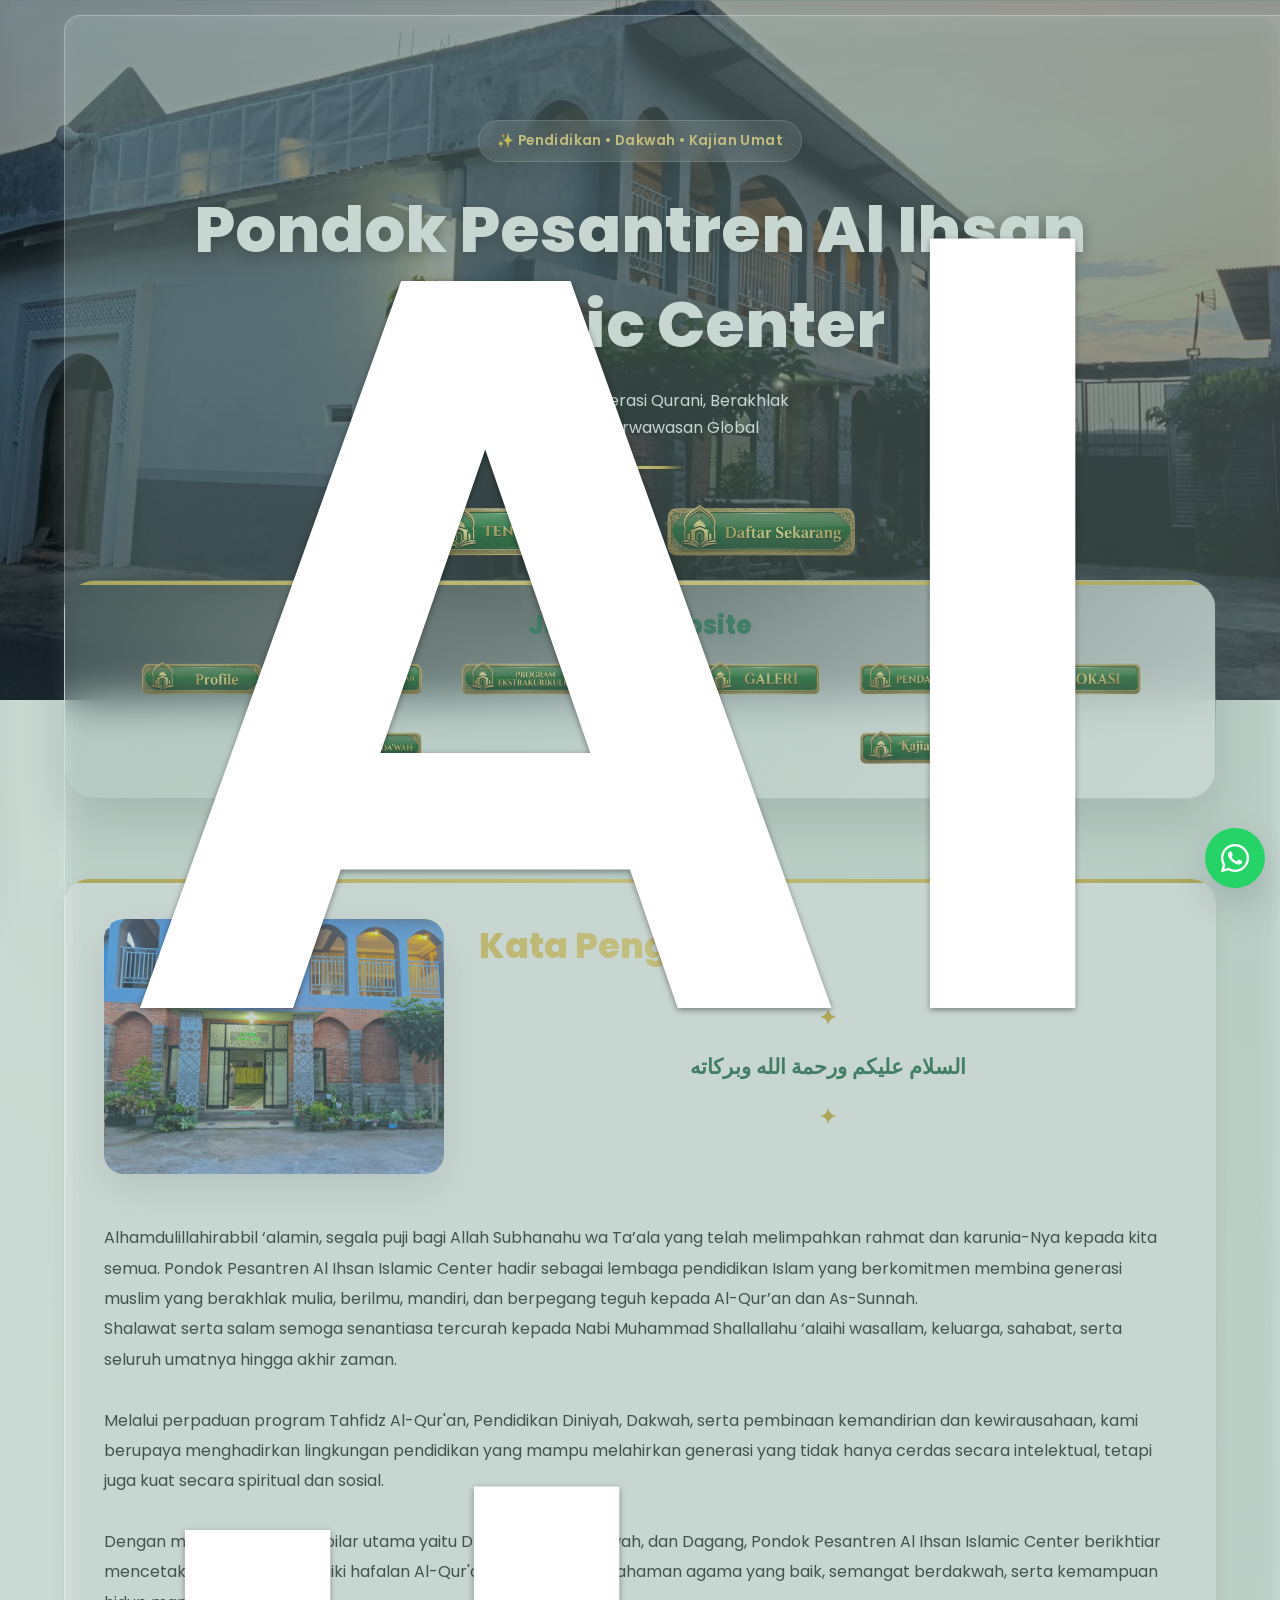
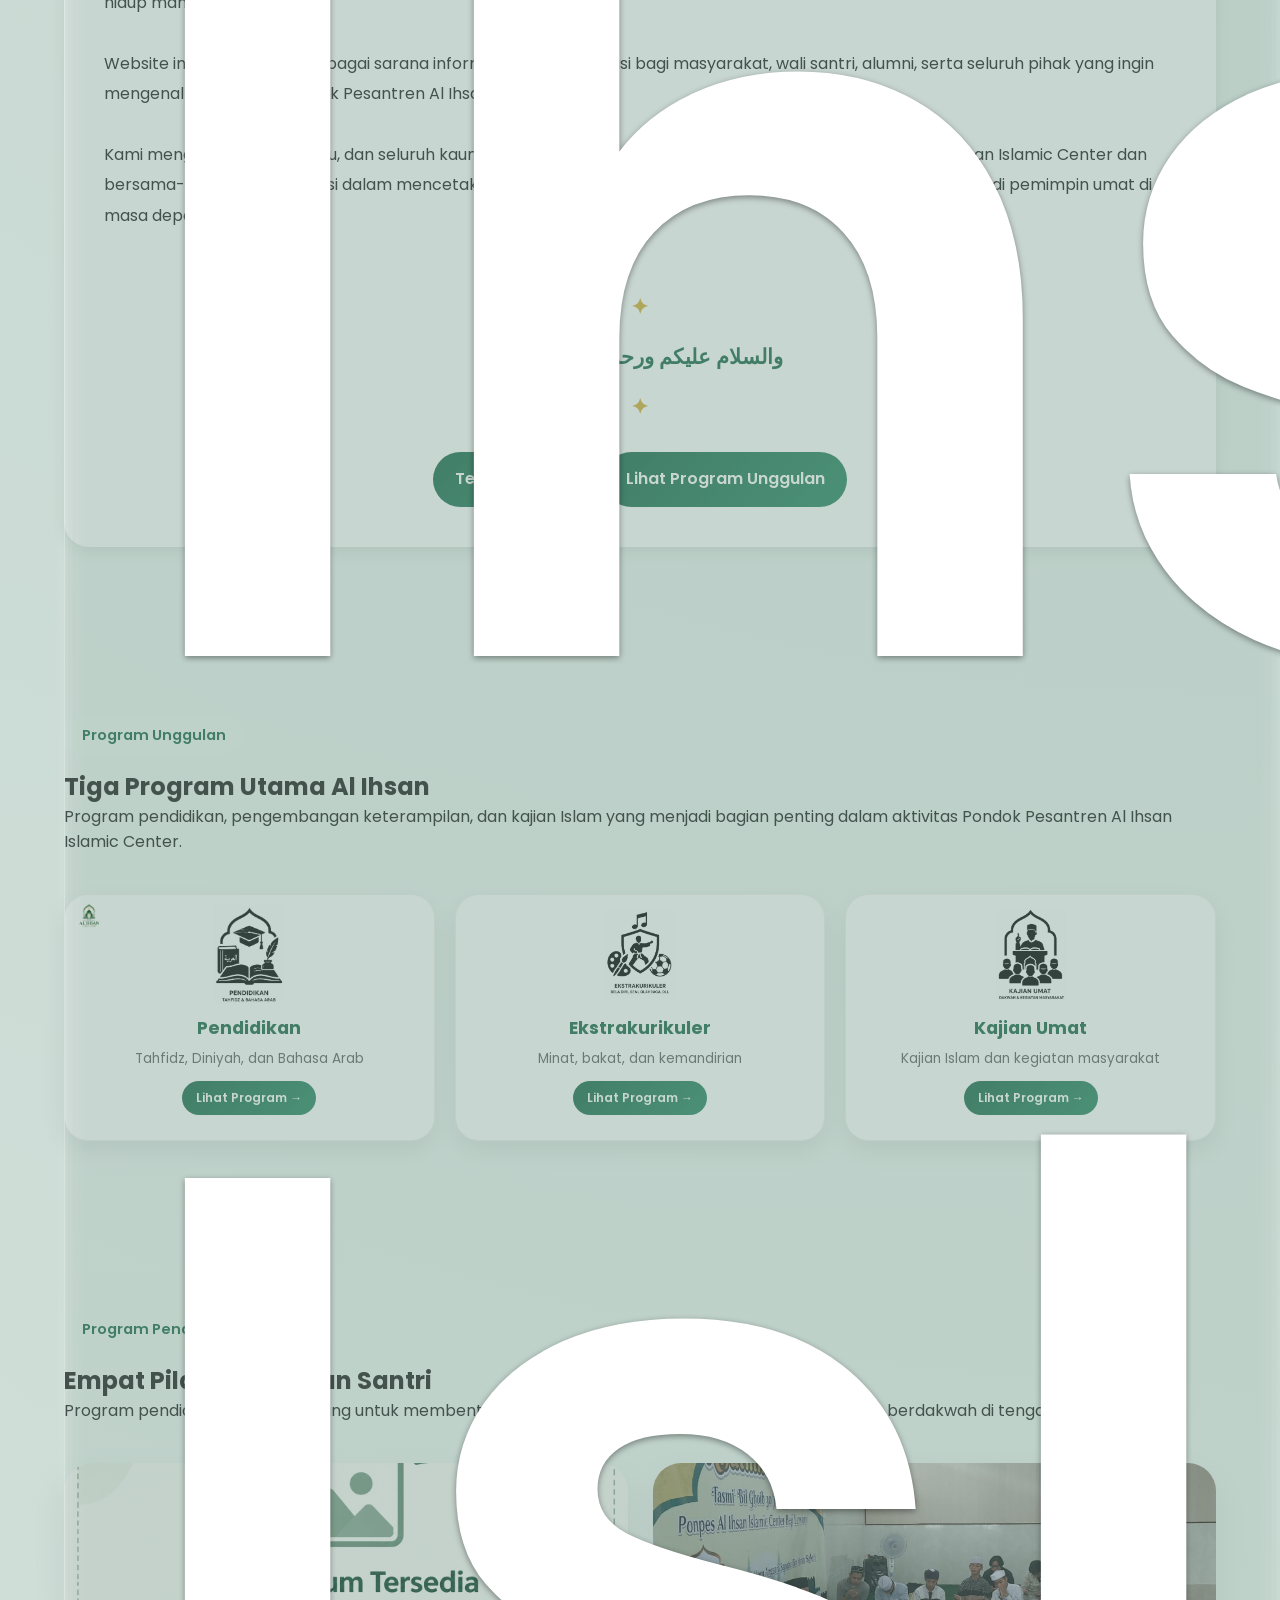
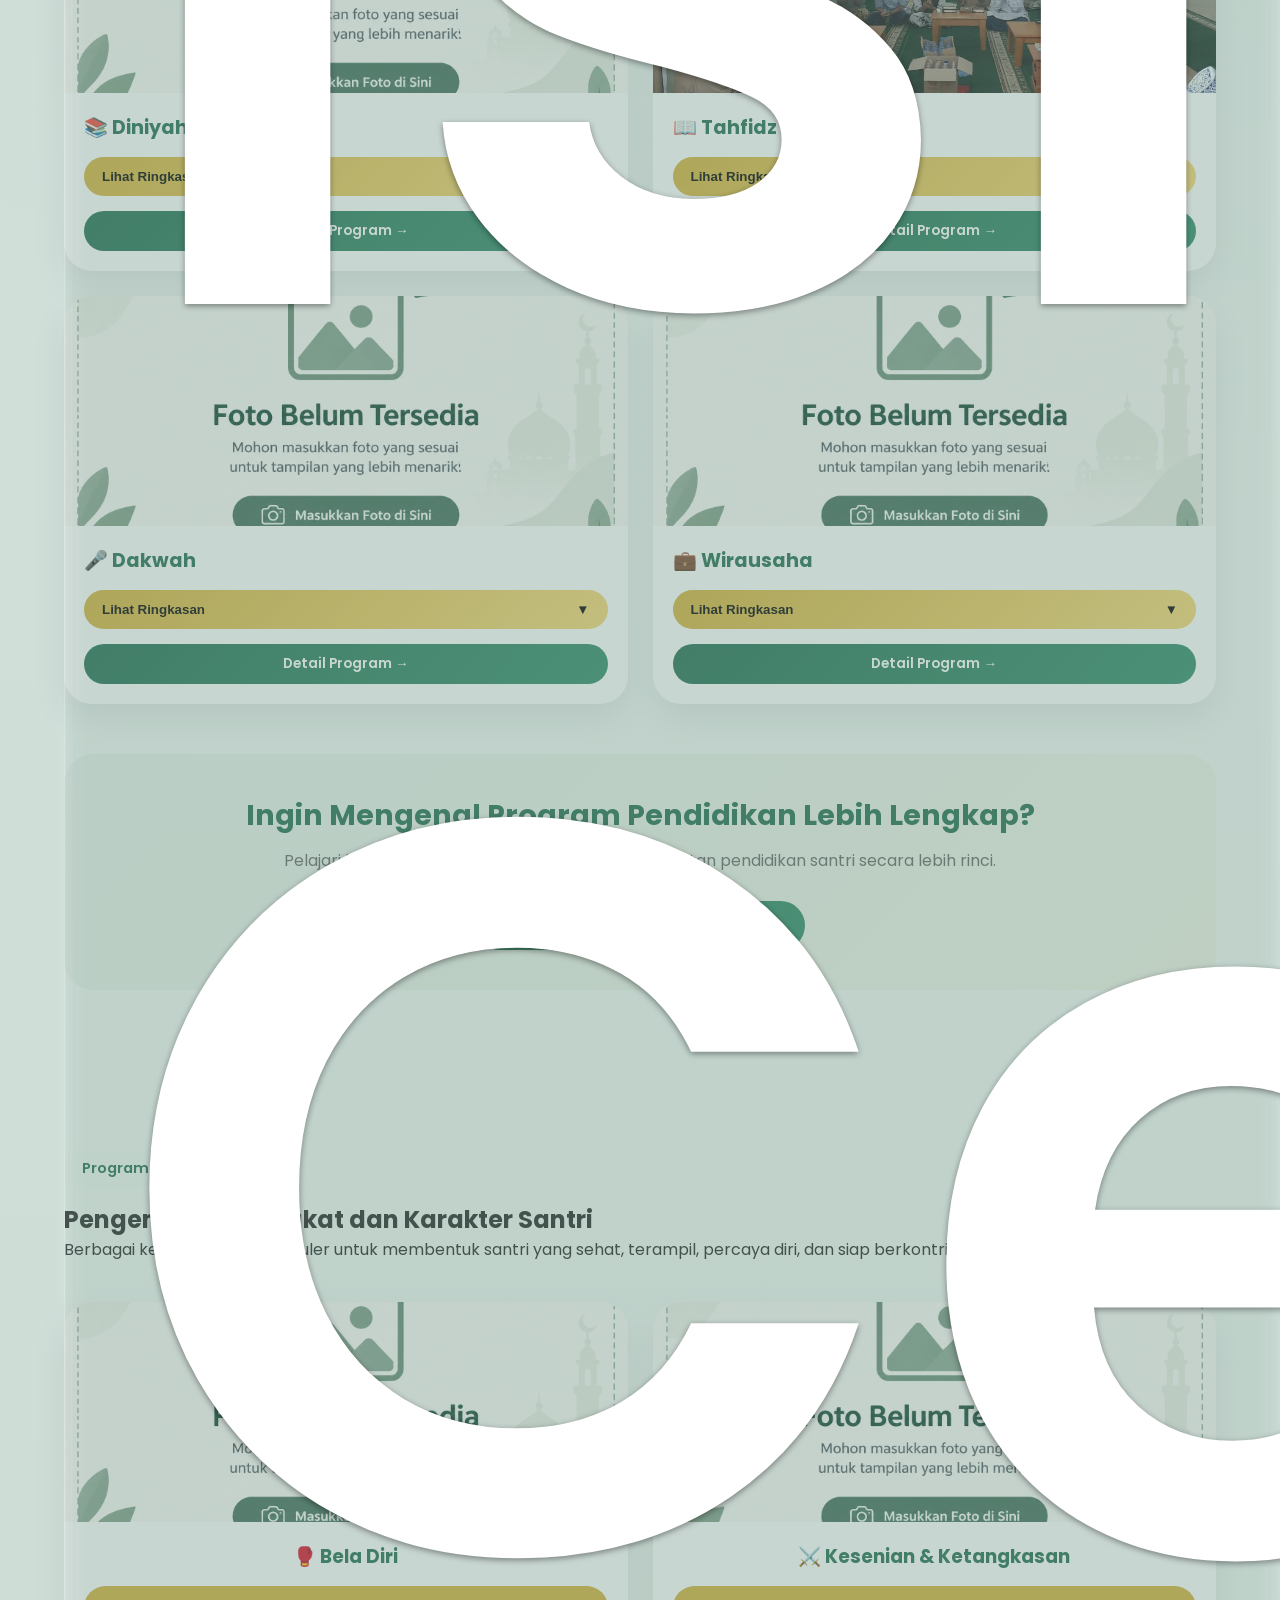
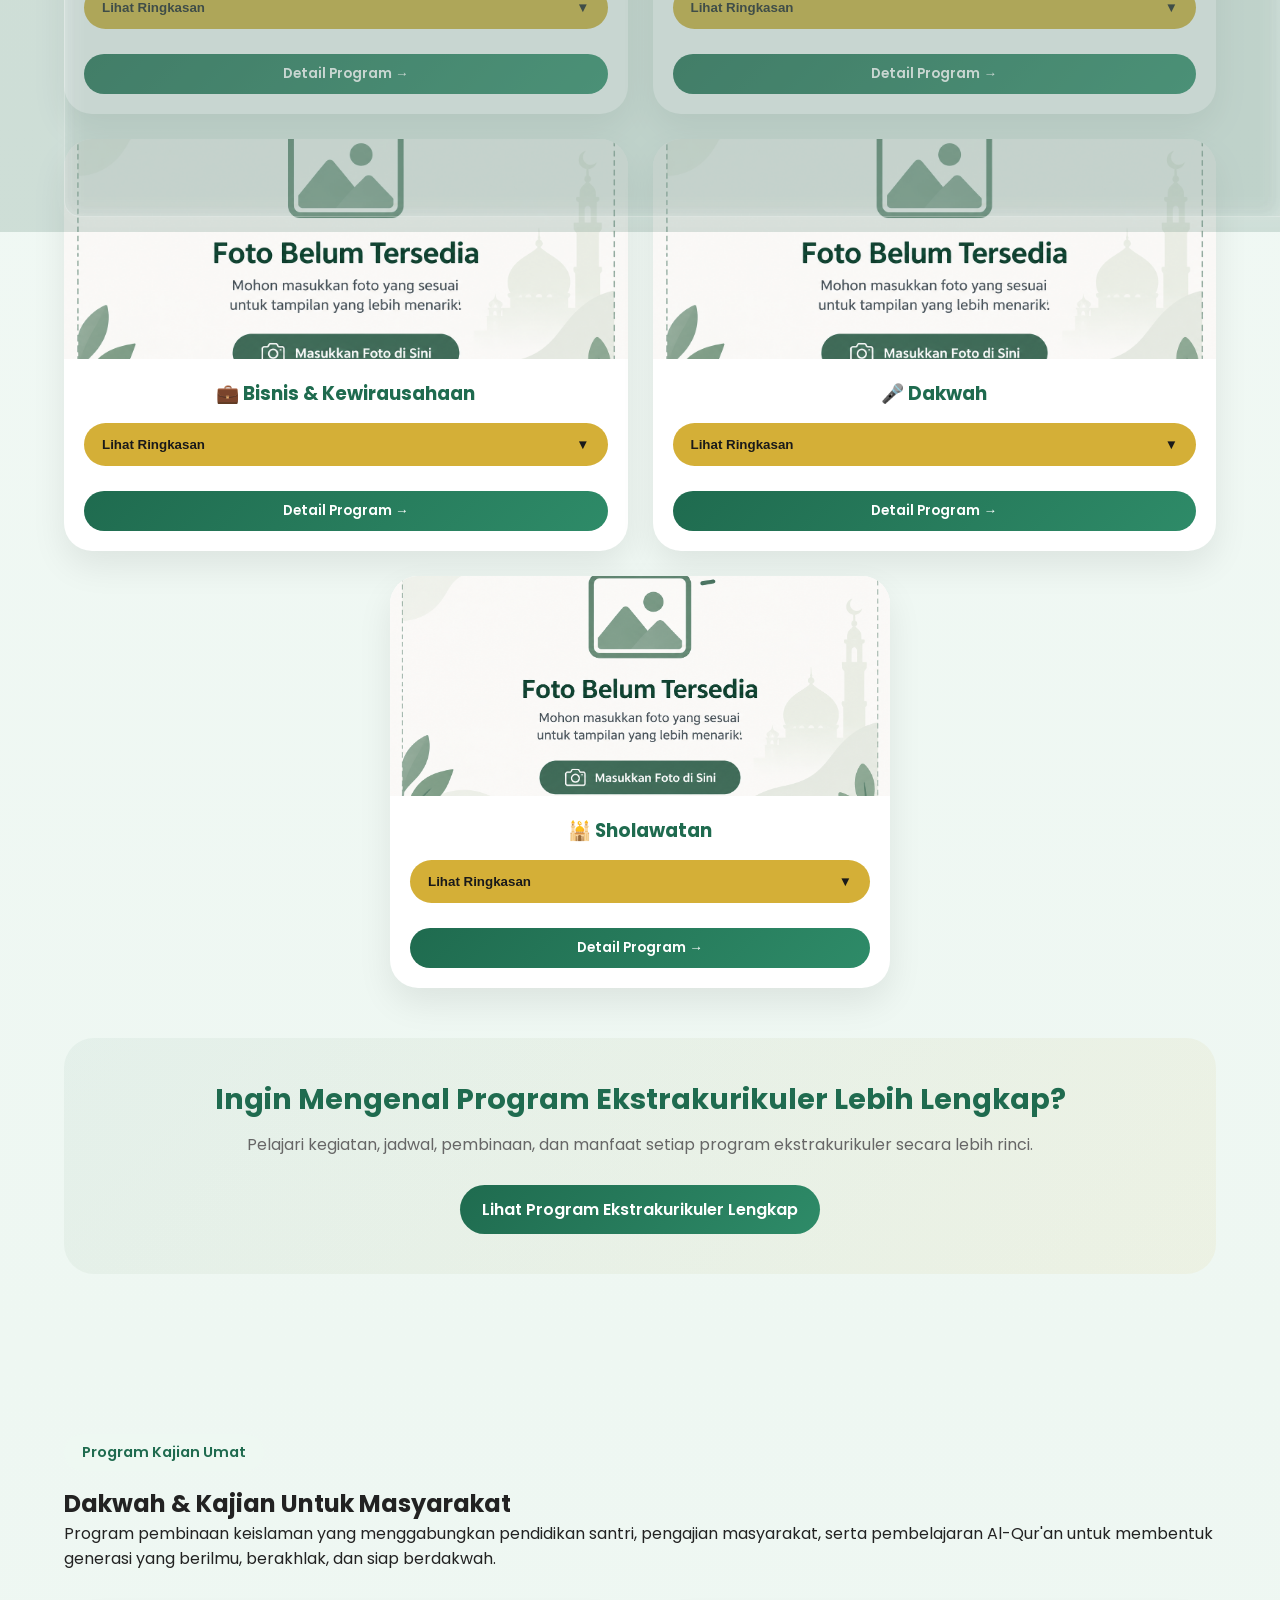
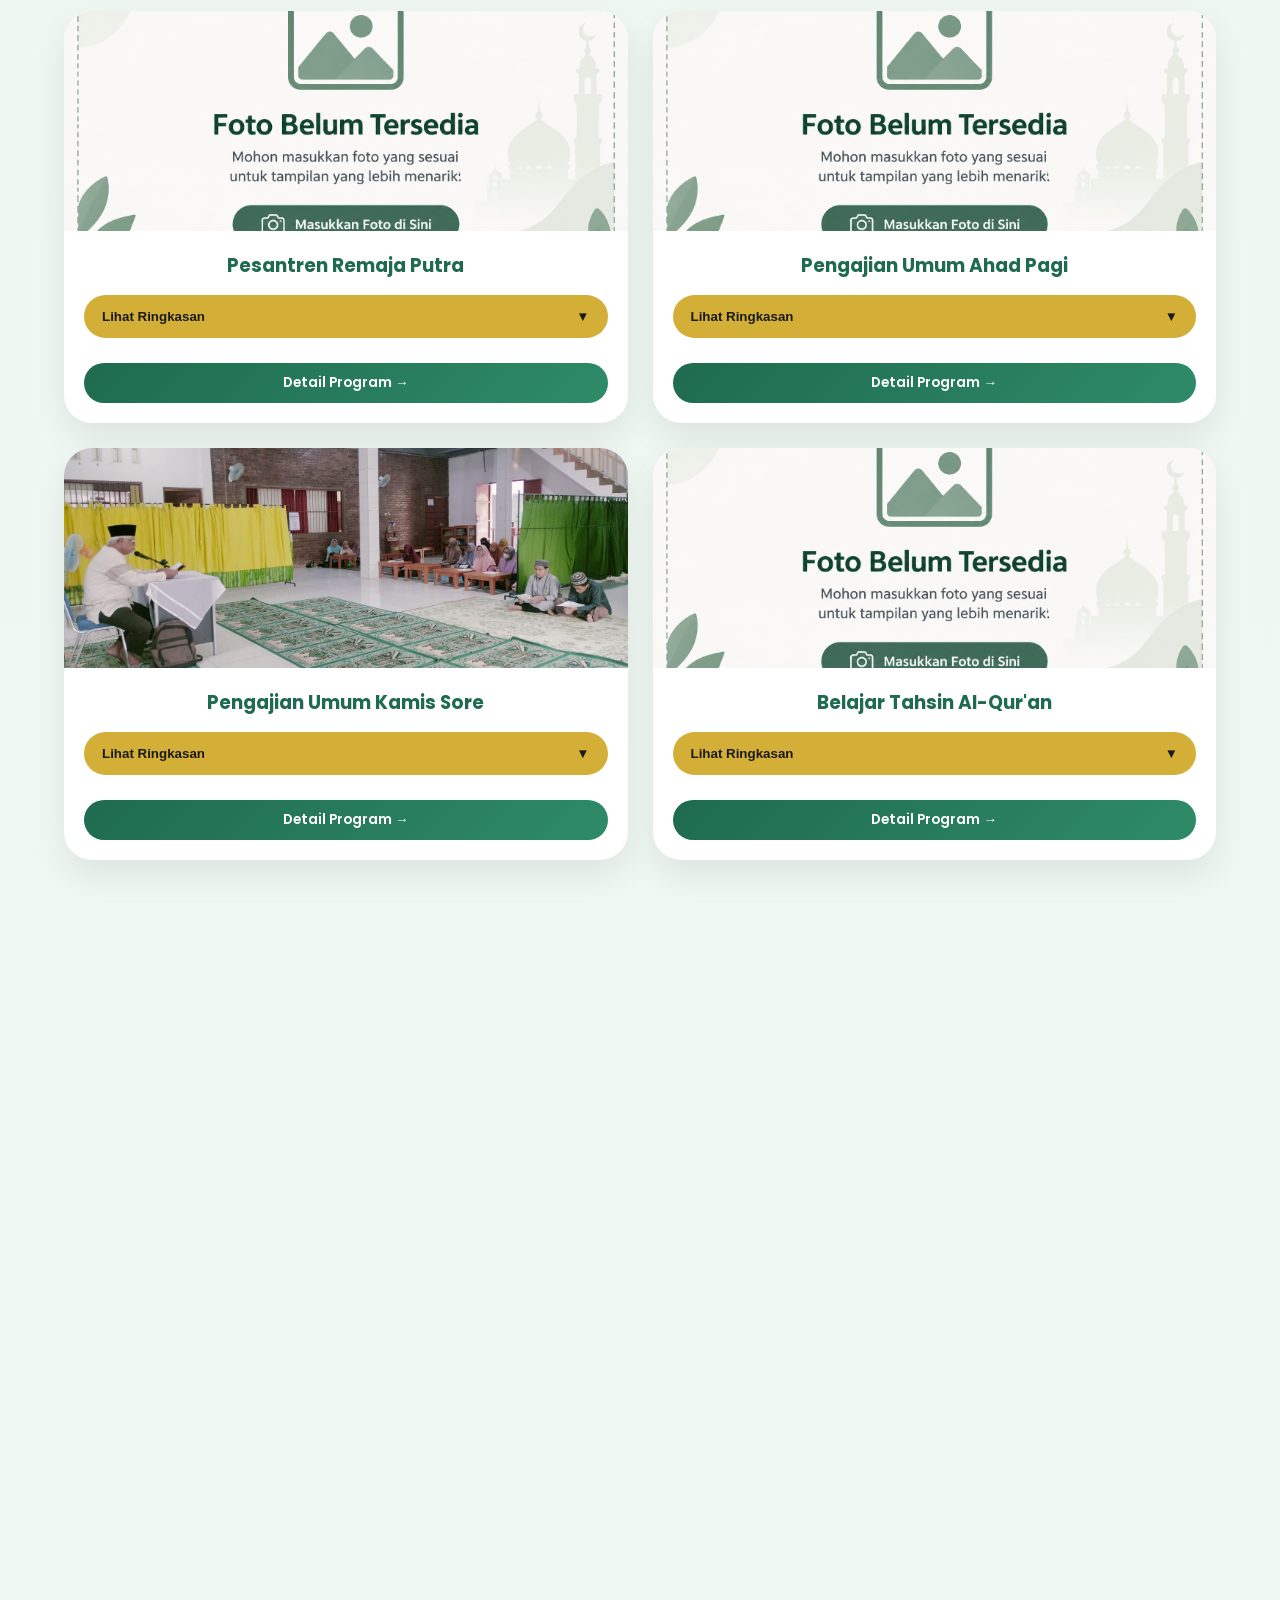
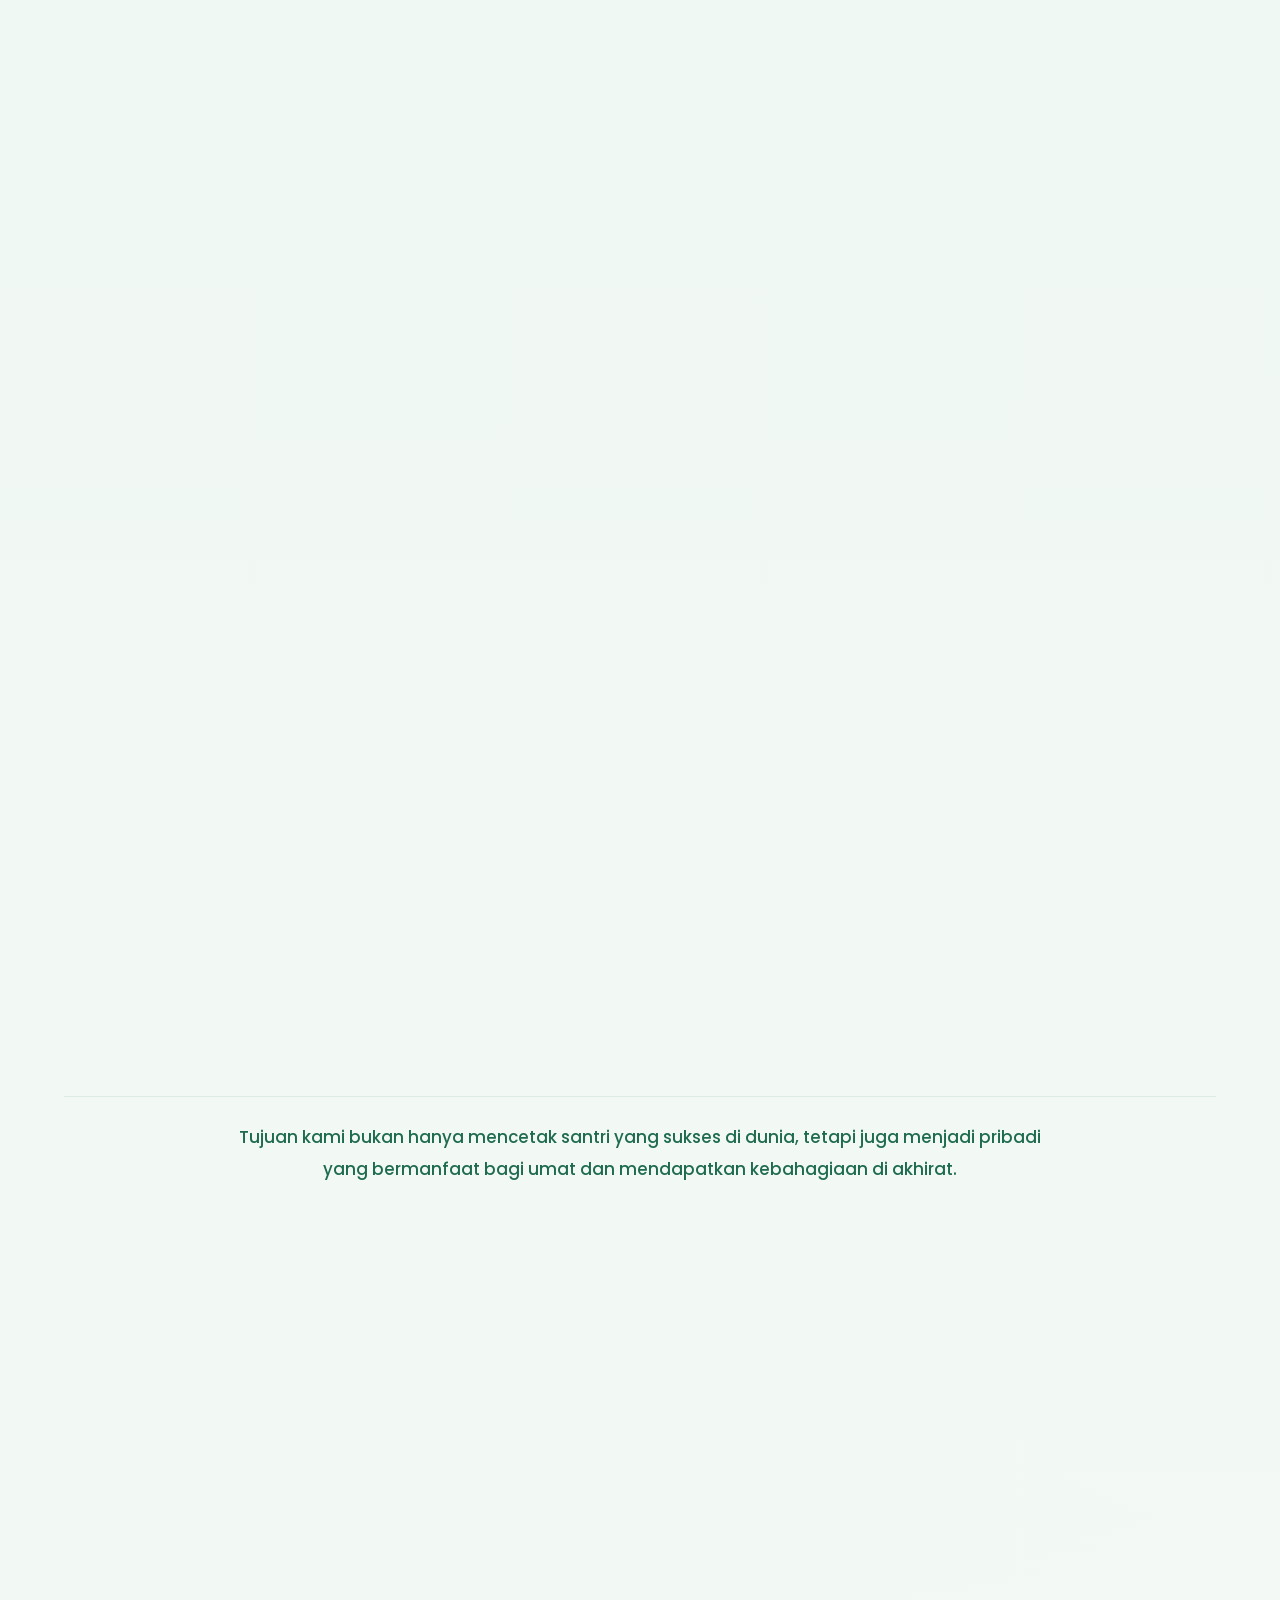
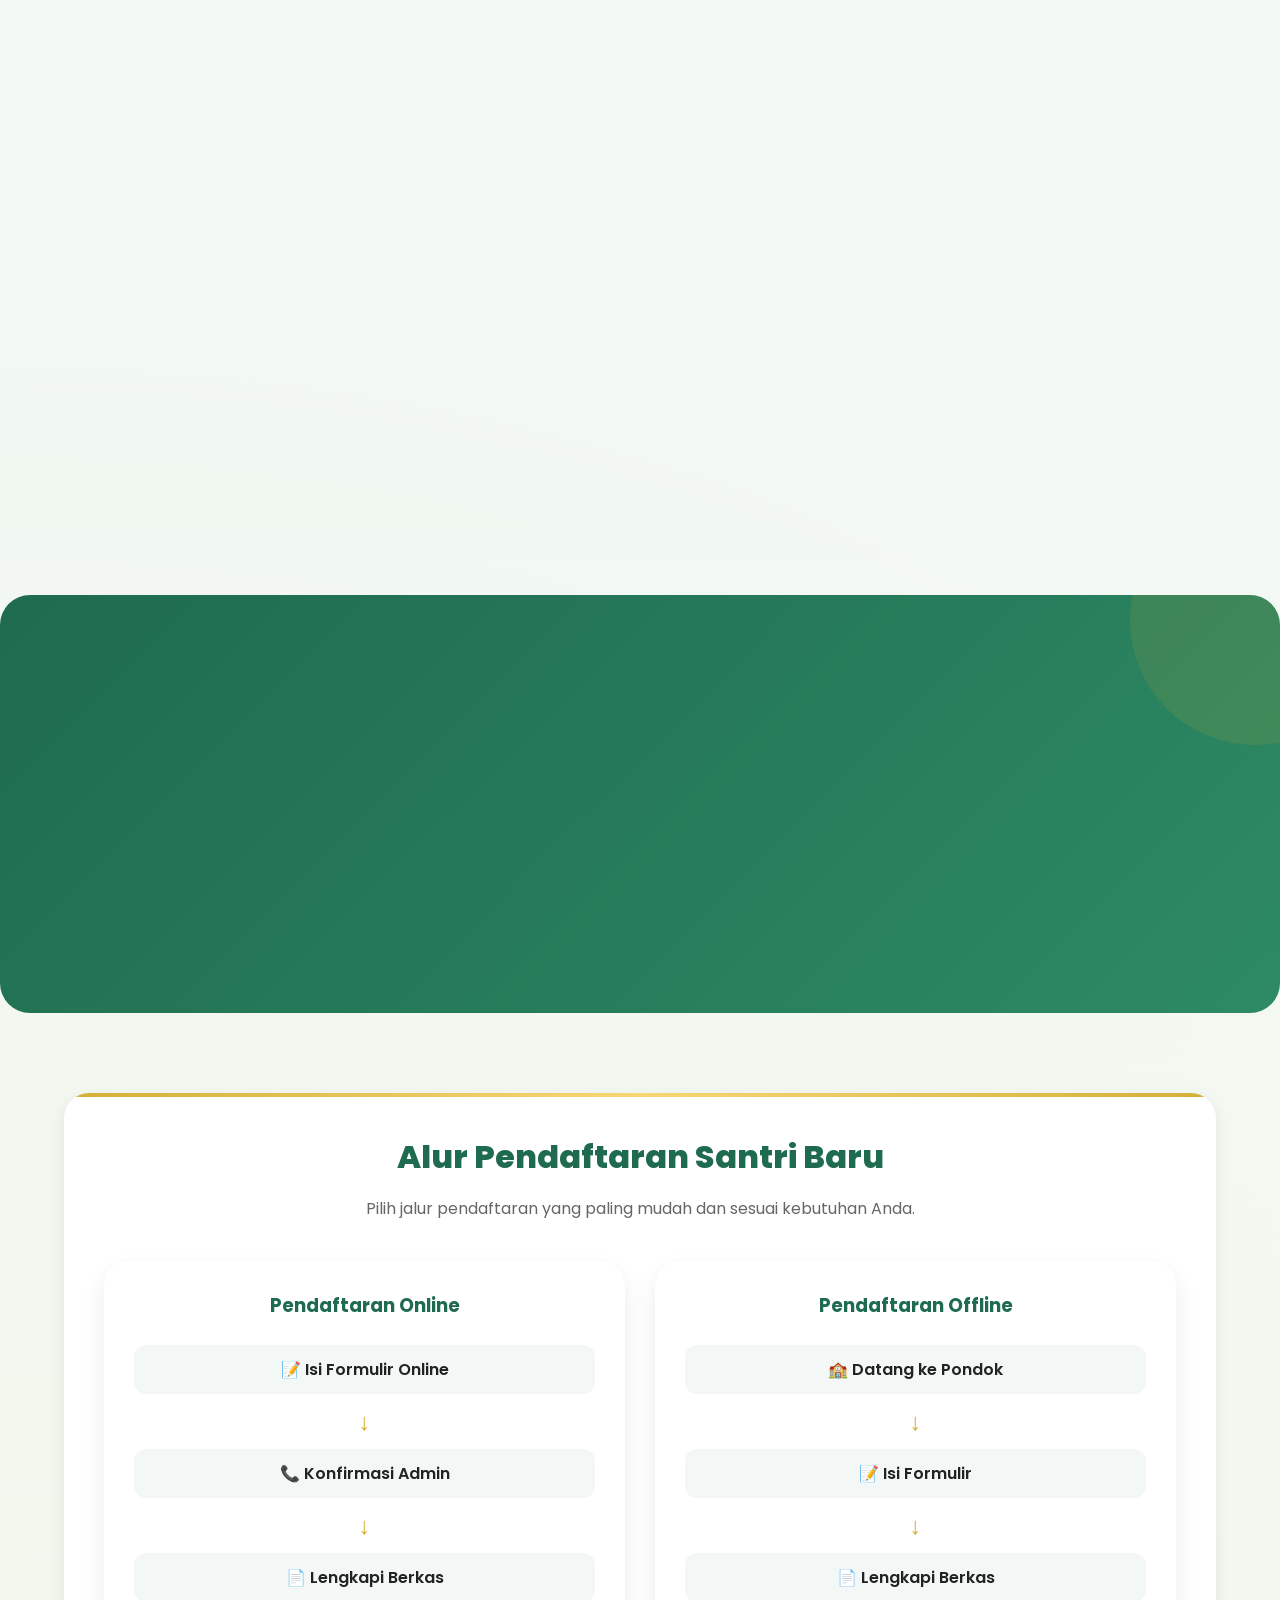
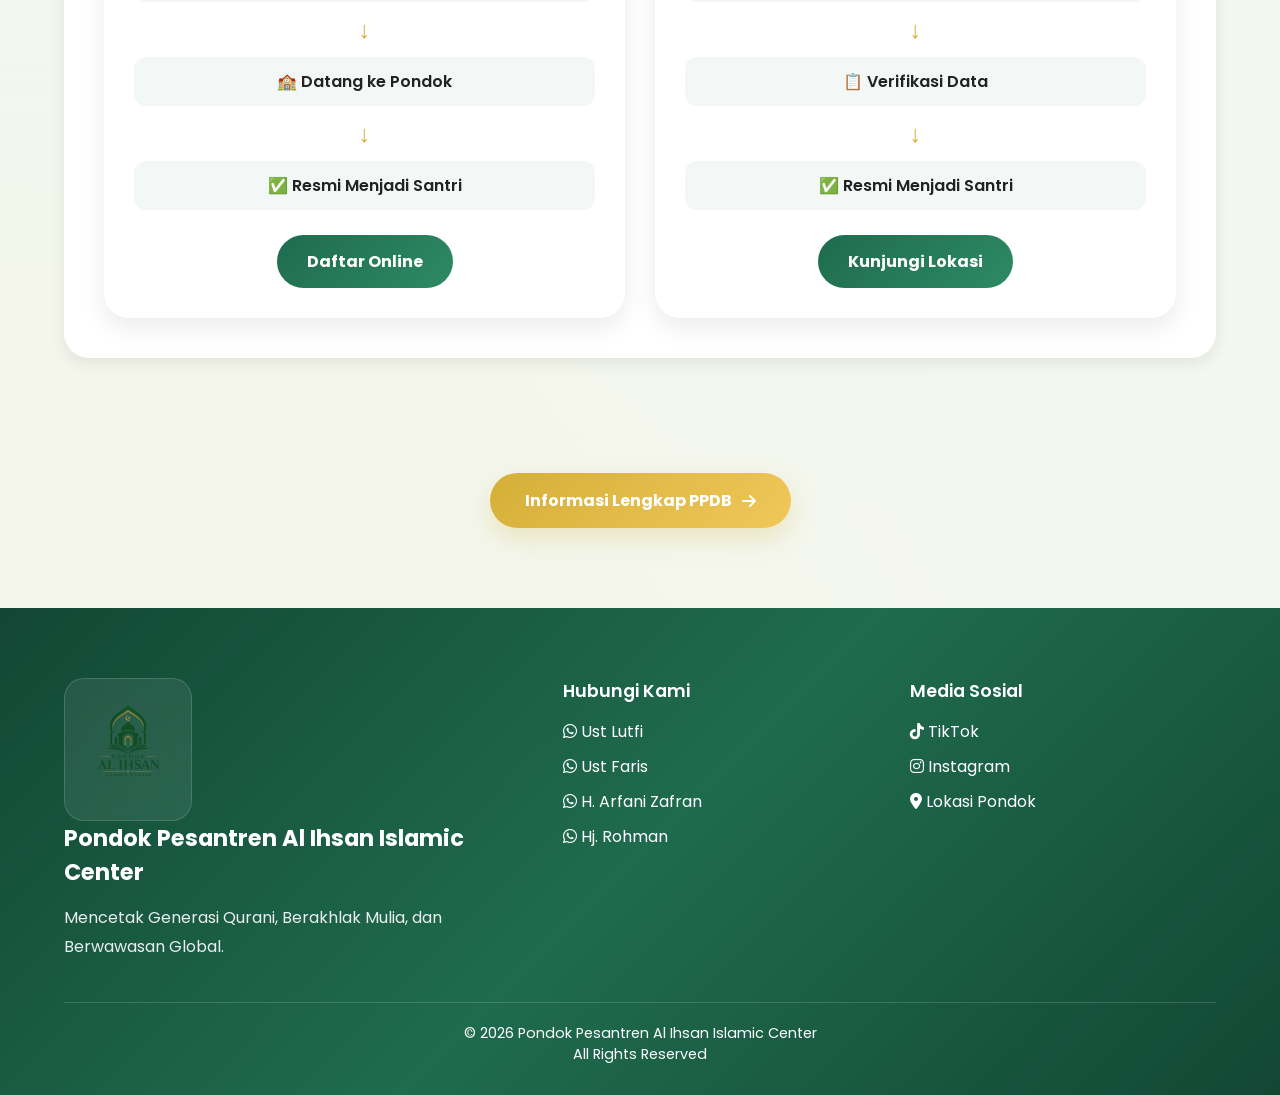
==== index.html @ 88467202 "Update index.html" ====
<!DOCTYPE html>
<html lang="id">
<head>

 <link rel="icon" type="image/png" href="assets/images/logo.png">

<link rel="stylesheet"
href="https://cdnjs.cloudflare.com/ajax/libs/font-awesome/6.5.1/css/all.min.css">
     
<meta charset="UTF-8">
<meta name="viewport" content="width=device-width, initial-scale=1.0">

<title>Pondok Pesantren Al Ihsan Islamic Center</title>

<meta name="description"
content="Website resmi Pondok Pesantren Al Ihsan Islamic Center">

<link rel="stylesheet"
href="assets/css/style.css">
<link rel="stylesheet"
href="assets/css/home.css">

</head>
<body>

<!-- =====================================
     LOADING SCREEN
===================================== -->

<div id="loader">

    <img
    src="assets/images/logo.png"
    alt="Logo">

    <h2>
        Pondok Pesantren<br>
        Al Ihsan Islamic Center
    </h2>

</div>


<!-- =====================================
     MOBILE MENU
===================================== -->

<div class="mobile-menu"
id="mobileMenu">

    <div class="mobile-menu-header">

        <img
        src="assets/images/logo.png"
        alt="Logo Al Ihsan">

        <div class="mobile-menu-title">

            <h3>
                Al Ihsan Islamic Center
            </h3>

        </div>

    </div>
    <a href="index.html" class="active">Home</a>

    <a href="profile.html">Profile
    </a>

    <a href="pendidikan.html">
        Program Pendidikan
    </a>

     <a href="pembinaan-umat.html">
        Kajian Umat
    </a>

    <a href="ekstrakurikuler.html">
        Program Ekstrakurikuler
    </a>

    <a href="dakwah.html">
        Program Dakwah
    </a>

    <a href="galeri.html">
        Galeri
    </a>

    <a href="ppdb.html">
        PPDB
    </a>

    <a href="lokasi.html">
        Lokasi
    </a>

</div>


<!-- =====================================
     HEADER
===================================== -->

<header>

    <div class="navbar">

        <div class="logo-area">

            <img
            src="assets/images/logo.png"
            alt="Logo">

            <div class="logo-text">

                Al Ihsan
                Islamic Center

            </div>

        </div>

        <div class="nav-menu">

            <a href="index.html" class="active">Home</a>

            <a href="profile.html">
                Profile
            </a>

            <a href="pendidikan.html">
                Pendidikan
            </a>

             <a href="pembinaan-umat.html">
                  Kajian
             </a>

            <a href="ekstrakurikuler.html">
                Ekstrakurikuler
            </a>

            <a href="dakwah.html">
                Dakwah
            </a>

            <a href="galeri.html">
                Galeri
            </a>

            <a href="ppdb.html">
                PPDB
            </a>

            <a href="lokasi.html">
                Lokasi
            </a>

        </div>

        <div
class="menu-toggle"
onclick="toggleMenu()">

<span></span>
<span></span>
<span></span>

</div>

    </div>

</header>


<!-- =====================================
     HERO HOME
===================================== -->

<section
class="hero"
style="
background:url('assets/images/header-home.jpg')
center/cover no-repeat;
">

    <div class="hero-content">

<div class="hero-badge">

    ✨ Pendidikan • Dakwah • Kajian Umat

</div>

<h1>

    Pondok Pesantren
    Al Ihsan Islamic Center

</h1>

<p>

    Mencetak Generasi Qurani,
    Berakhlak Mulia,
    dan Berwawasan Global

</p>
         <div class="hero-line"></div>

        <div class="hero-buttons">

            <a href="profile.html">

                <img
                src="assets/tombol/btn-tentang-kami.png"
                alt="Tentang Kami">

            </a>

            <a
            href="https://docs.google.com/forms/d/1VJquIYR7g2zJ16CMGCcabTGNx1hxiT7hfkZnSbhOvvA/viewform?chromeless=1&edit_requested=true"
            target="_blank">

                <img
                src="assets/tombol/btn-daftar-sekarang.png"
                alt="Daftar">

            </a>

        </div>
         <div class="hero-explore">

    <a href="#kata-pengantar" class="explore-link">

        <span class="explore-arrow">

            ↓

        </span>

        <span>

            Jelajahi Website

        </span>

    </a>

</div>

    </div>

</section>


<!-- =====================================
     JELAJAHI WEBSITE
===================================== -->

<section class="explore">

    <div class="container">

        <div
        class="explore-card fade-up">

            <div class="explore-title">

                Jelajahi Website

            </div>

            <div class="explore-grid">
                 <div class="row-top">

                <a href="profile.html">

                    <img
                    src="assets/tombol/btn-profile.png"
                    alt="Profile">

                </a>

                <a href="pendidikan.html">

                    <img
                    src="assets/tombol/btn-pendidikan.png"
                    alt="Pendidikan">

                </a>

                <a href="ekstrakurikuler.html">

                    <img
                    src="assets/tombol/btn-ekstrakurikuler.png"
                    alt="Ekstrakurikuler">

                </a>

                <a href="dakwah.html">

                    <img
                    src="assets/tombol/btn-dakwah.png"
                    alt="Dakwah">

                </a>
               </div>

               <div class="row-bottom">

                <a href="galeri.html">

                    <img
                    src="assets/tombol/btn-galeri.png"
                    alt="Galeri">

                </a>

                <a href="ppdb.html">

                    <img
                    src="assets/tombol/btn-ppdb.png"
                    alt="PPDB">

                </a>

                <a href="lokasi.html">

                    <img
                    src="assets/tombol/btn-lokasi.png"
                    alt="Lokasi">

                </a>
               <a href="pembinaan-umat.html">

                    <img
                    src="assets/tombol/btn-kajian-umat.png"
                    alt="Kajian">

                </a>
               </div>

            </div>

        </div>

    </div>

</section>


<!-- =====================================
     AREA KONTEN HOME
===================================== -->

<!-- KATA PENGANTAR -->

<section
class="section"
id="kata-pengantar">
<div class="container">

<div class="content-box fade-up welcome-box">

<div class="welcome-grid">

<div class="welcome-image">

<img
src="assets/images/header-profile.jpg"
alt="Pondok Pesantren Al Ihsan">

</div>

<div class="welcome-content">

<h2 class="welcome-title">
Kata Pengantar
</h2>

<div class="welcome-text">

<p class="intro-short">

<div class="islamic-greeting">

السلام عليكم ورحمة الله وبركاته

</div>

<br><br>

Alhamdulillahirabbil ‘alamin, segala puji bagi Allah Subhanahu wa Ta’ala yang telah melimpahkan rahmat dan karunia-Nya kepada kita semua.

Pondok Pesantren Al Ihsan Islamic Center hadir sebagai lembaga pendidikan Islam yang berkomitmen membina generasi muslim yang berakhlak mulia, berilmu, mandiri, dan berpegang teguh kepada Al-Qur’an dan As-Sunnah.

</p>

<div class="full-text">

<p>
Shalawat serta salam semoga senantiasa tercurah kepada Nabi Muhammad Shallallahu ‘alaihi wasallam, keluarga, sahabat, serta seluruh umatnya hingga akhir zaman.
</p>

<br>

<p>
Melalui perpaduan program Tahfidz Al-Qur'an, Pendidikan Diniyah, Dakwah, serta pembinaan kemandirian dan kewirausahaan, kami berupaya menghadirkan lingkungan pendidikan yang mampu melahirkan generasi yang tidak hanya cerdas secara intelektual, tetapi juga kuat secara spiritual dan sosial.
</p>

<br>

<p>
Dengan mengusung empat pilar utama yaitu Dzikir, Dirasah, Dakwah, dan Dagang, Pondok Pesantren Al Ihsan Islamic Center berikhtiar mencetak santri yang memiliki hafalan Al-Qur'an yang kuat, pemahaman agama yang baik, semangat berdakwah, serta kemampuan hidup mandiri.
</p>

<br>

<p>
Website ini kami hadirkan sebagai sarana informasi dan komunikasi bagi masyarakat, wali santri, alumni, serta seluruh pihak yang ingin mengenal lebih dekat Pondok Pesantren Al Ihsan Islamic Center.
</p>

<br>

<p>
Kami mengundang Bapak, Ibu, dan seluruh kaum muslimin untuk mengenal lebih dekat Pondok Pesantren Al Ihsan Islamic Center dan bersama-sama berkontribusi dalam mencetak generasi Qur’ani yang berakhlak mulia, cinta ilmu, dan siap menjadi pemimpin umat di masa depan.
</p>

<br>

<p>
<div class="islamic-closing">

والسلام عليكم ورحمة الله وبركاته

</div>
</p>

</div>

<div class="welcome-buttons">

<button
class="welcome-readmore-btn"
id="welcomeReadMoreBtn"
onclick="toggleWelcome()">

<span id="welcomeBtnText">

Baca Selengkapnya

</span>

<span
class="welcome-arrow"
id="welcomeArrow">

▼

</span>

</button>

<a
href="profile.html"
class="welcome-btn">

Tentang Kami

</a>

<a
href="#program-unggulan"
class="welcome-btn">

Lihat Program Unggulan

</a>

</div>

</div>

</div>

</div>

</div>

</div>

</section>
<!-- =====================================
PROGRAM UNGGULAN PESANTREN
===================================== -->

<section
class="section program-section"
id="program-unggulan">

<div class="container">

<div class="section-header fade-up">

<span class="section-badge">

Program Unggulan

</span>

<h2>

Tiga Program Utama Al Ihsan

</h2>

<p>

Program pendidikan, pengembangan keterampilan, dan kajian Islam yang menjadi bagian penting dalam aktivitas Pondok Pesantren Al Ihsan Islamic Center.

</p>

</div>

<div class="program-grid fade-up">

<a
href="#pendidikan-home"
class="program-card">

<div class="program-icon">

<img
src="assets/Icon 3 Program Utama Al Ihsan/Pendidikan, Tahfidz, & B. Arab.png"
alt="Pendidikan, Tahfidz, & B. Arab">

</div>

<h3>

Pendidikan

</h3>

<p>

Tahfidz, Diniyah, dan Bahasa Arab

</p>
<span class="program-link">

Lihat Program →

</span>

</a>

<a
href="#ekstrakurikuler-home"
class="program-card">

<div class="program-icon">

<img
src="assets/Icon 3 Program Utama Al Ihsan/Ekstrakurikuler.png"
alt="Ekstrakurikuler">

</div>

<h3>

Ekstrakurikuler

</h3>

<p>

Minat, bakat, dan kemandirian

</p>
<span class="program-link">

Lihat Program →

</span>
</a>

<a
href="#kajian-home"
class="program-card">

<div class="program-icon">


<img
src="assets/Icon 3 Program Utama Al Ihsan/Kajian Umat.png"
alt="Kajian Umat">

</div>

<h3>

Kajian Umat

</h3>

<p>

Kajian Islam dan kegiatan masyarakat

</p>
<span class="program-link">

Lihat Program →

</span>
</a>

</div>

</div>

</section>
<!-- =====================================
PROGRAM PENDIDIKAN SANTRI
===================================== -->

<section
class="section pendidikan-home-section"
id="pendidikan-home">

<div class="container">

<div class="section-header fade-up">

<span class="section-badge">

Program Pendidikan

</span>

<h2>

Empat Pilar Pendidikan Santri

</h2>

<p>

Program pendidikan yang dirancang untuk membentuk santri yang berilmu, berakhlak, mandiri, dan siap berdakwah di tengah masyarakat.

</p>

</div>

<div class="pendidikan-home-grid">

<!-- DINIYAH -->

<div class="pendidikan-card fade-up">

<img
src="assets/images/conto2.png"
alt="Program Diniyah">

<div class="pendidikan-content">

<h3>

📚 Diniyah

</h3>

<button
class="accordion-btn">

Lihat Ringkasan

<span>▼</span>

</button>

<div class="accordion-content">

<p>

Pembelajaran Nahwu, Sharaf, Fikih, Tauhid, Hadits, Tajwid, dan ilmu-ilmu dasar keislaman sebagai bekal memahami agama secara benar.

</p>

</div>

<a
href="pendidikan.html#program-diniyah"
class="detail-program-btn">

Detail Program →

</a>

</div>

</div>

<!-- TAHFIDZ -->

<div class="pendidikan-card fade-up">

<img
src="assets/images/galeri/Tahfidz/kubro 30 juz.jpg"
alt="Program Tahfidz">

<div class="pendidikan-content">

<h3>

📖 Tahfidz

</h3>

<button
class="accordion-btn">

Lihat Ringkasan

<span>▼</span>

</button>

<div class="accordion-content">

<p>

Program hafalan Al-Qur'an menggunakan metode Sabaq, Sabqi, Manzil, dan evaluasi berkala untuk menjaga kualitas hafalan.

</p>

</div>

<a
href="pendidikan.html#program-tahfidz"
class="detail-program-btn">

Detail Program →

</a>

</div>

</div>

<!-- DAKWAH -->

<div class="pendidikan-card fade-up">

<img
src="assets/images/conto2.png"
alt="Program Dakwah">

<div class="pendidikan-content">

<h3>

🎤 Dakwah

</h3>

<button
class="accordion-btn">

Lihat Ringkasan

<span>▼</span>

</button>

<div class="accordion-content">

<p>

Pelatihan dakwah, public speaking, kultum, khutbah, dan kegiatan syiar Islam agar santri siap terjun di masyarakat.

</p>

</div>

<a
href="pendidikan.html#program-dakwah"
class="detail-program-btn">

Detail Program →

</a>

</div>

</div>

<!-- WIRAUSAHA -->

<div class="pendidikan-card fade-up">

<img
src="assets/images/conto2.png"
alt="Program Wirausaha">

<div class="pendidikan-content">

<h3>

💼 Wirausaha

</h3>

<button
class="accordion-btn">

Lihat Ringkasan

<span>▼</span>

</button>

<div class="accordion-content">

<p>

Pembinaan jiwa mandiri melalui praktik usaha, pengelolaan bisnis sederhana, dan pembelajaran kewirausahaan Islami.

</p>

</div>

<a
href="pendidikan.html#program-wirausaha"
class="detail-program-btn">

Detail Program →

</a>

</div>

</div>

</div>

<!-- CTA -->

<div class="pendidikan-cta fade-up">

<h3>

Ingin Mengenal Program Pendidikan Lebih Lengkap?

</h3>

<p>

Pelajari kurikulum, metode pembelajaran, dan kegiatan pendidikan santri secara lebih rinci.

</p>

<a
href="pendidikan.html"
class="welcome-btn">

Lihat Program Pendidikan Lengkap

</a>

</div>

</div>

</section>
<!-- =====================================
PROGRAM EKSTRAKURIKULER SANTRI
===================================== -->

<section
class="section ekstrakurikuler-home-section"
id="ekstrakurikuler-home">

<div class="container">

<div class="section-header fade-up">

<span class="section-badge">

Program Ekstrakurikuler

</span>

<h2>

Pengembangan Bakat dan Karakter Santri

</h2>

<p>

Berbagai kegiatan ekstrakurikuler untuk membentuk santri yang sehat, terampil, percaya diri, dan siap berkontribusi di tengah masyarakat.

</p>

</div>

<div class="ekstrakurikuler-home-grid">

<!-- Bela Diri -->

<div class="ekstrakurikuler-card fade-up">

<img
src="assets/images/conto2.png"
alt="Program Memanah">

<div class="ekstrakurikuler-content">

<h3>

🥊 Bela Diri

</h3>

<button
class="ekstrakurikuler-accordion-btn">

Lihat Ringkasan

<span>▼</span>

</button>

<div class="ekstrakurikuler-accordion-content">

<p>
Pelatihan bela diri untuk membentuk keberanian, kedisiplinan,  dan ketahanan fisik.
</p>

</div>

<a
href="ekstrakurikuler.html#detail-bela-diri"
class="detail-program-btn">

Detail Program →

</a>

</div>

</div>

<!-- ⚔️ Kesenian & Ketangkasan -->

<div class="ekstrakurikuler-card fade-up">

<img
src="assets/images/conto2.png"
alt="Program Hadroh">

<div class="ekstrakurikuler-content">

<h3>

⚔️ Kesenian & Ketangkasan

</h3>

<button
class="ekstrakurikuler-accordion-btn">

Lihat Ringkasan

<span>▼</span>

</button>

<div class="ekstrakurikuler-accordion-content">

<p>
Kegiatan yang melatih keterampilan, konsentrasi, koordinasi gerak, serta kepercayaan diri santri melalui berbagai latihan ketangkasan.
</p>

</div>

<a
href="ekstrakurikuler.html#detail-bela-diri"
class="detail-program-btn">

Detail Program →

</a>

</div>

</div>

<!-- 💼 Bisnis & Kewirausahaan -->

<div class="ekstrakurikuler-card fade-up">

<img
src="assets/images/conto2.png"
alt="Program Kewirausahaan">

<div class="ekstrakurikuler-content">

<h3>

💼 Bisnis & Kewirausahaan

</h3>

<button
class="ekstrakurikuler-accordion-btn">

Lihat Ringkasan

<span>▼</span>

</button>

<div class="ekstrakurikuler-accordion-content">

<p>

Program untuk menumbuhkan jiwa mandiri dan kemampuan berwirausaha melalui pembelajaran teori dan praktik langsung.
</p>

</div>

<a
href="ekstrakurikuler.html#detail-bisnis"
class="detail-program-btn">

Detail Program →

</a>

</div>

</div>

<!-- DAKWAH -->

<div class="ekstrakurikuler-card fade-up">

<img
src="assets/images/conto2.png"
alt="Program Dakwah">

<div class="ekstrakurikuler-content">

<h3>

🎤 Dakwah

</h3>

<button
class="ekstrakurikuler-accordion-btn">

Lihat Ringkasan

<span>▼</span>

</button>

<div class="ekstrakurikuler-accordion-content">

<p>

Pelatihan dakwah, public speaking, kultum, dan berbagai kegiatan syiar Islam di masyarakat.

</p>

</div>

<a
href="ekstrakurikuler.html#detail-rihlah"
class="detail-program-btn">

Detail Program →

</a>

</div>

</div>

<!-- 🕌 Sholawatan -->

<div class="ekstrakurikuler-card ekstrakurikuler-card-center fade-up">

<img
src="assets/images/conto2.png"
alt="Program Komputer">

<div class="ekstrakurikuler-content">

<h3>

🕌 Sholawatan

</h3>

<button
class="ekstrakurikuler-accordion-btn">

Lihat Ringkasan

<span>▼</span>

</button>

<div class="ekstrakurikuler-accordion-content">

<p>

Kegiatan seni islami yang menumbuhkan kecintaan kepada Rasulullah ﷺ serta melatih kekompakan dan kemampuan tampil di depan umum.

</p>

</div>

<a
href="ekstrakurikuler.html#detail-rihlah"
class="detail-program-btn">

Detail Program →

</a>

</div>

</div>

</div>

<!-- CTA -->

<div class="ekstrakurikuler-cta fade-up">

<h3>

Ingin Mengenal Program Ekstrakurikuler Lebih Lengkap?

</h3>

<p>

Pelajari kegiatan, jadwal, pembinaan, dan manfaat setiap program ekstrakurikuler secara lebih rinci.

</p>

<a
href="ekstrakurikuler.html"
class="welcome-btn">

Lihat Program Ekstrakurikuler Lengkap

</a>

</div>

</div>

</section>
<!-- =====================================
PROGRAM KAJIAN UMAT
===================================== -->

<section
class="section ekstrakurikuler-home-section"
id="kajian-home"">

<div class="container">

<div class="section-header fade-up">

<span class="section-badge">

Program Kajian Umat

</span>

<h2>

Dakwah & Kajian Untuk Masyarakat

</h2>

<p>

Program pembinaan keislaman yang menggabungkan pendidikan santri, pengajian masyarakat, serta pembelajaran Al-Qur'an untuk membentuk generasi yang berilmu, berakhlak, dan siap berdakwah.

</p>

</div>

<div class="ekstrakurikuler-home-grid">

<!-- 👦 Pesantren Remaja Putra -->

<div class="ekstrakurikuler-card fade-up">

<img
src="assets/images/conto2.png"
alt="Program Memanah">

<div class="ekstrakurikuler-content">

<h3>

Pesantren Remaja Putra

</h3>

<button
class="ekstrakurikuler-accordion-btn">

Lihat Ringkasan

<span>▼</span>

</button>

<div class="ekstrakurikuler-accordion-content">

<p>

Program pembinaan remaja melalui pendidikan agama, pembentukan karakter, dan pendampingan ibadah dalam suasana pesantren yang kondusif.

</p>

</div>

<a
href="pembinaan-umat.html#detail-pesantren"
class="detail-program-btn">

Detail Program →

</a>

</div>

</div>

<!-- 📖 Pengajian Umum Pekanan (Ahad Pagi) -->

<div class="ekstrakurikuler-card fade-up">

<img
src="assets/images/conto2.png"
alt="Program Hadroh">

<div class="ekstrakurikuler-content">

<h3>

Pengajian Umum Ahad Pagi

</h3>

<button
class="ekstrakurikuler-accordion-btn">

Lihat Ringkasan

<span>▼</span>

</button>

<div class="ekstrakurikuler-accordion-content">

<p>

Kajian rutin yang terbuka untuk masyarakat umum dengan materi akidah, ibadah, akhlak, dan berbagai tema keislaman.

</p>

</div>

<a
href="pembinaan-umat.html#detail-ahad"
class="detail-program-btn">

Detail Program →

</a>

</div>

</div>

<!-- 🌅 Pengajian Umum Pekanan (Kamis Sore) -->

<div class="ekstrakurikuler-card fade-up">

<img
src="assets/images/conto1.jpg"
alt="Program Kewirausahaan">

<div class="ekstrakurikuler-content">

<h3>

Pengajian Umum Kamis Sore

</h3>

<button
class="ekstrakurikuler-accordion-btn">

Lihat Ringkasan

<span>▼</span>

</button>

<div class="ekstrakurikuler-accordion-content">

<p>

Majelis ilmu pekanan yang menghadirkan pembelajaran agama secara ringan dan aplikatif untuk berbagai kalangan masyarakat.
</p>

</div>

<a
href="pembinaan-umat.html#detail-kamis"
class="detail-program-btn">

Detail Program →

</a>

</div>

</div>

<!-- 📚 Belajar Tahsin Al-Qur'an -->

<div class="ekstrakurikuler-card fade-up">

<img
src="assets/images/conto2.png"
alt="Program Dakwah">

<div class="ekstrakurikuler-content">

<h3>

Belajar Tahsin Al-Qur'an

</h3>

<button
class="ekstrakurikuler-accordion-btn">

Lihat Ringkasan

<span>▼</span>

</button>

<div class="ekstrakurikuler-accordion-content">

<p>

Program perbaikan bacaan Al-Qur'an yang fokus pada makharijul huruf, sifat huruf, dan penerapan kaidah tajwid secara bertahap.
</p>

</div>

<a
href="pembinaan-umat.html#detail-tahsin"
class="detail-program-btn">

Detail Program →

</a>

</div>

</div>

<!-- 📜 Talqin & Talaqi Al-Qur'an -->

<div class="ekstrakurikuler-card ekstrakurikuler-card-center fade-up">

<img
src="assets/images/conto2.png"
alt="Program Komputer">

<div class="ekstrakurikuler-content">

<h3>

Talqin & Talaqi Al-Qur'a

</h3>

<button
class="ekstrakurikuler-accordion-btn">

Lihat Ringkasan

<span>▼</span>

</button>

<div class="ekstrakurikuler-accordion-content">

<p>
Pembelajaran membaca Al-Qur'an secara langsung bersama pembimbing dengan metode talqin dan talaqi untuk menjaga ketepatan bacaan serta kualitas pembelajaran.
</p>

</div>

<a
href="pembinaan-umat.html#detail-talqin"
class="detail-program-btn">

Detail Program →

</a>

</div>

</div>

</div>

<!-- CTA -->

<div class="ekstrakurikuler-cta fade-up">

<h3>

Ingin Mengikuti Program Dakwah dan Pembinaan Umat?

</h3>

<p>
Bergabunglah bersama berbagai program pembinaan, pengajian, dan pembelajaran Al-Qur'an yang dirancang untuk meningkatkan ilmu, ibadah, dan kedekatan kepada Allah.
</p>

<a
href="pembinaan-umat.html"
class="welcome-btn">

Lihat Program Kajian Lengkap

</a>

</div>

</div>

</section>
<!-- =====================================
     TARGET LULUSAN
===================================== -->

<section class="section">

    <div class="container">

        <div class="content-box fade-up">

            <h2 class="lulusan-title">

                Target Lulusan

            </h2>

            <p class="lulusan-subtitle">

                Kami tidak hanya mendidik santri agar berilmu, tetapi juga membentuk pribadi yang siap menjadi penerang bagi keluarga, masyarakat, dan umat.

            </p>

            <div class="lulusan-grid">

                <!-- 01 -->

                <div class="lulusan-card fade-left">

                    <span class="lulusan-number">
                        01
                    </span>

                    <div class="lulusan-icon">
                    <div class="lulusan-icon">

<img
src="assets/Icon Target Lulusan/Hafidz Al Qur'an.png"
alt="Hafidz Al-Quran">

</div>
                    </div>

                    <h3>
                        Hafidz Al-Qur'an
                    </h3>

                    <p>
                        Memiliki hafalan Al-Qur'an yang kuat, terjaga, serta mampu mengamalkan nilai-nilainya dalam kehidupan sehari-hari.
                    </p>

                </div>

                <!-- 02 -->

                <div class="lulusan-card fade-right">

                    <span class="lulusan-number">
                        02
                    </span>

                    <div class="lulusan-icon">
                    <div class="lulusan-icon">

<img
src="assets/Icon Target Lulusan/Da'i aktif.png"
alt="Da'i aktif">

</div>
                    </div>

                    <h3>
                        Da'i Aktif
                    </h3>

                    <p>
                        Mampu menyampaikan dakwah dengan santun, bijak, dan relevan sesuai kebutuhan masyarakat.
                    </p>

                </div>

                <!-- 03 -->

                <div class="lulusan-card fade-left">

                    <span class="lulusan-number">
                        03
                    </span>

                    <div class="lulusan-icon">
                    <div class="lulusan-icon">

<img
src="assets/Icon Target Lulusan/wirausahawan muslim.png"
alt="Wirausahawan Muslim">

</div>
                    </div>

                    <h3>
                        Wirausahawan Muslim
                    </h3>

                    <p>
                        Berjiwa mandiri, kreatif, serta memiliki keterampilan usaha yang dapat menjadi bekal masa depan.
                    </p>

                </div>

                <!-- 04 -->

                <div class="lulusan-card fade-right">

                    <span class="lulusan-number">
                        04
                    </span>

                    <div class="lulusan-icon">
                    <div class="lulusan-icon">

<img
src="assets/Icon Target Lulusan/pimpinan umat.png"
alt="Pemimpin Umat">

</div>
                    </div>
                    </div>

                    <h3>
                        Pemimpin Umat
                    </h3>

                    <p>
                        Memiliki akhlak mulia, jiwa kepemimpinan, tanggung jawab, dan siap menjadi teladan di masyarakat.
                    </p>

                </div>

            </div>

            <div class="lulusan-footer">

                <p>

                    Tujuan kami bukan hanya mencetak santri yang sukses di dunia, tetapi juga menjadi pribadi yang bermanfaat bagi umat dan mendapatkan kebahagiaan di akhirat.

                </p>

            </div>

        </div>

    </div>

</section>

<!-- =====================================
     MENGAPA MEMILIH AL IHSAN
===================================== -->

<section class="section">

    <div class="container">

        <div class="content-box fade-up">

            <div class="why-grid">

                <!-- FOTO -->

                <div class="why-image">

                    <img
                    src="assets/images/conto2.png"
                    alt="Pondok Pesantren">

                </div>

                <!-- ISI -->

                <div class="why-content">

                    <h2>

                        Mengapa Memilih
                        Al Ihsan Islamic Center?

                    </h2>

                    <p class="why-desc">

                        Kami berkomitmen menghadirkan pendidikan Islam yang tidak hanya berfokus pada ilmu, tetapi juga pembentukan akhlak, kemandirian, dan kesiapan menghadapi masa depan.

                    </p>

                    <div class="why-list">

                        <div class="why-item">
                            ✓ Tahfidz Al-Qur'an Terarah
                        </div>

                        <div class="why-item">
                            ✓ Pendidikan Diniyah Terstruktur
                        </div>

                        <div class="why-item">
                            ✓ Pembinaan Akhlak dan Adab
                        </div>

                        <div class="why-item">
                            ✓ Program Dakwah Lapangan
                        </div>

                        <div class="why-item">
                            ✓ Pembinaan Jiwa Wirausaha
                        </div>

                        <div class="why-item">
                            ✓ Lingkungan Islami dan Kondusif
                        </div>

                        <div class="why-item">
                            ✓ Ekstrakurikuler Berkualitas
                        </div>

                        <div class="why-item">
                            ✓ Pengajar Berpengalaman
                        </div>

                    </div>

                    <div class="why-button">

                        <a href="https://docs.google.com/forms/d/1VJquIYR7g2zJ16CMGCcabTGNx1hxiT7hfkZnSbhOvvA/viewform?chromeless=1&edit_requested=true"
                        target="_blank">

                            Daftar Santri Baru

                            <i class="fas fa-arrow-right"></i>

                        </a>

                    </div>

                </div>

            </div>

        </div>

    </div>

</section>

<!-- =====================================
     CTA SANTRI BARU
===================================== -->

<section class="cta-section">

    <div class="cta-content fade-up">

        <h2>
            Mari Bergabung Bersama Al Ihsan Islamic Center
        </h2>

        <p>

            Bersama Pondok Al Ihsan Islamic Center, mari tumbuh menjadi generasi yang berakhlak mulia, berilmu, mandiri, dan berpegang teguh kepada Al-Qur'an dan Sunnah.

        </p>

        <a href="#alur-pendaftaran" class="cta-btn">

            Pelajari Cara Pendaftaran

        </a>

    </div>

</section>

<!-- =====================================
     ALUR PENDAFTARAN
===================================== -->

<section
id="alur-pendaftaran"
class="section">

<div class="container">

<div class="content-box">

<h2 class="alur-title">

Alur Pendaftaran Santri Baru

</h2>

<p class="alur-subtitle">

Pilih jalur pendaftaran yang paling mudah dan sesuai kebutuhan Anda.

</p>

<div class="alur-grid">

<!-- ONLINE -->

<div class="alur-card">

<h3>

Pendaftaran Online

</h3>

<div class="step">
📝 Isi Formulir Online
</div>

<div class="arrow">↓</div>

<div class="step">
📞 Konfirmasi Admin
</div>

<div class="arrow">↓</div>

<div class="step">
📄 Lengkapi Berkas
</div>

<div class="arrow">↓</div>

<div class="step">
🏫 Datang ke Pondok
</div>

<div class="arrow">↓</div>

<div class="step">
✅ Resmi Menjadi Santri
</div>

<a
href="LINK_GOOGLE_FORM"
target="_blank"
class="alur-btn">

Daftar Online

</a>

</div>

<!-- OFFLINE -->

<div class="alur-card">

<h3>

Pendaftaran Offline

</h3>

<div class="step">
🏫 Datang ke Pondok
</div>

<div class="arrow">↓</div>

<div class="step">
📝 Isi Formulir
</div>

<div class="arrow">↓</div>

<div class="step">
📄 Lengkapi Berkas
</div>

<div class="arrow">↓</div>

<div class="step">
📋 Verifikasi Data
</div>

<div class="arrow">↓</div>

<div class="step">
✅ Resmi Menjadi Santri
</div>

<a
href="LINK_GOOGLE_MAPS"
target="_blank"
class="alur-btn">

Kunjungi Lokasi

</a>

</div>

</div>

</div>

</div>

</section>
<div class="ppdb-more">

<a href="ppdb.html">

Informasi Lengkap PPDB

<i class="fas fa-arrow-right"></i>

</a>

</div>
<!-- =====================================
     FOOTER PREMIUM
===================================== -->

<footer class="footer">

    <div class="container">

        <div class="footer-grid">

            <!-- KOLOM 1 -->

            <div>
                 <div class="footer-logo-box">

                <img
                src="assets/images/logo.png"
                alt="Logo"
                class="footer-logo">
               </div>

                <div class="footer-title">

                    Pondok Pesantren
                    Al Ihsan Islamic Center

                </div>

                <div class="footer-text">

                    Mencetak Generasi Qurani,
                    Berakhlak Mulia,
                    dan Berwawasan Global.

                </div>


            </div>

            <!-- KOLOM 2 -->

            <div>

                <div class="footer-heading">

                    Hubungi Kami

                </div>

                <div class="footer-links">

                    <a href="https://wa.me/6285756236204" target="_blank">
                    <i class="fab fa-whatsapp"></i>
                        Ust Lutfi
                    </a>

                    <a href="https://wa.me/6285723703863" target="_blank">
                    <i class="fab fa-whatsapp"></i>
                        Ust Faris
                    </a>

                    <a href="https://wa.me/6282137483685" target="_blank">
                    <i class="fab fa-whatsapp"></i>
                        H. Arfani Zafran
                    </a>

                    <a href="https://wa.me/6285727021777" target="_blank">
                    <i class="fab fa-whatsapp"></i>
                        Hj. Rohman
                    </a>

                </div>

            </div>

            <!-- KOLOM 3 -->

            <div>

                <div class="footer-heading">

                    Media Sosial

                </div>

                <div class="footer-links">

                    <a
                    href="https://www.tiktok.com/@ponpes.al.ihsan.i?_r=1&_t=ZS-95zTMFK17ht"
                    target="_blank">
                    <i class="fab fa-tiktok"></i>

                        TikTok

                    </a>

                    <a
                    href="https://www.instagram.com/ponpesalihsanislamiccenter"
                    target="_blank">
                    <i class="fab fa-instagram"></i>

                        Instagram

                    </a>

                    <a
                    href="https://maps.app.goo.gl/oBTCsYF4KMuaQLrFA?g_st=aw"
                    target="_blank">
                    <i class="fas fa-location-dot"></i>

                        Lokasi Pondok

                    </a>

                </div>

            </div>

        </div>

        <div class="footer-bottom">

            © 2026 Pondok Pesantren Al Ihsan Islamic Center
            <br>
            All Rights Reserved

        </div>

    </div>

</footer>


<!-- =====================================
     FLOATING WHATSAPP
===================================== -->

<div class="floating-wa">

    <div
    class="wa-list"
    id="waList">

        <a
        href="https://wa.me/6285756236204"
        target="_blank">

            Ust Lutfi

        </a>

        <a
        href="https://wa.me/6285723703863"
        target="_blank">

            Ust Faris

        </a>

        <a
        href="https://wa.me/6282137483685"
        target="_blank">

            H. Arfani Zafran

        </a>

        <a
        href="https://wa.me/6285727021777"
        target="_blank">

            Hj. Rohman

        </a>

    </div>

    <div
class="wa-main"
onclick="toggleWA()">

<i class="fab fa-whatsapp"></i>

</div>

</div>


<!-- =====================================
     BACK TO TOP
===================================== -->

<div
class="back-top"
id="backTop"
onclick="scrollTopPage()">

<i class="fas fa-chevron-up"></i>

</div>


<!-- =====================================
     SCRIPT
===================================== -->

<script src="assets/js/script.js"></script>
<div
id="menuOverlay"
class="menu-overlay"
onclick="closeMenu()">
</div>
<div
id="waOverlay"
class="wa-overlay"
onclick="closeWA()">
</div>
</body>
</html>
---- assets/css/style.css ----
/* =====================================
PONDOK PESANTREN AL IHSAN ISLAMIC CENTER
PREMIUM ISLAMIC MODERN V1.0
===================================== */

/* GOOGLE FONT */
@import url('https://fonts.googleapis.com/css2?family=Poppins:wght@300;400;500;600;700;800&display=swap');

/* RESET */
*{
margin:0;
padding:0;
box-sizing:border-box;
}

html{
scroll-behavior:smooth;
}

body{
font-family:'Poppins',sans-serif;
background:#ffffff;
color:#222;
overflow-x:hidden;

background:
radial-gradient(
circle at top right,
rgba(31,107,79,.10) 0%,
transparent 30%
),

radial-gradient(
circle at bottom left,
rgba(212,175,55,.08) 0%,
transparent 25%
),

linear-gradient(
180deg,
#f8fcfa 0%,
#eef7f2 50%,
#f6fbf8 100%
);

color:#222;
overflow-x:hidden;

}

/* =====================================
COLOR SYSTEM
===================================== */

:root{
--primary:#1f6b4f;
--primary-dark:#164d39;
--secondary:#d4af37;
--white:#ffffff;
--light:#f8faf8;
--dark:#1a1a1a;
--gray:#6b7280;

--radius:20px;  

--shadow-sm:0 5px 15px rgba(0,0,0,.08);  
--shadow-md:0 10px 25px rgba(0,0,0,.12);  
--shadow-lg:0 15px 40px rgba(0,0,0,.15);  

--transition:.3s ease;

}

.nav-menu a.active{

background:
linear-gradient(
135deg,
#d4af37,
#f5d77b
);

color:#164d39;

padding:9px 18px;

border-radius:999px;

font-weight:700;

box-shadow:
0 5px 15px rgba(212,175,55,.35);
}
/* =====================================
GLOBAL
===================================== */

.container{
width:90%;
max-width:1200px;
margin:auto;
}

.section{
padding:80px 0;
}

img{
max-width:100%;
display:block;
}

a{
text-decoration:none;
}

ul{
list-style:none;
}

.hidden{
display:none;
}
*{
margin:0;
padding:0;
box-sizing:border-box;
}

html,
body{
overflow-x:hidden;
}

/* =====================================
LOADING SCREEN
===================================== */

#loader{
position:fixed;
inset:0;
background:#ffffff;
display:flex;
flex-direction:column;
justify-content:center;
align-items:center;
z-index:99999;
transition:.5s;
}

#loader img{
width:100px;
margin-bottom:20px;
}

#loader h2{
color:var(--primary);
font-size:1.2rem;
text-align:center;
}

.loader-hide{
opacity:0;
visibility:hidden;
}

/* =====================================
HEADER
===================================== */

header{
position:fixed;
top:0;
left:0;
width:100%;
z-index:999;
border-bottom:
1px solid rgba(212,175,55,.25);
transition:.4s ease;

background:
rgba(15,77,57,.20);

backdrop-filter:blur(12px);

-webkit-backdrop-filter:blur(12px);

border-bottom:
1px solid rgba(255,255,255,.12);
}

header.scrolled{

background:
rgba(31,107,79,.96);

backdrop-filter:blur(18px);

-webkit-backdrop-filter:blur(18px);

box-shadow:
0 8px 25px rgba(0,0,0,.18);

border-bottom:
1px solid rgba(255,255,255,.10);
}

.navbar{
display:flex;
justify-content:space-between;
align-items:center;
padding:6px 4%;
}

.logo-area{

display:flex;
align-items:center;
gap:10px;

padding:4px 10px;

background:
rgba(255,255,255,.18);

backdrop-filter:blur(10px);

border-radius:16px;

border:
1px solid rgba(255,255,255,.25);

box-shadow:
0 4px 20px rgba(255,255,255,.10);

transition:.3s ease;
}

.logo-area:hover{

transform:translateY(-2px);

box-shadow:
0 8px 25px rgba(255,255,255,.18);

}

.logo-area img{
width:28px;
height:28px;
object-fit:contain;
}

.logo-text{
font-weight:600;
color:white;
font-size:65rem;
line-height:1.2;
}

.logo-text{
text-shadow:
0 2px 6px rgba(0,0,0,.4);
}

header.scrolled .logo-text{
color:white;
}

header{

animation:
navbarFade .6s ease;
}
/* =====================================
HAMBURGER PREMIUM
===================================== */

.menu-toggle{

display:none;

width:32px;
height:26px;

position:relative;

cursor:pointer;

z-index:1001;

}

.menu-toggle span{

position:absolute;

left:0;

width:100%;
height:3px;

background:#fff;

border-radius:10px;

transition:.35s ease;

}

.menu-toggle span:nth-child(1){

top:0;

}

.menu-toggle span:nth-child(2){

top:11px;

}

.menu-toggle span:nth-child(3){

top:22px;

}

/* MENU TERBUKA */

.menu-toggle.active span:nth-child(1){

top:11px;

transform:rotate(45deg);

}

.menu-toggle.active span:nth-child(2){

opacity:0;

}

.menu-toggle.active span:nth-child(3){

top:11px;

transform:rotate(-45deg);

}
/* =====================================
MENU OVERLAY
===================================== */

.menu-overlay{

position:fixed;

top:0;
left:0;

width:100%;
height:100%;

background:
rgba(0,0,0,.45);

opacity:0;

visibility:hidden;

transition:.3s ease;

z-index:998;

}

.menu-overlay.active{

opacity:1;

visibility:visible;

}

@keyframes navbarFade{

from{
opacity:0;
transform:translateY(-20px);
}

to{
opacity:1;
transform:translateY(0);
}

}

/* =====================================
DESKTOP MENU
===================================== */

.nav-menu{
display:flex;
gap:18px;
}

.nav-menu a{
color:white;
font-weight:500;
transition:var(--transition);
font-size:.9rem;
position:relative;
padding:8px 14px;
border-radius:999px;
}
/* =====================================
MENU AKTIF
===================================== */

.nav-menu a.active{

background:
linear-gradient(
135deg,
#d4af37,
#f7d774
);

color:#1f6b4f;

font-weight:700;

box-shadow:
0 4px 15px rgba(212,175,55,.35);

}
/* =====================================
MENU AKTIF MOBILE
===================================== */

.mobile-menu a.active{

display:flex;
justify-content:center;
align-items:center;
text-align:center;
background:
linear-gradient(
135deg,
#d4af37,
#f4d978
);
color:#1f6b4f;
font-weight:700;
border-radius:14px;
padding:10px 14px;
height:44px;
min-height:48px;
box-shadow:
0 0 20px rgba(212,175,55,.25);
height:56px;

}
/*===================================== */

header.scrolled .nav-menu a{
color:white;
}

.nav-menu a:hover{
color:var(--secondary);
background:
rgba(255,255,255,.12);
backdrop-filter:blur(6px);
transform:translateY(-2px);
}
.welcome-readmore-btn{
display:none !important;
}

/* =====================================
MOBILE MENU
===================================== */

.menu-toggle{
display:none;
font-size:28px;
color:#ffffff;
cursor:pointer;

text-shadow:
0 2px 8px rgba(0,0,0,.35);
}

header.scrolled .menu-toggle{
color:#ffffff;

text-shadow:
0 2px 8px rgba(0,0,0,.35);
}

.mobile-menu{
position:fixed;
top:0;
left:-300px;
width:280px;
height:100vh;
background: #f5f0e6;
backdrop-filter:blur(18px);
-webkit-backdrop-filter:blur(18px);
box-shadow:var(--shadow-lg);
z-index:9999;
padding:15px 20px 20px;
transition:.4s;
}
.mobile-menu-header{
display:flex;
align-items:center;
gap:14px;
padding:14px 16px;
background:rgba(255,255,255,.06);
margin-bottom:10px;
border-radius:20px;
padding-bottom:18px;
border:1px solid rgba(255,255,255,.1);
border-bottom:
1px solid rgba(255,255,255,.12);
}

.mobile-menu-header img{
width:55px;
height:55px;
object-fit:contain;
flex-shrink:0;
padding:8px;
background:rgba(15,77,57,.12);
backdrop-filter:blur(12px);
border-radius:16px;

}

.mobile-menu-title h3{
    color:#0f4d39;
    text-shadow:0 1px 2px rgba(255,255,255,.3);
    font-size:18px;
    font-weight:800;
    line-height:1.2;
    margin:0;
}

.mobile-menu-title p{

margin:3px 0 0;

font-size:.9rem;

color:rgba(255,255,255,.7);

}

.mobile-menu.active{
left:0;
}

.mobile-menu a{
display:block;
padding:12px 0;
margin-bottom:4px;
color:#1f3d32;
font-weight:600;
border-bottom:1px solid rgba(15,77,57,.25);
display:flex;
padding-left:20px;
align-items:center;
text-align:left;
white-space:nowrap;
font-size:14px;
}
/* =====================================
NAVBAR
===================================== */

.navbar{

position:fixed;
top:0;
left:0;

width:100%;

display:flex;
justify-content:space-between;
align-items:center;

padding:15px 5%;

background:
rgba(15,77,57,.15);

backdrop-filter:blur(18px);
-webkit-backdrop-filter:blur(18px);

transition:
all .35s ease;

z-index:999;

animation:
navbarFade .6s ease;

}

/* =====================================
NAVBAR SAAT SCROLL
===================================== */

.navbar.scrolled{

background:
#0f4d39;

box-shadow:
0 8px 25px rgba(0,0,0,.15);

}
/* =====================================
HERO SECTION
===================================== */

.hero{
min-height:700px;
height:auto;
position:relative;
display:flex;
justify-content:flex-start;
align-items:center;
text-align:center;
color:white;
overflow:hidden;
background-size:cover !important;
background-position:center center !important;
background-repeat:no-repeat !important;
padding-top:100px;
animation:
heroFloat 18s ease-in-out infinite;
}
@keyframes heroFloat{

0%{

background-position:
center center;

}

50%{

background-position:
center 55%;

}

100%{

background-position:
center center;

}

}

.hero::before{
content:"";
position:absolute;
inset:0;
background:linear-gradient(
to bottom,
rgba(0,0,0,.30),
rgba(0,0,0,.45)
);
}

.hero-content{
position:relative;
z-index:2;
width:90%;
max-width:900px;
text-align:center;
margin:auto;
display:flex;
flex-direction:column;
align-items:center;
}

/* =====================================
HERO BADGE
===================================== */

.hero-badge{

display:inline-flex;

align-items:center;

justify-content:center;

padding:10px 18px;

margin-bottom:20px;

border-radius:999px;

background:
rgba(255,255,255,.12);

backdrop-filter:blur(12px);

-webkit-backdrop-filter:blur(12px);

border:
1px solid rgba(255,255,255,.20);

color:#f7d774;

font-size:.85rem;

font-weight:600;

letter-spacing:.4px;

box-shadow:
0 8px 25px rgba(0,0,0,.15);

animation:
badgeGlow 4s ease-in-out infinite;

}
@keyframes badgeGlow{

0%{

box-shadow:
0 8px 20px rgba(0,0,0,.15);

}

50%{

box-shadow:
0 8px 25px rgba(212,175,55,.30);

}

100%{

box-shadow:
0 8px 20px rgba(0,0,0,.15);

}

}

.hero h1{
font-size:clamp(2rem,5vw,4rem);
font-weight:800;
margin-bottom:15px;
text-shadow:
0 4px 15px rgba(0,0,0,.45);
}

.hero p{
font-size:1rem;
line-height:1.7;
max-width:320px;
margin:auto;
}

.hero-line{
width:90px;
height:3px;
margin:25px auto;
border-radius:50px;

background:linear-gradient(
90deg,
transparent,
#d4af37,
#f7d774,
#d4af37,
transparent
);
animation:
goldGlow 3s ease-in-out infinite;
}
@keyframes goldGlow{

0%{

opacity:.7;

box-shadow:
0 0 8px rgba(212,175,55,.2);

}

50%{

opacity:1;

box-shadow:
0 0 20px rgba(212,175,55,.5);

}

100%{

opacity:.7;

box-shadow:
0 0 8px rgba(212,175,55,.2);

}

}

.hero-buttons{
display:flex;
justify-content:center;
align-items:center;
flex-direction:row;
gap:20px;
flex-wrap:wrap;
}

.hero-buttons img{
width:220px;
height:auto;
filter:
drop-shadow(0 8px 15px rgba(0,0,0,.25));
}

/* =====================================
BUTTON AREA
===================================== */

.quick-links .button-grid{
display:flex;
flex-direction:column;
align-items:center;
gap:15px;
}

.row-top,
.row-bottom{
display:flex;
justify-content:center;
gap:20px;
flex-wrap:wrap;
}

.row-top a,
.row-bottom a{
width:140px;
display:flex;
justify-content:center;
}

.row-top img,
.row-bottom img{
width:140px;
height:auto;
transition:0.3s;
}

.row-top img:hover,
.row-bottom img:hover{
transform:translateY(-3px);
}
/* =====================================
JELAJAHI WEBSITE PANAH
===================================== */

.hero-explore{

margin-top:35px;

display:flex;

justify-content:center;

}

.explore-link{

display:flex;

flex-direction:column;

align-items:center;

gap:8px;

color:white;

font-size:.95rem;

font-weight:600;

letter-spacing:.5px;

text-decoration:none;

transition:.3s ease;

}

.explore-link:hover{

transform:translateY(-3px);

}

.explore-arrow{

font-size:1.8rem;

color:#f7d774;

animation:
arrowFloat 2s ease-in-out infinite;

text-shadow:
0 0 15px rgba(247,215,116,.5);

}
@keyframes arrowFloat{

0%{
transform:translateY(0);
}

50%{
transform:translateY(8px);
}

100%{
transform:translateY(0);
}

}
/* =====================================
JELAJAHI WEBSITE
===================================== */

.explore{
margin-top:-120px;
position:relative;
z-index:5;
}

.explore-card{
padding:20px;
background:
linear-gradient(
135deg,
rgba(31,107,79,.08),
rgba(255,255,255,.92)
);
backdrop-filter:blur(20px);
border:1px solid rgba(31,107,79,.15);
border-radius:30px;  
padding:25px;  
box-shadow:  
0 25px 50px rgba(0,0,0,.15);
overflow:hidden;
position:relative;
transform:none;
}

.explore-title{
text-align:center;
color:#1f6b4f;
margin-bottom:10px;
font-size:1.6rem;
font-weight:800;
text-shadow:
0 3px 10px rgba(31,107,79,.15);
}

.explore-grid{
display:grid;
grid-template-columns:repeat(2,1fr);
gap:15px;
justify-items:center;
align-items:center;
}

.explore-grid img{
width:100%;
transition:.3s;
}

.explore-grid img:hover{
transform:translateY(-5px) scale(1.05);
}
.explore-card::before{
content:"";
position:absolute;
top:0;
left:0;
width:100%;
height:4px;

background:linear-gradient(
90deg,
#d4af37,
#f7d774,
#d4af37
);
}

/* =====================================
KATA PENGANTAR
===================================== */

.welcome-grid{
display:block;
grid-template-columns:350px 1fr;
gap:40px;
align-items:center;
}

.welcome-image{
float:left;
width:340px;
margin-right:35px;
margin-bottom:20px;
}

.welcome-image img{
width:100%;
display:block;

border-radius:20px;

box-shadow:
0 15px 40px rgba(0,0,0,.12);
}

.welcome-title{
font-size:2.2rem;
font-weight:800;

background:linear-gradient(
135deg,
#d4af37,
#f7d774,
#d4af37
);

-webkit-background-clip:text;
-webkit-text-fill-color:transparent;

margin-bottom:25px;
}

.islamic-greeting,
.islamic-closing{

text-align:center;

font-size:1.3rem;

font-weight:600;

color:#1f6b4f;

margin:25px 0;

line-height:2;
}

.islamic-greeting::before,
.islamic-closing::before{

content:"✦";

display:block;

color:#d4af37;

font-size:1.3rem;

margin-bottom:8px;
}

.islamic-greeting::after,
.islamic-closing::after{

content:"✦";

display:block;

color:#d4af37;

font-size:1.3rem;

margin-top:8px;
}

.welcome-text{
line-height:1.9;
}

.welcome-buttons{
display:flex;
justify-content:center;
gap:12px;
align-items:center;
margin-top:25px;
flex-wrap:wrap;
}

.welcome-buttons img{
width:180px;
}

.read-more-btn{
padding:12px 24px;

border:none;

border-radius:999px;

background:linear-gradient(
135deg,
#d4af37,
#f7d774
);

color:#164d39;

font-weight:700;

cursor:pointer;

transition:.3s;
}

.read-more-btn:hover{
transform:translateY(-3px);
}
/* =====================================
TOMBOL KATA PENGANTAR HOME
===================================== */

.welcome-btn{

padding:12px 22px;

border-radius:999px;

background:
linear-gradient(
135deg,
#1f6b4f,
#2e8b68
);

color:white;

font-weight:600;

transition:.3s ease;

display:inline-flex;

align-items:center;

justify-content:center;

}

.welcome-btn:hover{

transform:translateY(-3px);

}

.welcome-readmore-btn{

padding:12px 22px;

display:none;

border:none;

border-radius:999px;

background:
linear-gradient(
135deg,
#d4af37,
#f7d774
);

color:#222;

font-weight:700;

cursor:pointer;

align-items:center;

gap:10px;

transition:.3s ease;

}

.welcome-readmore-btn:hover{

transform:translateY(-3px);

}

.welcome-arrow{

transition:
transform .35s ease;

}

.welcome-arrow.rotate{

transform:rotate(180deg);

}

/* =====================================
KEUNGGULAN PONDOK
===================================== */

.advantages-box{
text-align:center;
}

.advantages-title{

font-size:2rem;
font-weight:800;
margin-bottom:10px;

background:
linear-gradient(
90deg,
#d4af37,
#f7d774,
#d4af37
);

-webkit-background-clip:text;
-webkit-text-fill-color:transparent;
}

.advantages-subtitle{

max-width:700px;
margin:0 auto 35px;

color:#666;
line-height:1.8;
}

.advantages-grid{

display:grid;

grid-template-columns:
repeat(auto-fit,minmax(250px,1fr));

gap:25px;
}

.advantage-card{

background:#fff;

border-radius:25px;

padding:25px;

position:relative;

overflow:hidden;

box-shadow:
0 10px 25px rgba(0,0,0,.08);

transition:.35s ease;
}

.advantage-card::before{

content:"";

position:absolute;

top:0;
left:0;

width:100%;
height:4px;

background:
linear-gradient(
90deg,
#d4af37,
#f7d774,
#d4af37
);
}

.advantage-card:hover{

transform:translateY(-8px);

box-shadow:
0 20px 35px rgba(0,0,0,.12);
}

.advantage-card img{

width:80px;
height:80px;

object-fit:contain;

margin:0 auto 15px;
}

.advantage-card h3{

color:#1f6b4f;

margin-bottom:10px;
}

.advantage-card p{

line-height:1.8;

color:#555;
}

/* =====================================
PROGRAM UNGGULAN SANTRI
===================================== */

.program-title{
text-align:center;
color:#d4af37;
font-size:2rem;
font-weight:800;
margin-bottom:10px;
}

.program-subtitle{
text-align:center;
color:#666;
line-height:1.8;
max-width:700px;
margin:0 auto 30px;
}

.accordion-item{
margin-bottom:15px;
border-radius:20px;
overflow:hidden;
background:
linear-gradient(
135deg,
rgba(31,107,79,.04),
rgba(255,255,255,.95)
);

border:
1px solid rgba(31,107,79,.12);

transition:.3s;
}

.accordion-item:hover{

transform:translateY(-2px);

box-shadow:
0 10px 25px rgba(0,0,0,.08);

}

.accordion-header{

width:100%;
border:none;
background:none;

padding:20px 24px;

display:flex;
justify-content:space-between;
align-items:center;

cursor:pointer;

font-size:1.05rem;
font-weight:700;

color:#1f6b4f;

font-family:'Poppins',sans-serif;
}

.accordion-header i{
transition:.3s;
color:#d4af37;
}

.accordion-item.active i{
transform:rotate(180deg);
}

.accordion-content{

max-height:0;

overflow:hidden;

transition:max-height .4s ease;

background:white;
}

.accordion-content p{

padding:0 24px 24px;

line-height:1.9;
color:#555;
}

.program-divider{

width:120px;
height:2px;

margin:35px auto 25px;

background:
linear-gradient(
90deg,
transparent,
#d4af37,
transparent
);

}

.program-cta-text{

text-align:center;

max-width:700px;

margin:auto;

line-height:1.8;

color:#666;

margin-bottom:25px;

}

.program-button{

text-align:center;

margin-top:10px;

}

.program-button a{

display:inline-flex;

align-items:center;

gap:10px;

padding:14px 28px;

border-radius:999px;

background:
linear-gradient(
135deg,
#d4af37,
#f7d774
);

color:#164d39;

font-weight:700;

box-shadow:
0 8px 20px rgba(212,175,55,.35);

transition:.3s;

}

.program-button a:hover{

transform:translateY(-3px);

box-shadow:
0 15px 30px rgba(212,175,55,.45);

}

/* =====================================
PROGRAM EKSTRAKURIKULER
===================================== */

.ekskul-title{
text-align:center;
color:#d4af37;
font-size:2rem;
font-weight:800;
margin-bottom:10px;
}

.ekskul-subtitle{
text-align:center;
max-width:800px;
margin:auto;
line-height:1.8;
color:#666;
margin-bottom:35px;
}

.ekskul-grid{
display:grid;
grid-template-columns:repeat(2,1fr);
gap:25px;
}

.ekskul-card{

background:white;

border-radius:25px;

overflow:hidden;

border:
1px solid rgba(31,107,79,.10);

box-shadow:
0 10px 30px rgba(0,0,0,.08);

transition:.35s ease;
}

.ekskul-card:hover{

transform:translateY(-8px);

box-shadow:
0 20px 40px rgba(0,0,0,.12);

}

.ekskul-card img{

width:100%;

height:230px;

object-fit:cover;
}

.ekskul-content{
padding:25px;
}

.ekskul-content h3{

color:#1f6b4f;

font-size:1.2rem;

margin-bottom:15px;
}

.ekskul-content ul{
padding-left:18px;
}

.ekskul-content li{

margin-bottom:10px;

line-height:1.6;

color:#555;
}

/* =====================================
TARGET LULUSAN
===================================== */

.lulusan-title{

text-align:center;

font-size:2rem;

font-weight:800;

color:#d4af37;

margin-bottom:10px;
}

.lulusan-subtitle{

text-align:center;

max-width:850px;

margin:auto;

line-height:1.8;

color:#666;

margin-bottom:40px;
}

.lulusan-grid{

display:grid;

grid-template-columns:
repeat(2,1fr);

gap:25px;
}

.lulusan-card{

position:relative;

background:white;

padding:35px;

border-radius:25px;

overflow:hidden;

border:
1px solid rgba(31,107,79,.10);

box-shadow:
0 10px 30px rgba(0,0,0,.08);

transition:.35s ease;
}

.lulusan-card:hover{

transform:
translateY(-8px);

box-shadow:
0 20px 40px rgba(0,0,0,.12);
}

.lulusan-number{

position:absolute;

top:15px;

right:20px;

font-size:3rem;

font-weight:800;

color:
rgba(212,175,55,.15);
}

.lulusan-icon{

margin-bottom:15px;
}

.lulusan-icon img{

width:70px;

height:70px;

object-fit:contain;

display:block;
}

.lulusan-card h3{

color:#1f6b4f;

margin-bottom:12px;

font-size:1.3rem;
}

.lulusan-card p{

line-height:1.8;

color:#555;
}

.lulusan-footer{

margin-top:40px;

padding-top:25px;

border-top:
1px solid rgba(31,107,79,.10);

text-align:center;
}

.lulusan-footer p{

max-width:850px;

margin:auto;

font-size:1.05rem;

line-height:1.9;

font-weight:500;

color:#1f6b4f;
}

/* =====================================
MENGAPA MEMILIH AL IHSAN
===================================== */

.why-grid{

display:grid;

grid-template-columns:
1fr 1.2fr;

gap:40px;

align-items:center;
}

.why-image img{

width:100%;

height:100%;

min-height:420px;

object-fit:cover;

border-radius:25px;

box-shadow:
0 15px 35px rgba(0,0,0,.12);
}

.why-content h2{

color:#d4af37;

font-size:2rem;

font-weight:800;

margin-bottom:20px;
}

.why-desc{

line-height:1.9;

color:#555;

margin-bottom:25px;
}

.why-list{

display:grid;

grid-template-columns:
repeat(2,1fr);

gap:15px;
}

.why-item{

background:
rgba(31,107,79,.06);

padding:14px 18px;

border-radius:14px;

font-weight:600;

color:#1f6b4f;

transition:.3s;
}

.why-item:hover{

transform:translateY(-4px);

background:
rgba(31,107,79,.10);
}

.why-button{

margin-top:35px;
}

.why-button a{

display:inline-flex;

align-items:center;

gap:10px;

padding:15px 30px;

background:
linear-gradient(
135deg,
#1f6b4f,
#2d8a64
);

color:white;

font-weight:700;

border-radius:50px;

box-shadow:
0 10px 25px rgba(31,107,79,.25);

transition:.3s;
}

.why-button a:hover{

transform:translateY(-4px);

box-shadow:
0 15px 35px rgba(31,107,79,.35);
}
/* =====================================
CTA SECTION
===================================== */

.cta-section{

margin-top:40px;

padding:70px 30px;

border-radius:30px;

background:
linear-gradient(
135deg,
#1f6b4f,
#2d8a64
);

position:relative;

overflow:hidden;

text-align:center;

color:white;
}

.cta-section::before{

content:"";

position:absolute;

top:-100px;
right:-100px;

width:250px;
height:250px;

border-radius:50%;

background:
rgba(212,175,55,.12);
}

.cta-content{

position:relative;
z-index:2;
}

.cta-content h2{

font-size:2.2rem;

font-weight:800;

margin-bottom:20px;
}

.cta-content p{

max-width:800px;

margin:auto;

line-height:1.9;

margin-bottom:30px;
}

.cta-btn{

display:inline-block;

padding:15px 35px;

border-radius:50px;

background:#d4af37;

color:white;

font-weight:700;

transition:.3s;
}

.cta-btn:hover{

transform:translateY(-5px);

background:#c79f22;
}

/* =====================================
ALUR PENDAFTARAN
===================================== */

.alur-title{

text-align:center;

font-size:2rem;

font-weight:800;

color:#d4af37;

margin-bottom:10px;
}

.alur-subtitle{

text-align:center;

margin-bottom:40px;

color:#666;
}

.alur-grid{

display:grid;

grid-template-columns:
repeat(2,1fr);

gap:30px;
}

.alur-card{

background:white;

padding:30px;

border-radius:25px;

box-shadow:
0 10px 25px rgba(0,0,0,.08);

text-align:center;
}

.alur-card h3{

color:#1f6b4f;

margin-bottom:25px;
}

.step{

padding:12px;

border-radius:12px;

background:
rgba(31,107,79,.05);

font-weight:600;
}

.arrow{

font-size:1.5rem;

margin:10px 0;

color:#d4af37;
}

.alur-btn{

display:inline-block;

margin-top:25px;

padding:14px 30px;

border-radius:50px;

background:
linear-gradient(
135deg,
#1f6b4f,
#2d8a64
);

color:white;

font-weight:700;
}

.ppdb-more{

text-align:center;

margin-top:35px;
}

.ppdb-more a{

display:inline-flex;

align-items:center;

gap:10px;

padding:15px 35px;

border-radius:50px;

background:
linear-gradient(
135deg,
#d4af37,
#f0c75a
);

color:white;

font-weight:700;

box-shadow:
0 10px 25px rgba(212,175,55,.25);

transition:.3s;
}

.ppdb-more a:hover{

transform:translateY(-4px);
}
/* =====================================
HALAMAN PROFILE
===================================== */
/* =====================================
SEJARAH BERDIRI PONDOK
===================================== */

.history-title{

text-align:center;
font-size:2rem;
font-weight:800;
color:#d4af37;
margin-bottom:10px;

}

.history-subtitle{

text-align:center;
color:#666;
margin-bottom:40px;

}

.history-wrapper{

display:block;

}

.history-image{

float:left;

width:380px;

margin-right:30px;

margin-bottom:15px;

}

.history-image img{

width:100%;

border-radius:20px;

display:block;

}

.history-wrapper::after{

content:"";

display:block;

clear:both;

}

.history-image img{

width:100%;
height:100%;
object-fit:cover;

border-radius:20px;

box-shadow:
0 10px 30px rgba(0,0,0,.12);

}

.history-content{

line-height:1.9;
color:#444;

}

.history-content p{

margin-bottom:15px;

}

.history-full{

display:none;

}

.history-btn{

display:none;

margin-top:20px;

padding:12px 25px;

border:none;

border-radius:50px;

background:
linear-gradient(
135deg,
#d4af37,
#f7d774
);

font-weight:700;
cursor:pointer;

transition:.3s;

}

.history-btn:hover{

transform:translateY(-3px);

}

/* =====================================
VISI & MISI
===================================== */

.vision-section-title{

text-align:center;
font-size:2rem;
font-weight:800;
color:#d4af37;
margin-bottom:10px;

}

.vision-section-subtitle{

text-align:center;
color:#666;
max-width:800px;
margin:0 auto 40px;

}

.vision-grid{

display:grid;
grid-template-columns:1fr 1fr;
gap:30px;

}

.vision-card{

background:#fff;

padding:35px;

border-radius:24px;

box-shadow:
0 10px 30px rgba(0,0,0,.08);

transition:.35s ease;

position:relative;

overflow:hidden;

}

.vision-card:hover{

transform:translateY(-6px);

box-shadow:
0 18px 40px rgba(0,0,0,.12);

}

.vision-card::before{

content:"";

position:absolute;

top:0;
left:0;

width:100%;
height:4px;

background:linear-gradient(
90deg,
#d4af37,
#f7d774,
#d4af37
);

}

.vision-icon{

width:90px;
height:90px;

margin:0 auto 20px;

border-radius:50%;

background:#f8f4e6;

border:2px solid #d4af37;

display:flex;
align-items:center;
justify-content:center;

overflow:hidden;

}

.vision-icon img{

width:55px;
height:55px;
object-fit:contain;

}

.vision-card h3{

text-align:center;

font-size:1.5rem;

color:#1f6b4f;

margin-bottom:20px;

}

.vision-card p{

line-height:1.9;
color:#444;
text-align:center;

}

.vision-card ul{

padding-left:20px;

}

.vision-card li{

margin-bottom:12px;
line-height:1.8;
color:#444;

}

.vision-card ul{

list-style:none;

padding:0;
margin:0;

}

.vision-card li{

position:relative;

padding-left:24px;

margin-bottom:14px;

line-height:1.7;

}

.vision-card li::before{

content:"◆";

position:absolute;

left:0;

color:#d4af37;

font-size:.9rem;

font-weight:bold;

}
/* =====================================
PILAR UTAMA PENDIDIKAN (4D)
===================================== */

.pillar-title{

text-align:center;
font-size:2rem;
font-weight:800;
color:#d4af37;
margin-bottom:10px;

}

.pillar-subtitle{

text-align:center;
max-width:800px;
margin:0 auto 40px;
color:#666;

}

.pillar-grid{

display:grid;
grid-template-columns:repeat(4,1fr);
gap:20px;

}

.pillar-card{

background:#fff;

padding:25px;

border-radius:24px;

text-align:center;

box-shadow:
0 10px 30px rgba(0,0,0,.08);

transition:.35s ease;

position:relative;

overflow:hidden;

}

.pillar-card::before{

content:"";

position:absolute;

top:0;
left:0;

width:100%;
height:4px;

background:linear-gradient(
90deg,
#d4af37,
#f7d774,
#d4af37
);

}

.pillar-card:hover{

transform:translateY(-8px);

box-shadow:
0 18px 40px rgba(0,0,0,.12);

}

.pillar-icon{

width:90px;
height:90px;

margin:0 auto 18px;

background:#f8f4e6;

border:2px solid #d4af37;

border-radius:50%;

display:flex;
align-items:center;
justify-content:center;

overflow:hidden;

}

.pillar-icon img{

width:50px;
height:50px;
object-fit:contain;

}

.pillar-card h3{

color:#1f6b4f;

font-size:1.25rem;

margin-bottom:10px;

}

.pillar-card p{

color:#555;

line-height:1.8;

font-size:.95rem;

}
/* =====================================
TARGET LULUSAN SANTRI
===================================== */

.graduate-title{

text-align:center;
font-size:2rem;
font-weight:800;
color:#d4af37;
margin-bottom:10px;

}

.graduate-subtitle{

text-align:center;
max-width:800px;
margin:0 auto 40px;
color:#666;

}

.graduate-grid{

display:grid;
grid-template-columns:
repeat(3,1fr);

gap:20px;

}

.graduate-card{

background:#fff;

padding:25px;

border-radius:24px;

text-align:center;

position:relative;

overflow:hidden;

box-shadow:
0 10px 30px rgba(0,0,0,.08);

transition:.35s ease;

}

.graduate-card::before{

content:"";

position:absolute;

top:0;
left:0;

width:100%;
height:4px;

background:linear-gradient(
90deg,
#d4af37,
#f7d774,
#d4af37
);

}

.graduate-card:hover{

transform:translateY(-8px);

box-shadow:
0 18px 40px rgba(0,0,0,.12);

}

.graduate-icon{

width:85px;
height:85px;

margin:0 auto 15px;

background:#f8f4e6;

border:2px solid #d4af37;

border-radius:50%;

display:flex;
align-items:center;
justify-content:center;

overflow:hidden;

}

.graduate-icon img{

width:45px;
height:45px;

object-fit:contain;

}

.graduate-card h3{

font-size:1.15rem;
color:#1f6b4f;

margin-bottom:10px;

}

.graduate-card p{

font-size:.92rem;
line-height:1.7;
color:#555;

}
/* =====================================
CTA PROFIL
===================================== */

.cta-profile{

background:
linear-gradient(
135deg,
#1f6b4f,
#2d8763
);

padding:60px 40px;

border-radius:30px;

text-align:center;

position:relative;

overflow:hidden;

box-shadow:
0 15px 40px rgba(31,107,79,.20);

}

.cta-profile::before{

content:"";

position:absolute;

top:0;
left:0;

width:100%;
height:4px;

background:linear-gradient(
90deg,
#d4af37,
#f7d774,
#d4af37
);

}

.cta-profile h2{

color:white;

font-size:2rem;

margin-bottom:15px;

font-weight:800;

}

.cta-profile p{

color:
rgba(255,255,255,.9);

max-width:700px;

margin:0 auto 30px;

line-height:1.8;

}

.cta-profile-buttons{

display:flex;

justify-content:center;

gap:15px;

flex-wrap:wrap;

}

.cta-program,
.cta-daftar{

padding:14px 28px;

border-radius:999px;

font-weight:700;

text-decoration:none;

transition:.3s ease;

}

.cta-program{

background:white;

color:#1f6b4f;

}

.cta-program:hover{

transform:translateY(-4px);

}

.cta-daftar{

background:#d4af37;

color:white;

}

.cta-daftar:hover{

transform:translateY(-4px);

}
/* =====================================
HALAMAN PROGRAM PENDIDIKAN
===================================== */
/* =====================================
KATA PENGANTAR PROGRAM PENDIDIKAN
===================================== */

.program-intro-grid{

display:grid;
grid-template-columns:320px 1fr;
gap:35px;
align-items:center;

}

.program-intro-image img{

width:100%;
height:100%;

object-fit:cover;

border-radius:24px;

box-shadow:
0 10px 30px rgba(0,0,0,.1);

}

.program-intro-title{

font-size:2rem;
font-weight:800;

color:#1f6b4f;

margin-bottom:20px;

line-height:1.4;

}

.program-intro-content p{

line-height:1.9;

color:#555;

margin-bottom:15px;

}

.program-highlight{

display:flex;

gap:15px;

margin-top:25px;

flex-wrap:wrap;

}

.highlight-item{

background:#f7f9f8;

border:1px solid #e5e5e5;

padding:10px 18px;

border-radius:999px;

font-weight:600;

display:flex;
align-items:center;
gap:8px;

}
/* =========================================
PROGRAM UNGGULAN
========================================= */

.program-section{

    padding:80px 0;

}

.section-heading{

    text-align:center;

    max-width:700px;

    margin:0 auto 50px;

}

.section-badge{

    display:inline-block;

    padding:8px 18px;

    border-radius:999px;

    background:#eef8f2;

    color:#1f6b4f;

    font-size:.9rem;

    font-weight:600;

    margin-bottom:15px;

}

.section-heading h2{

    font-size:2.2rem;

    color:#1f6b4f;

    margin-bottom:15px;

    font-weight:800;

}

.section-heading p{

    color:#666;

    line-height:1.8;

}

/* GRID */

.program-grid{

    display:grid;

    grid-template-columns:repeat(2,1fr);

    gap:30px;

}

/* CARD */

.program-card{
    background:#fff;
    border-radius:28px;
    overflow:hidden;
    border:1px solid rgba(0,0,0,.05);
    box-shadow:
    0 10px 30px rgba(0,0,0,.06);
    transition:.4s ease;
    position:relative;
    animation-duration:.8s;
    animation-fill-mode:both;
    transition:
    .4s ease;
    position:relative;
    overflow:hidden;
}

.program-card:hover{

    transform:translateY(-8px);

    box-shadow:
    0 20px 45px rgba(0,0,0,.12);
    transform:
    translateY(-10px);

}

.program-image{

    height:220px;

    overflow:hidden;

}

.program-image img{

    width:100%;

    height:100%;

    object-fit:cover;

    transition:.5s;

}

.program-card:hover img{

    transform:scale(1.08);

}

.program-card h3{

    text-align:center;

    font-size:1.4rem;

    color:#1f6b4f;

    margin:25px 20px;

    font-weight:700;
    display:flex;
    flex-direction:column;

    gap:2px;

}
.program-card h3 span{

    font-weight:800;

}
.program-card::after{

    content:"";

    position:absolute;

    inset:0;

    background:

    linear-gradient(
    135deg,
    rgba(212,175,55,.12),
    transparent
    );
    pointer-events:none;
    opacity:0;

    transition:.4s;

}
.program-card:hover::after{

    opacity:1;

}

.program-card::before{

    content:"";

    position:absolute;

    inset:0;

    background:
    linear-gradient(
    135deg,
    rgba(212,175,55,.08),
    transparent
    );

    opacity:0;

    transition:.4s;

}

.program-card:hover::before{

    opacity:1;

}

/* BUTTON */

.program-btn{

    display:block;

    width:fit-content;

    margin:0 auto 30px;

    padding:12px 24px;

    border-radius:999px;

    text-decoration:none;

    background:
    linear-gradient(
    135deg,
    #1f6b4f,
    #2d8a63
    );
    color:#fff;
    font-weight:600;
    transition:.3s;
    white-space:nowrap;
    text-align:center;
    display:flex;
    justify-content:center;
    align-items:center;
    position:relative;
    overflow:hidden;
}

.program-btn::before{

    content:"";

    position:absolute;

    top:0;

    left:-100%;

    width:100%;

    height:100%;

    background:

    linear-gradient(
    90deg,
    transparent,
    rgba(255,255,255,.3),
    transparent
    );

    transition:.6s;

}

.program-btn:hover::before{

    left:100%;

}

.program-btn:hover{

    transform:translateY(-2px);
    transform:
    translateY(-3px)
    scale(1.03);
}

/* FOOTER */

.program-footer{

    text-align:center;

    margin-top:50px;

}

.education-btn{

    display:inline-block;

    padding:16px 32px;

    border-radius:999px;

    text-decoration:none;

    background:
    linear-gradient(
    135deg,
    #d4af37,
    #f3d57a
    );

    color:#222;

    font-weight:700;

    box-shadow:
    0 10px 25px rgba(212,175,55,.25);

    transition:.3s;

}

.education-btn:hover{
    transform:translateY(-3px);
    transform:
    translateY(-4px)
    scale(1.03);
}
/* =========================================
DETAIL PROGRAM
========================================= */

.detail-program-section{

    padding:80px 0;

}

.detail-program-card{

    background:#fff;

    border-radius:30px;

    padding:40px;

    box-shadow:
    0 10px 35px rgba(0,0,0,.06);

    border:1px solid rgba(0,0,0,.05);

}

/* HEADER */

.detail-program-header{

    display:grid;

    grid-template-columns:350px 1fr;

    gap:35px;

    align-items:start;

    margin-bottom:30px;

}

.detail-program-photo{

    overflow:hidden;

    border-radius:24px;

}

.detail-program-photo img{

    width:100%;

    display:block;

    transition:.5s;

}

.detail-program-card:hover .detail-program-photo img{

    transform:scale(1.05);

}

/* LABEL */

.program-label{

    display:inline-block;

    padding:8px 16px;

    border-radius:999px;

    background:#eef8f2;

    color:#1f6b4f;

    font-size:.85rem;

    font-weight:600;

    margin-bottom:15px;

}

/* TITLE */

.detail-program-intro h2{

    color:#1f6b4f;

    font-size:2rem;

    margin-bottom:15px;

    font-weight:800;

}

/* PARAGRAF */

.detail-program-intro p,
.detail-program-content p{

    color:#555;

    line-height:1.9;

}

/* MATERIAL */

.program-materials{

    display:grid;

    grid-template-columns:
    repeat(2,1fr);

    gap:15px;

    margin-top:30px;

}

.material-item{

    background:#f8faf8;

    padding:15px 18px;

    border-radius:15px;

    border:1px solid #eee;

    transition:.3s;

}

.material-item:hover{

    transform:translateY(-3px);

    border-color:#d4af37;

}

/* BUTTON */

.program-action{

    margin-top:35px;

    text-align:center;

}

.detail-btn{

    display:inline-flex;

    align-items:center;

    justify-content:center;

    padding:14px 28px;

    border-radius:999px;

    text-decoration:none;

    background:
    linear-gradient(
    135deg,
    #d4af37,
    #f3d57a
    );

    color:#222;

    font-weight:700;

    transition:.3s;

    box-shadow:
    0 10px 25px rgba(212,175,55,.25);

}

.detail-btn:hover{

    transform:
    translateY(-4px)
    scale(1.03);

}
/* =========================================
TAHAPAN PENDIDIKAN
========================================= */

.education-section{

padding:90px 0;

}

.education-grid{

display:grid;

grid-template-columns:
repeat(3,1fr);

gap:25px;

margin-top:50px;

}

.education-card{

background:#fff;

padding:25px;

border-radius:24px;

border:1px solid rgba(0,0,0,.05);

box-shadow:
0 10px 30px rgba(0,0,0,.06);

transition:.4s;

}

.education-card:hover{
transform:translateY(-8px);
box-shadow:
0 20px 40px rgba(0,0,0,.10);
scale(1.02);
}

.education-level{

display:inline-block;

padding:8px 16px;

border-radius:999px;

background:#eef8f2;

color:#1f6b4f;

font-size:.8rem;

font-weight:700;

margin-bottom:15px;

}

.education-card h3{

color:#1f6b4f;

margin-bottom:15px;

font-size:1.3rem;

}

.education-card ul{

padding:0;

margin:0;

list-style:none;

}

.education-card li{

padding:8px 0;

line-height:1.7;

color:#555;

}

.education-final{

    border:2px solid #d4af37;
    background:
    linear-gradient(
    135deg,
    #fff,
    #fff8e6
    );
}
/* =========================================
CTA PENDAFTARAN
========================================= */

.cta-section{

padding:100px 0;

}

.cta-box{

text-align:center;

padding:60px 40px;

border-radius:32px;

background:

linear-gradient(
135deg,
#1f6b4f,
#2d8a63
);

color:#fff;

position:relative;

overflow:hidden;

}

.cta-badge{

display:inline-block;

padding:10px 20px;

border-radius:999px;

background:
rgba(255,255,255,.15);

backdrop-filter:blur(10px);

margin-bottom:20px;

font-size:.85rem;

font-weight:600;

}

.cta-box h2{

font-size:2.3rem;

margin-bottom:20px;

font-weight:800;

}

.cta-box p{

max-width:700px;

margin:auto;

line-height:1.9;

opacity:.95;

}

.cta-buttons{

margin-top:35px;

display:flex;

justify-content:center;

gap:15px;

flex-wrap:wrap;

}

.cta-primary{

padding:15px 30px;

border-radius:999px;

background:#d4af37;

color:#222;

text-decoration:none;

font-weight:700;

transition:.3s;

}

.cta-primary:hover{

transform:
translateY(-4px)
scale(1.03);

}

.cta-secondary{

padding:15px 30px;

border-radius:999px;

border:1px solid rgba(255,255,255,.3);

color:#fff;

text-decoration:none;

font-weight:600;

transition:.3s;

}

.cta-secondary:hover{

background:
rgba(255,255,255,.1);

}
/* =====================================
CONTENT SECTION
===================================== */

.content-placeholder{
padding:100px 0;
}

.content-box{
background:white;
border-radius:25px;
padding:40px;
box-shadow:var(--shadow-sm);

position:relative;
overflow:hidden;
}

.content-box::before{
content:"";
position:absolute;
top:0;
left:0;
width:100%;
height:4px;

background:linear-gradient(
90deg,
#d4af37,
#f7d774,
#d4af37
);
}

.content-box h2{
color:var(--primary);
margin-bottom:15px;
}

/* =====================================
FOOTER PREMIUM
===================================== */

.footer{
background:
linear-gradient(
135deg,
#124734 0%,
#1f6b4f 50%,
#124734 100%
);
color:white;
padding:70px 0 30px;
margin-top:80px;
}

.footer-grid{
display:grid;
grid-template-columns:1.5fr 1fr 1fr;
gap:40px;
}

.footer-logo{
width:90px;
margin-bottom:15px;
}

.footer-title{
font-size:1.4rem;
font-weight:700;
margin-bottom:15px;
}

.footer-text{
opacity:.9;
line-height:1.8;
}

.footer-heading{
font-size:1.1rem;
font-weight:600;
margin-bottom:15px;
}

.footer-links a{
display:block;
color:white;
margin-bottom:10px;
transition:.3s;
}

.footer-links a:hover{
transform:translateX(5px);
color:var(--secondary);
}

.footer-bottom{
border-top:1px solid rgba(255,255,255,.15);
margin-top:40px;
padding-top:20px;
text-align:center;
font-size:.9rem;
}

.footer-logo-box{
display:inline-flex;
padding:18px;

background:
rgba(255,255,255,.08);

backdrop-filter:blur(10px);

border-radius:20px;

border:
1px solid rgba(255,255,255,.15);
}

/* =====================================
FLOATING WHATSAPP
===================================== */

.floating-wa{
position:fixed;
bottom:12px;
right:15px;
z-index:999;
transition:.3s ease;
}

.floating-wa.move-up{
bottom:90px;
}

.wa-main{
width:60px;
height:60px;
border-radius:50%;
background:#25D366;
display:flex;
align-items:center;
justify-content:center;
color:white;
font-size:32px;
cursor:pointer;
box-shadow:var(--shadow-lg);
animation: waPulse 2.5s infinite;
transition:.3s ease;
}

.wa-main:hover{
transform:translateY(-4px);
backdrop-filter:blur(10px);
border:2px solid rgba(255,255,255,.25);
box-shadow:
0 10px 25px rgba(37,211,102,.35),
0 0 25px rgba(37,211,102,.25);
}

.floating-wa.move-up{
bottom:95px;
}

.wa-list{
position:absolute;
right:0;
bottom:75px;
display:none;
flex-direction:column;
gap:10px;
}

.wa-list.active{
display:flex;
}

.wa-list a{
background:white;
color:var(--primary);
padding:12px 16px;
border-radius:12px;
box-shadow:var(--shadow-sm);
white-space:nowrap;
font-size:.9rem;
font-weight:500;
}

@keyframes waPulse{

0%{
transform:scale(1);
box-shadow:0 0 0 0 rgba(37,211,102,.5);
}

70%{
transform:scale(1.05);
box-shadow:0 0 0 15px rgba(37,211,102,0);
}

100%{
transform:scale(1);
box-shadow:0 0 0 0 rgba(37,211,102,0);
}

}
/* =====================================
WA OVERLAY
===================================== */

.wa-overlay{

position:fixed;

top:0;
left:0;

width:100%;
height:100%;

background:transparent;

opacity:0;

visibility:hidden;

transition:.3s ease;

z-index:998;

}

.wa-overlay.active{

opacity:1;

visibility:visible;

}

/* =====================================
BACK TO TOP
===================================== */

.back-top{
position:fixed;
right:20px;
bottom:20px;
width:55px;
height:55px;
border-radius:50%;
background:var(--secondary);
color:white;
display:flex;
align-items:center;
justify-content:center;
font-size:20px;
cursor:pointer;
opacity:0;
visibility:hidden;
transform:translateY(20px);
transition:.4s ease;
z-index:998;
transition:.3s ease;
transform:translateY(20px);
backdrop-filter:blur(10px);
border:2px solid rgba(255,255,255,.25);
box-shadow:
0 10px 25px rgba(212,175,55,.35),
0 0 20px rgba(212,175,55,.25);
}

.back-top:hover{
transform:translateY(-4px);
}

.back-top.show{
opacity:1;
visibility:visible;
transform:translateY(0);
}

.back-top{
z-index:1000;
}

/* =====================================
ANIMATION
===================================== */
.fade-up{
opacity:0;
transform:translateY(40px);
transition:all .8s ease;
}

.fade-up.show{
opacity:1;
transform:translateY(0);
}

.fade-left{
opacity:0;
transform:translateX(-40px);
transition:all .8s ease;
}

.fade-left.show{
opacity:1;
transform:translateX(0);
}

.fade-right{
opacity:0;
transform:translateX(40px);
transition:all .8s ease;
}

.fade-right.show{
opacity:1;
transform:translateX(0);
}

.hero-buttons img,
.explore-grid img{

transition:
transform .3s ease,
filter .3s ease,
box-shadow .3s ease;

cursor:pointer;
}

.hero-buttons img:hover,
.explore-grid img:hover{

transform:
translateY(-6px)
scale(1.05);

filter:
brightness(1.08);

box-shadow:
0 12px 25px rgba(0,0,0,.25);
}

.hero-buttons img:active,
.explore-grid img:active{

transform:
scale(.96);
}
/* =========================================
ANIMASI GLOBAL
========================================= */

/* Delay */

.delay-1{
    transition-delay:.1s;
}

.delay-2{
    transition-delay:.2s;
}

.delay-3{
    transition-delay:.3s;
}

.delay-4{
    transition-delay:.4s;
}

.delay-5{
    transition-delay:.5s;
}

.delay-6{
    transition-delay:.6s;
}

.delay-7{
    transition-delay:.7s;
}
/* =====================================
ANIMATION KEUNGGULAN PONDOK
===================================== */

.reveal-left,
.reveal-right{

opacity:0;

transition:.8s ease;
}

.reveal-left{

transform:
translateX(-80px);
}

.reveal-right{

transform:
translateX(80px);
}

.reveal-active{

opacity:1;

transform:
translateX(0);
}

=====================================
@keyframes heroZoomDesktop{

0%{
background-size:100%;
}

50%{
background-size:108%;
}

100%{
background-size:100%;
}

}

/* =====================================
HOVER EFFECT PREMIUM
===================================== */

.card-hover{
transition:.3s;
}

.card-hover:hover{
transform:translateY(-8px);
box-shadow:var(--shadow-lg);
}

/* =====================================
TABLET
===================================== */
@media (max-width:992px){

.footer-grid{
grid-template-columns:1fr;
}

.navbar{
padding:10px 4%;
}

.logo-area img{
width:40px;
height:40px;
}

.logo-text{
font-size:.8rem;
}

.nav-menu{
gap:15px;
}

.nav-menu a{
font-size:.85rem;
}

.hero{
min-height:700px;
overflow:hidden;
}

.hero h1{
font-size:2rem;
line-height:1.2;
margin-bottom:10px;
}

.hero p{
font-size:.9rem;
max-width:700px;
margin:auto;
}

.hero-buttons{
display:flex;
justify-content:center;
align-items:center;
gap:20px;
margin-top:30px;
flex-wrap:wrap;
width:100%;
}

.hero-buttons img{
width:45vw;
max-width:170px;
filter:
drop-shadow(0 8px 15px rgba(0,0,0,.25));
}

.explore{
margin-top:-75px;
}

}

@keyframes heroZoomTablet{

0%{
background-size:100%;
}

50%{
background-size:105%;
}

100%{
background-size:100%;
}

}

/* =====================================
MOBILE
===================================== */

@media (max-width:768px){

/* ===== NAVBAR ===== */

.nav-menu{
display:none;
}

.menu-toggle{
display:block;
color:#fff;
}

.logo-area{
max-width:80%;
}

.logo-area img{
object-fit:contain;
}

.logo-text{
line-height:1.2;
}

/* ===== HERO ===== */

.hero{
height:68vh;
padding:95px 20px 60px;
}

.hero-content{
transform:none !important;
}
/* =====================================
HERO BADGE
===================================== */
.hero-badge{

font-size:.75rem;

padding:8px 14px;

margin-bottom:15px;

}

.hero h1{
font-size:2.2rem;
line-height:1.15;
margin-bottom:15px;
}

.hero p{
font-size:1rem;
line-height:1.7;
margin-bottom:20px;
}

.hero-buttons{
margin-top:35px;
display:flex;
flex-direction:row;
justify-content:center;
align-items:center;
gap:12px;
flex-wrap:nowrap;
}

.hero-buttons img{
width:42vw;
max-width:150px;
filter:
drop-shadow(0 8px 15px rgba(0,0,0,.25));
}

/* ===== JELAJAHI ===== */

.explore{
margin-top:-90px;
}

.explore-title{
font-size:2.2rem;
margin-bottom:25px;
}

.explore-grid{
grid-template-columns:repeat(2,1fr);
gap:18px;
justify-items:center;
}

.welcome-image{
float:none;
width:100%;
margin:0 0 20px 0;
}

.welcome-image{
order:1;
}

.welcome-content{
order:2;
}

.welcome-title{
font-size:1.8rem;
text-align:center;
}

.full-text{
display:none;
}

.full-text.show{
display:block;
}

.welcome-buttons{
justify-content:center;
flex-direction:column;
}

.welcome-btn,
.welcome-readmore-btn{

width:100%;
max-width:320px;

justify-content:center;

}

.welcome-buttons img{
width:160px;
}

.welcome-readmore-btn{

display:inline-flex;

}

.full-text{

display:none;

}

/* ===== KEUNGGULAN PONDOK ===== */
.advantages-grid{

grid-template-columns:
repeat(2,1fr);

gap:15px;
}

.advantage-card{

padding:18px;
}

.advantage-card img{

width:55px;
height:55px;
}

.advantage-card h3{

font-size:.9rem;
}

.advantage-card p{

font-size:.8rem;
line-height:1.5;
}

/* ===== PROGRAM UNGGULAN SANTRI ===== */

.program-title{
font-size:1.6rem;
}

.program-subtitle{
font-size:.92rem;
}

.accordion-header{
font-size:.95rem;
padding:18px;
}

.accordion-content p{
padding:0 18px 18px;
}

/* ===== PROGRAM EKSTRAKURIKULER ===== */
.ekskul-grid{
grid-template-columns:1fr;
gap:20px;
}

.ekskul-title{
font-size:1.6rem;
}

.ekskul-subtitle{
font-size:.92rem;
}

.ekskul-card img{
height:200px;
}

/* ===== TARGET LULUSAN ===== */
.lulusan-grid{

grid-template-columns:1fr;

gap:20px;
}

.lulusan-title{
font-size:1.6rem;
}

.lulusan-subtitle{
font-size:.92rem;
}

.lulusan-card{

padding:25px;
}

.lulusan-number{

font-size:2.4rem;
}

/* ===== MENGAPA MEMILIH AL IHSAN ===== */
.why-grid{

grid-template-columns:1fr;

gap:25px;
}

.why-image img{

min-height:240px;
}

.why-content h2{

font-size:1.6rem;

text-align:center;
}

.why-desc{

text-align:center;
}

.why-list{

grid-template-columns:1fr;
}

.why-button{

text-align:center;
}

/* ===== CTA SECTION & ALUR PENDAFTARAN===== */
.cta-content h2{
font-size:1.7rem;
}

.alur-grid{

grid-template-columns:
repeat(2,1fr);

gap:12px;
}

.alur-title{
font-size:1.6rem;
}

.alur-card{

padding:18px;
}

.alur-card h3{

font-size:.95rem;

margin-bottom:15px;
}

.step{

font-size:.75rem;

padding:8px;
}

.arrow{

font-size:1rem;

margin:5px 0;
}

.alur-btn{

padding:10px 14px;

font-size:.75rem;
}
    /* =====================================
    HALAMAN PROFILE HP
    ===================================== */
/* =====================================
SEJARAH PONDOK HP
===================================== */

.history-wrapper{

grid-template-columns:1fr;

}

.history-image{

float:none;

width:100%;

margin-right:0;

margin-bottom:20px;

}

.history-title{

font-size:1.6rem;

}

.history-subtitle{

font-size:.92rem;

}

.history-image img{

height:240px;

}

.history-btn{

display:inline-block;

}

/* =====================================
VISI MISI HP
===================================== */

.vision-grid{
grid-template-columns:1fr;
}

.vision-section-title{

font-size:1.6rem;

}

.vision-card{
padding:25px;
}

.vision-icon{

width:80px;
height:80px;

}

.vision-icon img{

width:50px;
height:50px;

}
/* =====================================
PILAR 4D HP
===================================== */

.pillar-grid{

grid-template-columns:
repeat(2,1fr);

gap:15px;

}

.pillar-card{

padding:18px;

}

.pillar-icon{

width:70px;
height:70px;

}

.pillar-icon img{

width:38px;
height:38px;

}

.pillar-title{

font-size:1.6rem;

}

.pillar-card h3{

font-size:1rem;

}

.pillar-card p{

font-size:.85rem;
line-height:1.6;

}
/* =====================================
TARGET LULUSAN HP
===================================== */

.graduate-grid{

grid-template-columns:
repeat(2,1fr);

gap:15px;

}

.graduate-title{

font-size:1.6rem;

}

.graduate-card{

padding:15px;

}

.graduate-icon{

width:65px;
height:65px;

margin-bottom:10px;

}

.graduate-icon img{

width:34px;
height:34px;

}

.graduate-card h3{

font-size:.95rem;

margin-bottom:6px;

}

.graduate-card p{

font-size:.75rem;

line-height:1.4;

}
/* =====================================
CTA PROFIL HP
===================================== */

.cta-profile{

padding:40px 20px;

}

.cta-profile h2{

font-size:1.5rem;

}

.cta-profile-buttons{

flex-direction:column;

}

.cta-program,
.cta-daftar{

width:100%;

text-align:center;

}
/* =====================================
HAHLAMAN PROGRAM PENDIDIKAN
===================================== */
/* =====================================
KATA PENGANTAR PROGRAM HP
===================================== */

.program-intro-grid{

grid-template-columns:1fr;

}

.program-intro-title{

font-size:1.5rem;

text-align:center;

}

.program-highlight{

justify-content:center;

}

.welcome-readmore-btn{
display:inline-flex !important;
}
/* =========================================
PROGRAM UNGGULAN HP
========================================= */

.program-grid{

    gap:15px;

}

.program-card{

    border-radius:20px;

}

.program-image{

    height:110px;

}

.program-card h3{

    font-size:.95rem;

    margin:15px 10px;

}

.program-btn{

    padding:9px 14px;

    font-size:.75rem;

    margin-bottom:18px;

}

.education-btn{

    width:100%;

    max-width:320px;

    font-size:.9rem;
}
/* =========================================
DETAIL PROGRAM HP
========================================= */

.detail-program-card{

    padding:20px;

}

.detail-program-header{

    grid-template-columns:1fr;

    gap:20px;

}

.detail-program-intro h2{

    font-size:1.6rem;

}

.program-materials{

    grid-template-columns:1fr;

}

.material-item{

    font-size:.9rem;

}
/* =========================================
TAHAPAN PENDIDIKAN HP
========================================= */

@media(max-width:768px){

.education-grid{

grid-template-columns:
repeat(2,1fr);

gap:15px;

}

.education-card{

padding:18px;

}

.education-card h3{

font-size:1rem;

}

.education-card li{

font-size:.8rem;

line-height:1.5;

}

}
/* =========================================
CTA PENDAFTARAN HP
========================================= */

@media(max-width:768px){

.cta-box{

padding:40px 25px;

}

.cta-box h2{

font-size:1.6rem;

}

.cta-box p{

font-size:.9rem;

}

.cta-buttons{

flex-direction:column;

}

.cta-primary,
.cta-secondary{

width:100%;

text-align:center;

}

}
/* ===== FOTER PREMIUM ===== */
.footer-section h3{
margin-bottom:10px;
}

.footer-section a{
padding:5px 0;
}
}
/* =====================================
SMALL MOBILE
===================================== */

@media (max-width:480px){

.explore-grid{  
    grid-template-columns:repeat(2,1fr);  
}  

.hero h1{  
    font-size:1.7rem;  
}

}

/* GALERI PREMIUM */

.gallery-grid{
display:grid;
grid-template-columns:repeat(auto-fit,minmax(250px,1fr));
gap:20px;
}

.gallery-grid img{
width:100%;
height:250px;
object-fit:cover;
border-radius:20px;
cursor:pointer;
transition:0.4s;
box-shadow:0 10px 25px rgba(0,0,0,.1);
}

.gallery-grid img:hover{
transform:scale(1.05);
}

/* =====================================
TABLET LANDSCAPE FIX
===================================== */

@media (min-width:769px) and (max-width:1200px){

.navbar{
padding:10px 4%;
}

.logo-area img{
width:40px;
height:40px;
}

.logo-text{
font-size:.8rem;
}

.nav-menu{
gap:15px;
}

.nav-menu a{
font-size:.85rem;
}

.hero{
height:100vh;
min-height:100vh;
overflow:hidden;
}

.hero h1{
font-size:3rem;
line-height:1.2;
margin-bottom:15px;
}

.hero p{
font-size:1rem;
max-width:700px;
margin:auto;
}

.hero-buttons{
display:flex;
justify-content:center;
align-items:center;
flex-direction:row;
gap:20px;
flex-wrap:wrap;
}

.hero-buttons img{
width:220px;
height:auto;
filter:
drop-shadow(0 8px 15px rgba(0,0,0,.25));
}

.read-more-btn{
display:none;
}

.full-text{
display:block !important;
}

.history-full{
display:block !important;
}

}
---- assets/css/home.css ----
/* =====================================
PROGRAM UNGGULAN PESANTREN
===================================== */

.program-section{

padding:90px 0;

}

.program-grid{

display:grid;

grid-template-columns:
repeat(3,1fr);

gap:20px;

margin-top:40px;

}

.program-card{

background:white;

padding:25px 15px;

border-radius:24px;

text-align:center;

box-shadow:
0 10px 25px rgba(0,0,0,.08);

transition:.3s ease;

color:inherit;

position:relative;

overflow:hidden;

}

.program-card::before{

content:"";

position:absolute;

top:0;

left:0;

width:100%;

height:4px;

background:
linear-gradient(
90deg,
#d4af37,
#f7d774,
#d4af37
);

}

.program-card:hover{

transform:translateY(-5px);

box-shadow:
0 20px 40px rgba(0,0,0,.12);

}

.program-icon{

width:70px;

height:70px;

margin:0 auto 15px;

display:flex;

align-items:center;

justify-content:center;

font-size:2.2rem;

border-radius:50%;

background:
linear-gradient(
135deg,
rgba(31,107,79,.08),
rgba(212,175,55,.12)
);

}

.program-card h3{

color:#1f6b4f;

font-size:1.1rem;

margin-bottom:8px;

font-weight:700;

}

.program-card p{

font-size:.85rem;

line-height:1.5;

color:#666;

}
.program-link{

display:inline-block;

margin-top:12px;

padding:8px 14px;

border-radius:999px;

background:
linear-gradient(
135deg,
#1f6b4f,
#2e8b68
);

color:white;

font-size:.75rem;

font-weight:600;

transition:.3s ease;

}

.program-card:hover .program-link{

transform:translateY(-2px);

}
/* =====================================
TOMBOL DETAIL PROGRAM
===================================== */

.detail-program-btn{

display:inline-flex;

align-items:center;

justify-content:center;

margin-top:15px;

padding:10px 18px;

border-radius:999px;

background:
linear-gradient(
135deg,
#1f6b4f,
#2e8b68
);

color:white;

font-size:.85rem;

font-weight:600;

transition:.3s ease;

}

.detail-program-btn:hover{

transform:translateY(-3px);

box-shadow:
0 8px 20px rgba(31,107,79,.25);

}
/* =====================================
PENDIDIKAN HOME
===================================== */

.pendidikan-home-grid{

display:grid;

grid-template-columns:
repeat(2,1fr);

gap:25px;

margin-top:40px;

}

.pendidikan-card{

background:white;

border-radius:28px;

overflow:hidden;

box-shadow:
0 15px 35px rgba(0,0,0,.08);

transition:.3s ease;

display:flex;

flex-direction:column;

}

.pendidikan-card:hover{

transform:translateY(-5px);

}

.pendidikan-card img{

width:100%;

height:230px;

object-fit:cover;

display:block;

}

.pendidikan-content{

padding:20px;

display:flex;

flex-direction:column;

height:100%;

}

.pendidikan-content h3{

color:#1f6b4f;

margin-bottom:15px;

font-size:1.2rem;

}

/* ACCORDION */

.accordion-btn{

width:100%;

border:none;

cursor:pointer;

padding:12px 18px;

border-radius:999px;

background:
linear-gradient(
135deg,
#d4af37,
#f7d774
);

font-weight:700;

display:flex;

justify-content:space-between;

align-items:center;

transition:.3s ease;

}

.accordion-btn:hover{

transform:translateY(-2px);

}

.accordion-btn span{

transition:.35s ease;

}

.accordion-btn.active span{

transform:rotate(180deg);

}

.accordion-content{

max-height:0;

overflow:hidden;

transition:
max-height .4s ease;

}

.accordion-content p{

padding:15px 5px;

line-height:1.8;

color:#666;

font-size:.95rem;

}

/* CTA BAWAH */

.pendidikan-cta{

margin-top:50px;

text-align:center;

padding:40px;

background:
linear-gradient(
135deg,
rgba(31,107,79,.05),
rgba(212,175,55,.08)
);

border-radius:30px;

}

.pendidikan-cta h3{

color:#1f6b4f;

margin-bottom:10px;

font-size:1.8rem;

}

.pendidikan-cta p{

margin-bottom:25px;

color:#666;

line-height:1.8;

}
/* =====================================
PROGRAM UNGGULAN HP
===================================== */

@media(max-width:768px){

.program-grid{

grid-template-columns:
repeat(3,1fr);

gap:10px;

}

.program-card{

padding:15px 8px;

border-radius:18px;

}

.program-icon{

width:50px;

height:50px;

font-size:1.5rem;

margin-bottom:8px;

text-align:center;

word-break:normal;

overflow-wrap:break-word;

}

.program-card h3{

font-size:.68rem;

line-height:1.3;

margin-bottom:6px;

min-height:36px;

display:flex;

align-items:center;

justify-content:center;

}

.program-card p{

font-size:.62rem;

line-height:1.3;

}

}
/* =====================================
EKSTRAKURIKULER HOME
===================================== */

.ekstrakurikuler-home-grid{

display:grid;

grid-template-columns:
repeat(2,1fr);

gap:25px;

margin-top:40px;

}

.ekstrakurikuler-card{

background:white;

border-radius:28px;

overflow:hidden;

box-shadow:
0 15px 35px rgba(0,0,0,.08);

transition:
all .35s ease;

display:flex;

flex-direction:column;

}

.ekstrakurikuler-card:hover{

transform:
translateY(-8px);

box-shadow:
0 25px 50px rgba(0,0,0,.12);

}

.ekstrakurikuler-card img{

width:100%;

height:220px;

object-fit:cover;

transition:
transform .5s ease;

}

.ekstrakurikuler-card:hover img{

transform:scale(1.05);

}

.ekstrakurikuler-content{

padding:20px;

display:flex;

flex-direction:column;

flex:1;

}

.ekstrakurikuler-content h3{

margin-bottom:15px;

color:#1f6b4f;

text-align:center;

}

.ekstrakurikuler-card-center{

grid-column:1 / -1;

max-width:500px;

width:100%;

margin:0 auto;

}

.ekstrakurikuler-accordion-btn{

width:100%;
border:none;
cursor:pointer;
padding:14px 18px;
border-radius:999px;
background:#d4af37;
color:#1a1a1a;
font-weight:600;
display:flex;
align-items:center;
justify-content:space-between;
transition:.3s ease;
margin-bottom:10px;

}

.ekstrakurikuler-accordion-btn:hover{

transform:translateY(-2px);

}

.ekstrakurikuler-accordion-btn span{

transition:
transform .4s ease;

}

.ekstrakurikuler-accordion-btn.active span{

transform:
rotate(180deg);

}

.ekstrakurikuler-accordion-content{

max-height:0;

overflow:hidden;

opacity:0;

transition:
max-height .45s ease,
opacity .35s ease;

}

.ekstrakurikuler-accordion-content.show{

opacity:1;

}

.ekstrakurikuler-accordion-content p{

padding:15px 5px;

line-height:1.8;

color:#666;

font-size:.95rem;

}

/* CTA */

.ekstrakurikuler-cta{

margin-top:50px;

text-align:center;

padding:40px;

background:
linear-gradient(
135deg,
rgba(31,107,79,.05),
rgba(212,175,55,.08)
);

border-radius:30px;

}

.ekstrakurikuler-cta h3{

color:#1f6b4f;

margin-bottom:10px;

font-size:1.8rem;

}

.ekstrakurikuler-cta p{

margin-bottom:25px;

color:#666;

line-height:1.8;

}

/* =====================================
EKSTRAKURIKULER HOME HP
===================================== */

@media(max-width:768px){

.ekstrakurikuler-home-grid{

grid-template-columns:
repeat(2,1fr);

gap:12px;

}

.ekstrakurikuler-card img{

height:120px;

}

.ekstrakurikuler-content{

padding:12px;

}

.ekstrakurikuler-content h3{

font-size:.85rem;

text-align:center;

}

.ekstrakurikuler-accordion-btn{

padding:10px;

font-size:.7rem;

}

.ekstrakurikuler-accordion-content p{

font-size:.72rem;

line-height:1.5;

}

.detail-program-btn{

font-size:.7rem;

padding:8px 12px;

}

.ekstrakurikuler-card-center{

max-width:240px;

}

.ekstrakurikuler-cta{

padding:25px 15px;

}

.ekstrakurikuler-cta h3{

font-size:1.2rem;

}

}
/* =====================================
PENDIDIKAN HOME HP
===================================== */

@media(max-width:768px){

.pendidikan-home-grid{

grid-template-columns:
repeat(2,1fr);

gap:12px;

}

.pendidikan-card img{

height:120px;

}

.pendidikan-content{

padding:12px;

}

.pendidikan-content h3{

font-size:.85rem;

text-align:center;

}

.accordion-btn{

padding:10px;

font-size:.7rem;

}

.accordion-content p{

font-size:.72rem;

line-height:1.5;

}

.detail-program-btn{

font-size:.7rem;

padding:8px 12px;

}

.pendidikan-cta{

padding:25px 15px;

}

.pendidikan-cta h3{

font-size:1.2rem;

}

}
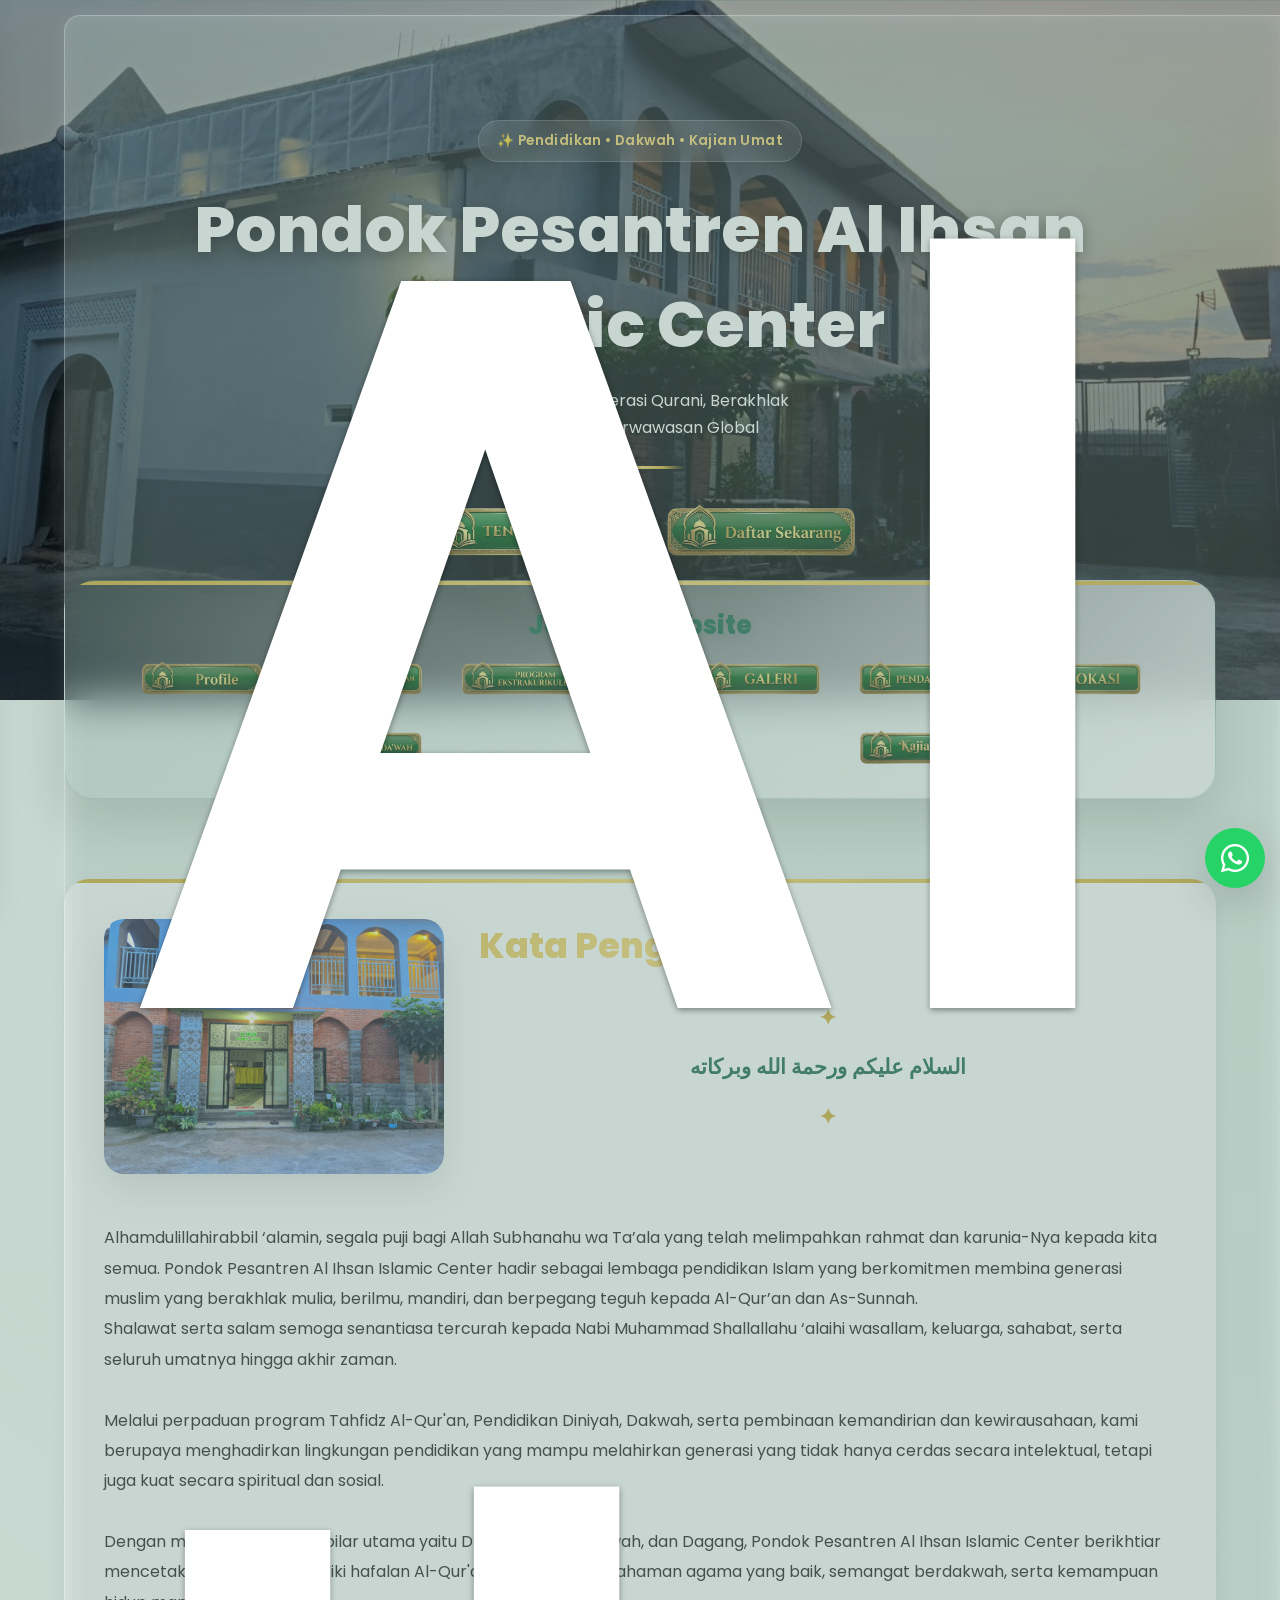
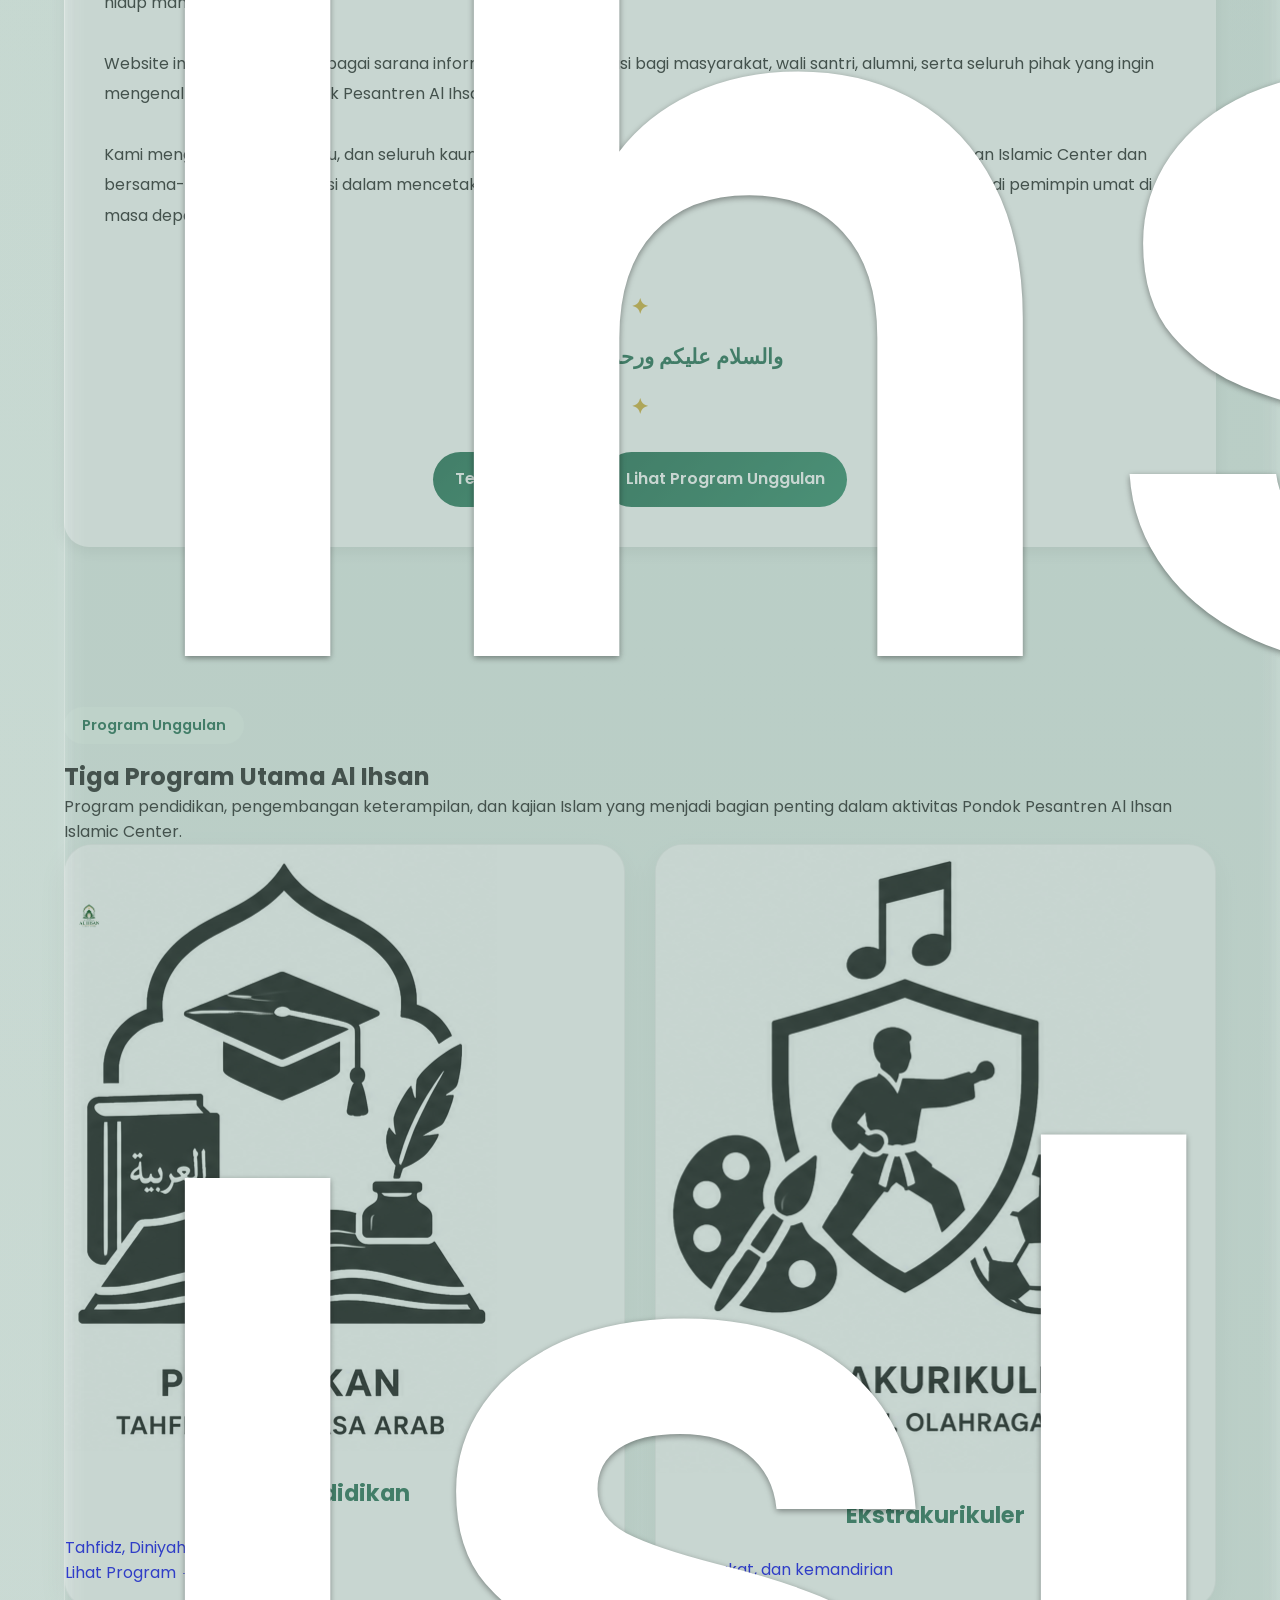
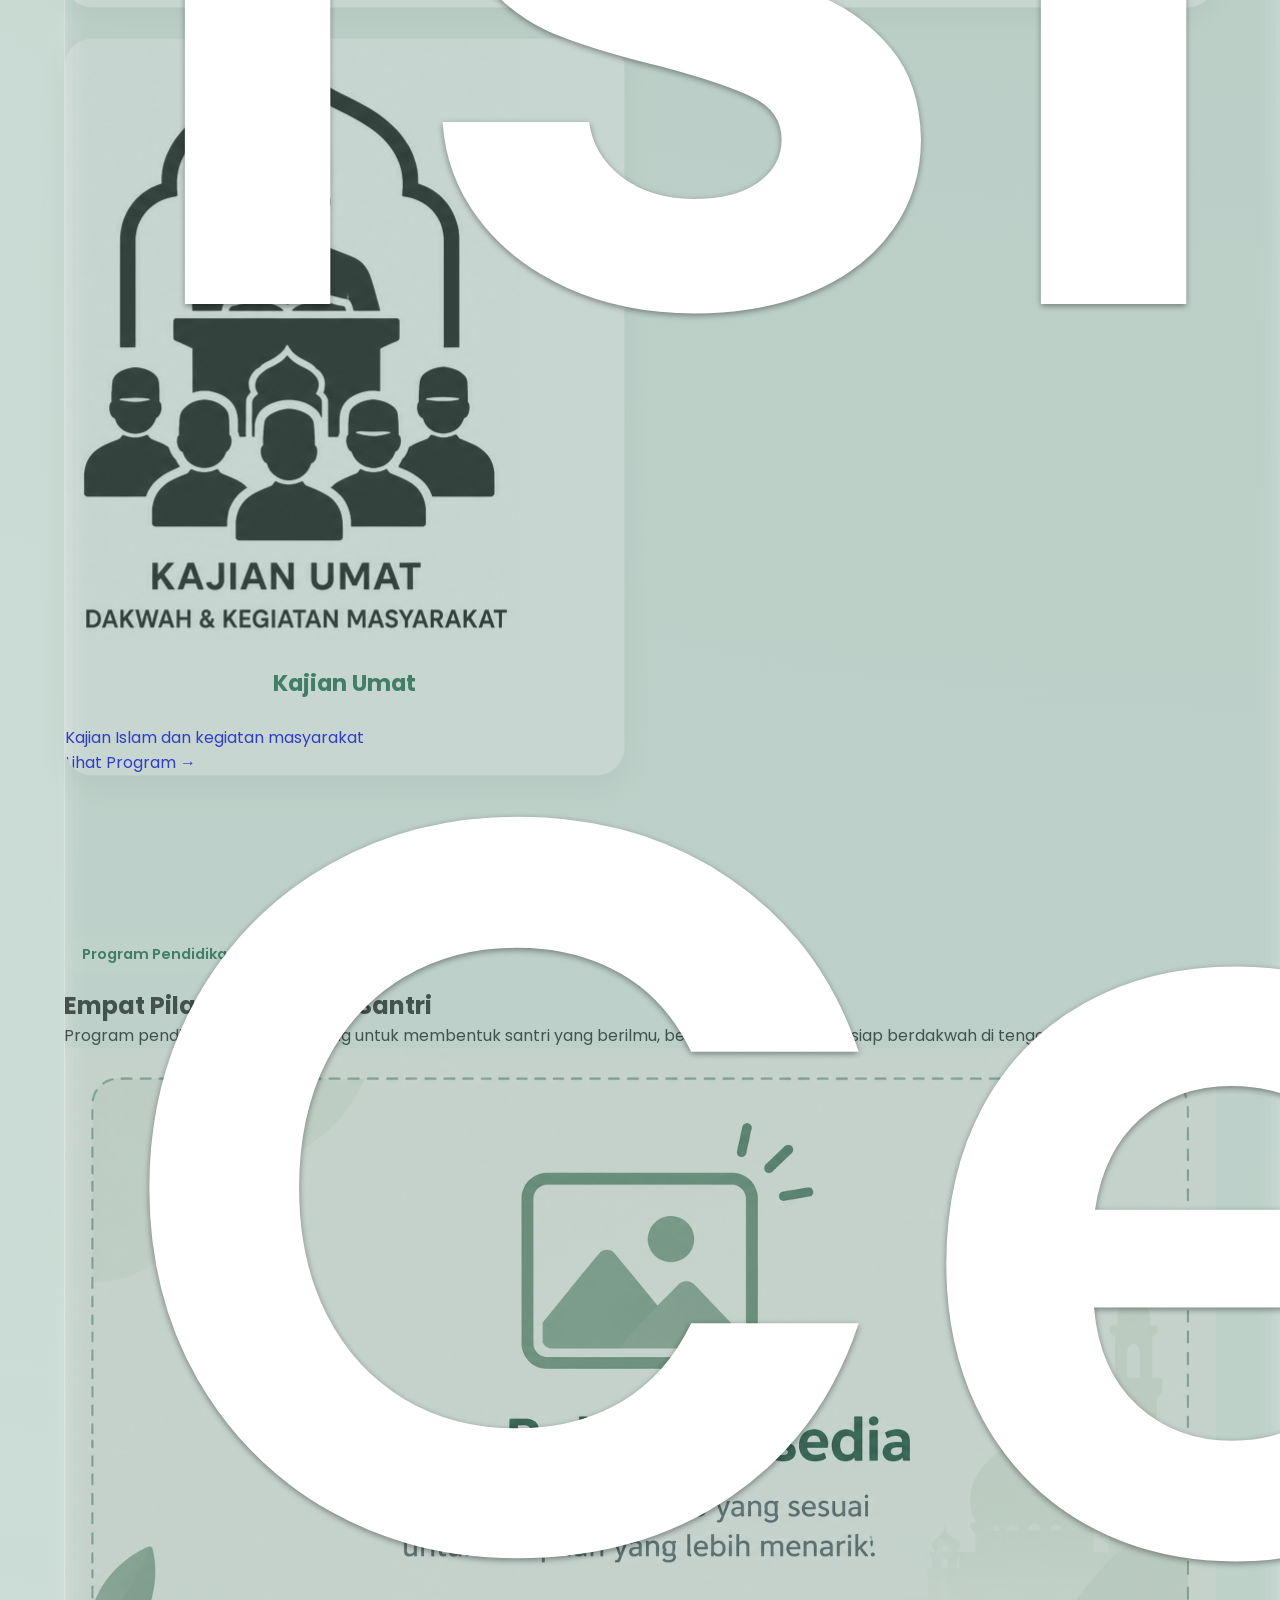
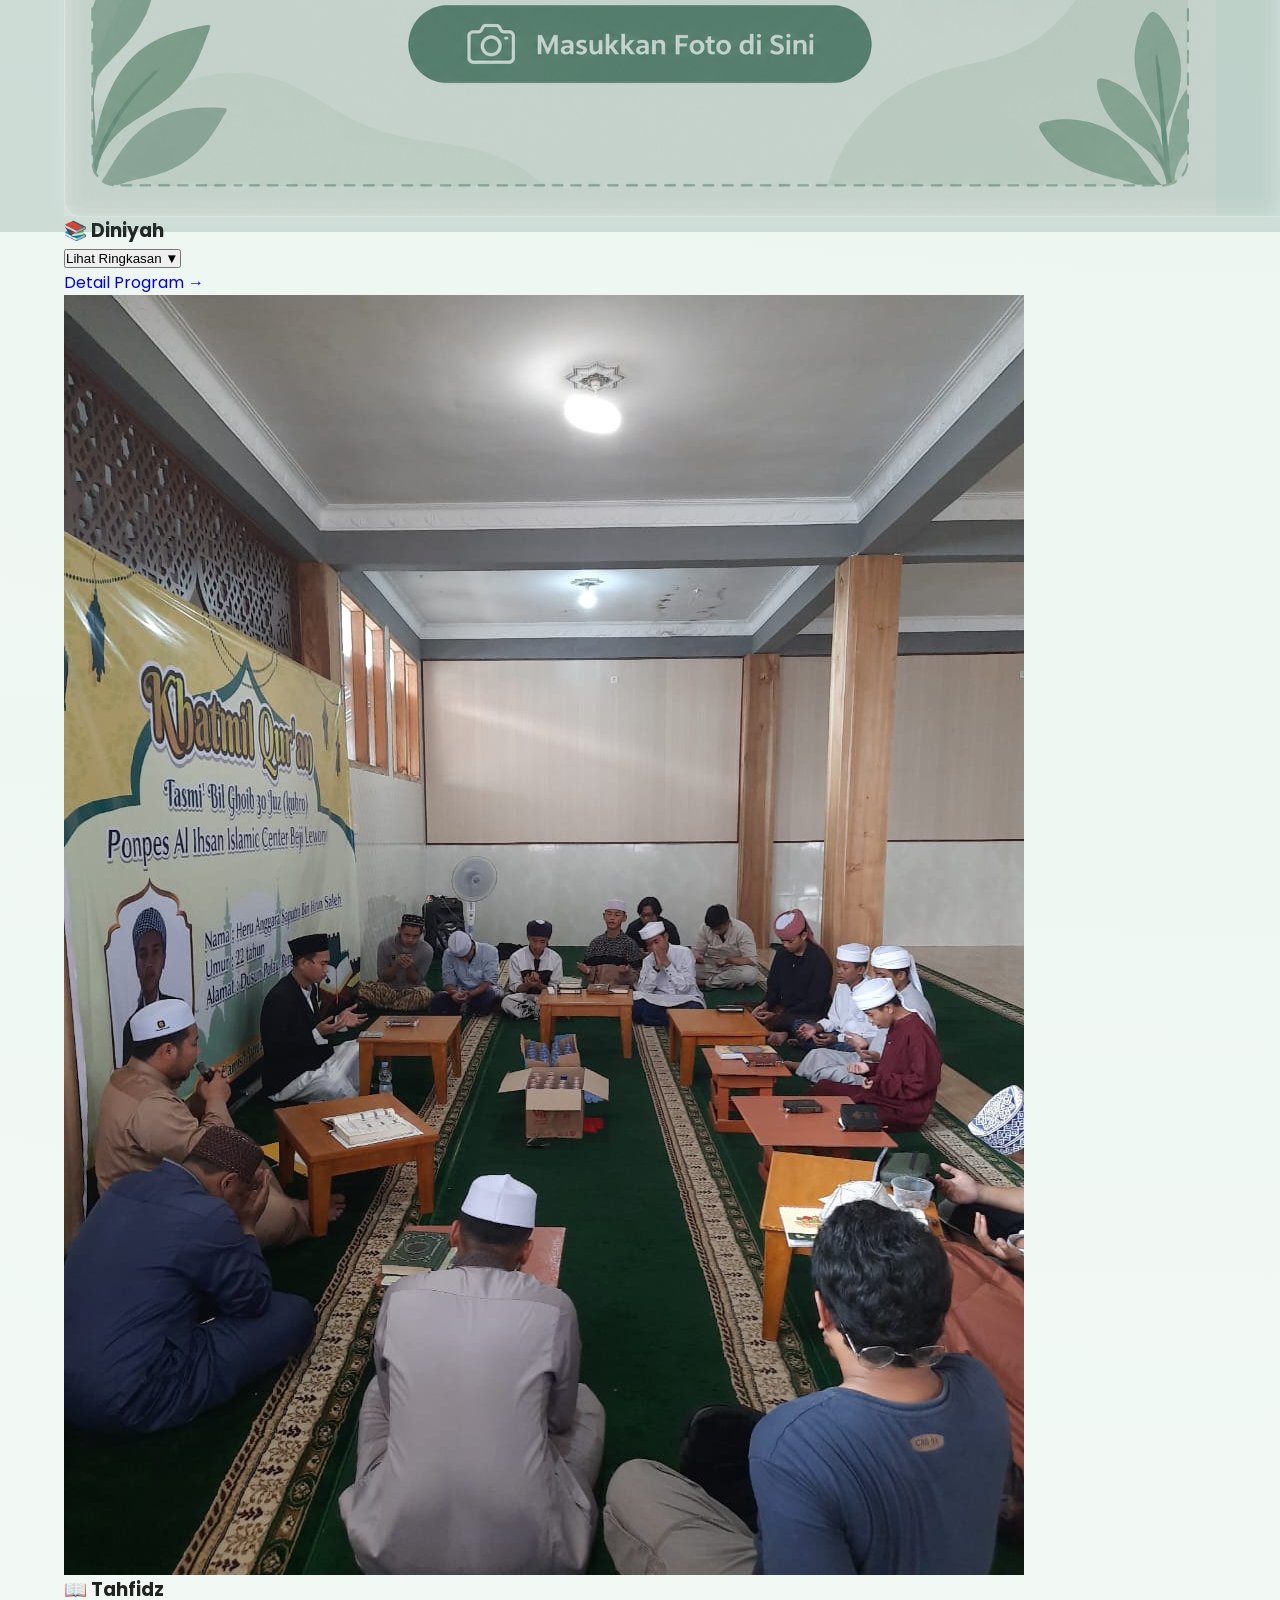
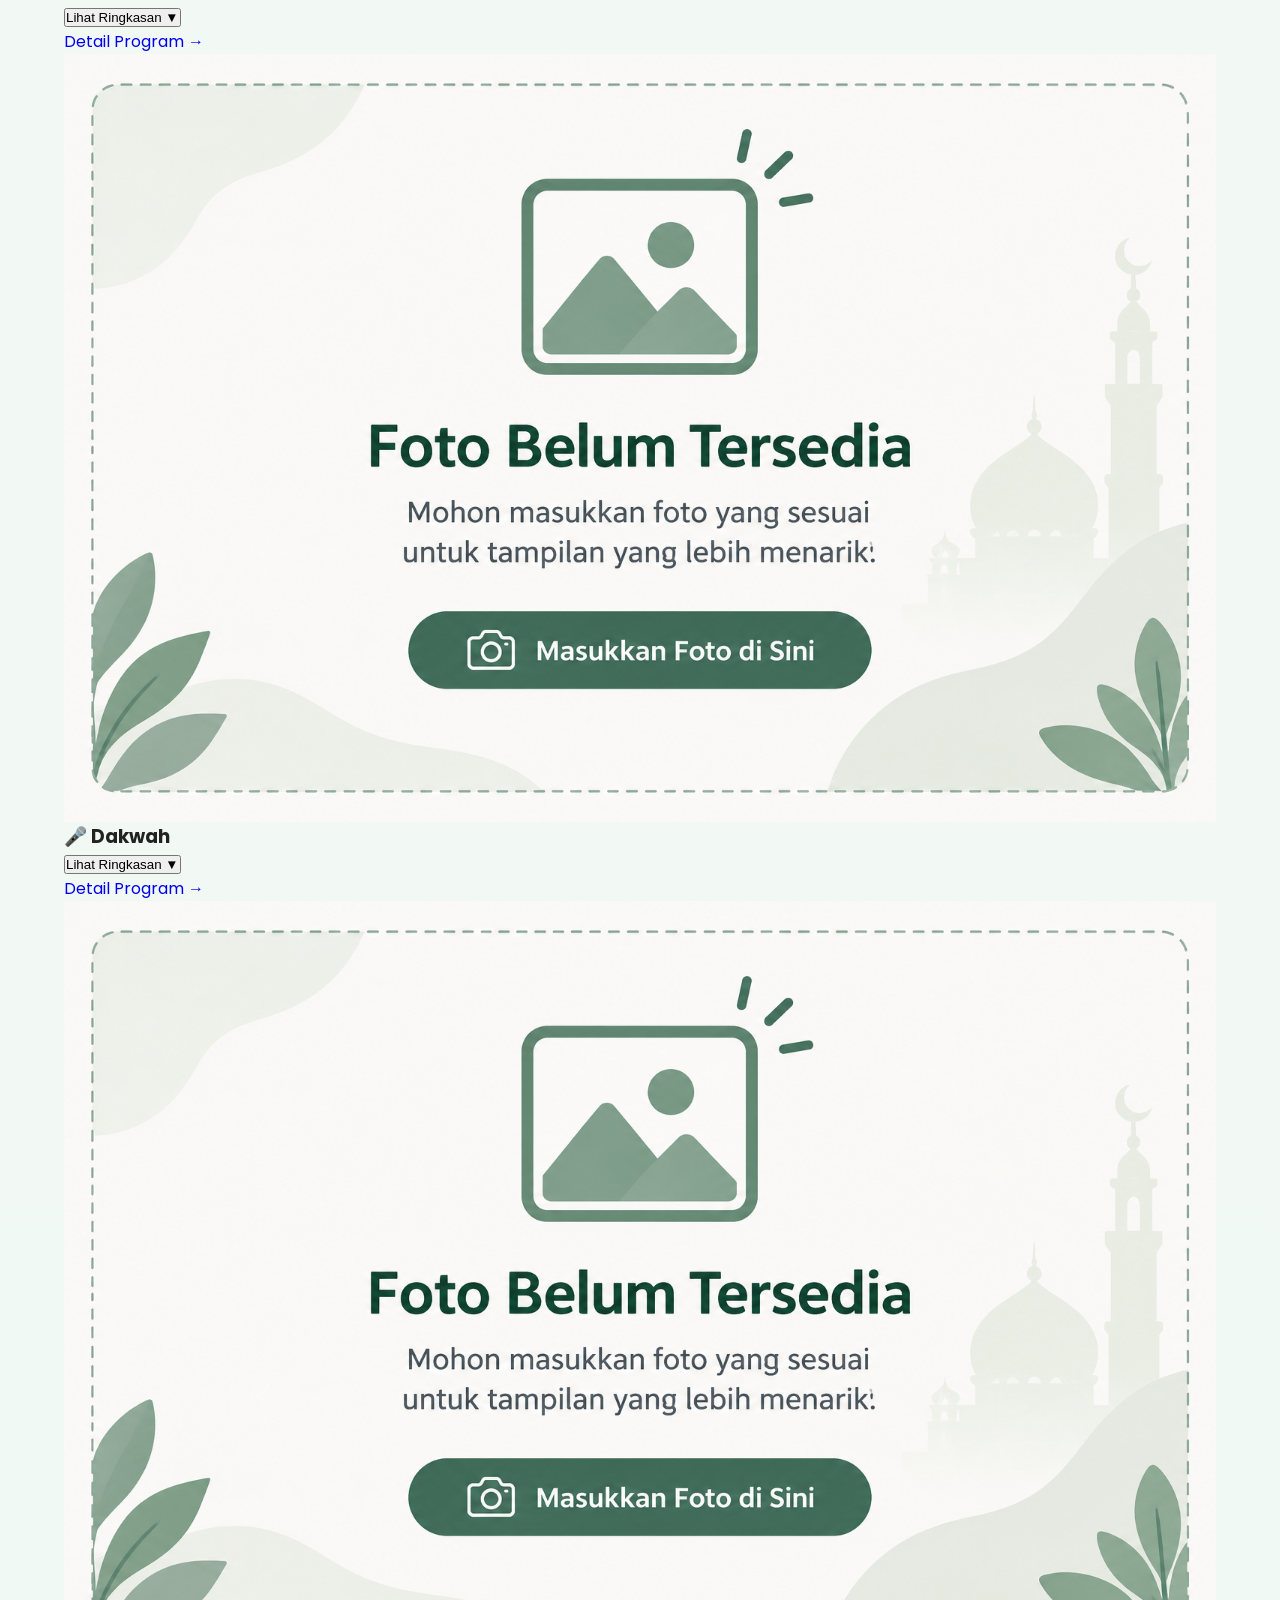
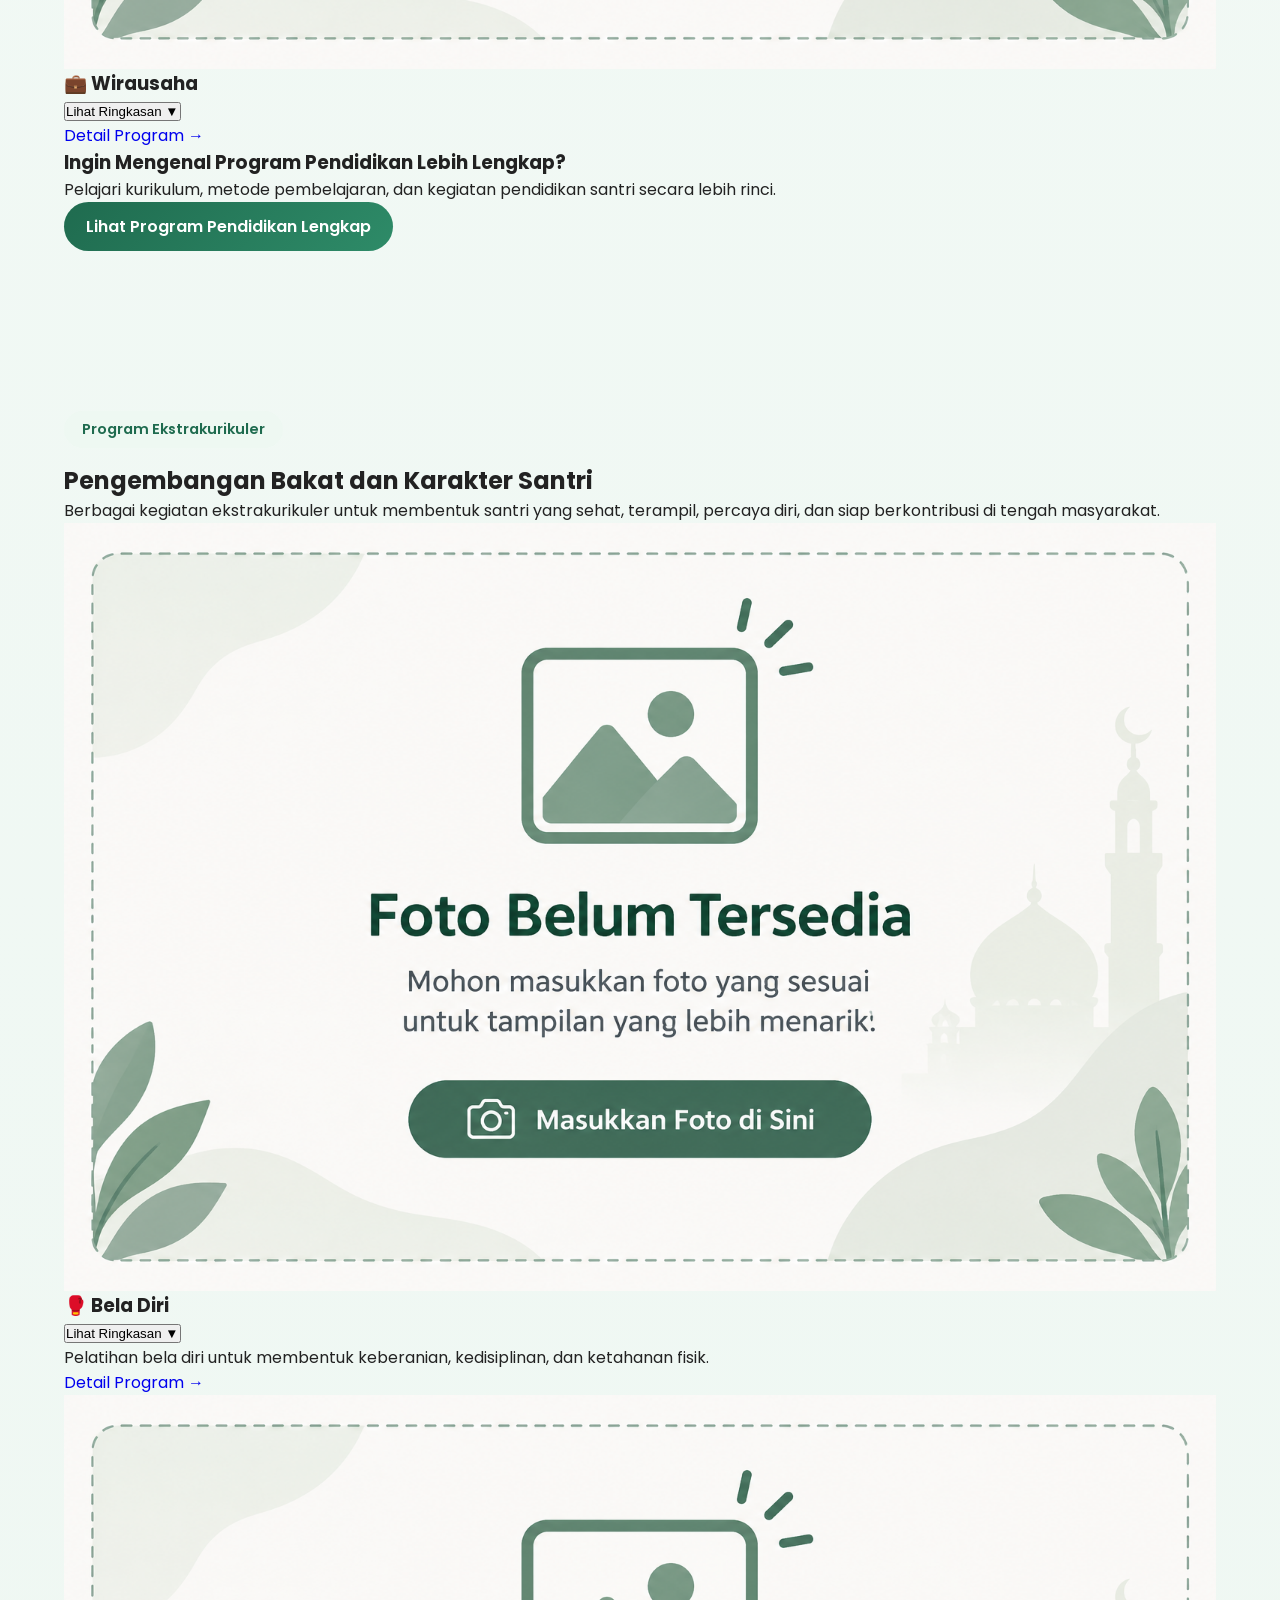
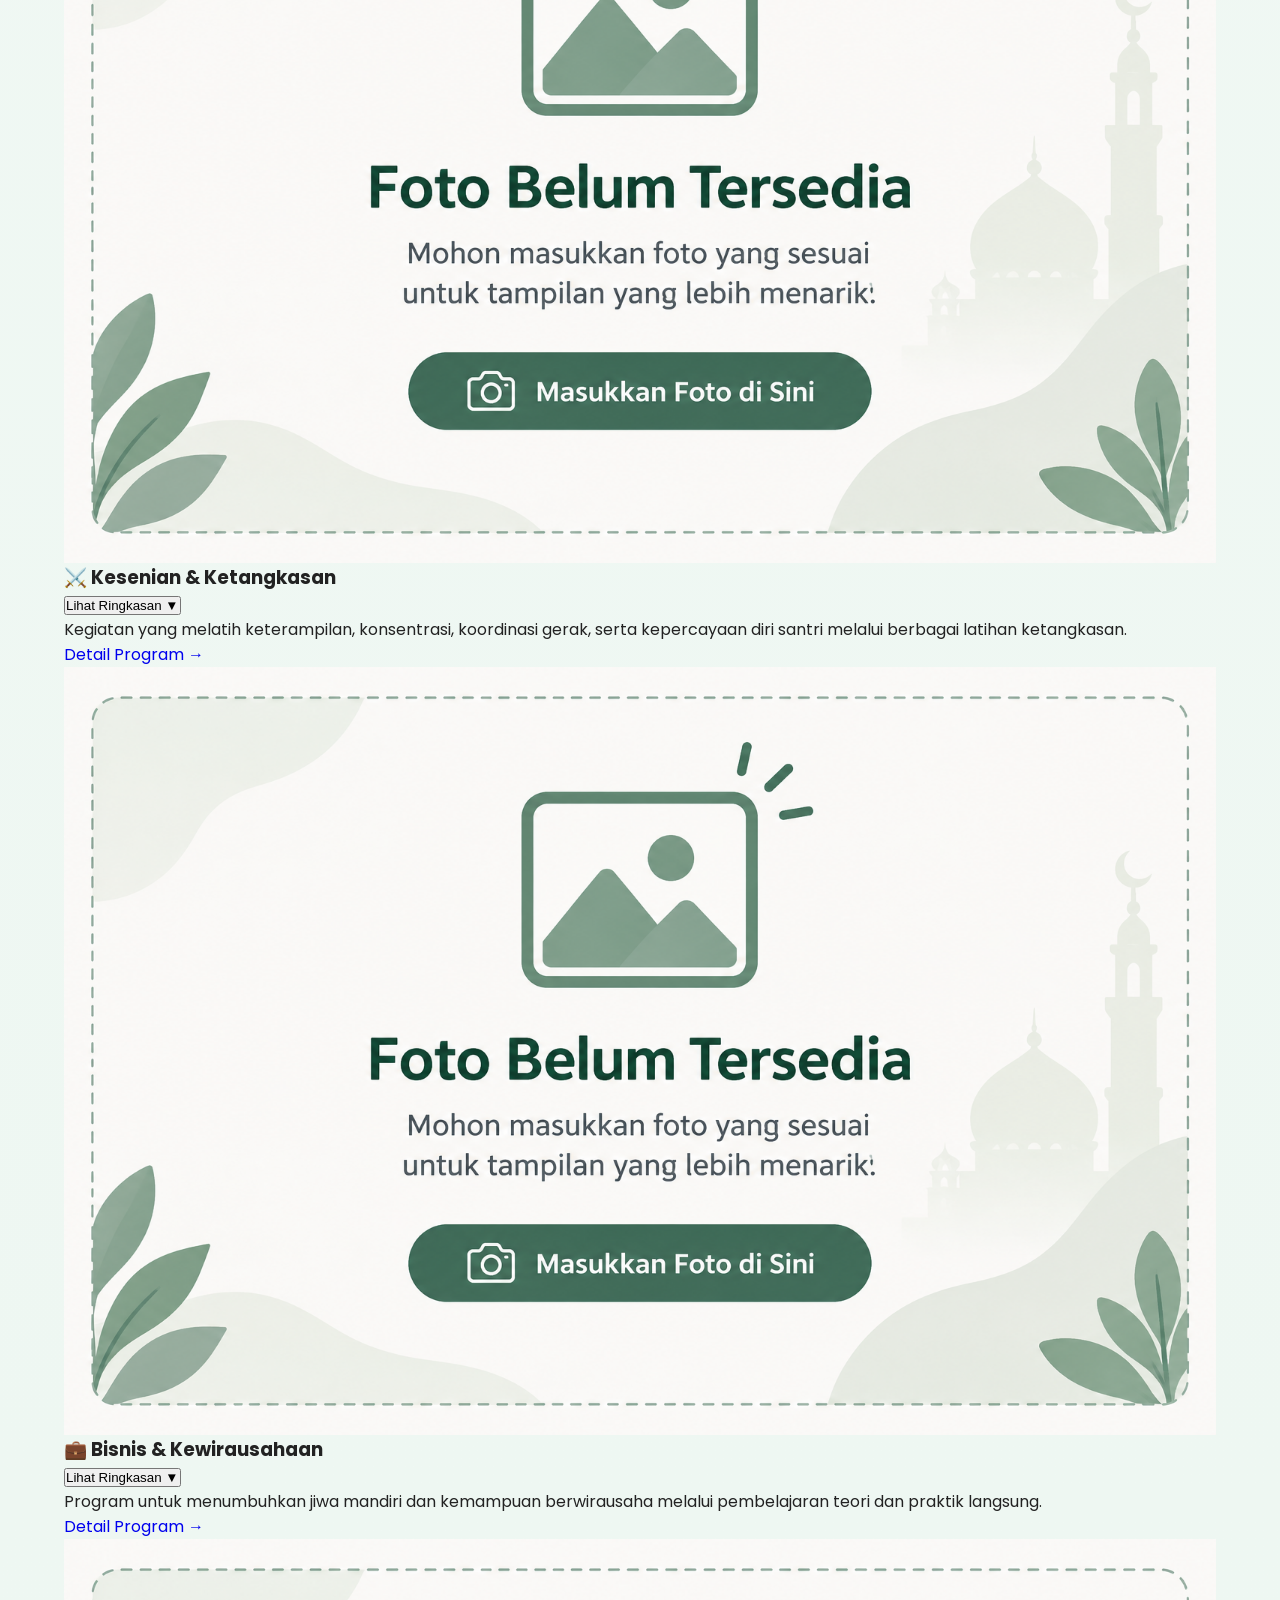
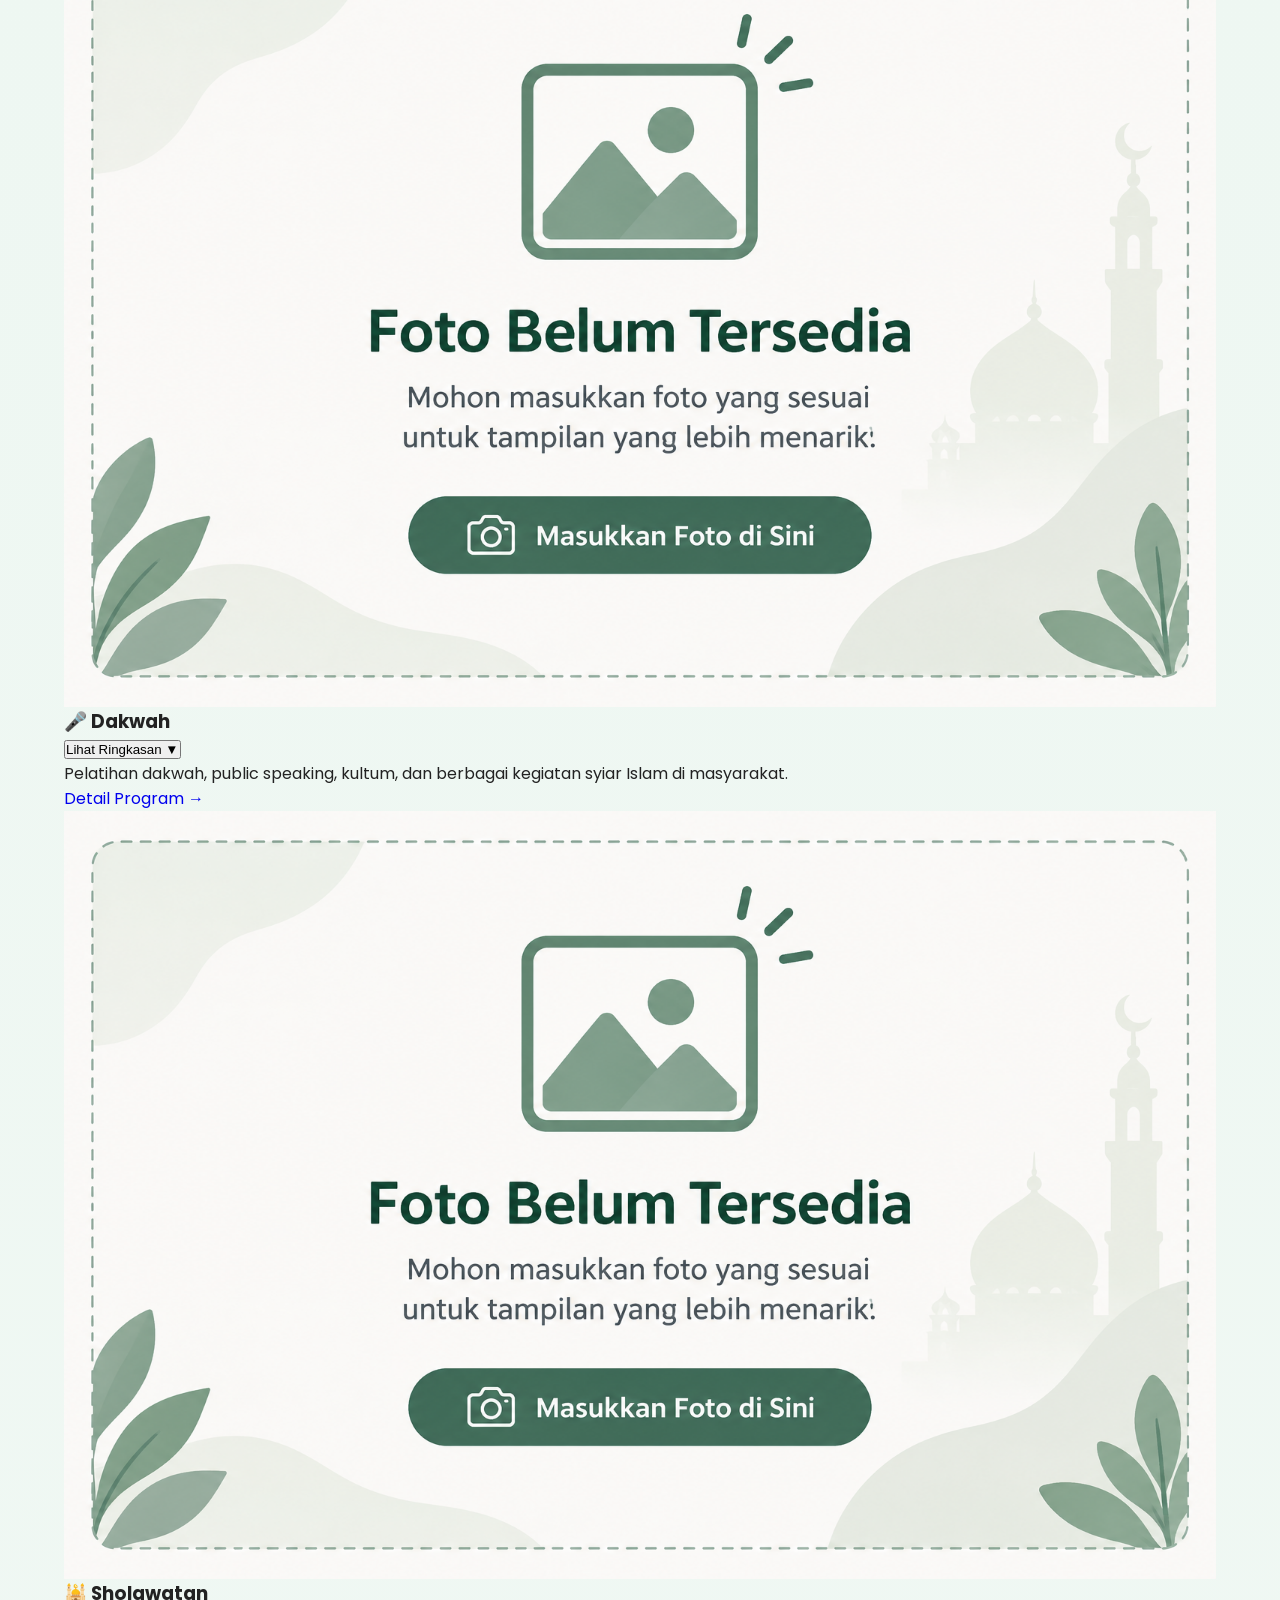
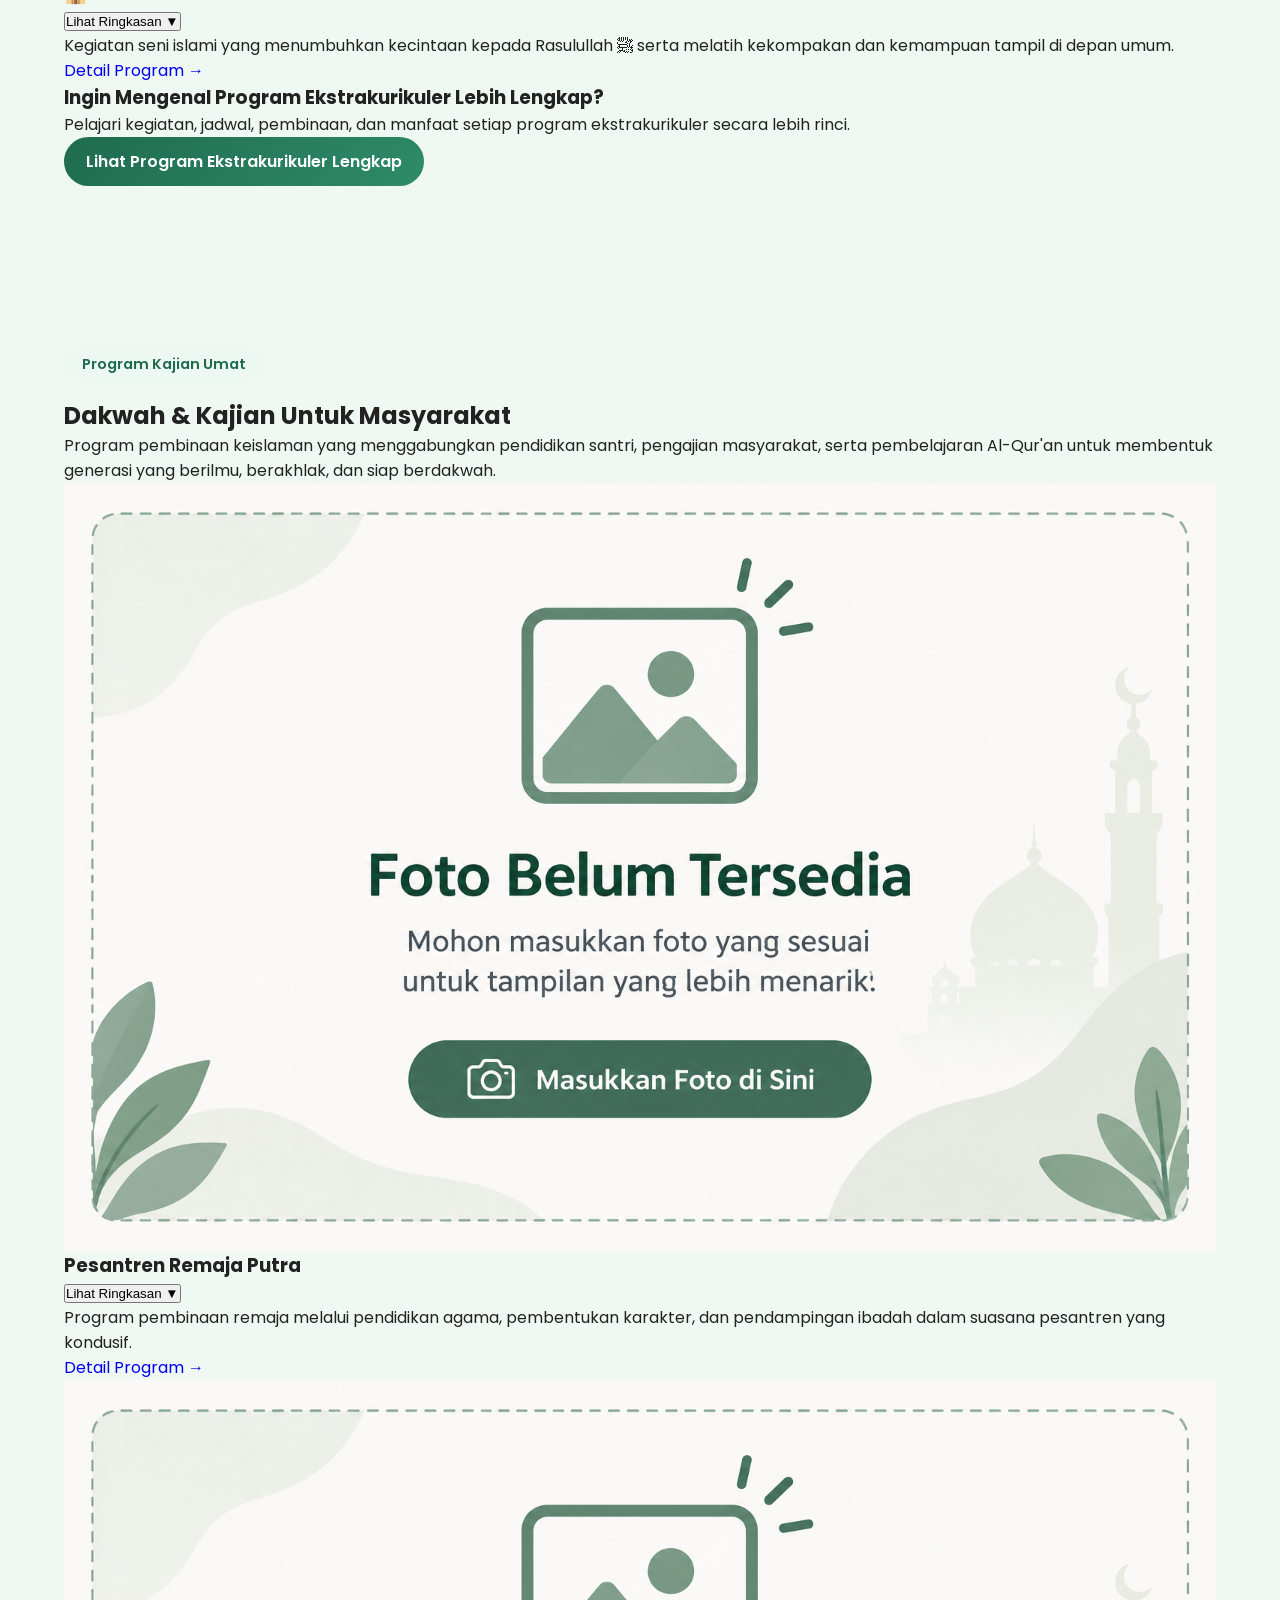
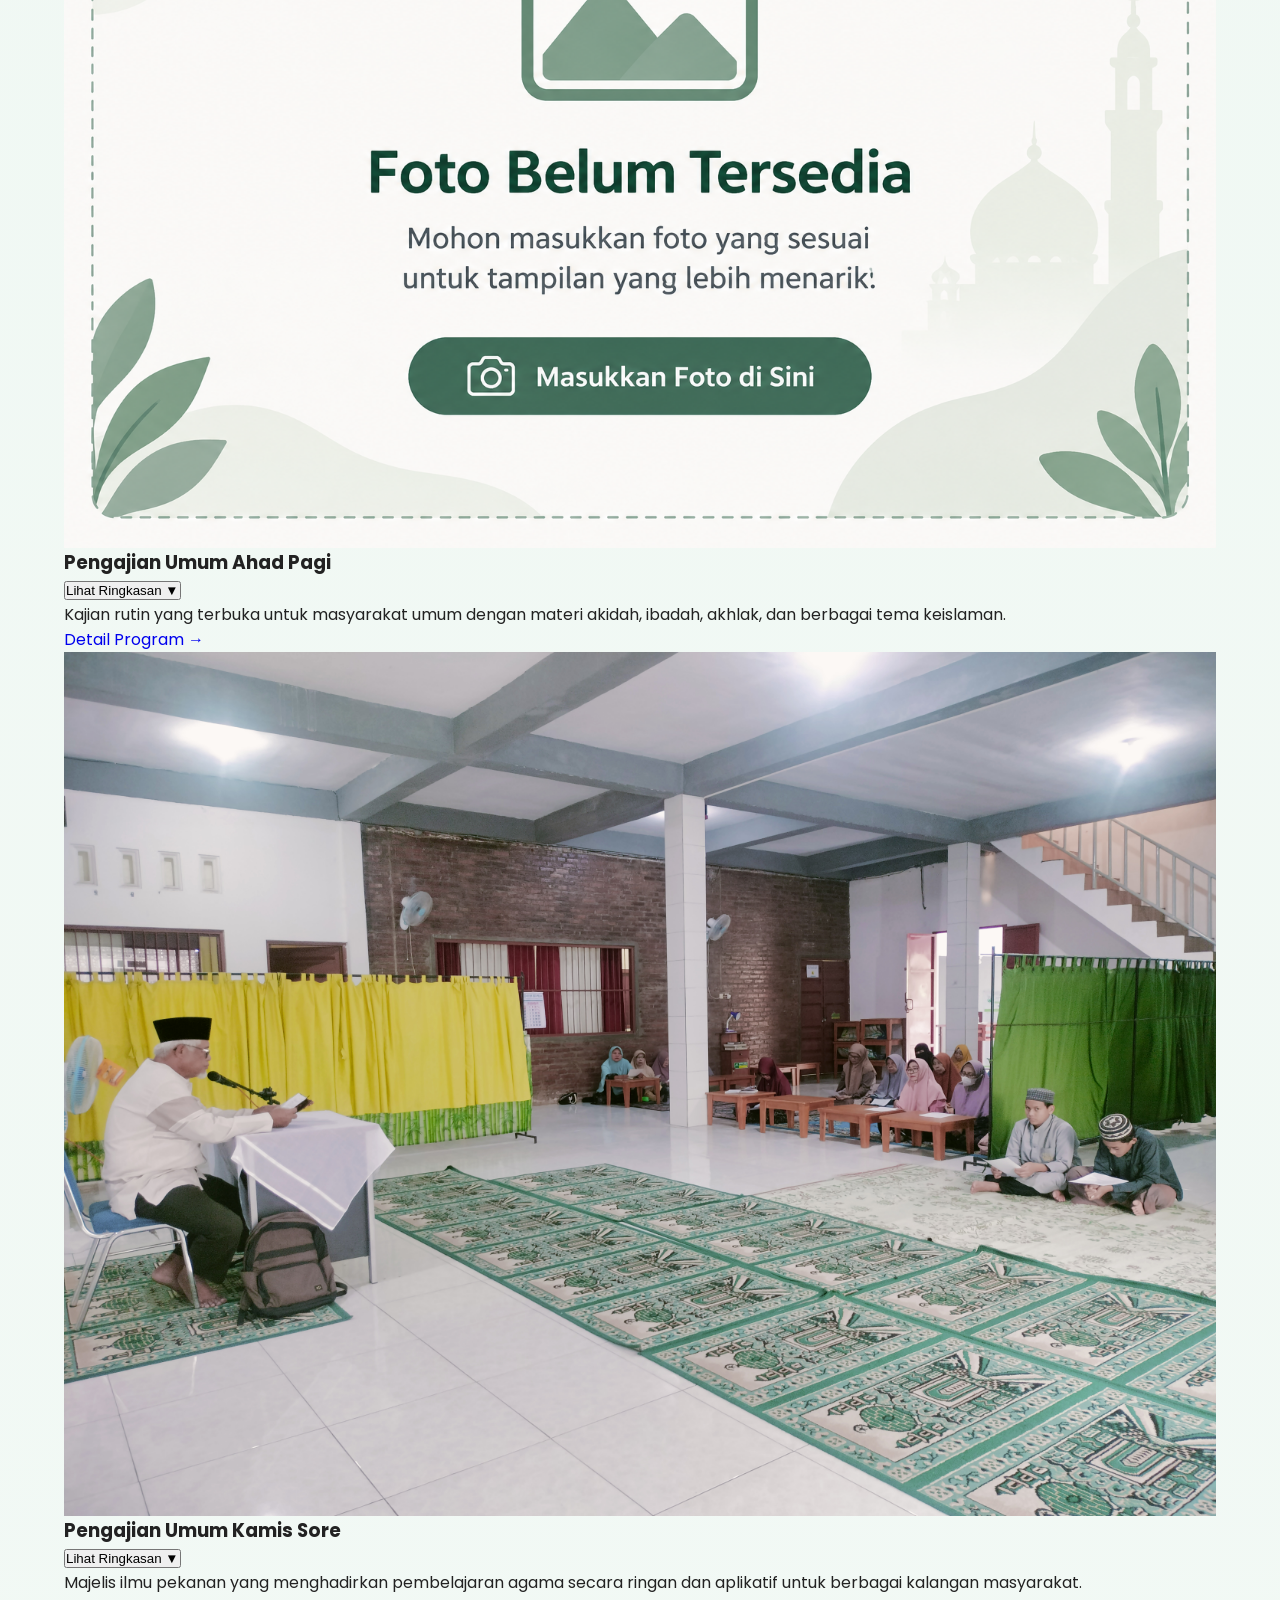
==== commit 310922d5: "Update index.html" ====
--- a/index.html
+++ b/index.html
@@ -2,23 +2,162 @@
 <html lang="id">
 <head>
 
- <link rel="icon" type="image/png" href="assets/images/logo.png">
-
-<link rel="stylesheet"
-href="https://cdnjs.cloudflare.com/ajax/libs/font-awesome/6.5.1/css/all.min.css">
-     
-<meta charset="UTF-8">
-<meta name="viewport" content="width=device-width, initial-scale=1.0">
-
-<title>Pondok Pesantren Al Ihsan Islamic Center</title>
-
-<meta name="description"
-content="Website resmi Pondok Pesantren Al Ihsan Islamic Center">
-
-<link rel="stylesheet"
-href="assets/css/style.css">
-<link rel="stylesheet"
-href="assets/css/home.css">
+    <!-- =========================================
+         BASIC META
+    ========================================== -->
+
+    <meta charset="UTF-8">
+
+    <meta
+        name="viewport"
+        content="width=device-width, initial-scale=1.0"
+    >
+
+    <meta
+        name="theme-color"
+        content="#1f6b4f"
+    >
+
+    <meta
+        name="format-detection"
+        content="telephone=no"
+    >
+
+
+    <!-- =========================================
+         FAVICON
+    ========================================== -->
+
+    <link
+        rel="icon"
+        type="image/png"
+        href="assets/images/logo.png"
+    >
+
+    <link
+        rel="apple-touch-icon"
+        href="assets/images/logo.png"
+    >
+
+
+    <!-- =========================================
+         SEO
+    ========================================== -->
+
+    <title>
+        Pondok Pesantren Al Ihsan Islamic Center
+    </title>
+
+    <meta
+        name="description"
+        content="Website resmi Pondok Pesantren Al Ihsan Islamic Center. Informasi profil, program pendidikan, kegiatan, lokasi, dan pendaftaran pondok."
+    >
+
+    <meta
+        name="robots"
+        content="index, follow"
+    >
+
+    <meta
+        name="author"
+        content="Pondok Pesantren Al Ihsan Islamic Center"
+    >
+
+
+    <!-- =========================================
+         OPEN GRAPH
+         Untuk preview ketika website dibagikan
+    ========================================== -->
+
+    <meta
+        property="og:type"
+        content="website"
+    >
+
+    <meta
+        property="og:title"
+        content="Pondok Pesantren Al Ihsan Islamic Center"
+    >
+
+    <meta
+        property="og:description"
+        content="Website resmi Pondok Pesantren Al Ihsan Islamic Center. Informasi profil, program pendidikan, kegiatan, lokasi, dan pendaftaran pondok."
+    >
+
+    <meta
+        property="og:image"
+        content="https://ponpesalihsanicu.my.id/assets/images/logo.png"
+    >
+
+    <meta
+        property="og:url"
+        content="https://ponpesalihsanicu.my.id/"
+    >
+
+    <meta
+        property="og:site_name"
+        content="Pondok Pesantren Al Ihsan Islamic Center"
+    >
+
+    <meta
+        property="og:locale"
+        content="id_ID"
+    >
+
+
+    <!-- =========================================
+         TWITTER / X CARD
+    ========================================== -->
+
+    <meta
+        name="twitter:card"
+        content="summary"
+    >
+
+    <meta
+        name="twitter:title"
+        content="Pondok Pesantren Al Ihsan Islamic Center"
+    >
+
+    <meta
+        name="twitter:description"
+        content="Website resmi Pondok Pesantren Al Ihsan Islamic Center. Informasi profil, program pendidikan, kegiatan, lokasi, dan pendaftaran pondok."
+    >
+
+    <meta
+        name="twitter:image"
+        content="https://ponpesalihsanicu.my.id/assets/images/logo.png"
+    >
+
+
+    <!-- =========================================
+         CANONICAL
+    ========================================== -->
+
+    <link
+        rel="canonical"
+        href="https://ponpesalihsanicu.my.id/"
+    >
+
+
+    <!-- =========================================
+         FONT AWESOME
+    ========================================== -->
+
+    <link
+        rel="stylesheet"
+        href="https://cdnjs.cloudflare.com/ajax/libs/font-awesome/6.5.1/css/all.min.css"
+    >
+
+
+    <!-- =========================================
+         WEBSITE CSS
+    ========================================== -->
+
+    <link
+        rel="stylesheet"
+        href="assets/css/style.css"
+    >
 
 </head>
 <body>
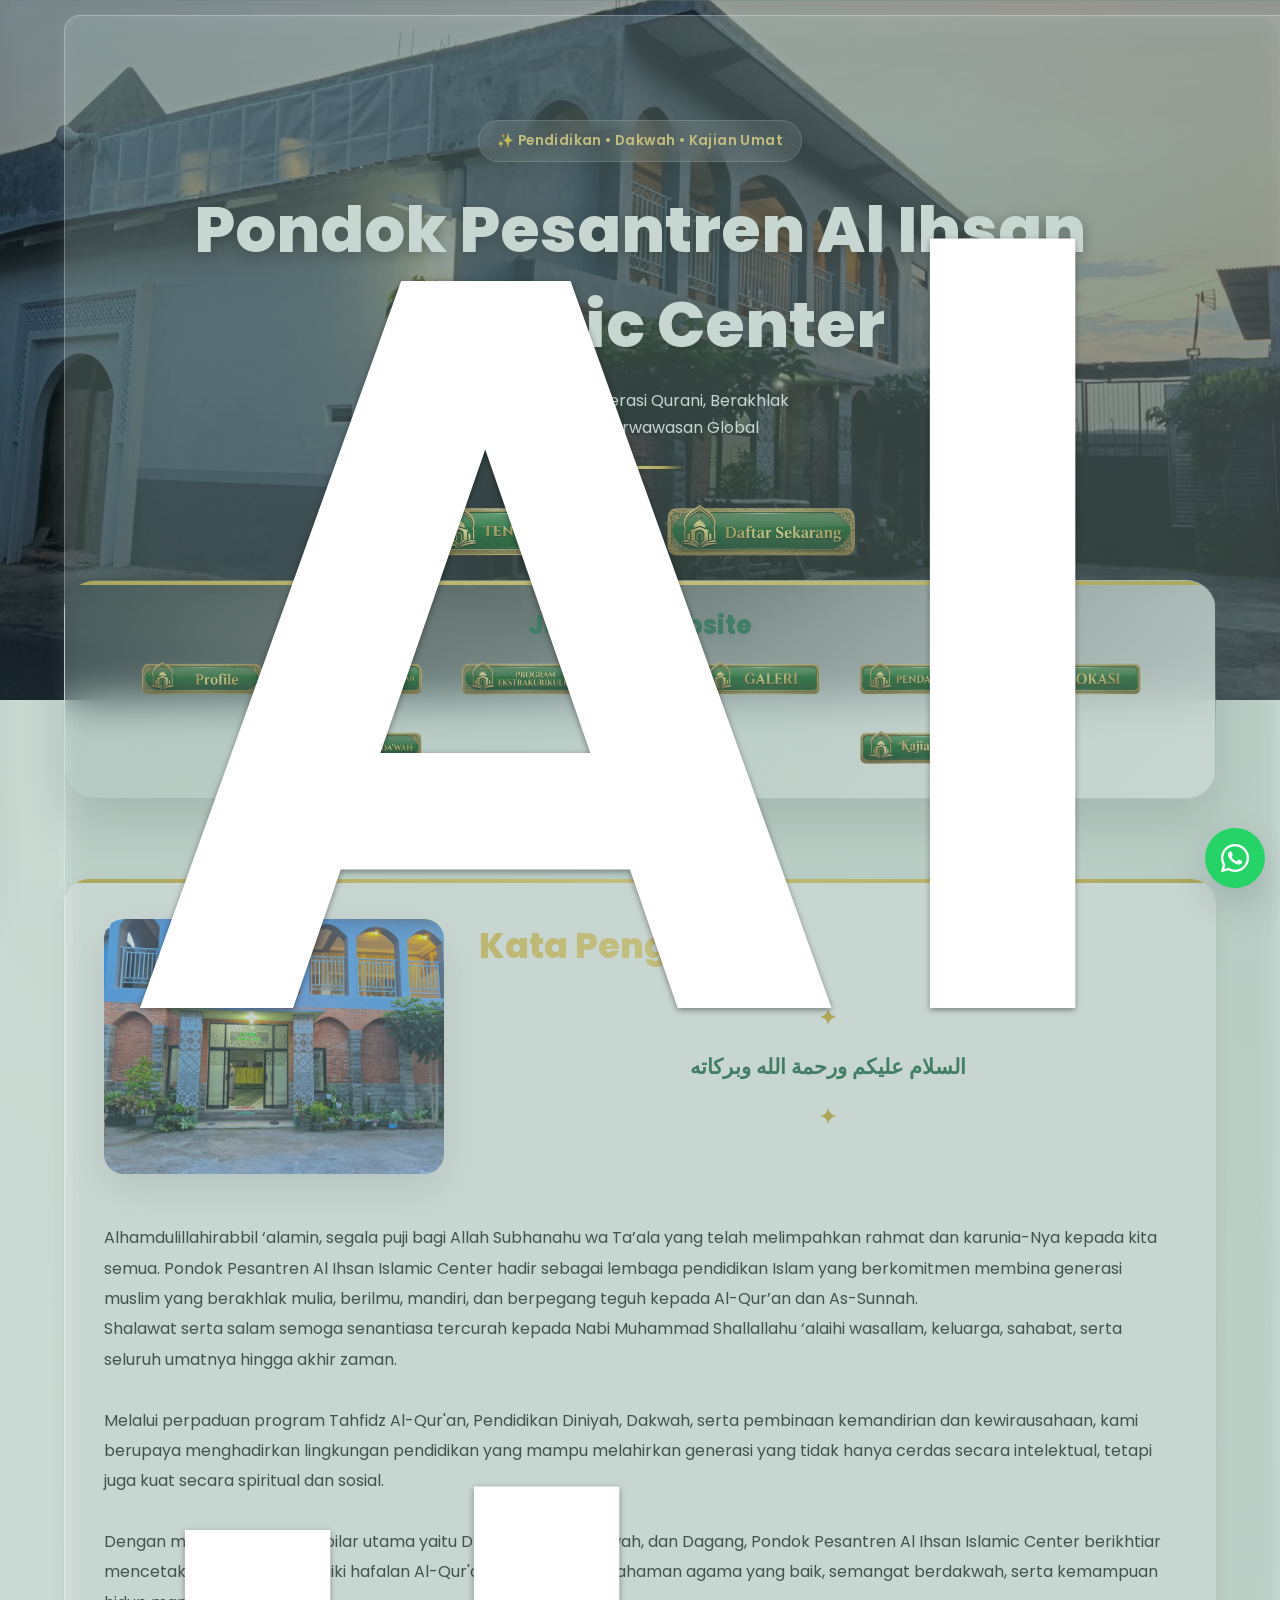
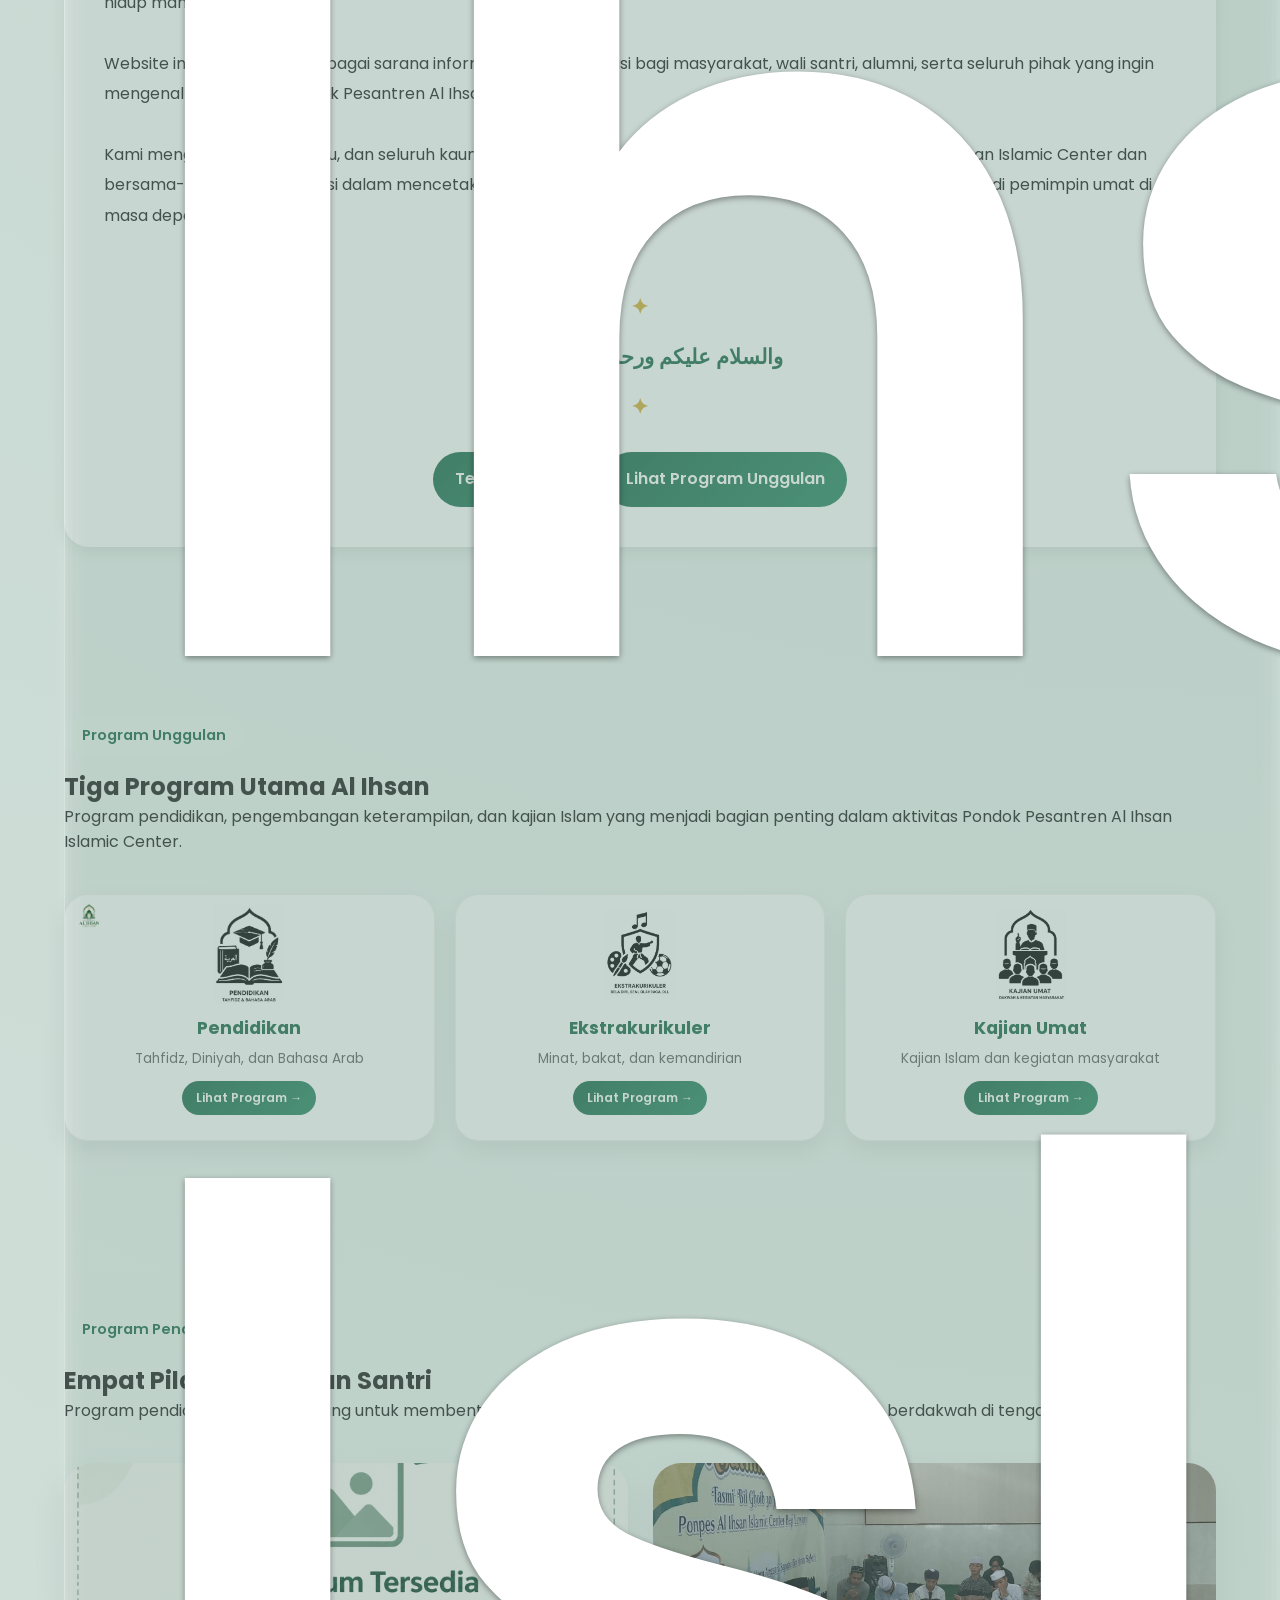
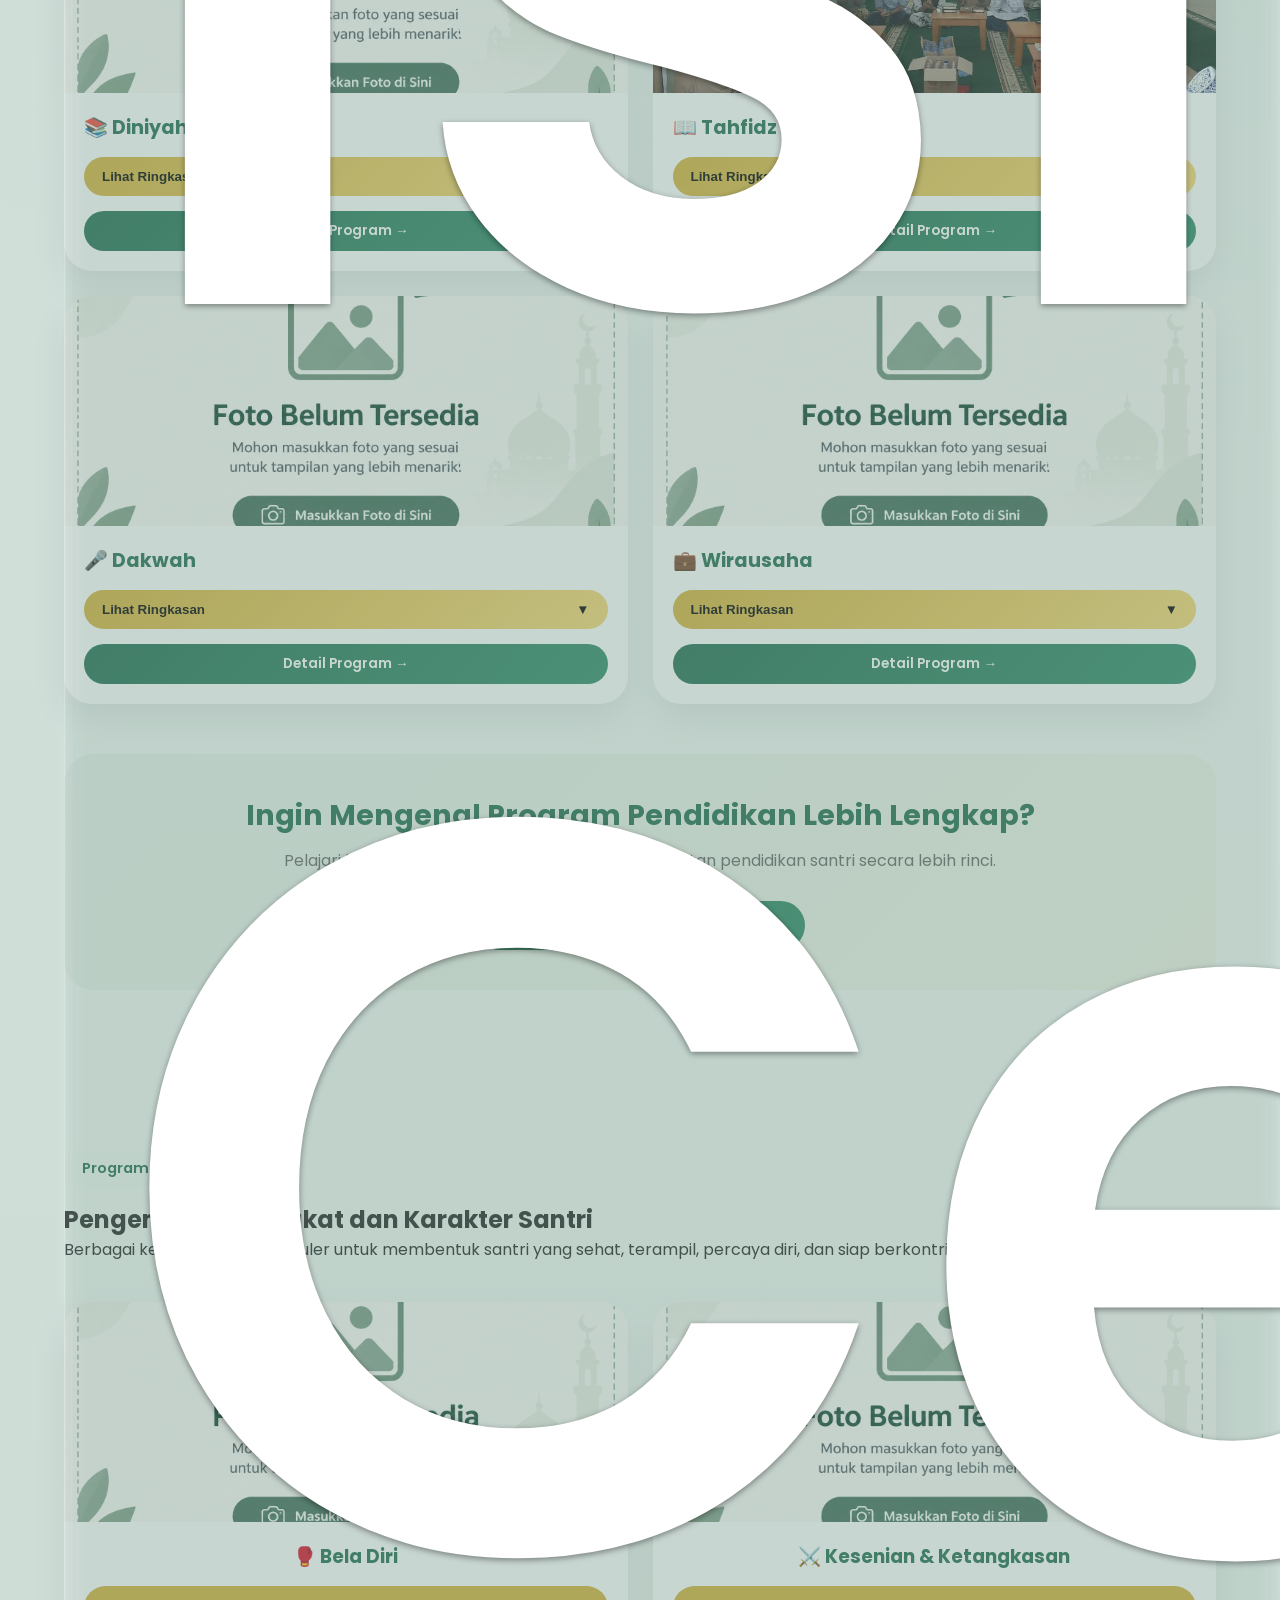
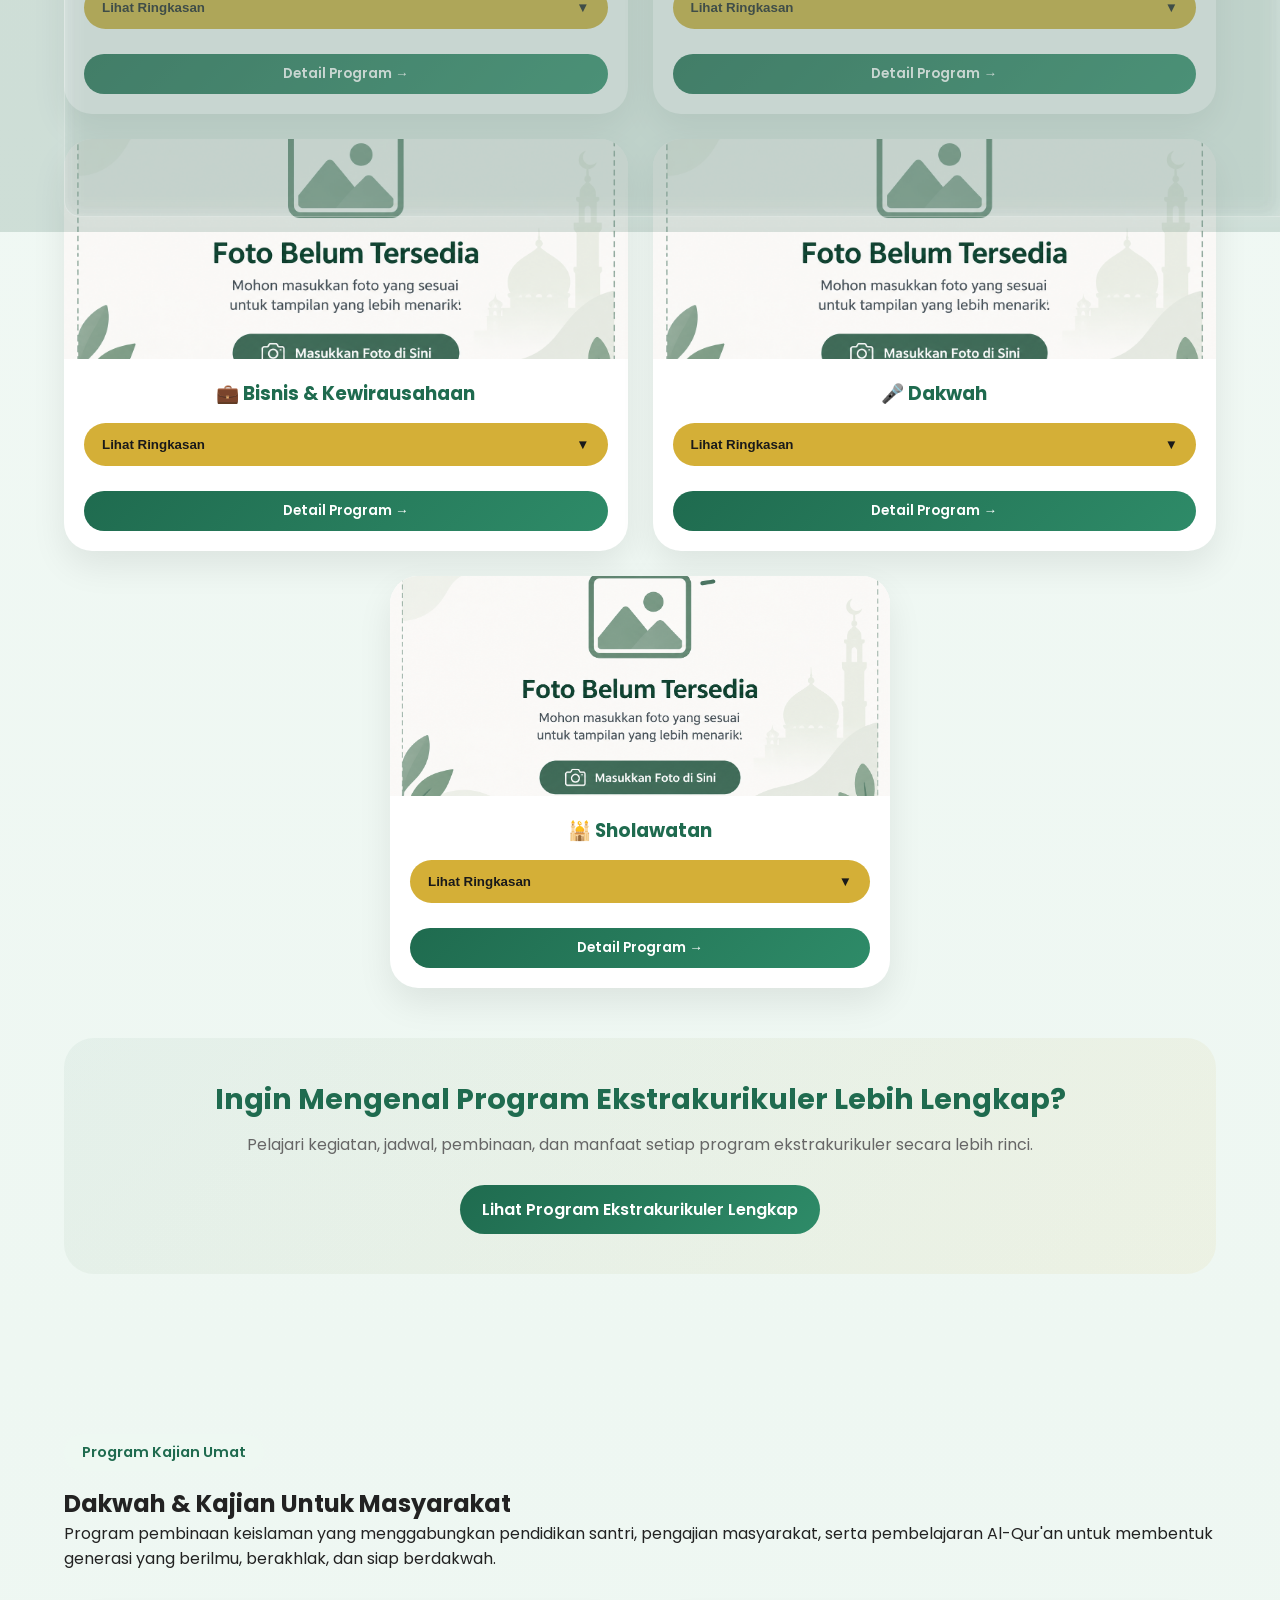
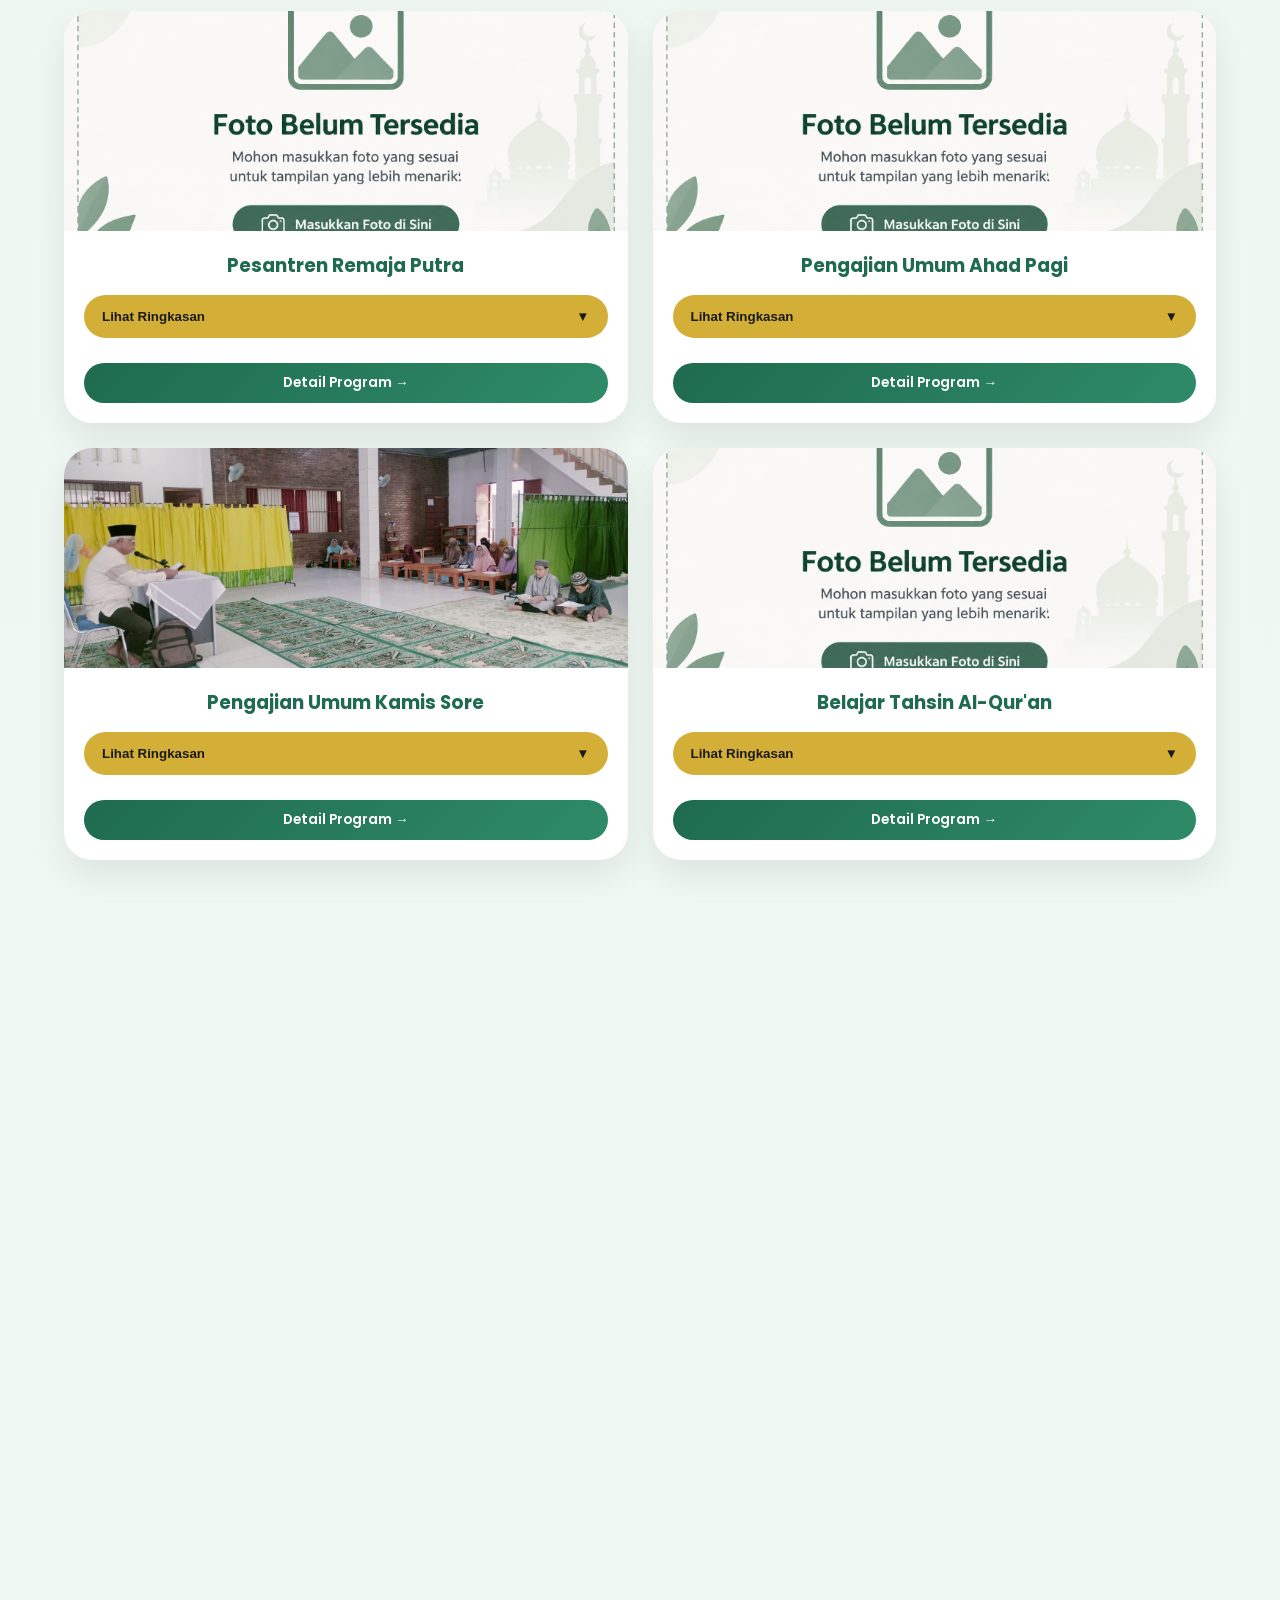
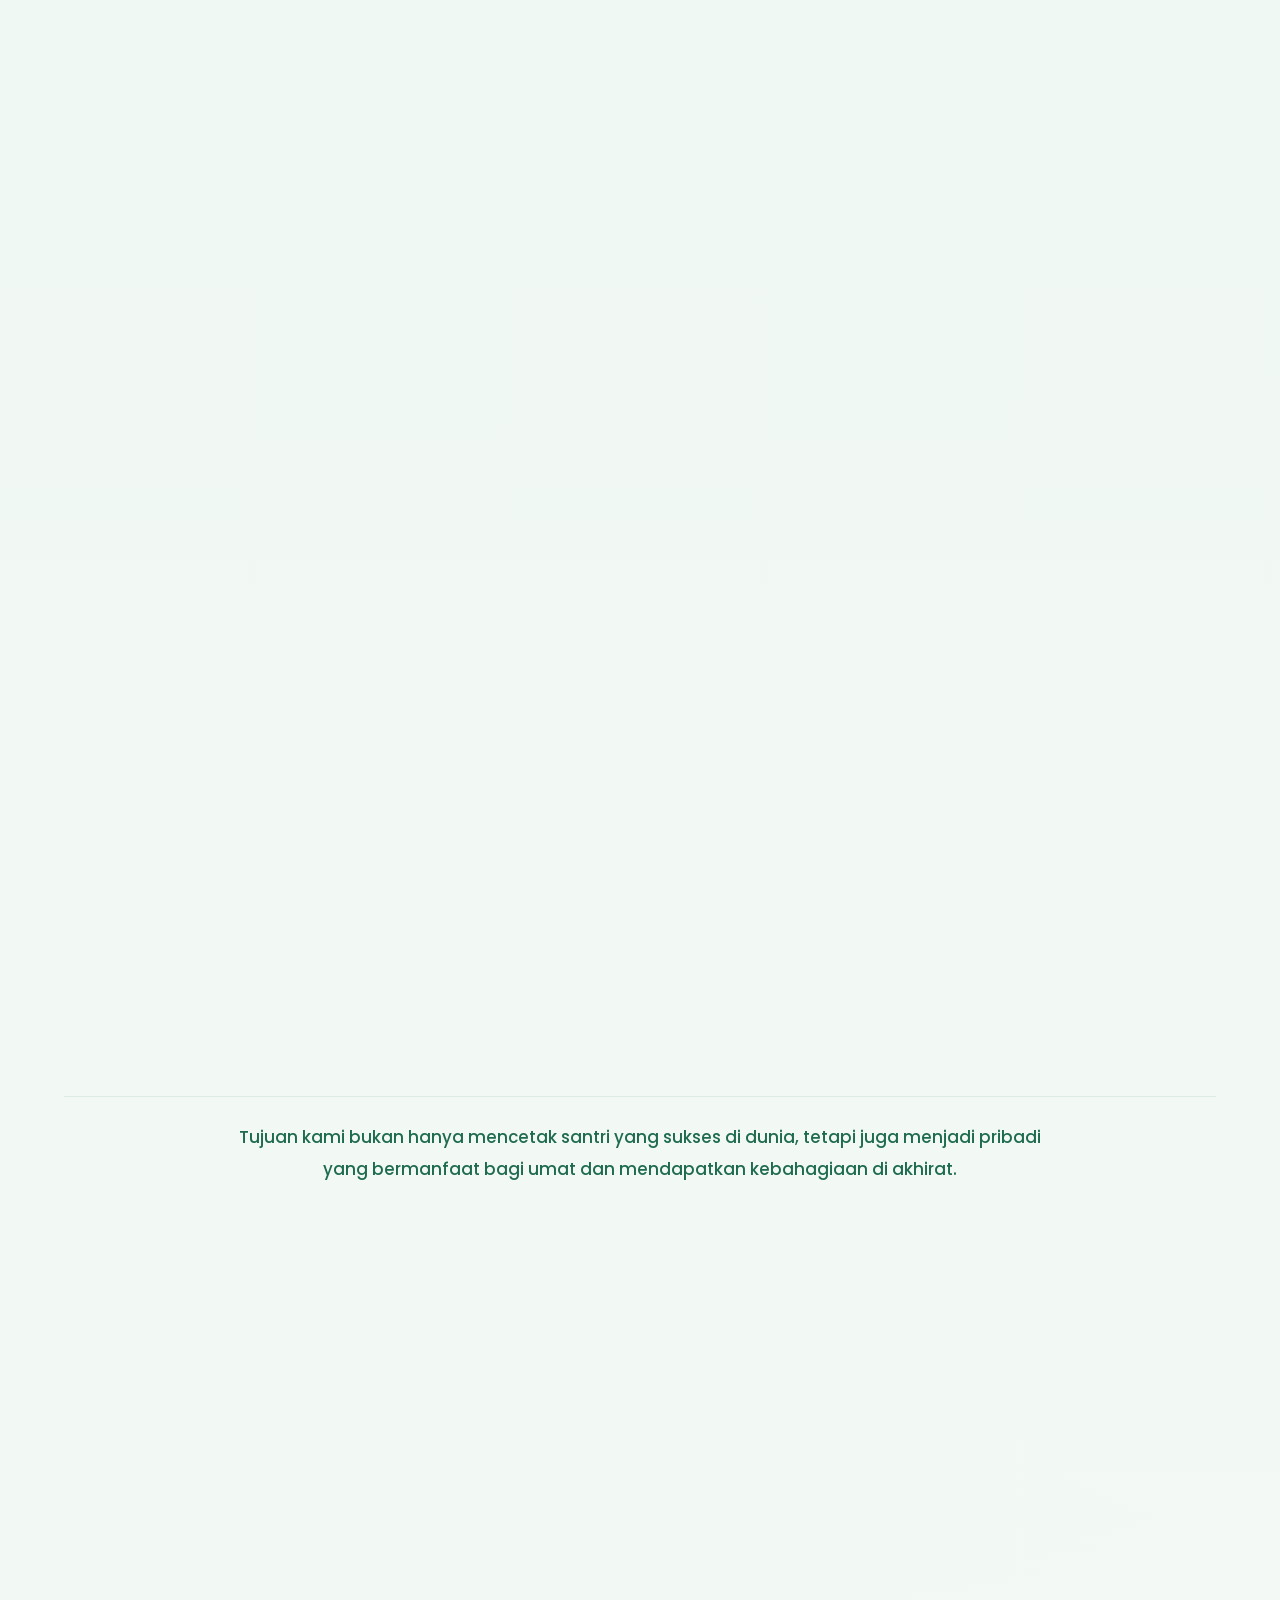
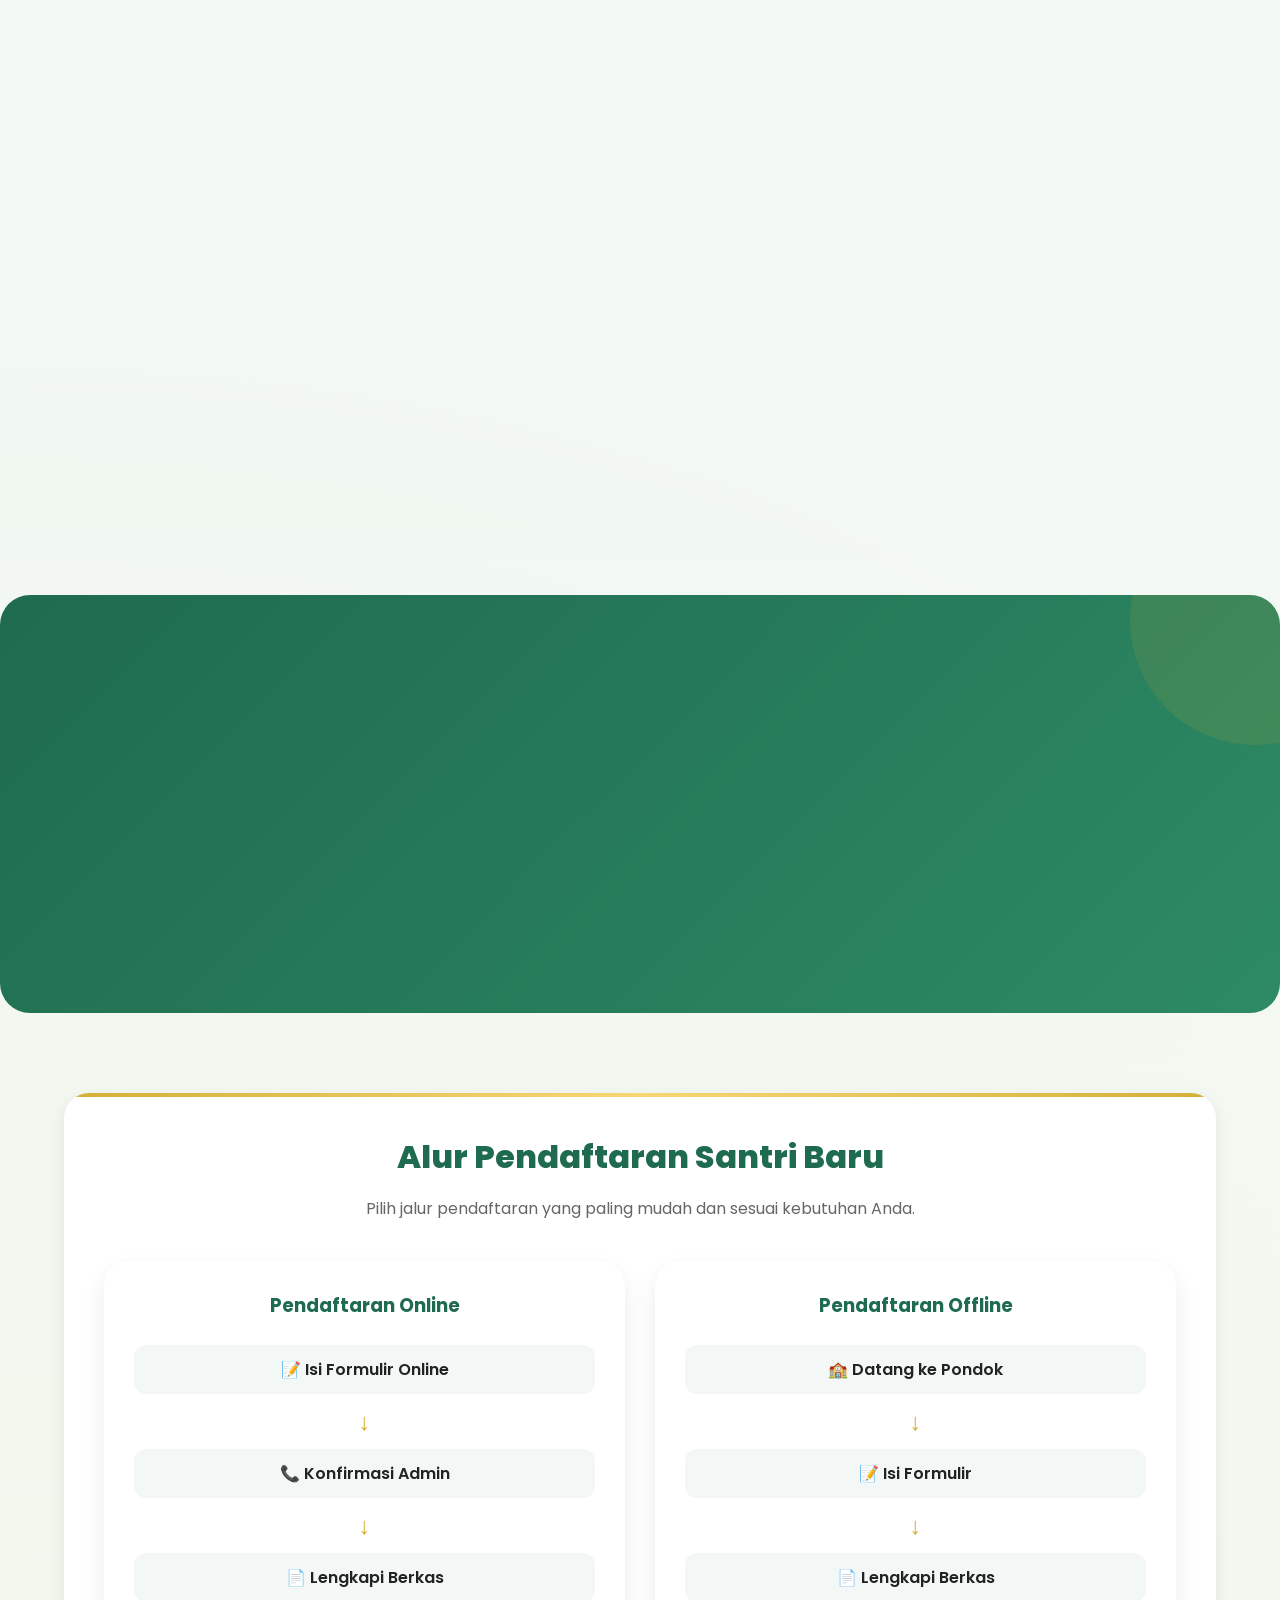
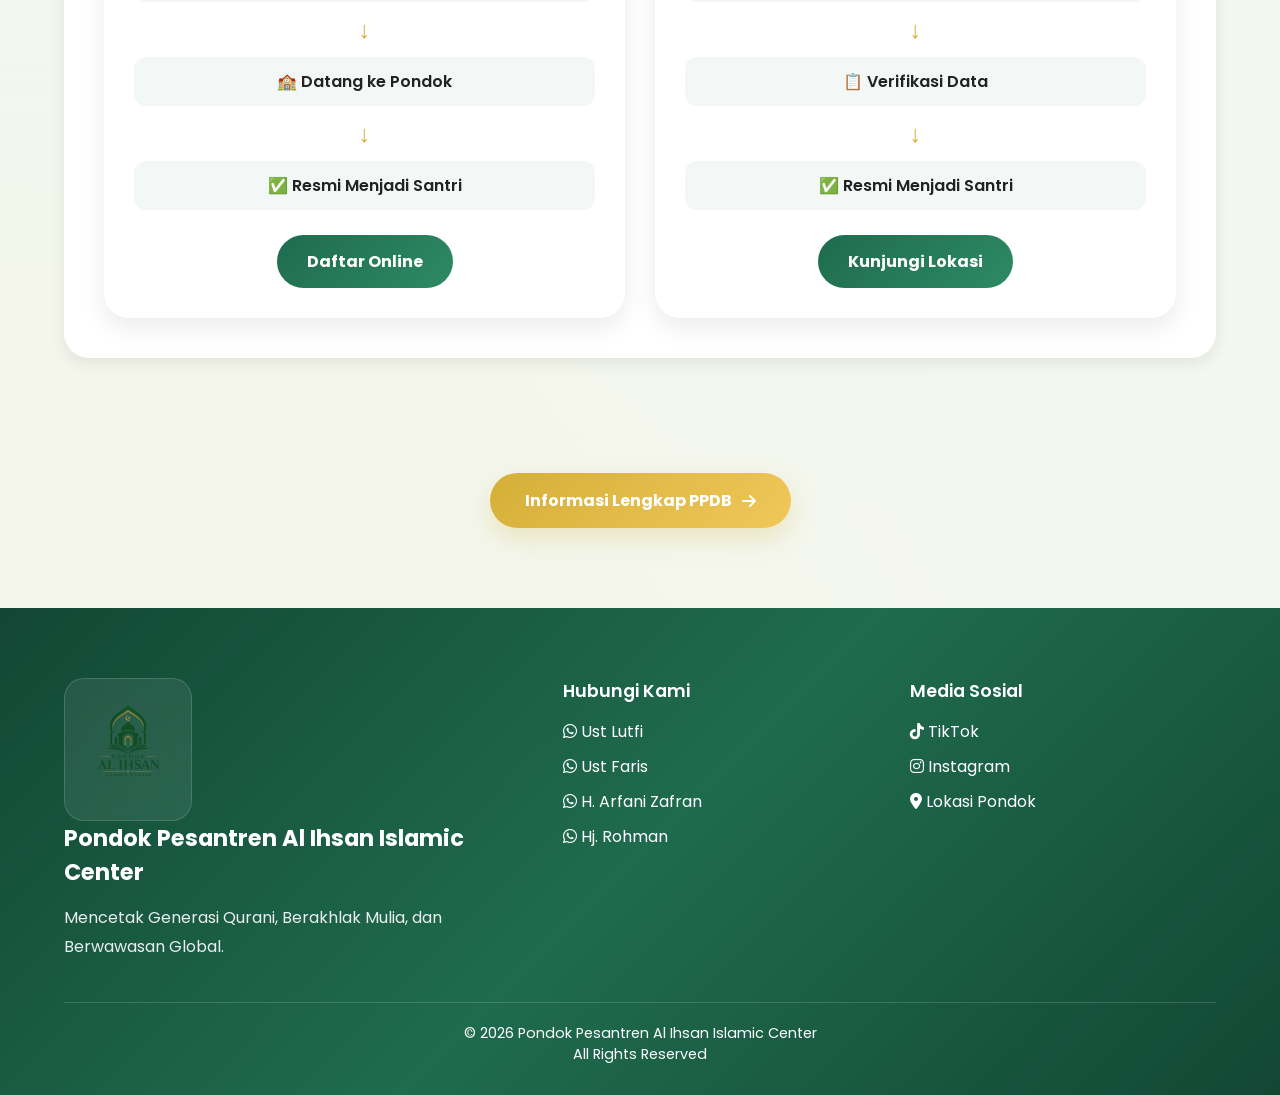
==== commit b0a272cd: "Update index.html" ====
--- a/index.html
+++ b/index.html
@@ -158,6 +158,12 @@
         rel="stylesheet"
         href="assets/css/style.css"
     >
+    
+    <link
+        rel="stylesheet"
+        href="assets/css/home.css"
+    >
+    
 
 </head>
 <body>
--- a/assets/css/home.css
+++ b/assets/css/home.css
@@ -0,0 +1,821 @@
+/* =====================================
+PROGRAM UNGGULAN PESANTREN
+===================================== */
+
+.program-section{
+
+padding:90px 0;
+
+}
+
+.program-grid{
+
+display:grid;
+
+grid-template-columns:
+repeat(3,1fr);
+
+gap:20px;
+
+margin-top:40px;
+
+}
+
+.program-card{
+
+background:white;
+
+padding:25px 15px;
+
+border-radius:24px;
+
+text-align:center;
+
+box-shadow:
+0 10px 25px rgba(0,0,0,.08);
+
+transition:.3s ease;
+
+color:inherit;
+
+position:relative;
+
+overflow:hidden;
+
+}
+
+.program-card::before{
+
+content:"";
+
+position:absolute;
+
+top:0;
+
+left:0;
+
+width:100%;
+
+height:4px;
+
+background:
+linear-gradient(
+90deg,
+#d4af37,
+#f7d774,
+#d4af37
+);
+
+}
+
+.program-card:hover{
+
+transform:translateY(-5px);
+
+box-shadow:
+0 20px 40px rgba(0,0,0,.12);
+
+}
+
+.program-icon{
+
+width:70px;
+
+height:70px;
+
+margin:0 auto 15px;
+
+display:flex;
+
+align-items:center;
+
+justify-content:center;
+
+font-size:2.2rem;
+
+border-radius:50%;
+
+background:
+linear-gradient(
+135deg,
+rgba(31,107,79,.08),
+rgba(212,175,55,.12)
+);
+
+}
+
+.program-card h3{
+
+color:#1f6b4f;
+
+font-size:1.1rem;
+
+margin-bottom:8px;
+
+font-weight:700;
+
+}
+
+.program-card p{
+
+font-size:.85rem;
+
+line-height:1.5;
+
+color:#666;
+
+}
+.program-link{
+
+display:inline-block;
+
+margin-top:12px;
+
+padding:8px 14px;
+
+border-radius:999px;
+
+background:
+linear-gradient(
+135deg,
+#1f6b4f,
+#2e8b68
+);
+
+color:white;
+
+font-size:.75rem;
+
+font-weight:600;
+
+transition:.3s ease;
+
+}
+
+.program-card:hover .program-link{
+
+transform:translateY(-2px);
+
+}
+/* =====================================
+TOMBOL DETAIL PROGRAM
+===================================== */
+
+.detail-program-btn{
+
+display:inline-flex;
+
+align-items:center;
+
+justify-content:center;
+
+margin-top:15px;
+
+padding:10px 18px;
+
+border-radius:999px;
+
+background:
+linear-gradient(
+135deg,
+#1f6b4f,
+#2e8b68
+);
+
+color:white;
+
+font-size:.85rem;
+
+font-weight:600;
+
+transition:.3s ease;
+
+}
+
+.detail-program-btn:hover{
+
+transform:translateY(-3px);
+
+box-shadow:
+0 8px 20px rgba(31,107,79,.25);
+
+}
+/* =====================================
+PENDIDIKAN HOME
+===================================== */
+
+.pendidikan-home-grid{
+
+display:grid;
+
+grid-template-columns:
+repeat(2,1fr);
+
+gap:25px;
+
+margin-top:40px;
+
+}
+
+.pendidikan-card{
+
+background:white;
+
+border-radius:28px;
+
+overflow:hidden;
+
+box-shadow:
+0 15px 35px rgba(0,0,0,.08);
+
+transition:.3s ease;
+
+display:flex;
+
+flex-direction:column;
+
+}
+
+.pendidikan-card:hover{
+
+transform:translateY(-5px);
+
+}
+
+.pendidikan-card img{
+
+width:100%;
+
+height:230px;
+
+object-fit:cover;
+
+display:block;
+
+}
+
+.pendidikan-content{
+
+padding:20px;
+
+display:flex;
+
+flex-direction:column;
+
+height:100%;
+
+}
+
+.pendidikan-content h3{
+
+color:#1f6b4f;
+
+margin-bottom:15px;
+
+font-size:1.2rem;
+
+}
+
+/* ACCORDION */
+
+.accordion-btn{
+
+width:100%;
+
+border:none;
+
+cursor:pointer;
+
+padding:12px 18px;
+
+border-radius:999px;
+
+background:
+linear-gradient(
+135deg,
+#d4af37,
+#f7d774
+);
+
+font-weight:700;
+
+display:flex;
+
+justify-content:space-between;
+
+align-items:center;
+
+transition:.3s ease;
+
+}
+
+.accordion-btn:hover{
+
+transform:translateY(-2px);
+
+}
+
+.accordion-btn span{
+
+transition:.35s ease;
+
+}
+
+.accordion-btn.active span{
+
+transform:rotate(180deg);
+
+}
+
+.accordion-content{
+
+max-height:0;
+
+overflow:hidden;
+
+transition:
+max-height .4s ease;
+
+}
+
+.accordion-content p{
+
+padding:15px 5px;
+
+line-height:1.8;
+
+color:#666;
+
+font-size:.95rem;
+
+}
+
+/* CTA BAWAH */
+
+.pendidikan-cta{
+
+margin-top:50px;
+
+text-align:center;
+
+padding:40px;
+
+background:
+linear-gradient(
+135deg,
+rgba(31,107,79,.05),
+rgba(212,175,55,.08)
+);
+
+border-radius:30px;
+
+}
+
+.pendidikan-cta h3{
+
+color:#1f6b4f;
+
+margin-bottom:10px;
+
+font-size:1.8rem;
+
+}
+
+.pendidikan-cta p{
+
+margin-bottom:25px;
+
+color:#666;
+
+line-height:1.8;
+
+}
+/* =====================================
+PROGRAM UNGGULAN HP
+===================================== */
+
+@media(max-width:768px){
+
+.program-grid{
+
+grid-template-columns:
+repeat(3,1fr);
+
+gap:10px;
+
+}
+
+.program-card{
+
+padding:15px 8px;
+
+border-radius:18px;
+
+}
+
+.program-icon{
+
+width:50px;
+
+height:50px;
+
+font-size:1.5rem;
+
+margin-bottom:8px;
+
+text-align:center;
+
+word-break:normal;
+
+overflow-wrap:break-word;
+
+}
+
+.program-card h3{
+
+font-size:.68rem;
+
+line-height:1.3;
+
+margin-bottom:6px;
+
+min-height:36px;
+
+display:flex;
+
+align-items:center;
+
+justify-content:center;
+
+}
+
+.program-card p{
+
+font-size:.62rem;
+
+line-height:1.3;
+
+}
+
+}
+/* =====================================
+EKSTRAKURIKULER HOME
+===================================== */
+
+.ekstrakurikuler-home-grid{
+
+display:grid;
+
+grid-template-columns:
+repeat(2,1fr);
+
+gap:25px;
+
+margin-top:40px;
+
+}
+
+.ekstrakurikuler-card{
+
+background:white;
+
+border-radius:28px;
+
+overflow:hidden;
+
+box-shadow:
+0 15px 35px rgba(0,0,0,.08);
+
+transition:
+all .35s ease;
+
+display:flex;
+
+flex-direction:column;
+
+}
+
+.ekstrakurikuler-card:hover{
+
+transform:
+translateY(-8px);
+
+box-shadow:
+0 25px 50px rgba(0,0,0,.12);
+
+}
+
+.ekstrakurikuler-card img{
+
+width:100%;
+
+height:220px;
+
+object-fit:cover;
+
+transition:
+transform .5s ease;
+
+}
+
+.ekstrakurikuler-card:hover img{
+
+transform:scale(1.05);
+
+}
+
+.ekstrakurikuler-content{
+
+padding:20px;
+
+display:flex;
+
+flex-direction:column;
+
+flex:1;
+
+}
+
+.ekstrakurikuler-content h3{
+
+margin-bottom:15px;
+
+color:#1f6b4f;
+
+text-align:center;
+
+}
+
+.ekstrakurikuler-card-center{
+
+grid-column:1 / -1;
+
+max-width:500px;
+
+width:100%;
+
+margin:0 auto;
+
+}
+
+.ekstrakurikuler-accordion-btn{
+
+width:100%;
+border:none;
+cursor:pointer;
+padding:14px 18px;
+border-radius:999px;
+background:#d4af37;
+color:#1a1a1a;
+font-weight:600;
+display:flex;
+align-items:center;
+justify-content:space-between;
+transition:.3s ease;
+margin-bottom:10px;
+
+}
+
+.ekstrakurikuler-accordion-btn:hover{
+
+transform:translateY(-2px);
+
+}
+
+.ekstrakurikuler-accordion-btn span{
+
+transition:
+transform .4s ease;
+
+}
+
+.ekstrakurikuler-accordion-btn.active span{
+
+transform:
+rotate(180deg);
+
+}
+
+.ekstrakurikuler-accordion-content{
+
+max-height:0;
+
+overflow:hidden;
+
+opacity:0;
+
+transition:
+max-height .45s ease,
+opacity .35s ease;
+
+}
+
+.ekstrakurikuler-accordion-content.show{
+
+opacity:1;
+
+}
+
+.ekstrakurikuler-accordion-content p{
+
+padding:15px 5px;
+
+line-height:1.8;
+
+color:#666;
+
+font-size:.95rem;
+
+}
+
+/* CTA */
+
+.ekstrakurikuler-cta{
+
+margin-top:50px;
+
+text-align:center;
+
+padding:40px;
+
+background:
+linear-gradient(
+135deg,
+rgba(31,107,79,.05),
+rgba(212,175,55,.08)
+);
+
+border-radius:30px;
+
+}
+
+.ekstrakurikuler-cta h3{
+
+color:#1f6b4f;
+
+margin-bottom:10px;
+
+font-size:1.8rem;
+
+}
+
+.ekstrakurikuler-cta p{
+
+margin-bottom:25px;
+
+color:#666;
+
+line-height:1.8;
+
+}
+
+/* =====================================
+EKSTRAKURIKULER HOME HP
+===================================== */
+
+@media(max-width:768px){
+
+.ekstrakurikuler-home-grid{
+
+grid-template-columns:
+repeat(2,1fr);
+
+gap:12px;
+
+}
+
+.ekstrakurikuler-card img{
+
+height:120px;
+
+}
+
+.ekstrakurikuler-content{
+
+padding:12px;
+
+}
+
+.ekstrakurikuler-content h3{
+
+font-size:.85rem;
+
+text-align:center;
+
+}
+
+.ekstrakurikuler-accordion-btn{
+
+padding:10px;
+
+font-size:.7rem;
+
+}
+
+.ekstrakurikuler-accordion-content p{
+
+font-size:.72rem;
+
+line-height:1.5;
+
+}
+
+.detail-program-btn{
+
+font-size:.7rem;
+
+padding:8px 12px;
+
+}
+
+.ekstrakurikuler-card-center{
+
+max-width:240px;
+
+}
+
+.ekstrakurikuler-cta{
+
+padding:25px 15px;
+
+}
+
+.ekstrakurikuler-cta h3{
+
+font-size:1.2rem;
+
+}
+
+}
+/* =====================================
+PENDIDIKAN HOME HP
+===================================== */
+
+@media(max-width:768px){
+
+.pendidikan-home-grid{
+
+grid-template-columns:
+repeat(2,1fr);
+
+gap:12px;
+
+}
+
+.pendidikan-card img{
+
+height:120px;
+
+}
+
+.pendidikan-content{
+
+padding:12px;
+
+}
+
+.pendidikan-content h3{
+
+font-size:.85rem;
+
+text-align:center;
+
+}
+
+.accordion-btn{
+
+padding:10px;
+
+font-size:.7rem;
+
+}
+
+.accordion-content p{
+
+font-size:.72rem;
+
+line-height:1.5;
+
+}
+
+.detail-program-btn{
+
+font-size:.7rem;
+
+padding:8px 12px;
+
+}
+
+.pendidikan-cta{
+
+padding:25px 15px;
+
+}
+
+.pendidikan-cta h3{
+
+font-size:1.2rem;
+
+}
+
+}
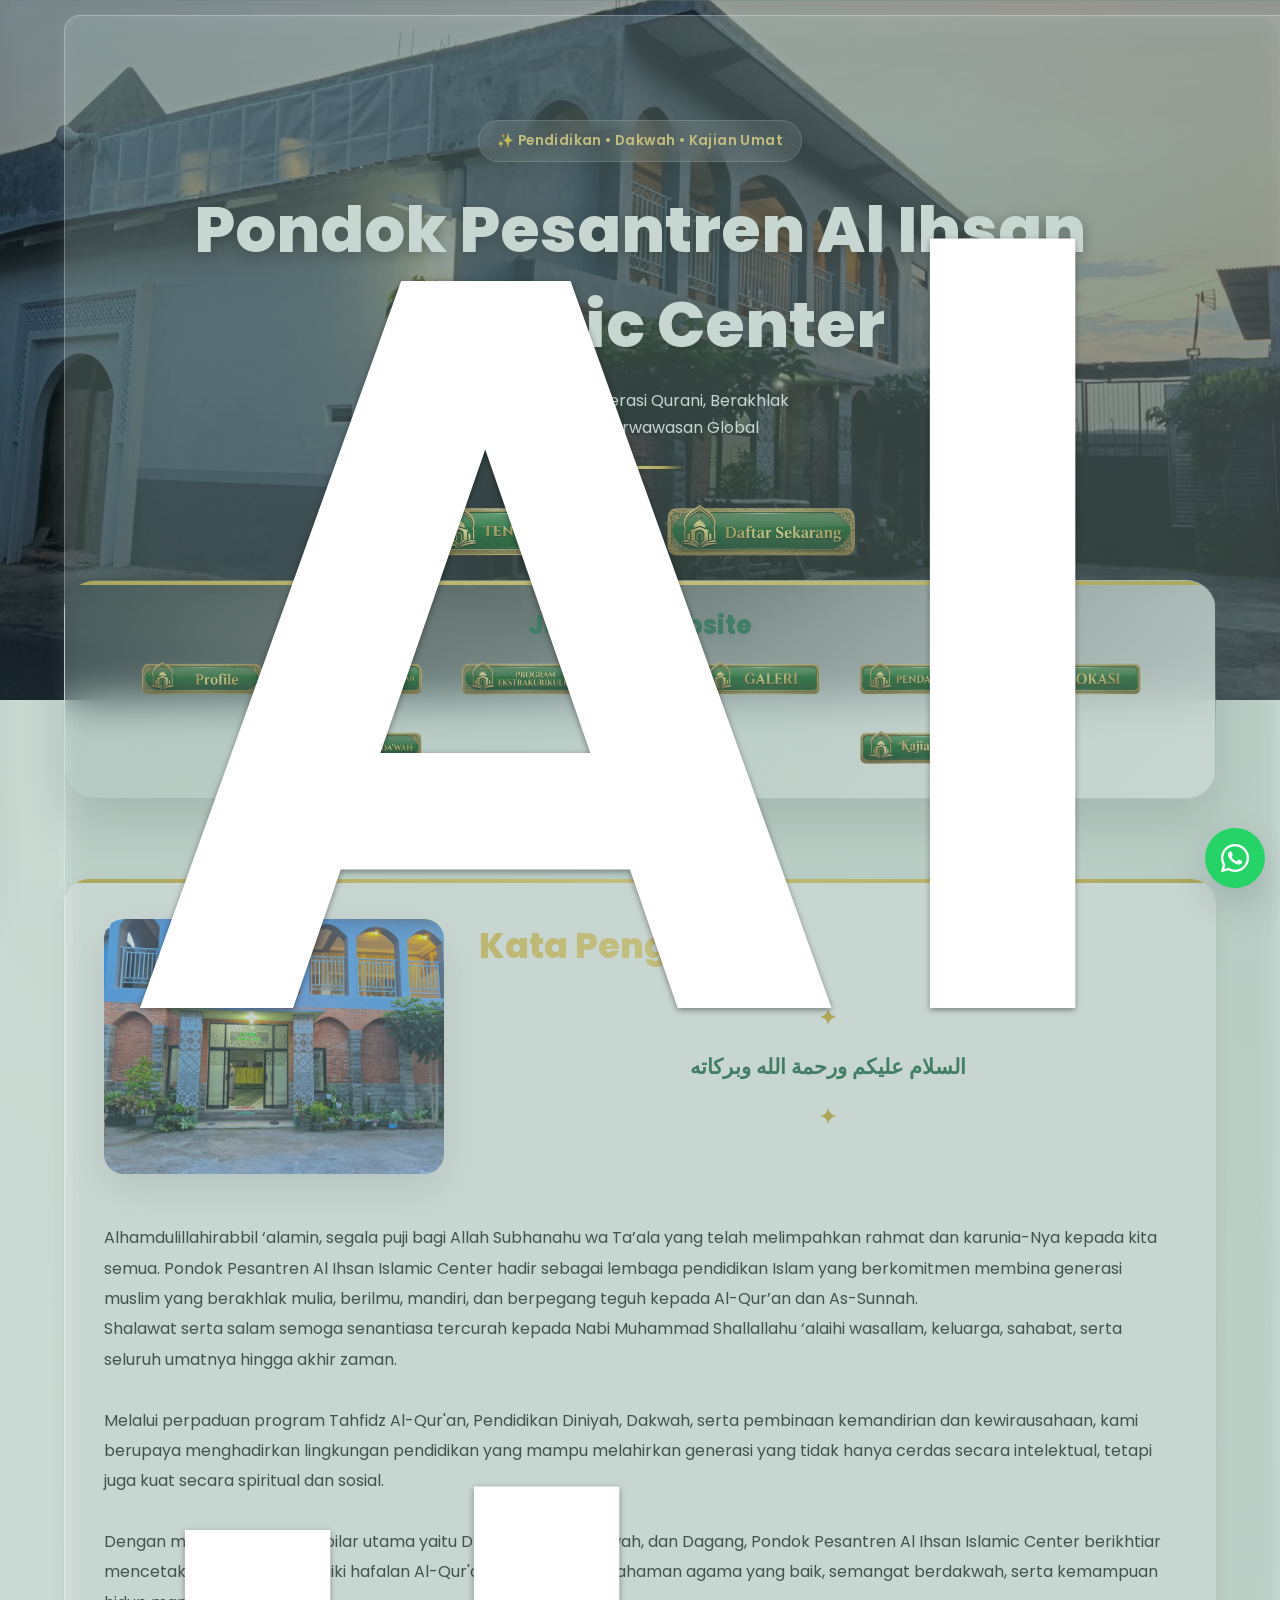
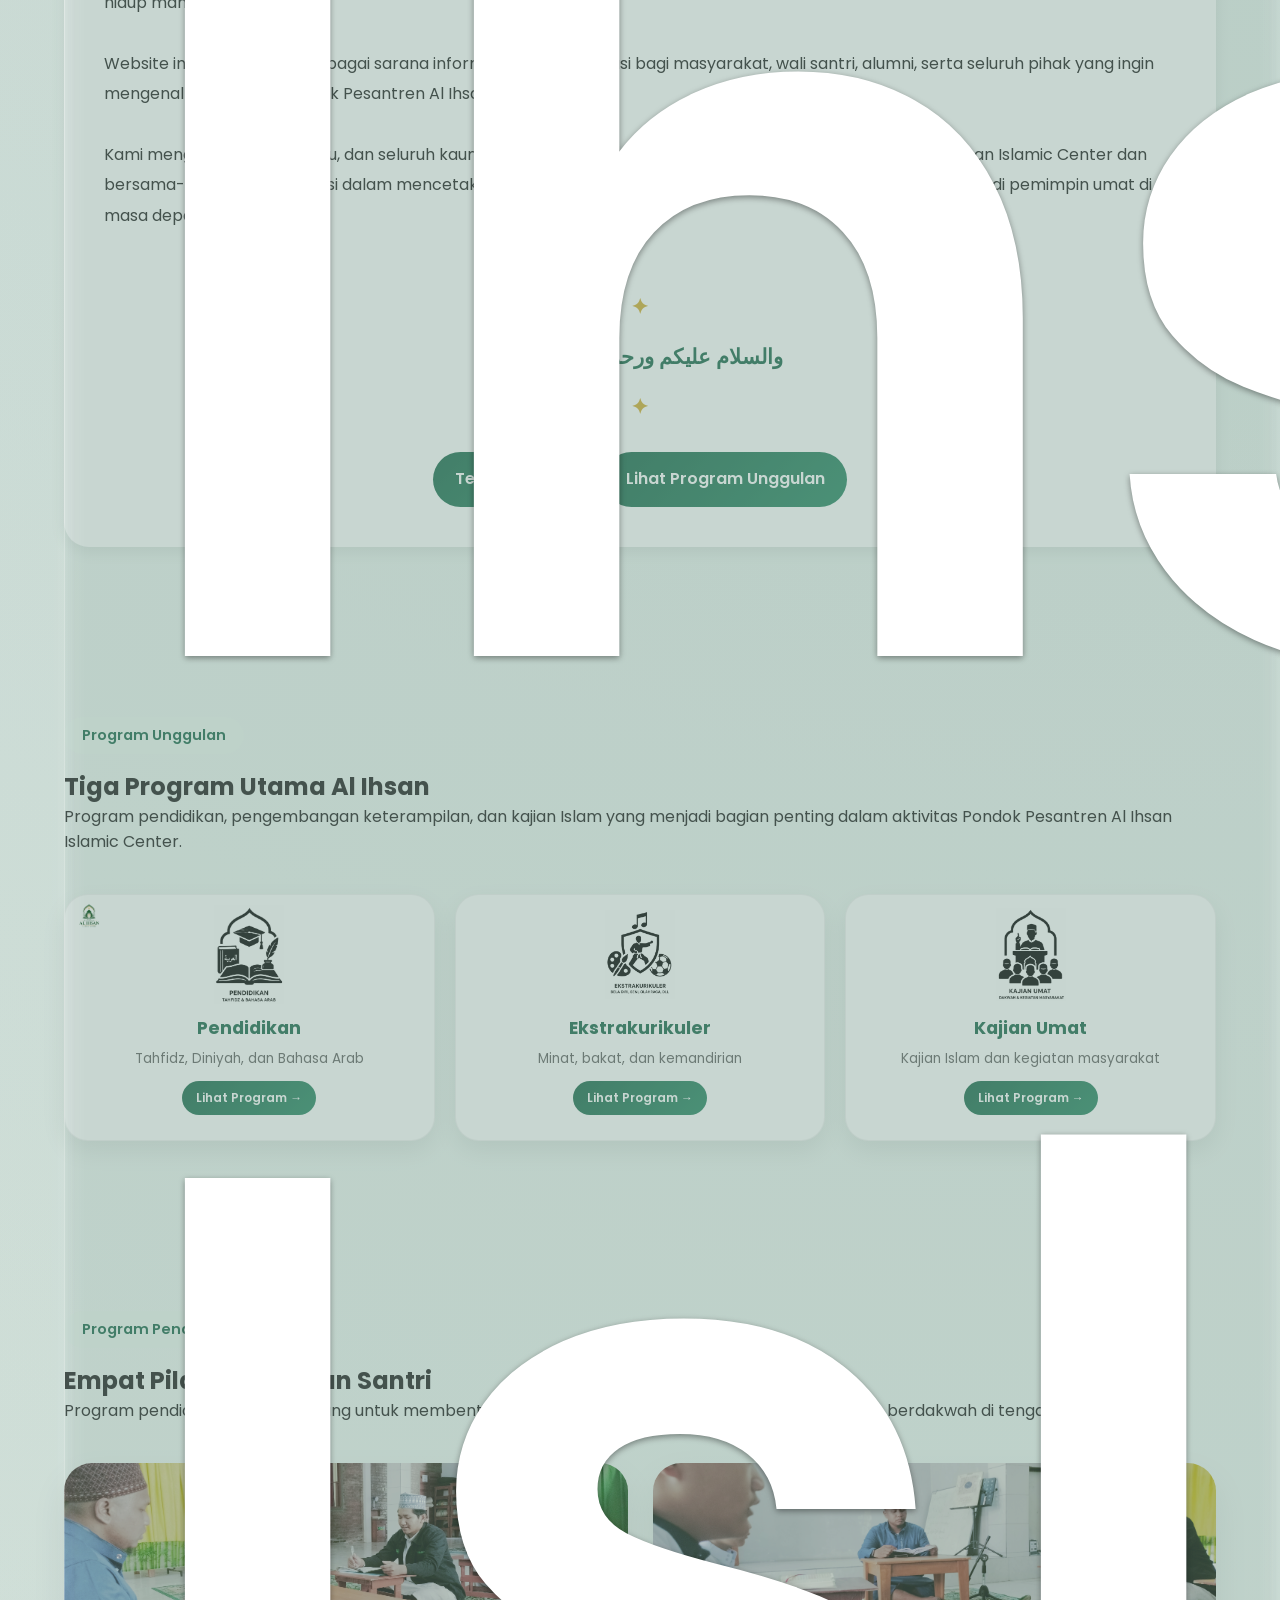
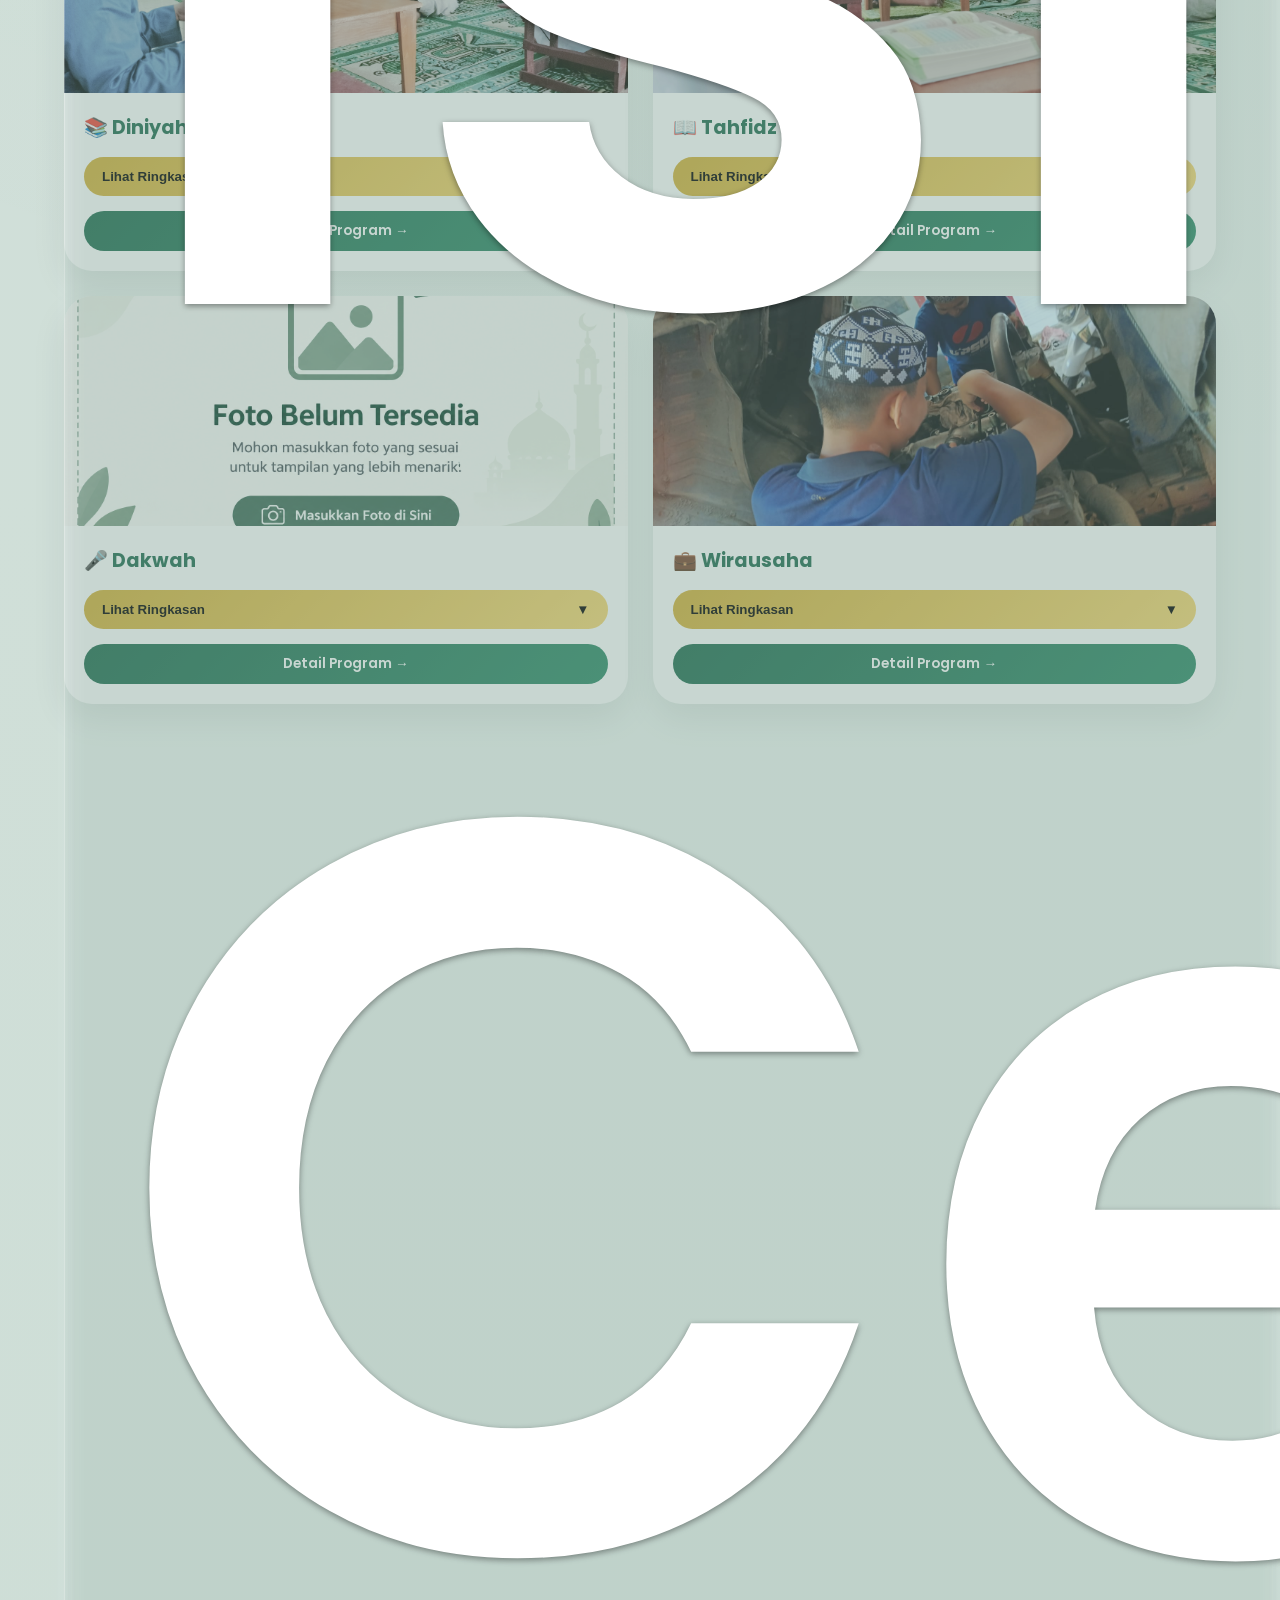
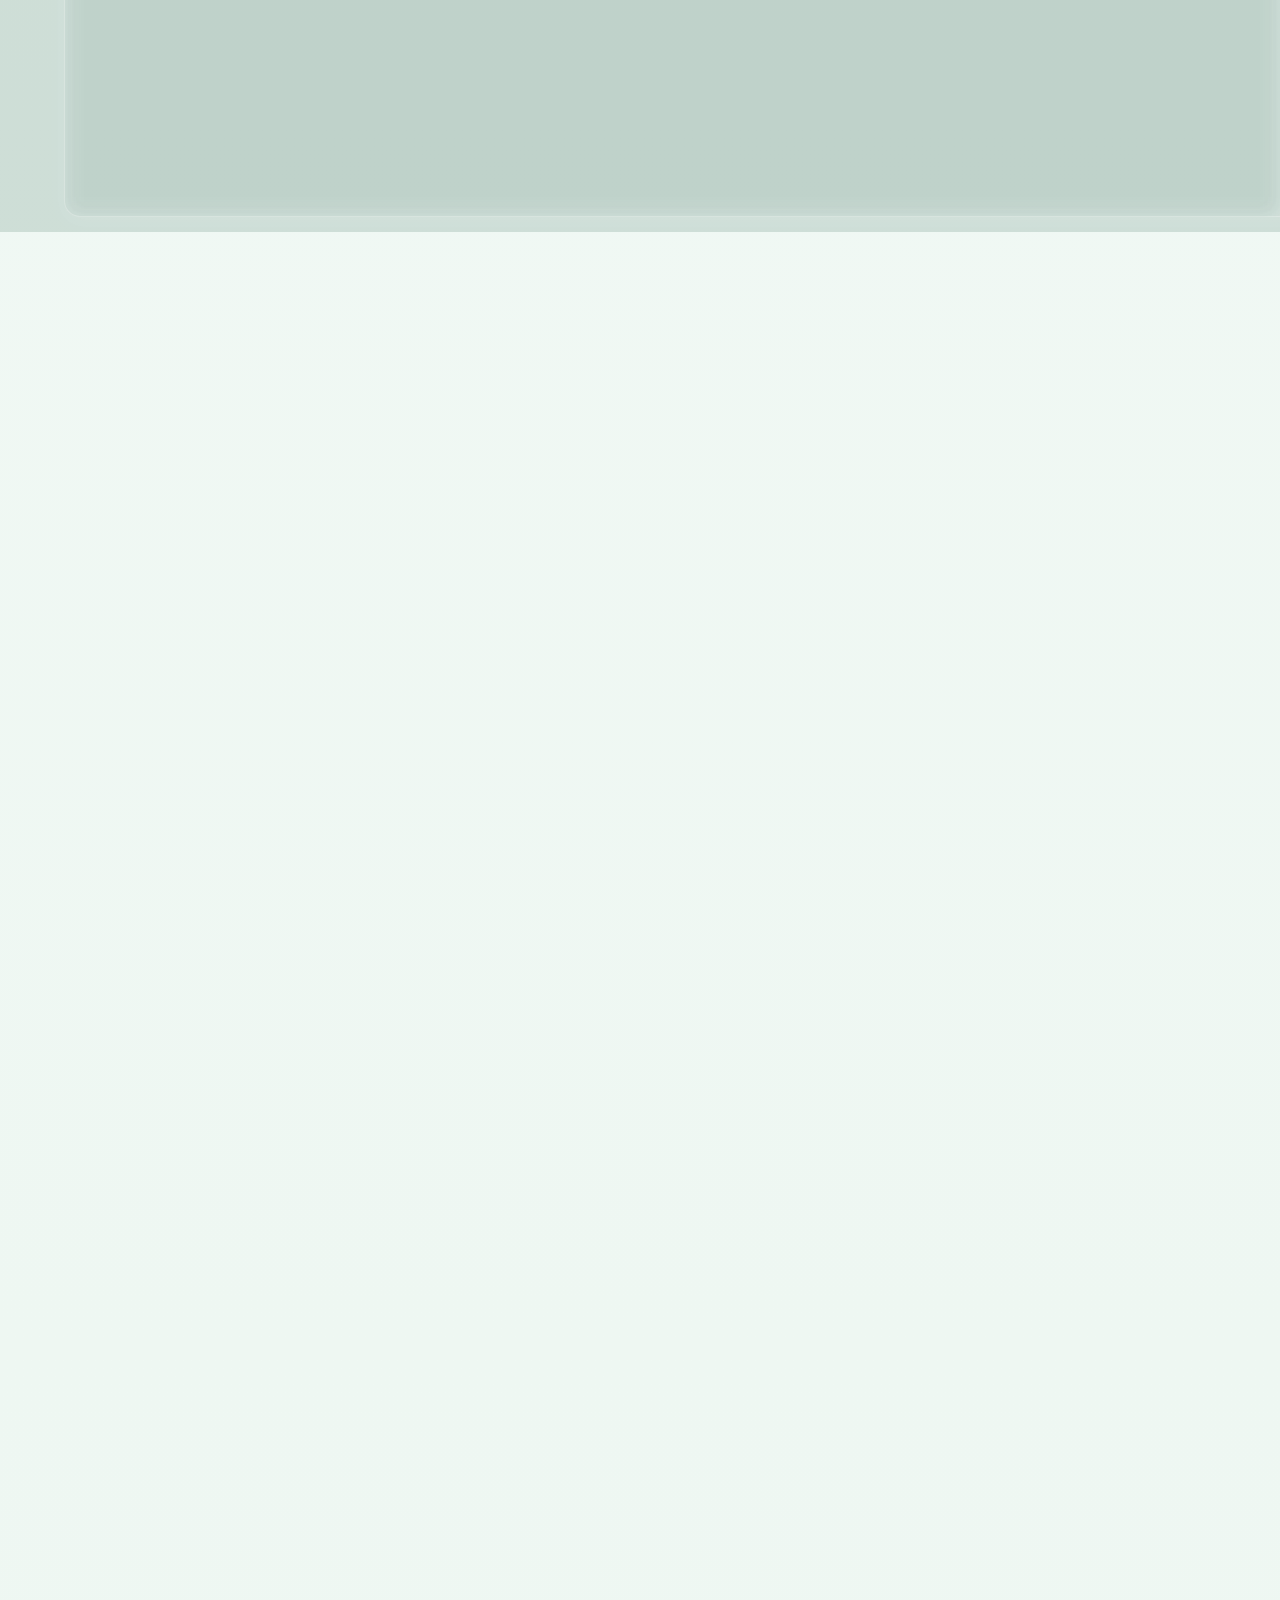
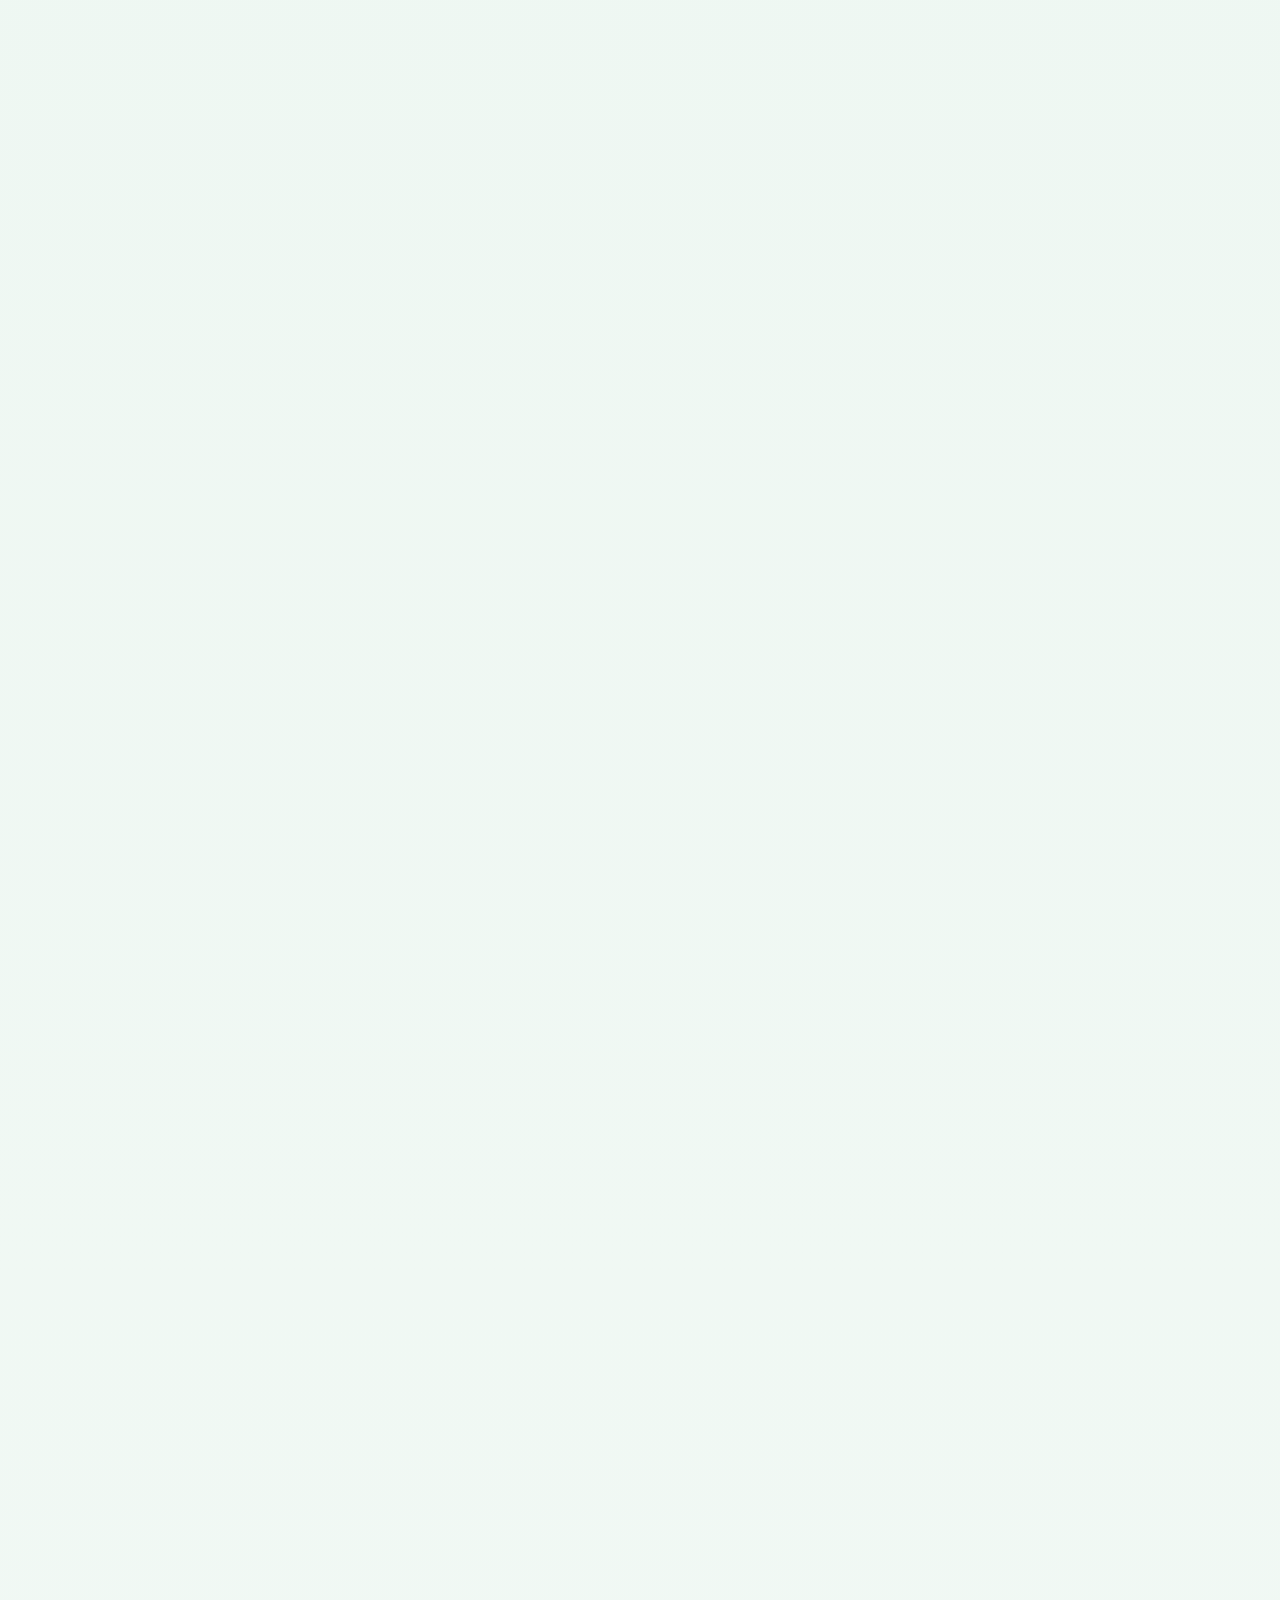
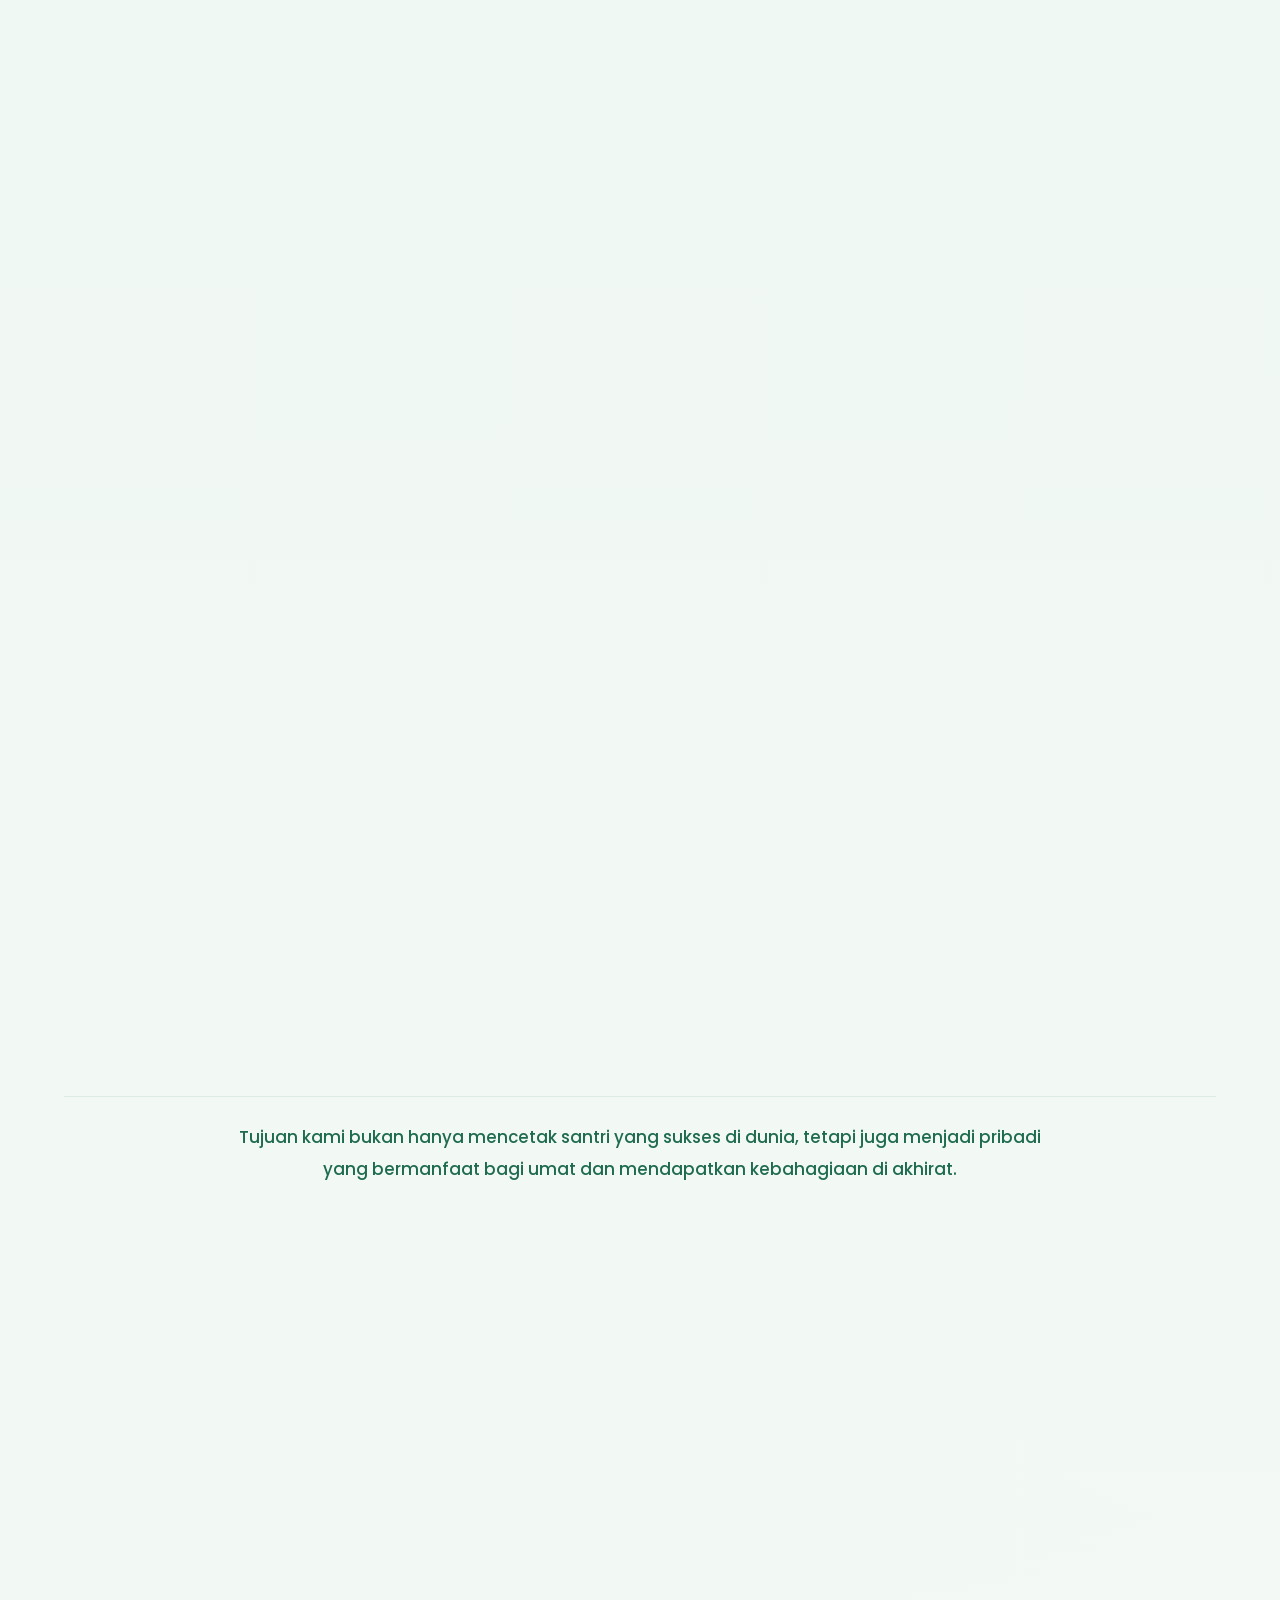
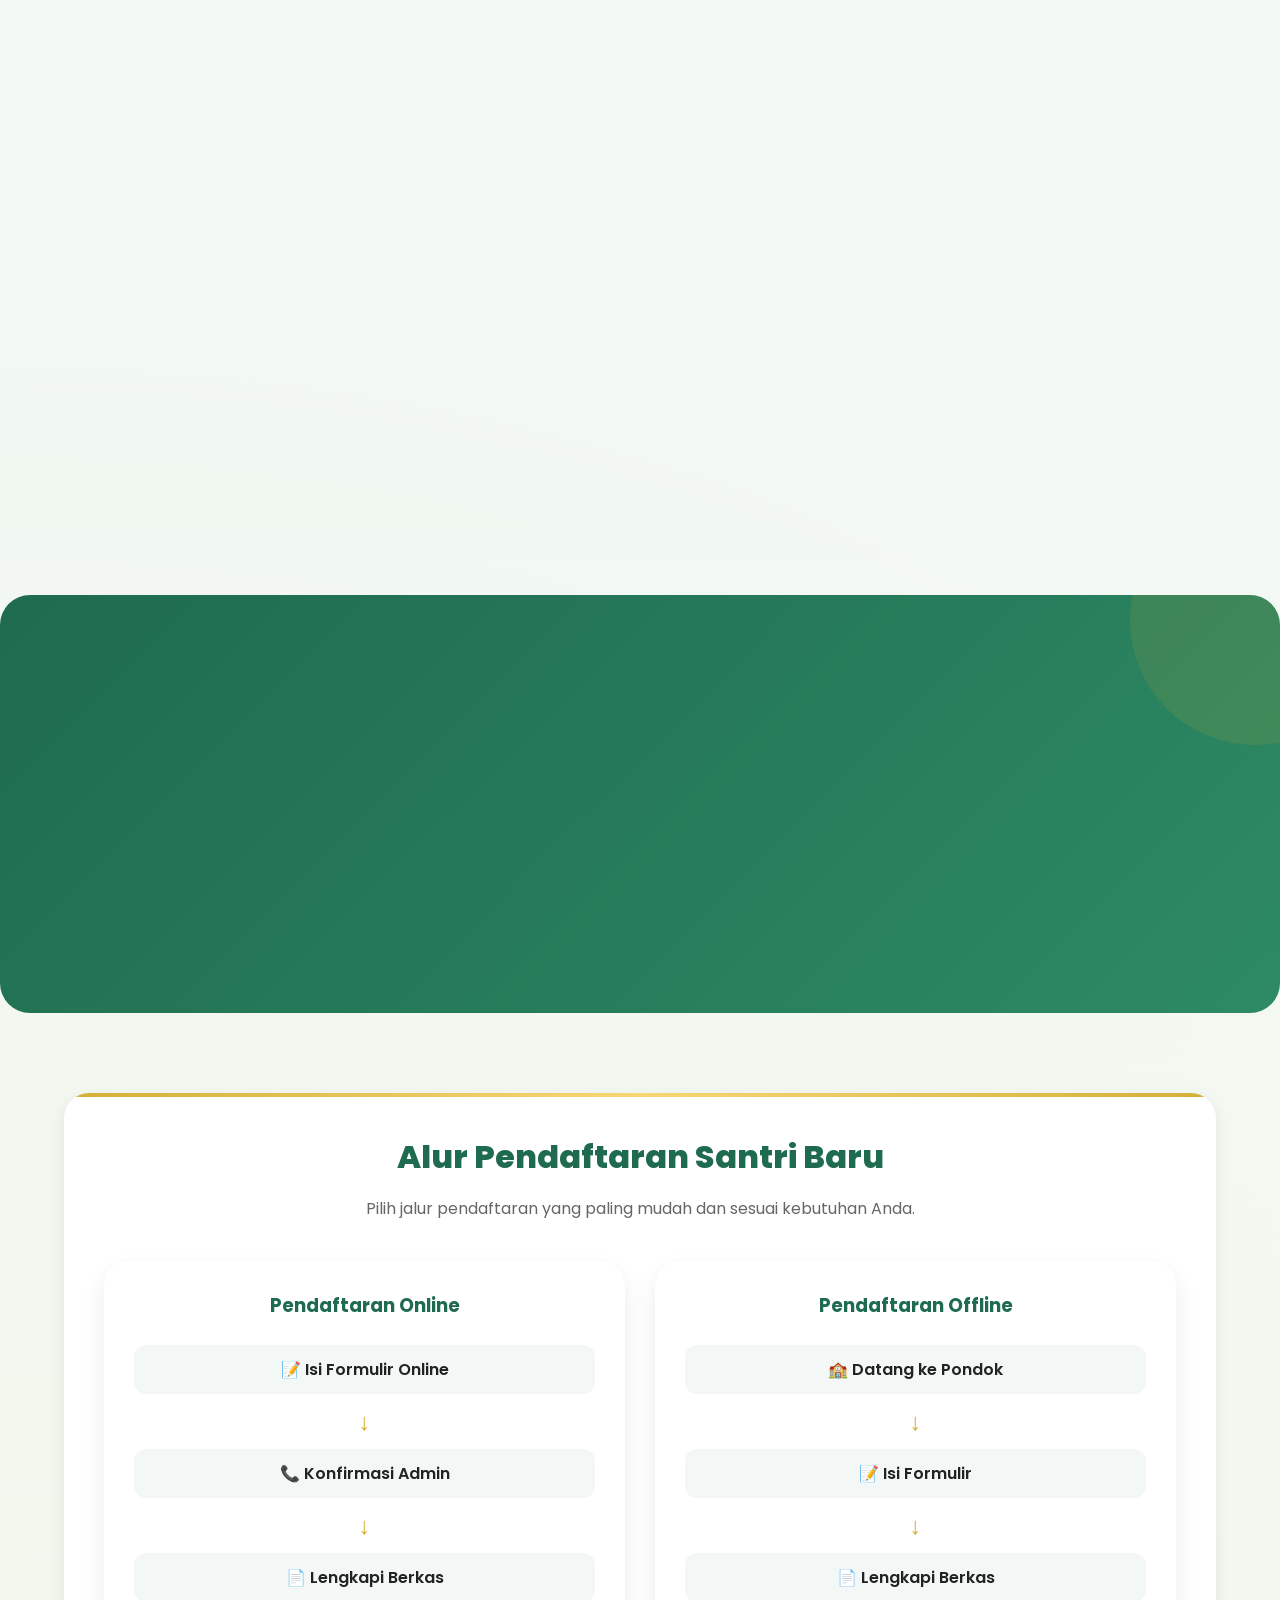
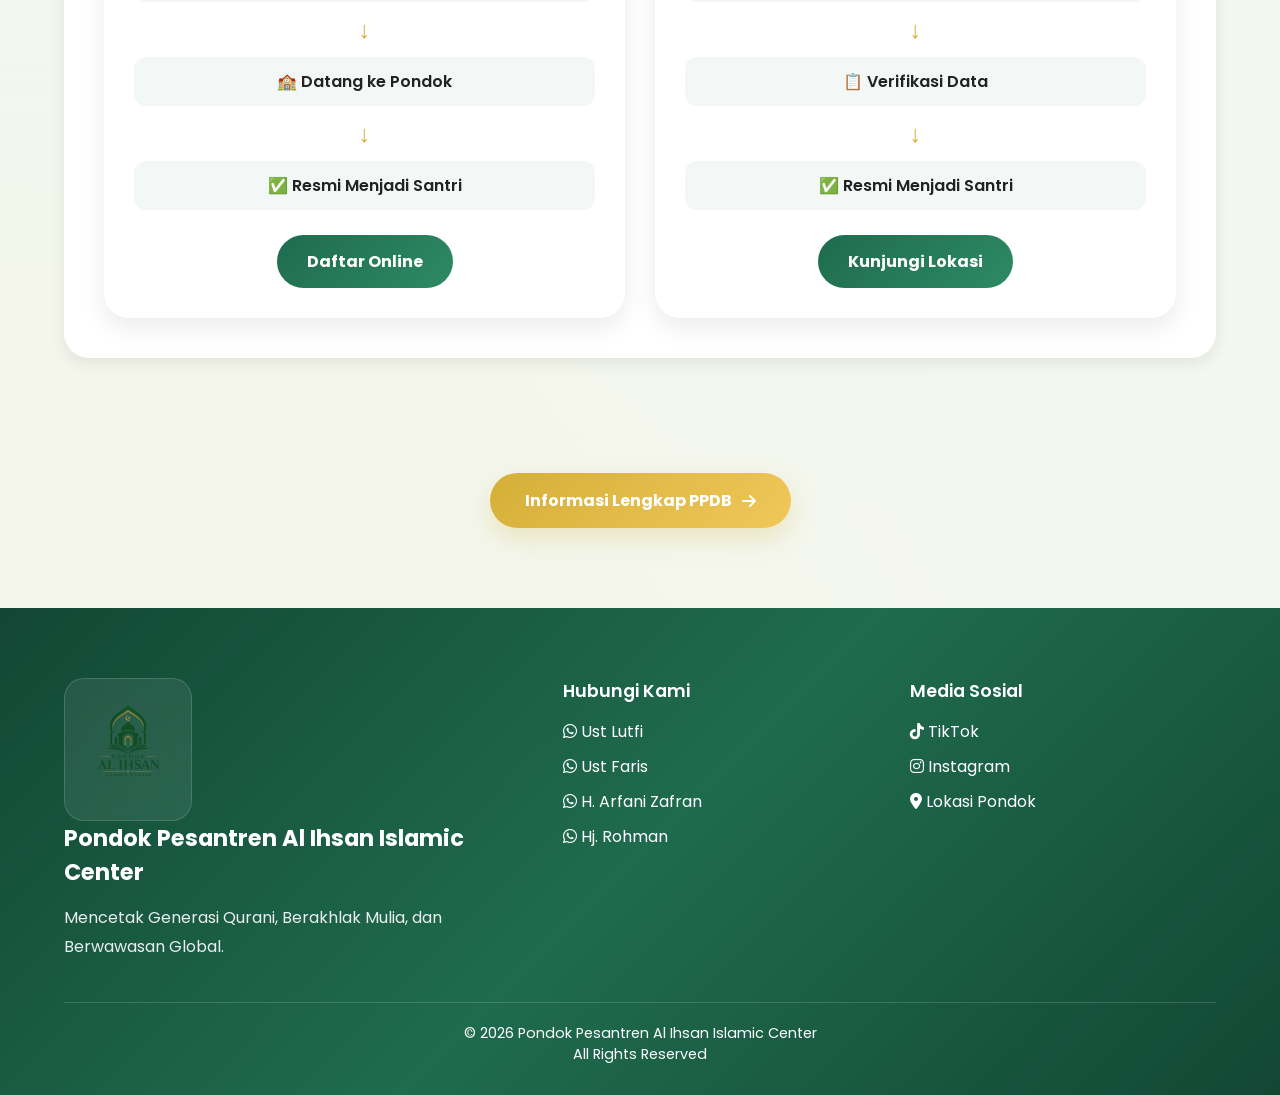
==== commit 96c14f4e: "Update index.html" ====
--- a/index.html
+++ b/index.html
@@ -808,7 +808,7 @@
 <div class="pendidikan-card fade-up">
 
 <img
-src="assets/images/conto2.png"
+src="assets/images/Diniyah.jpg"
 alt="Program Diniyah">
 
 <div class="pendidikan-content">
@@ -855,7 +855,7 @@
 <div class="pendidikan-card fade-up">
 
 <img
-src="assets/images/galeri/Tahfidz/kubro 30 juz.jpg"
+src="assets/images/Program Tahfidz.jpg"
 alt="Program Tahfidz">
 
 <div class="pendidikan-content">
@@ -949,7 +949,7 @@
 <div class="pendidikan-card fade-up">
 
 <img
-src="assets/images/conto2.png"
+src="assets/images/Pembelajaran Mekanik.jpg"
 alt="Program Wirausaha">
 
 <div class="pendidikan-content">
@@ -1106,7 +1106,7 @@
 <div class="ekstrakurikuler-card fade-up">
 
 <img
-src="assets/images/conto2.png"
+src="assets/images/kesenian memanah.jpg"
 alt="Program Hadroh">
 
 <div class="ekstrakurikuler-content">
@@ -1151,7 +1151,7 @@
 <div class="ekstrakurikuler-card fade-up">
 
 <img
-src="assets/images/conto2.png"
+src="assets/images/Pembelajaran Mekanik.jpg"
 alt="Program Kewirausahaan">
 
 <div class="ekstrakurikuler-content">
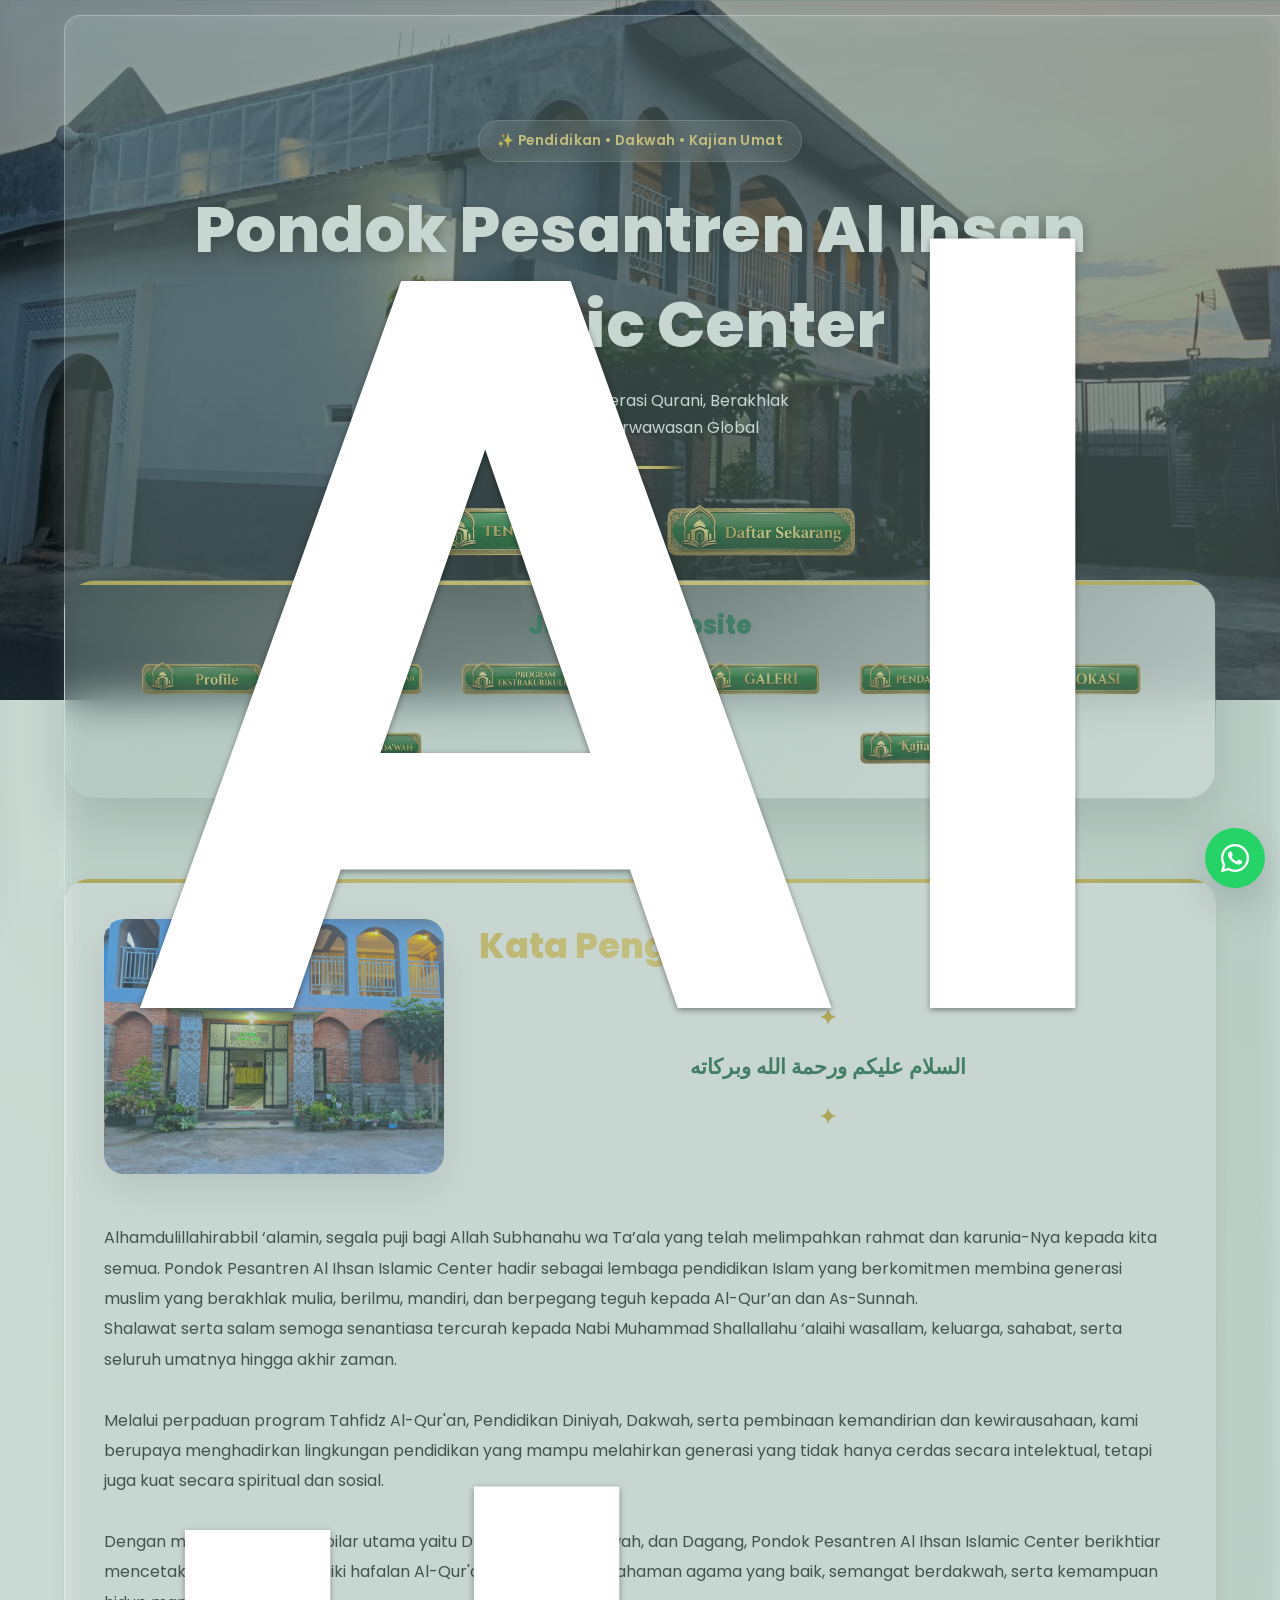
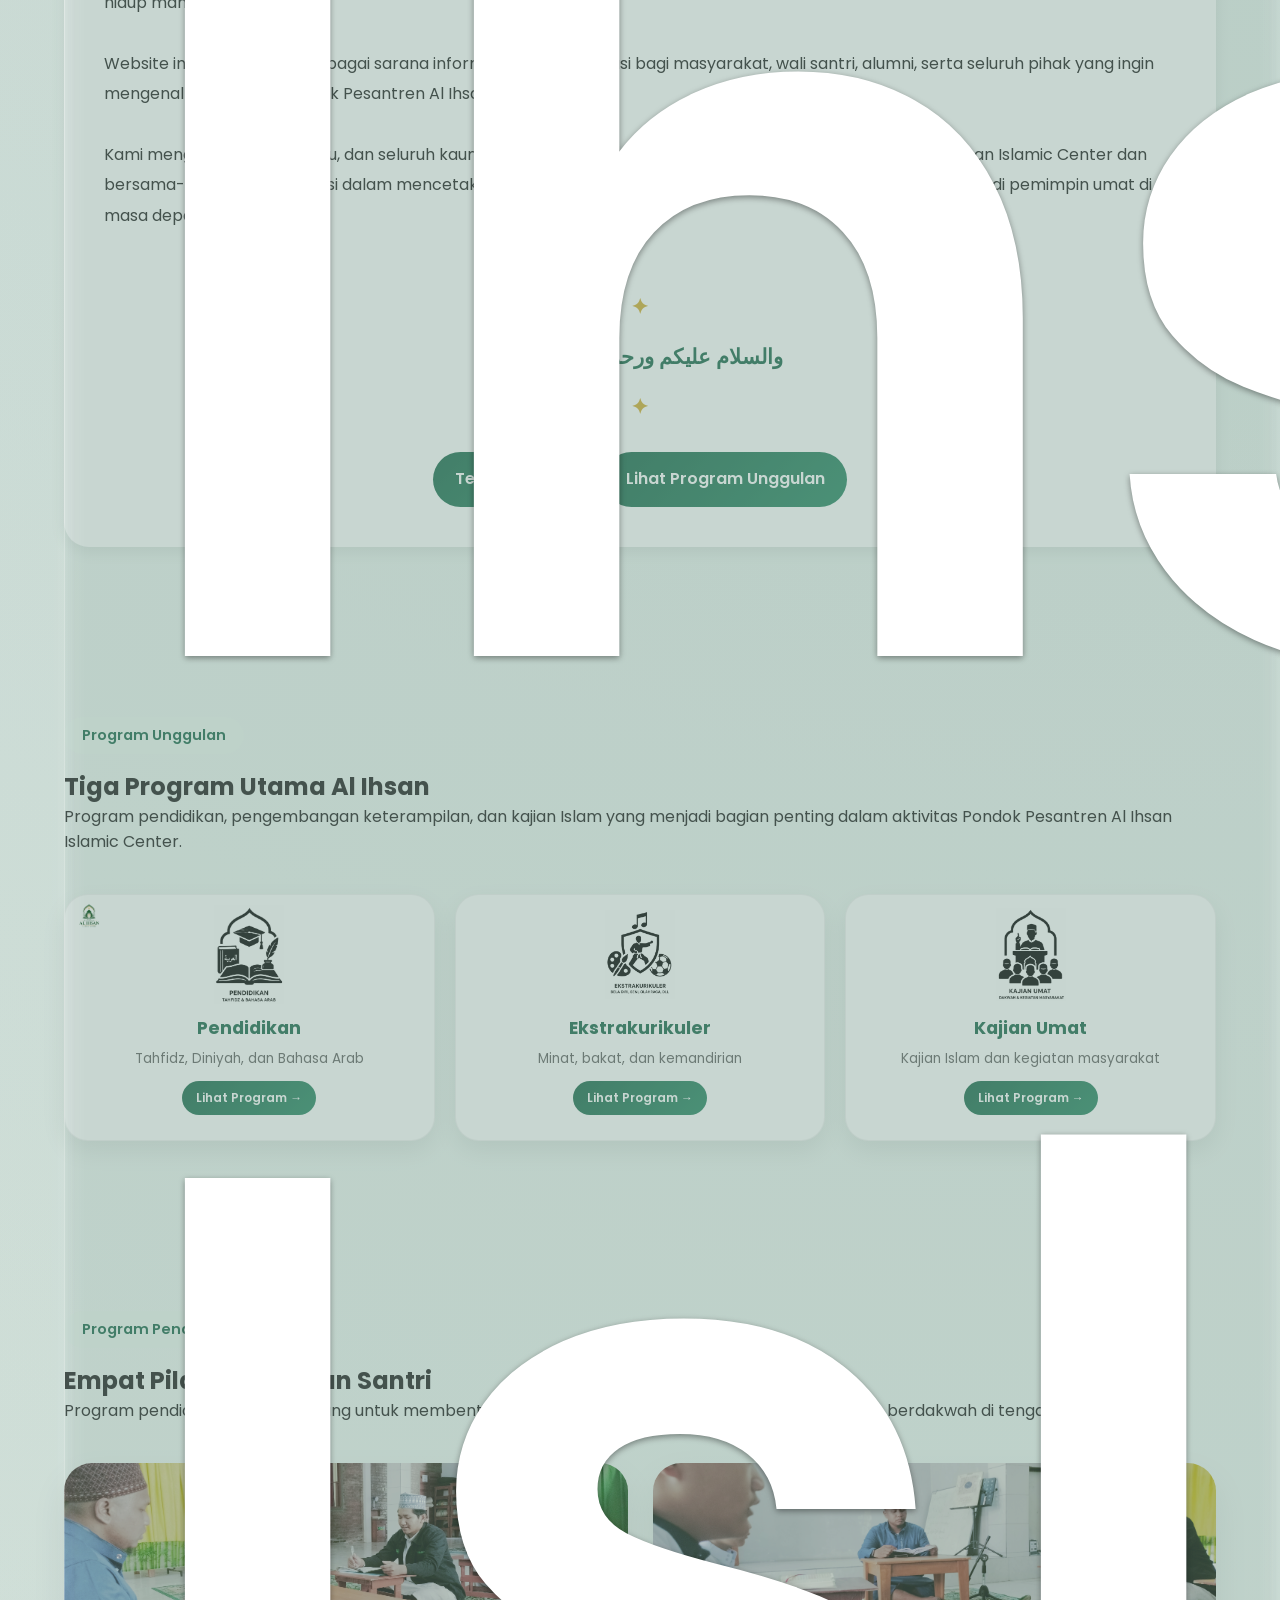
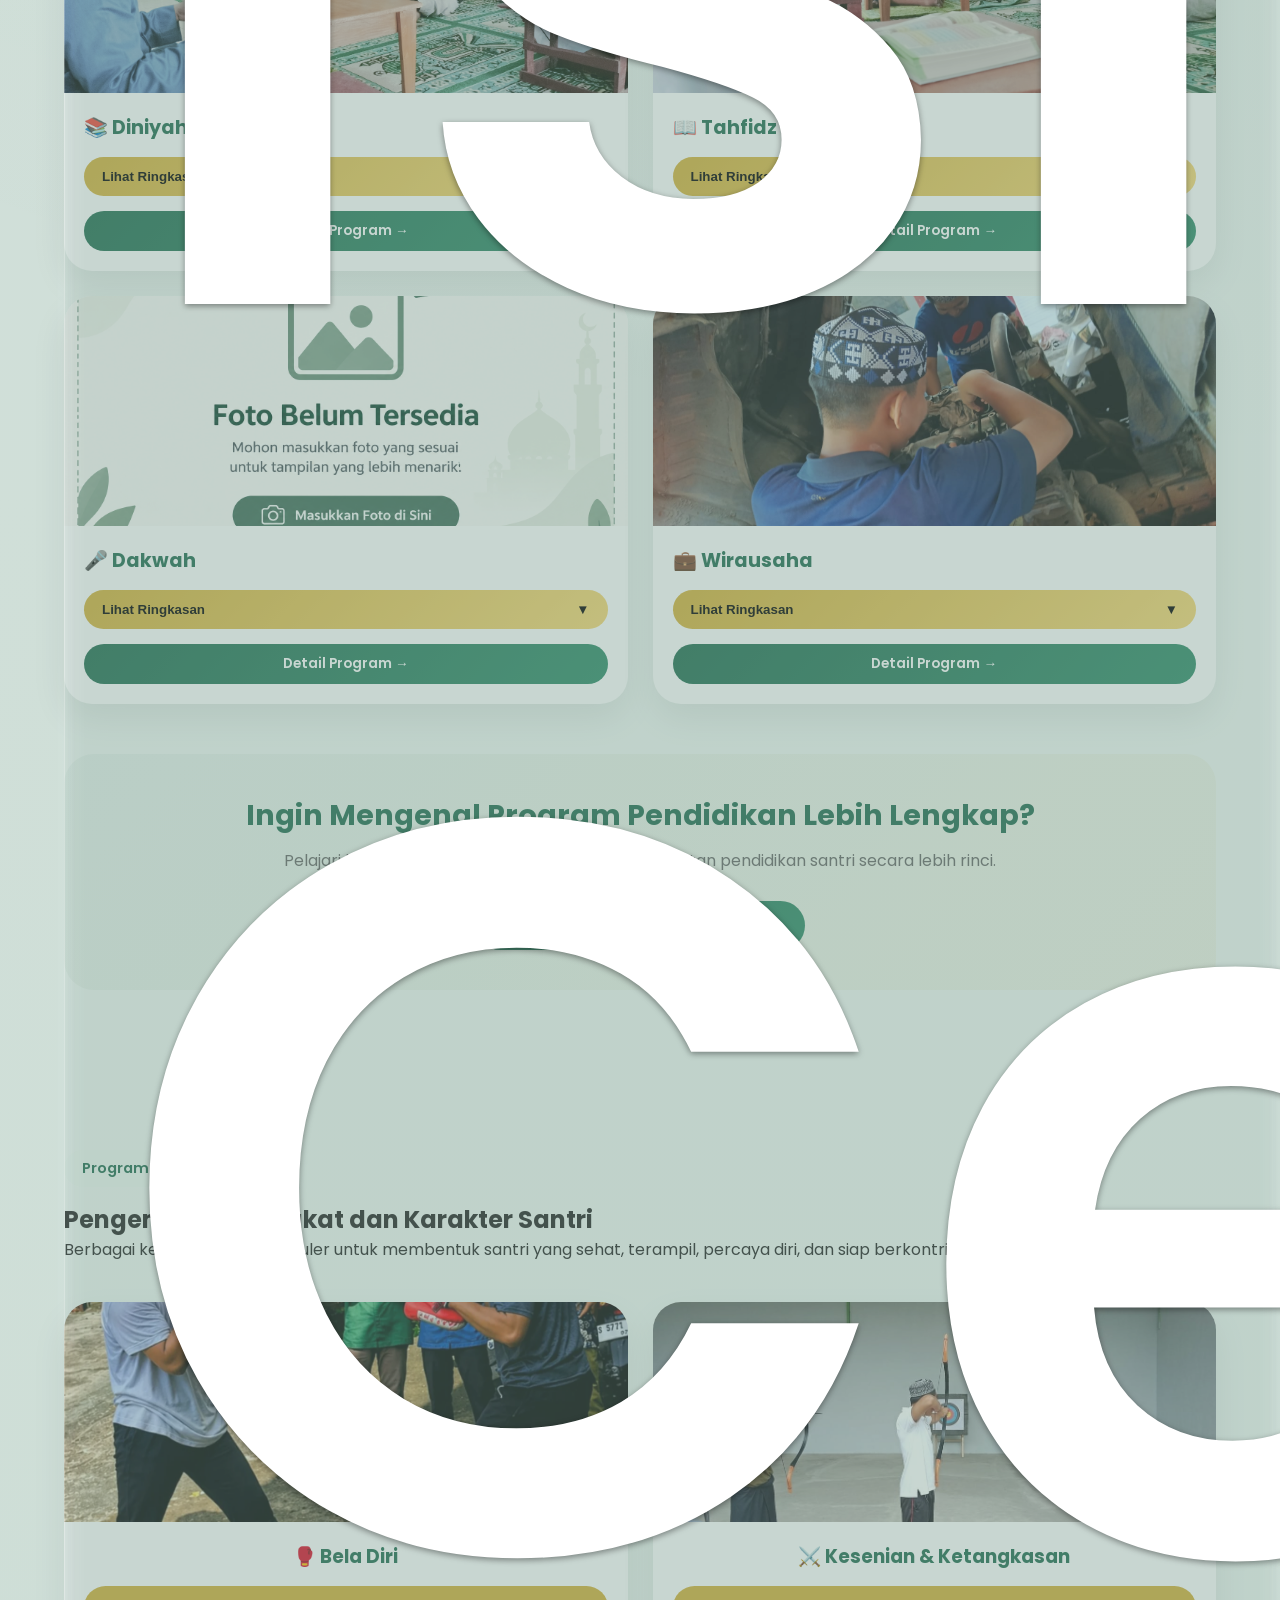
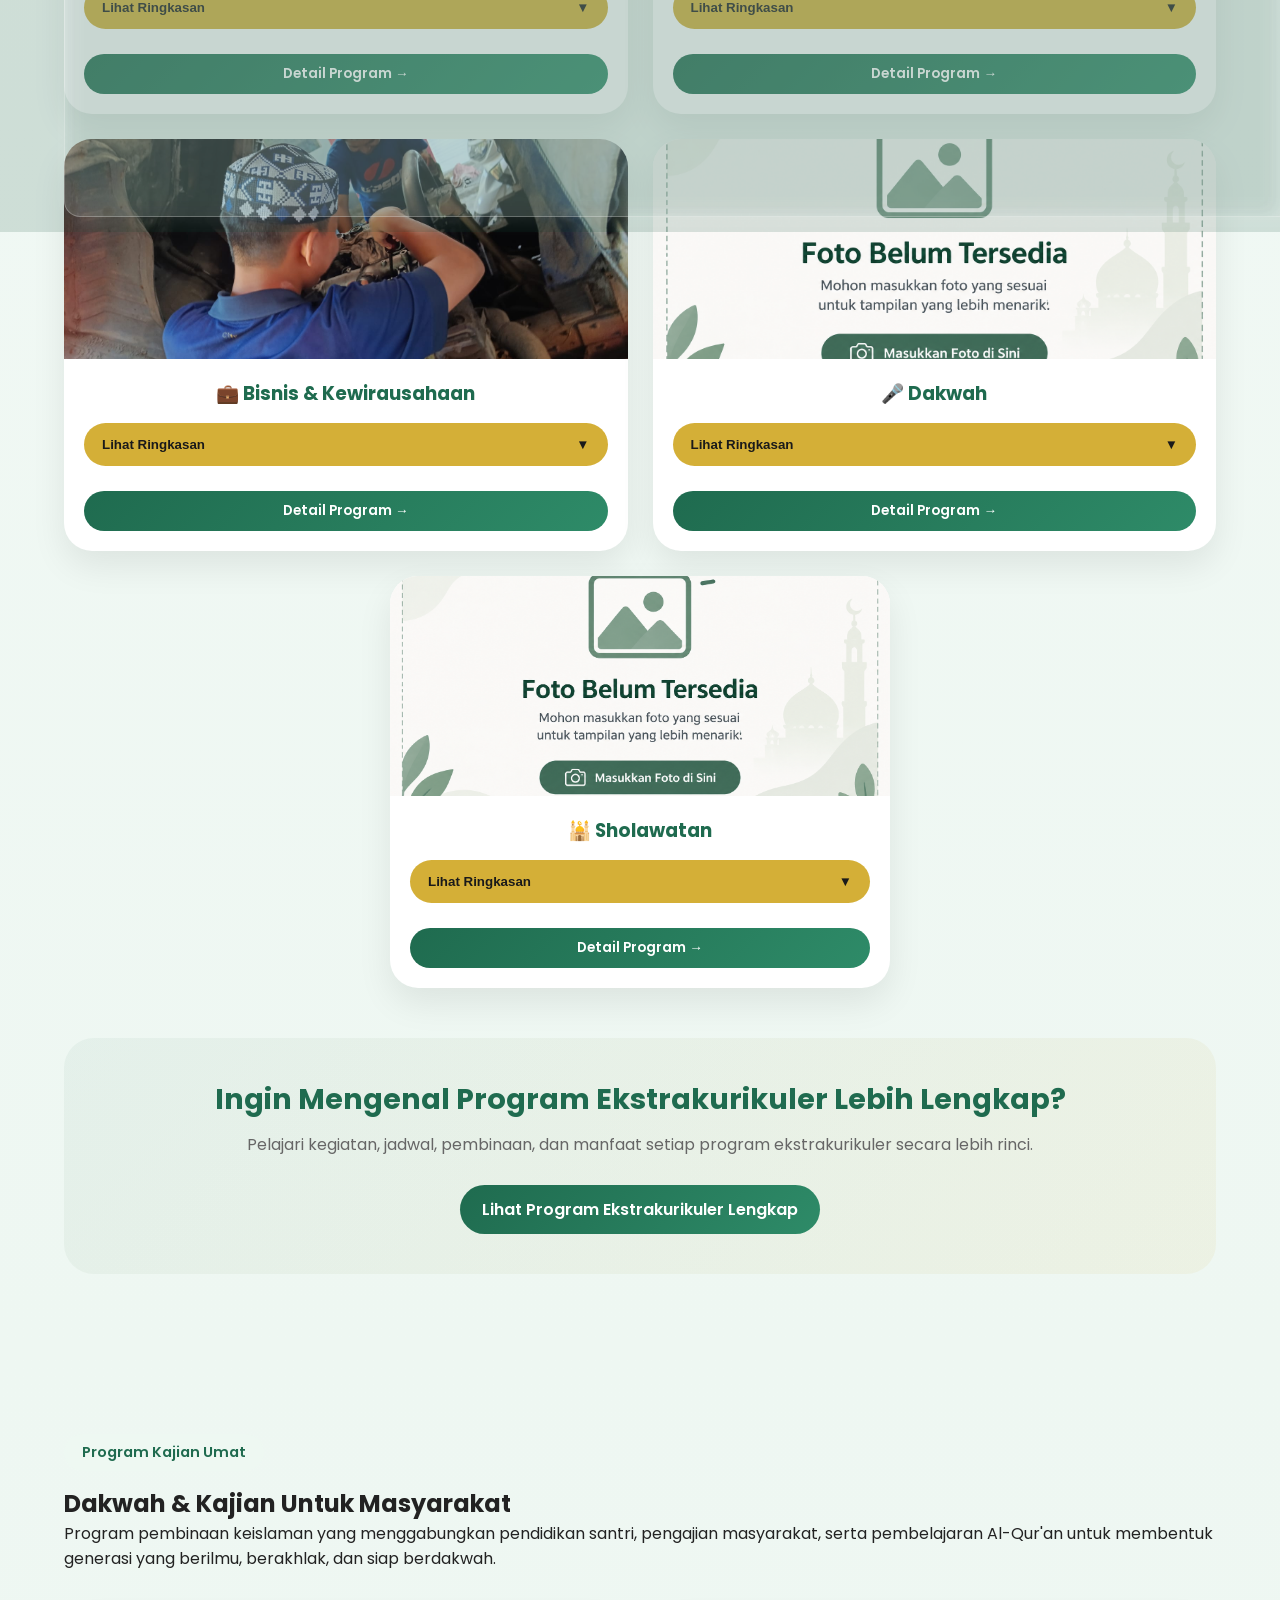
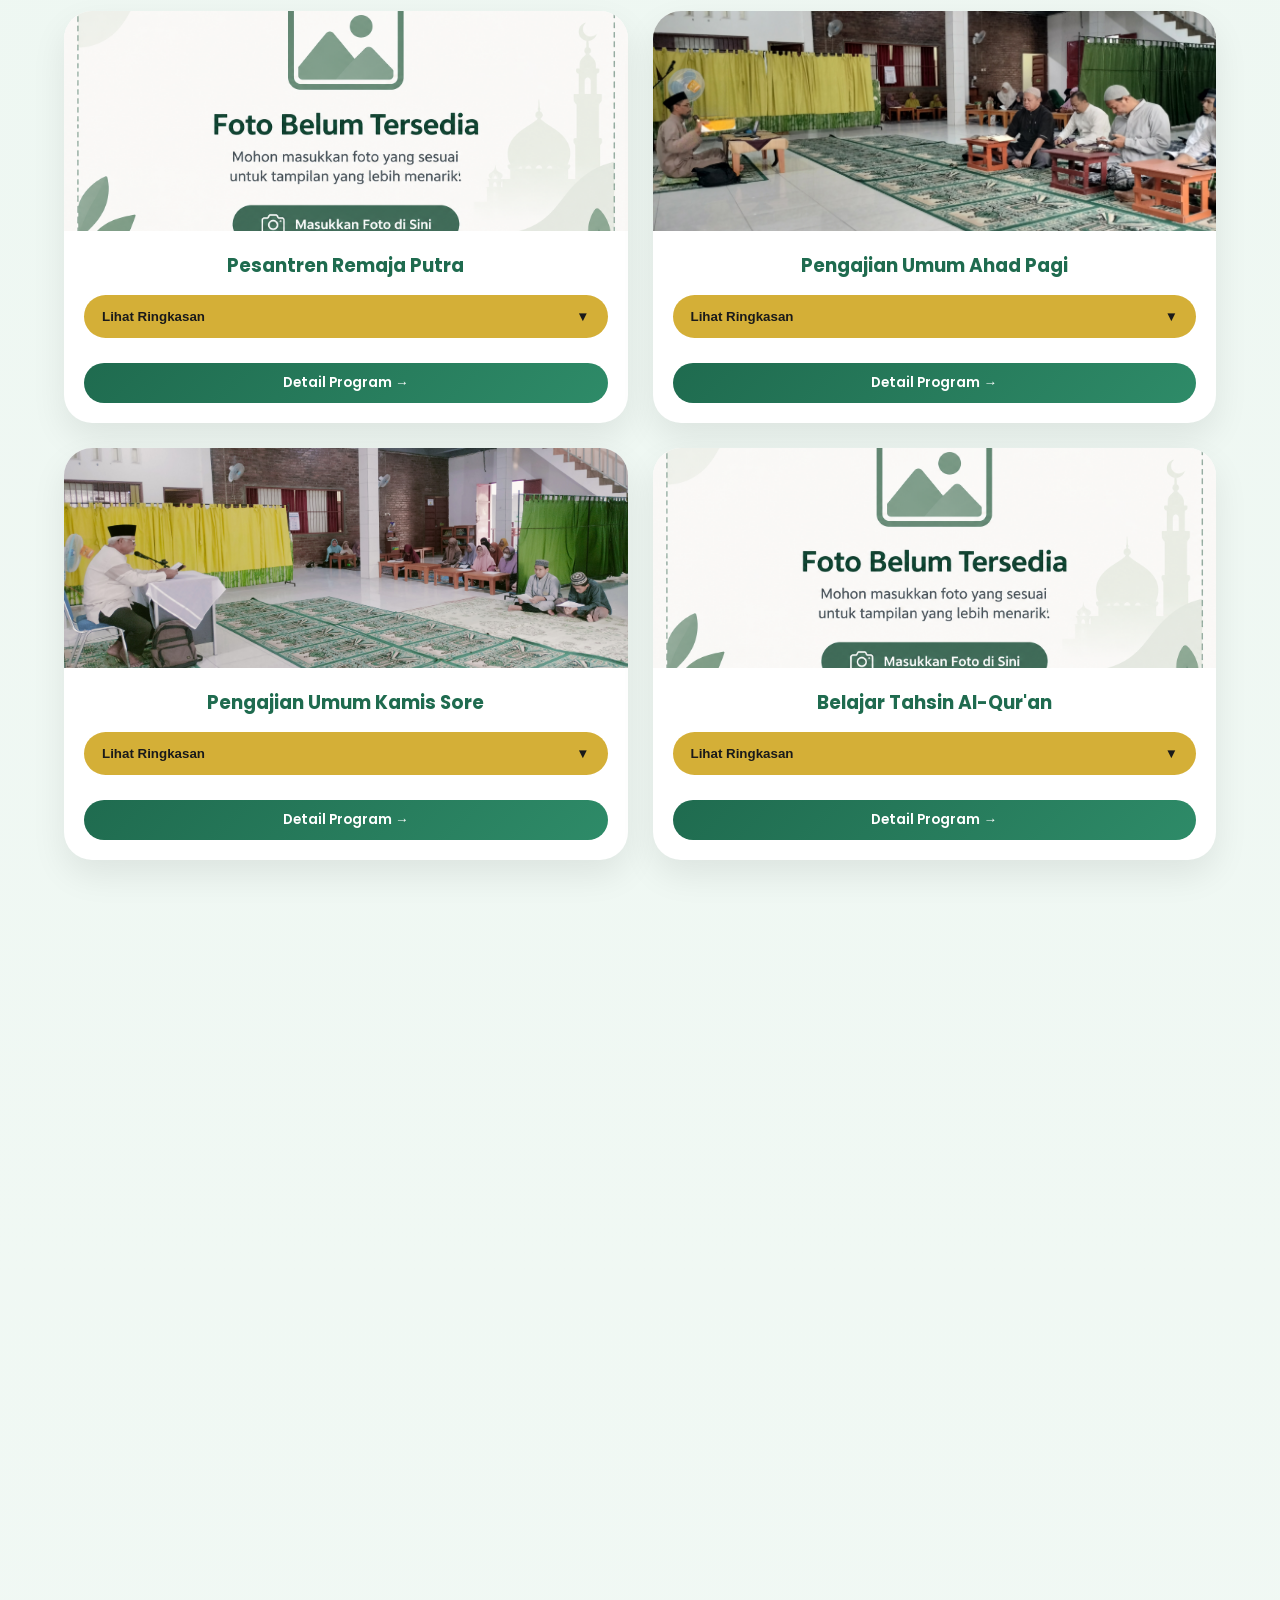
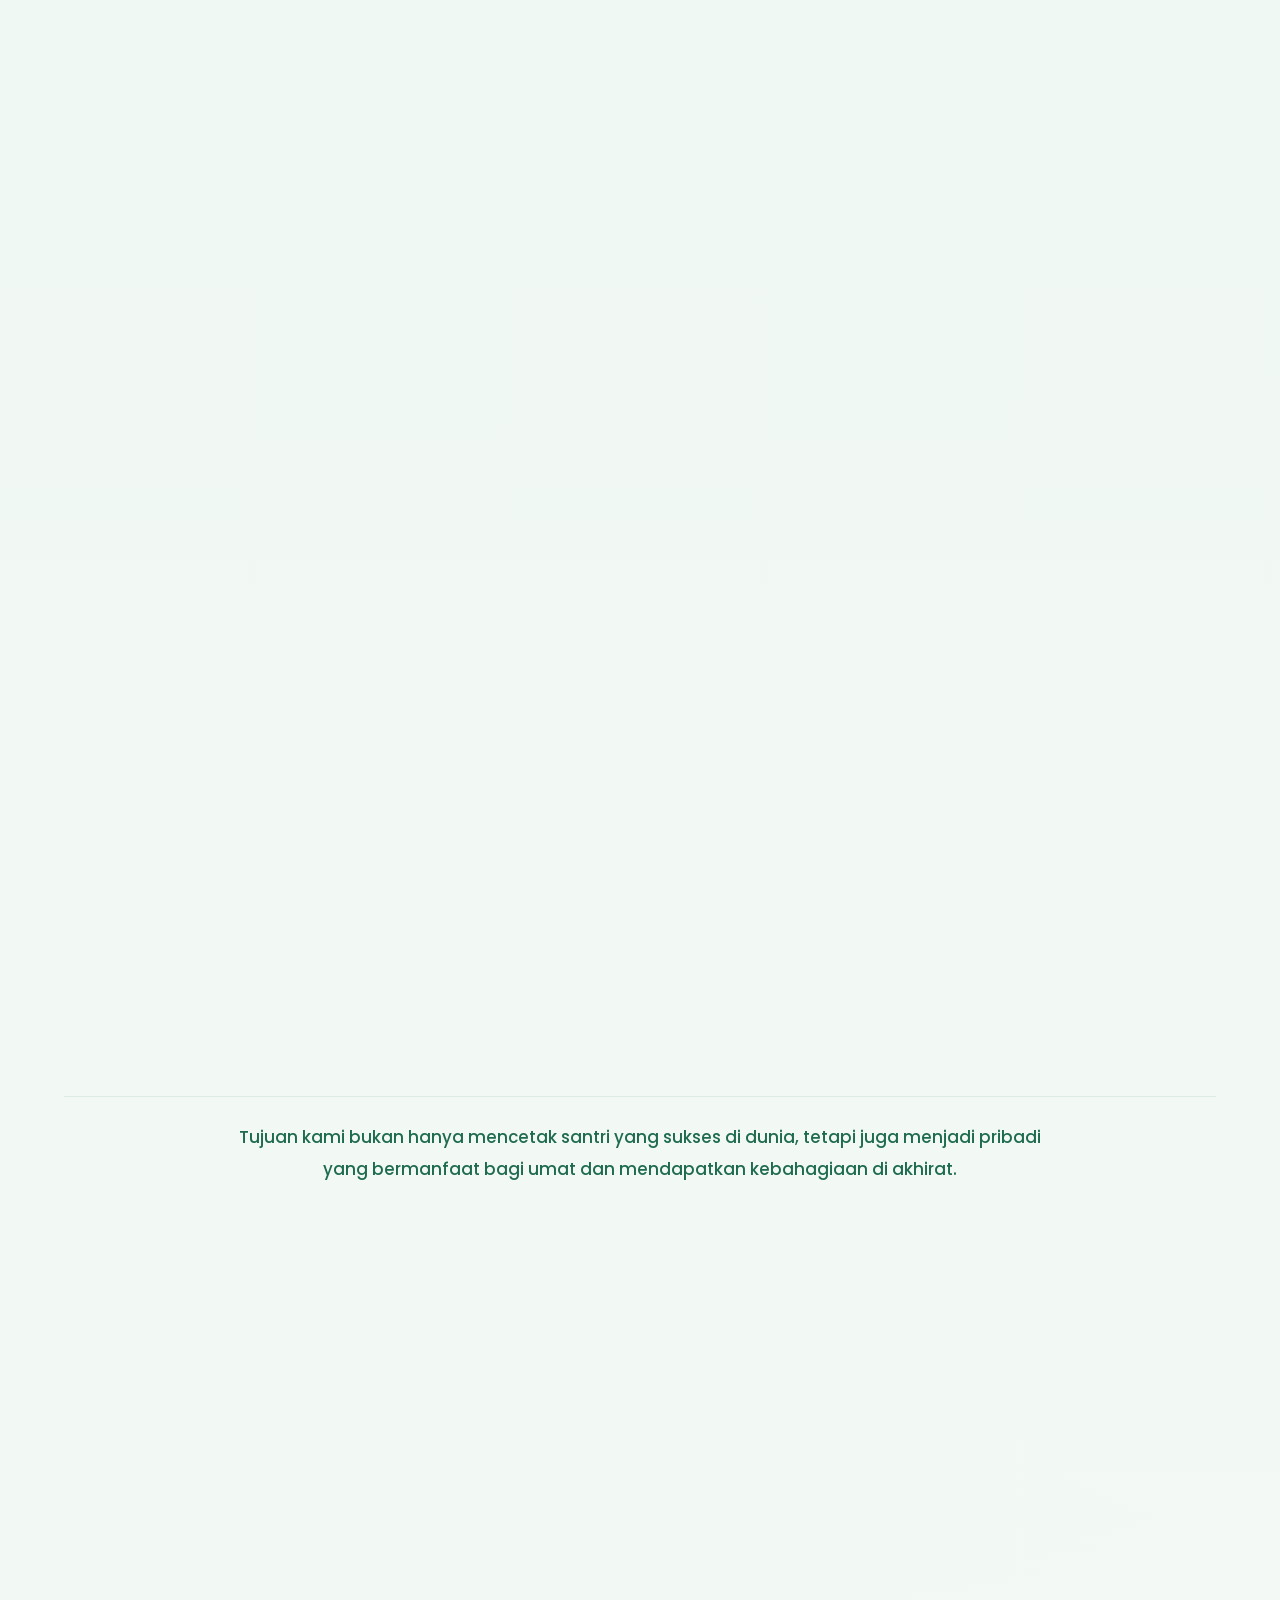
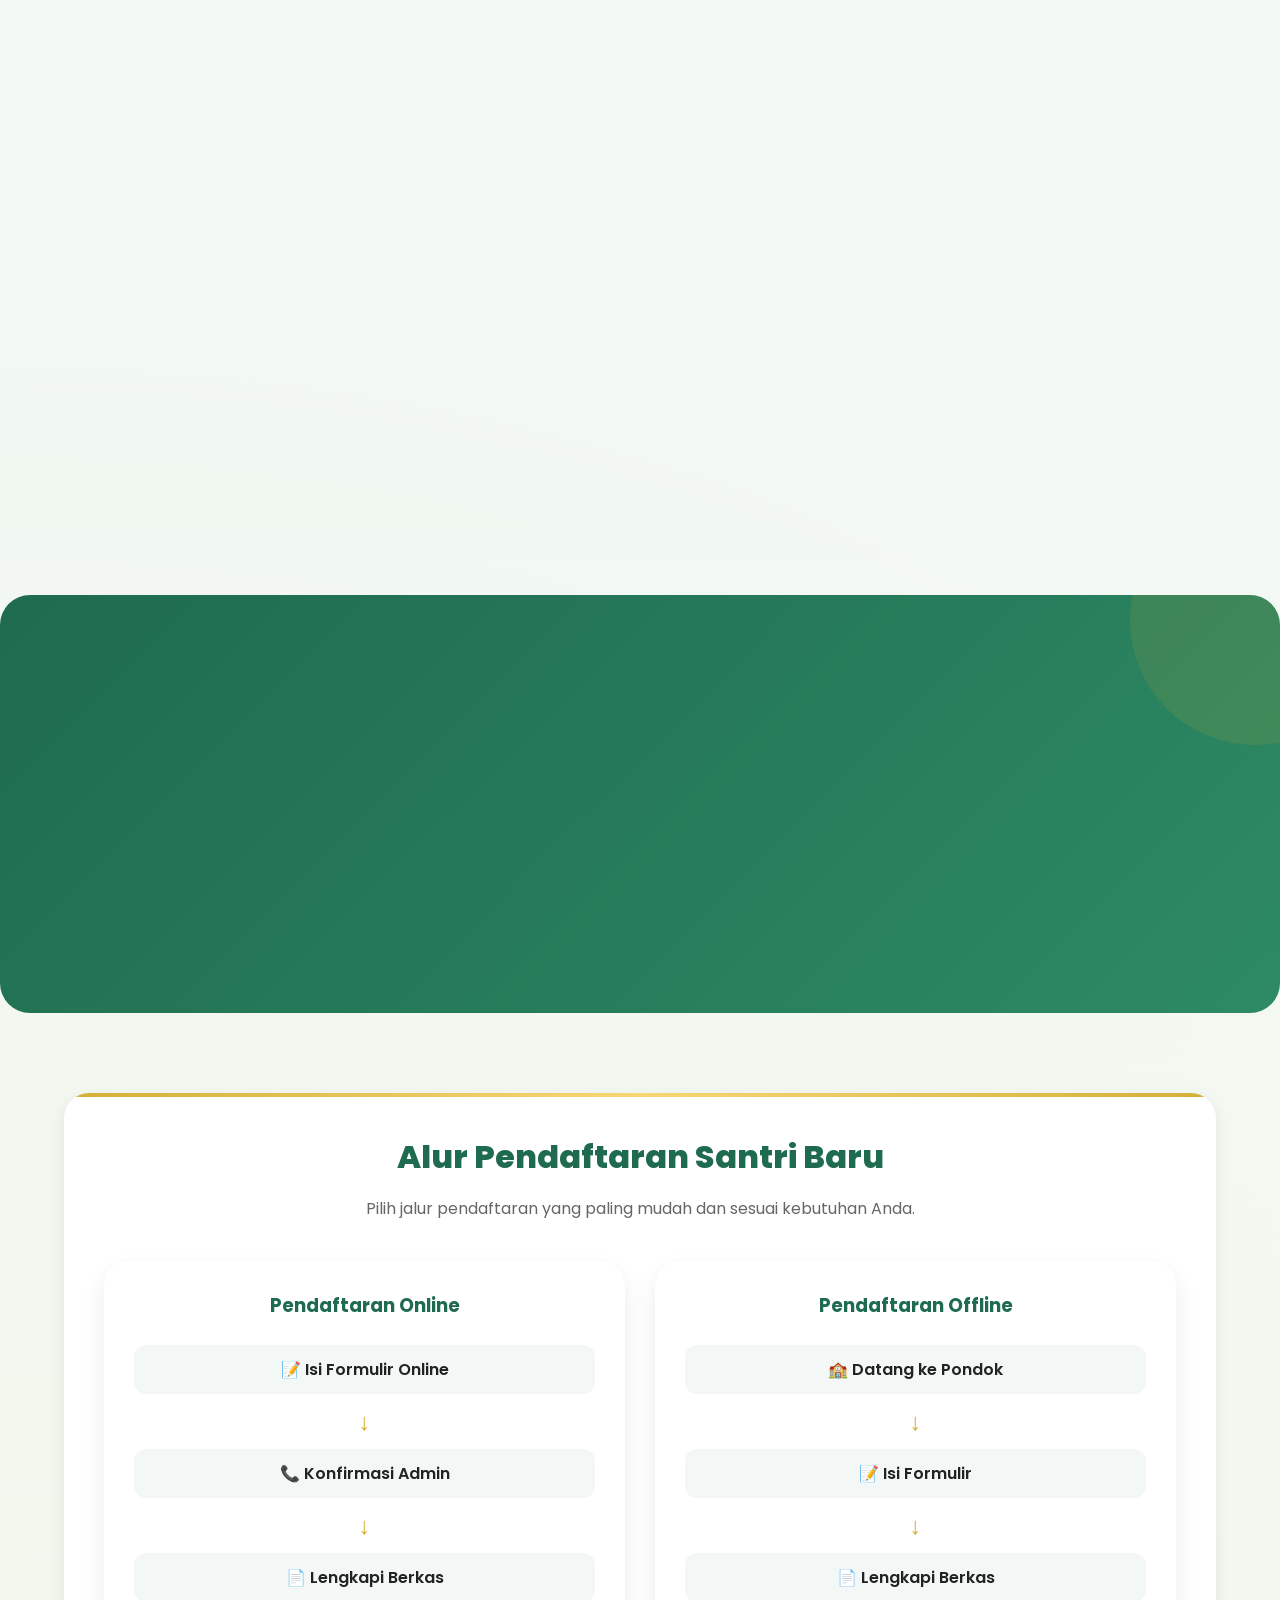
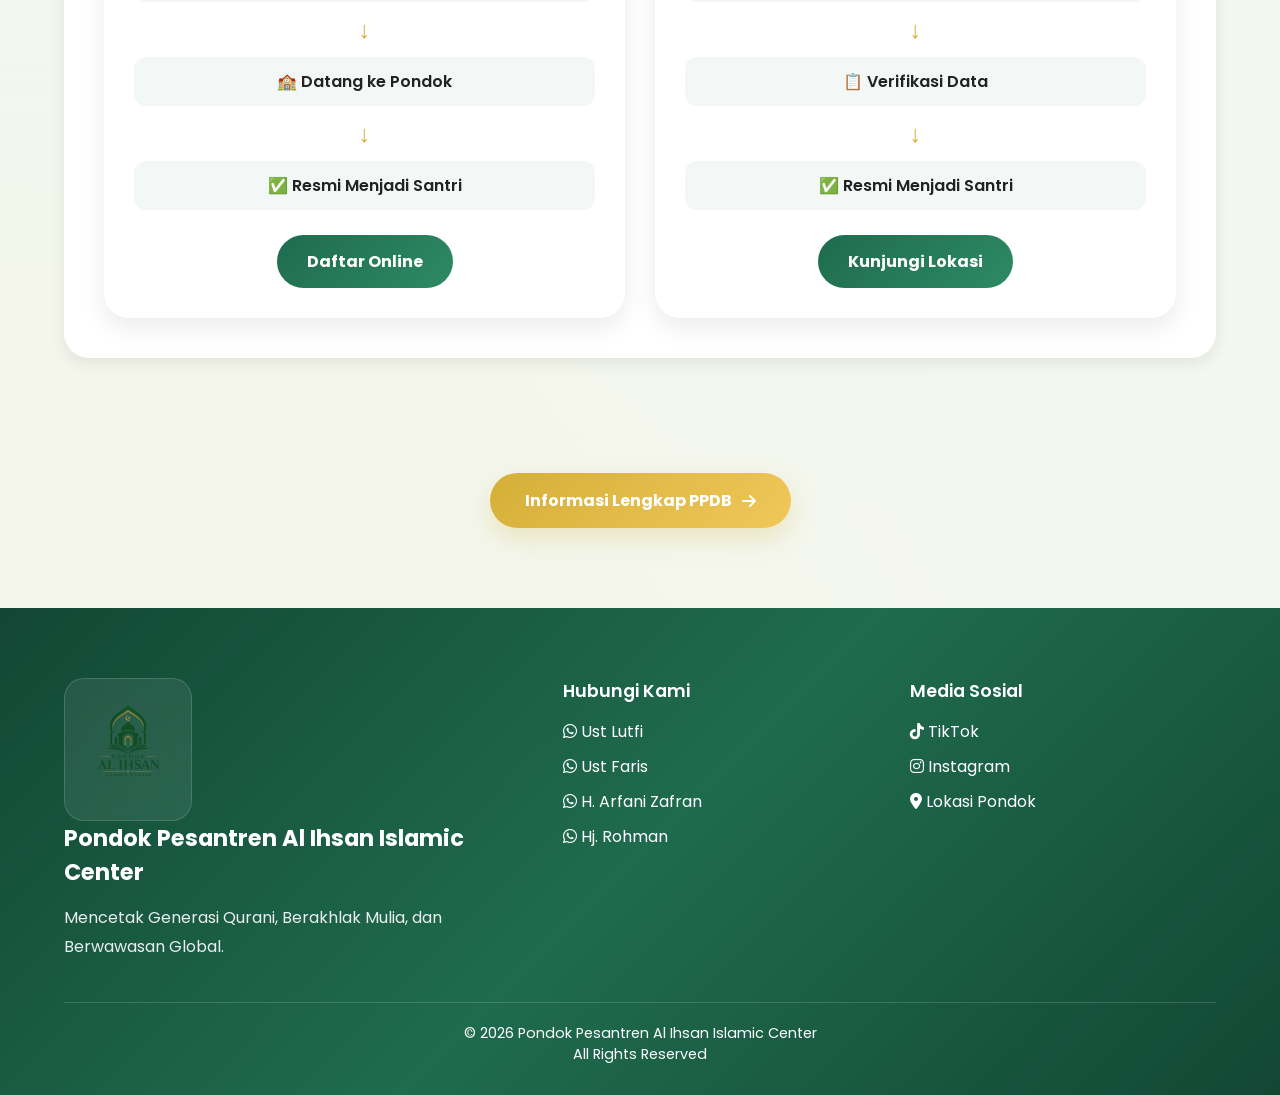
==== commit 12d89493: "Update index.html" ====
--- a/index.html
+++ b/index.html
@@ -1061,7 +1061,7 @@
 <div class="ekstrakurikuler-card fade-up">
 
 <img
-src="assets/images/conto2.png"
+src="assets/images/Bela Diri.jpg"
 alt="Program Memanah">
 
 <div class="ekstrakurikuler-content">
@@ -1403,7 +1403,7 @@
 <div class="ekstrakurikuler-card fade-up">
 
 <img
-src="assets/images/conto2.png"
+src="assets/images/Kajian Ahad Pagi.jpg"
 alt="Program Hadroh">
 
 <div class="ekstrakurikuler-content">
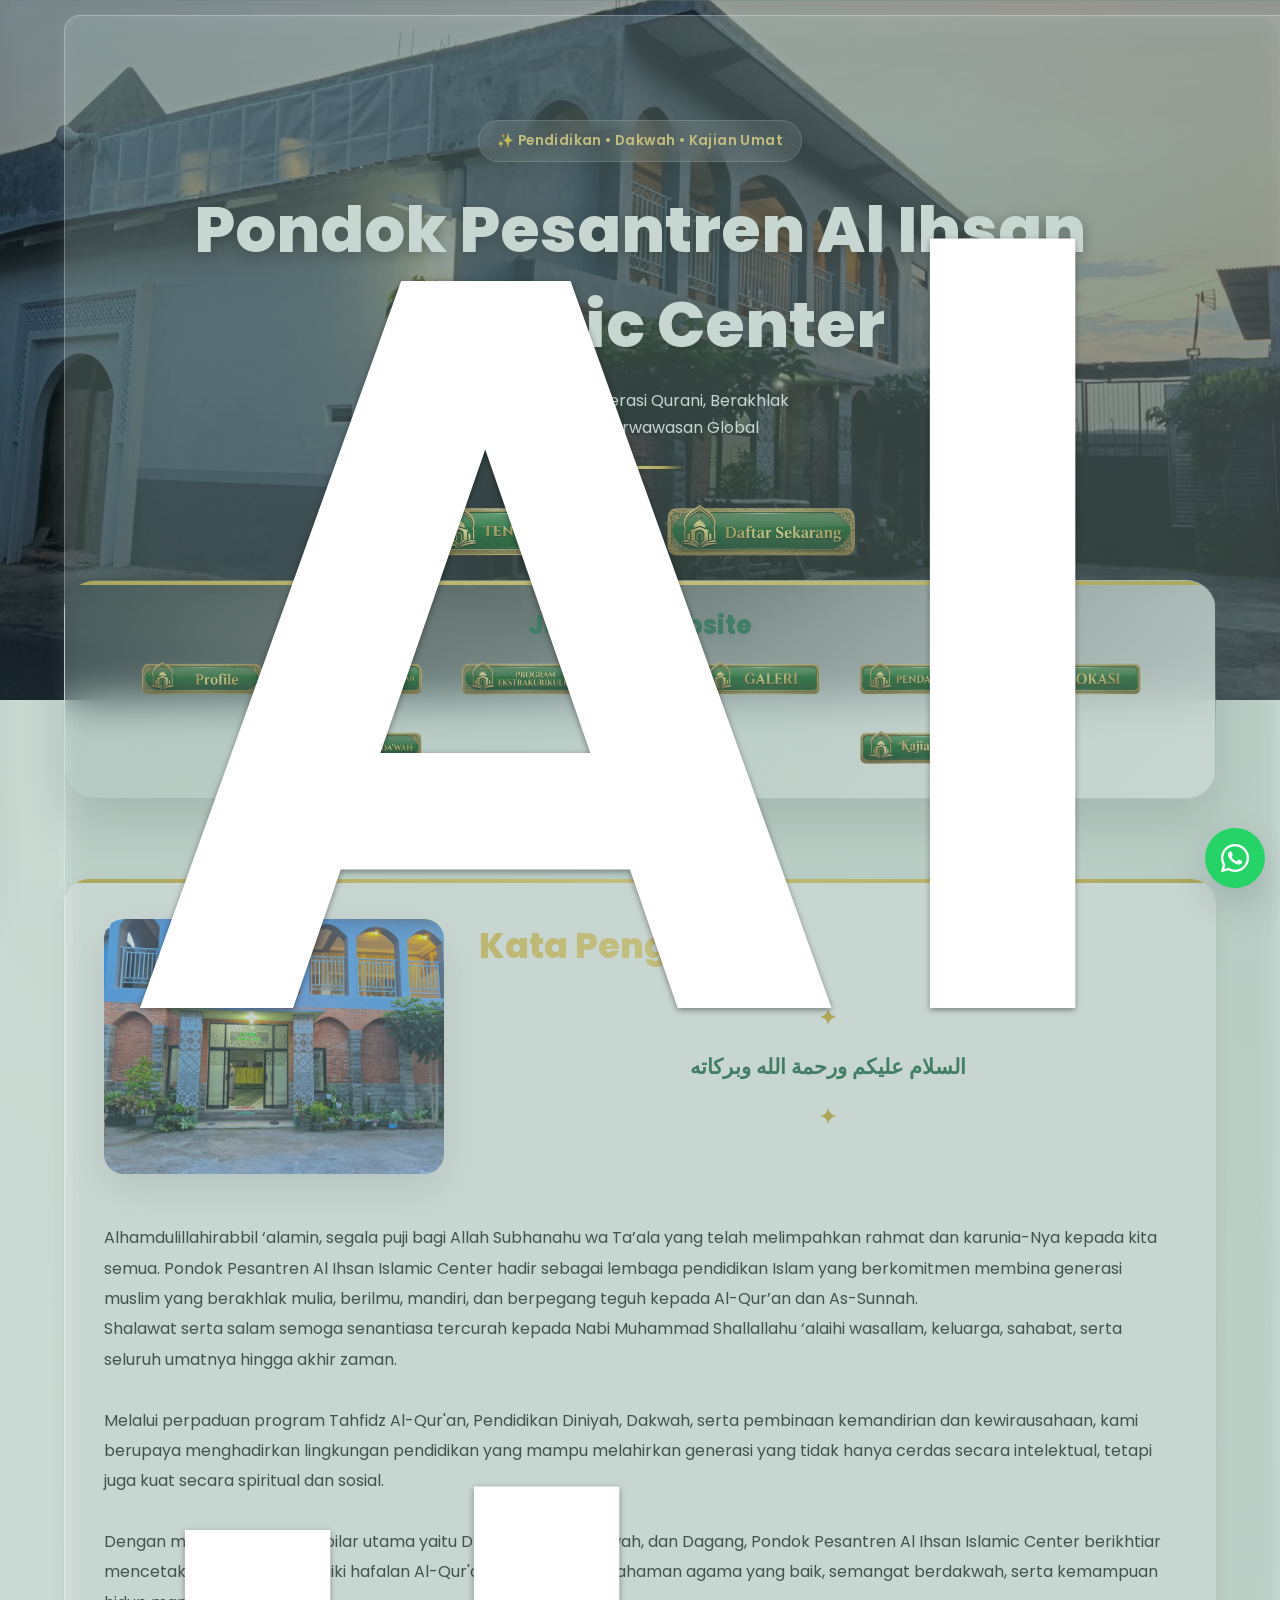
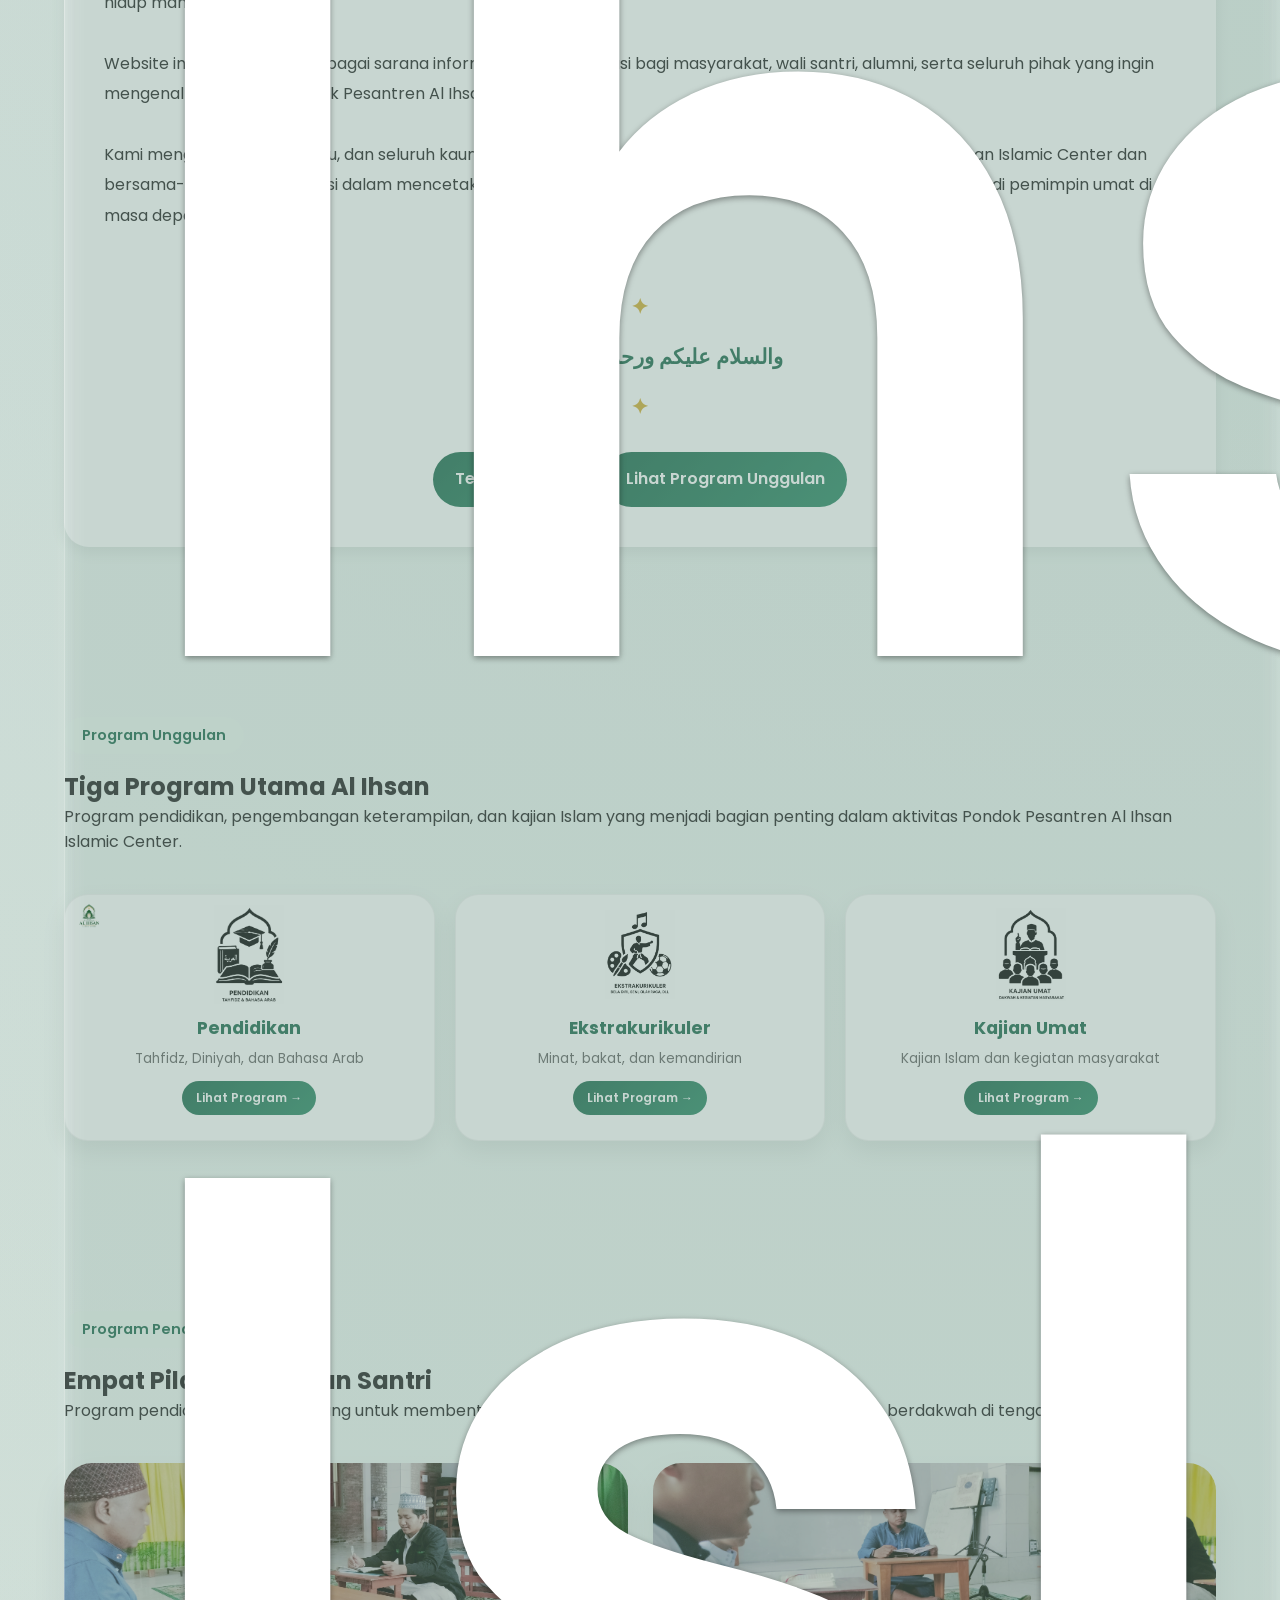
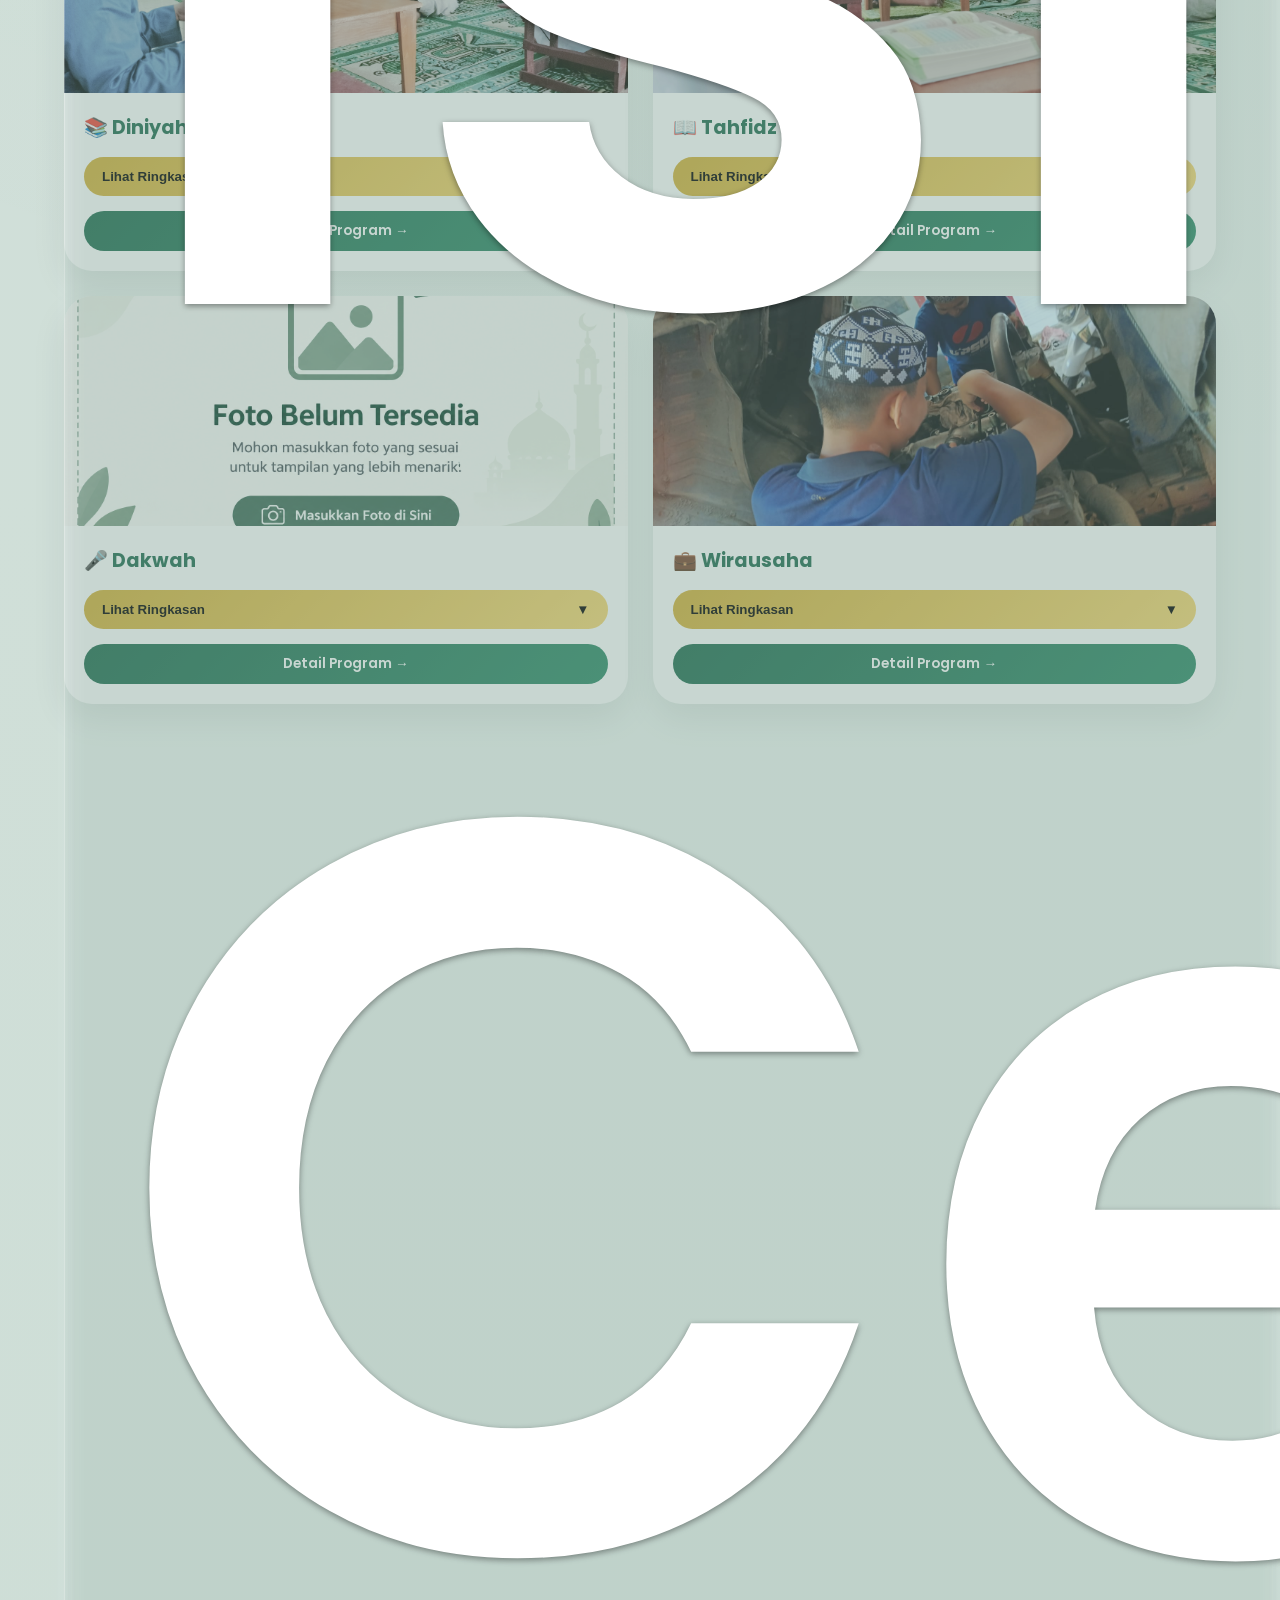
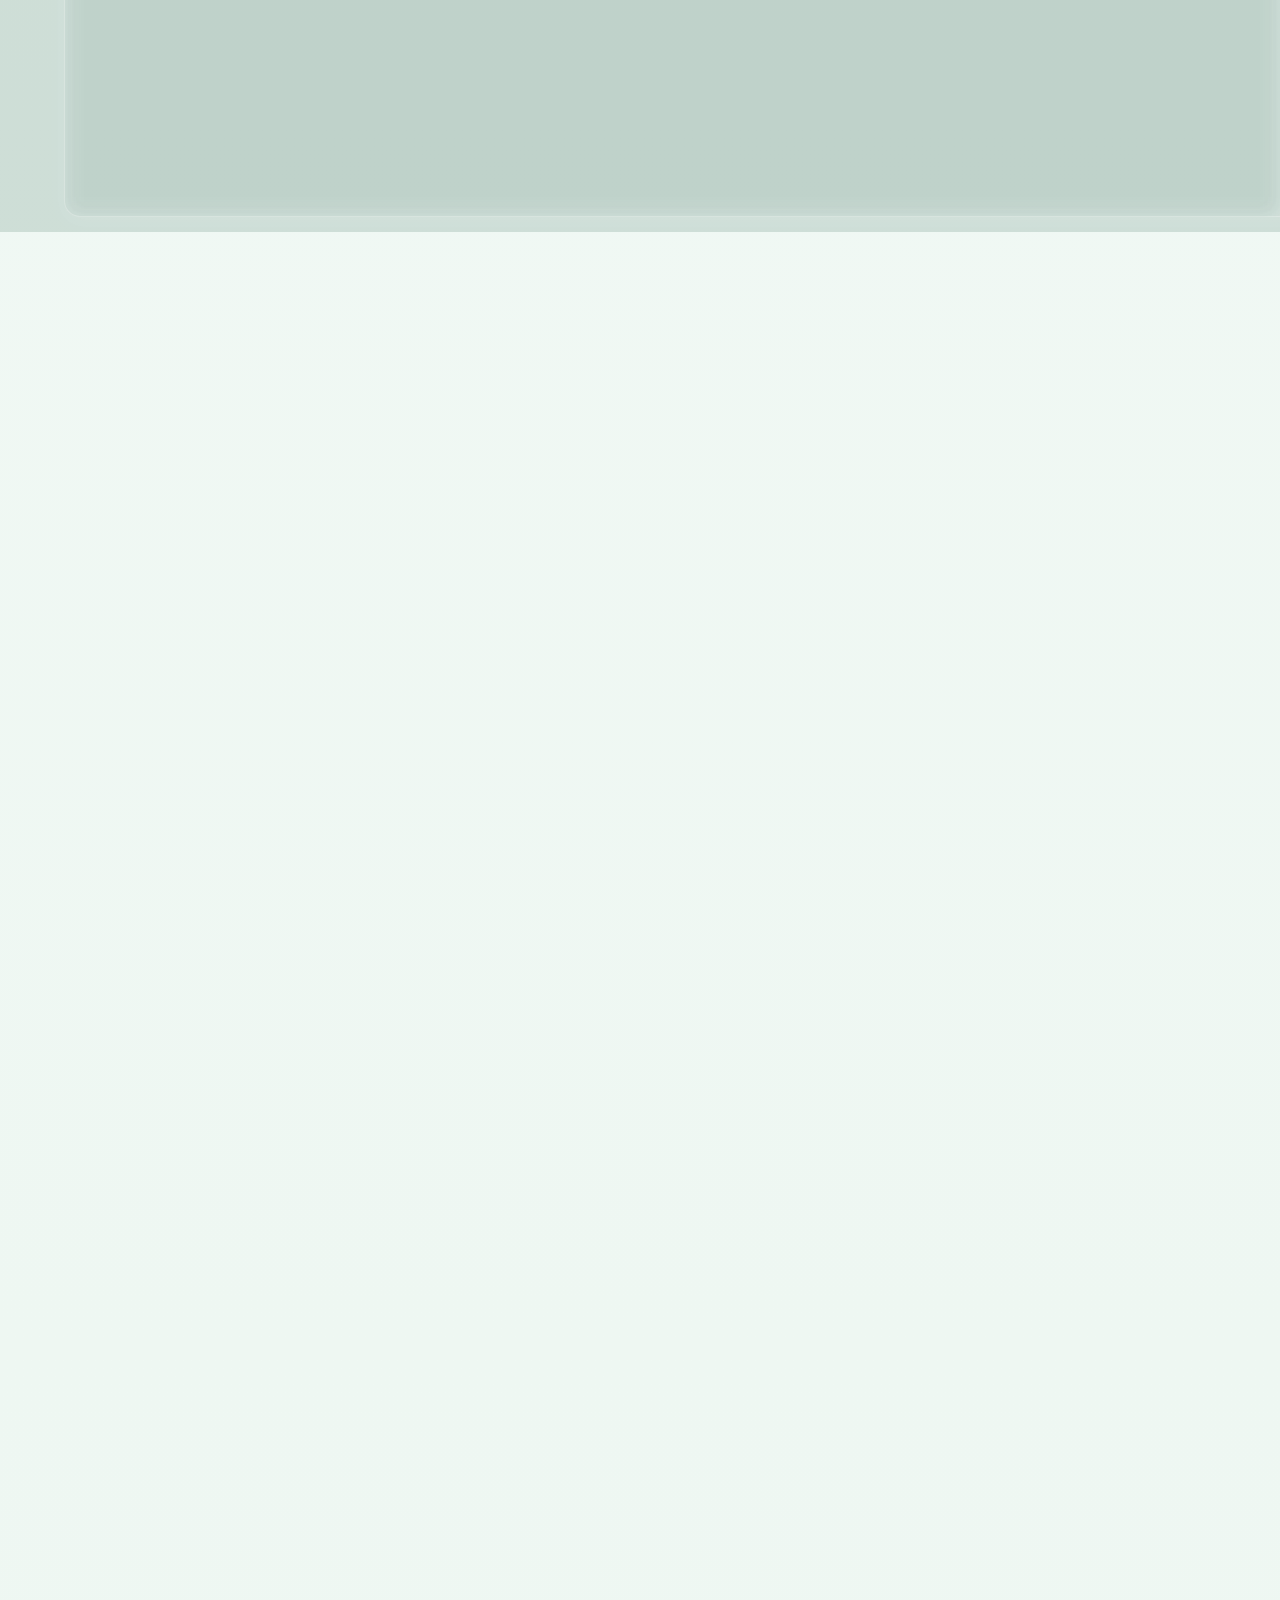
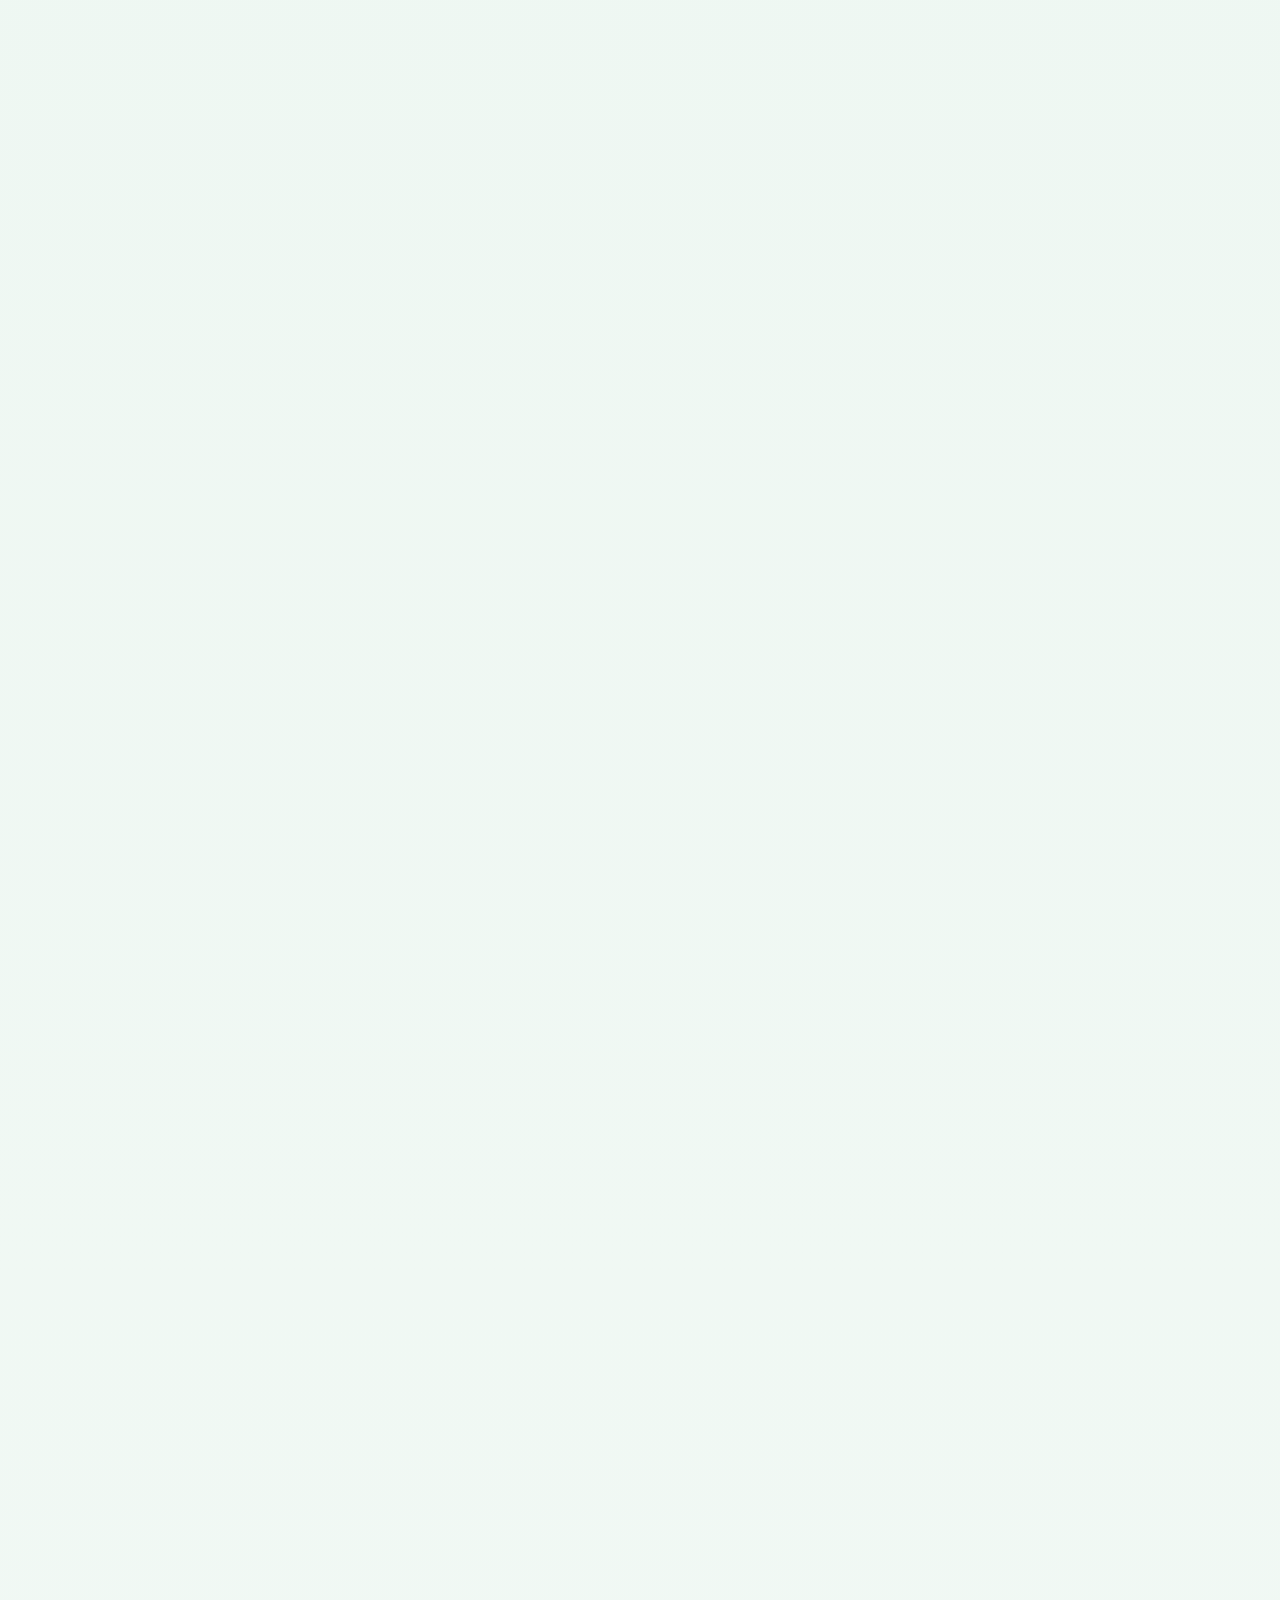
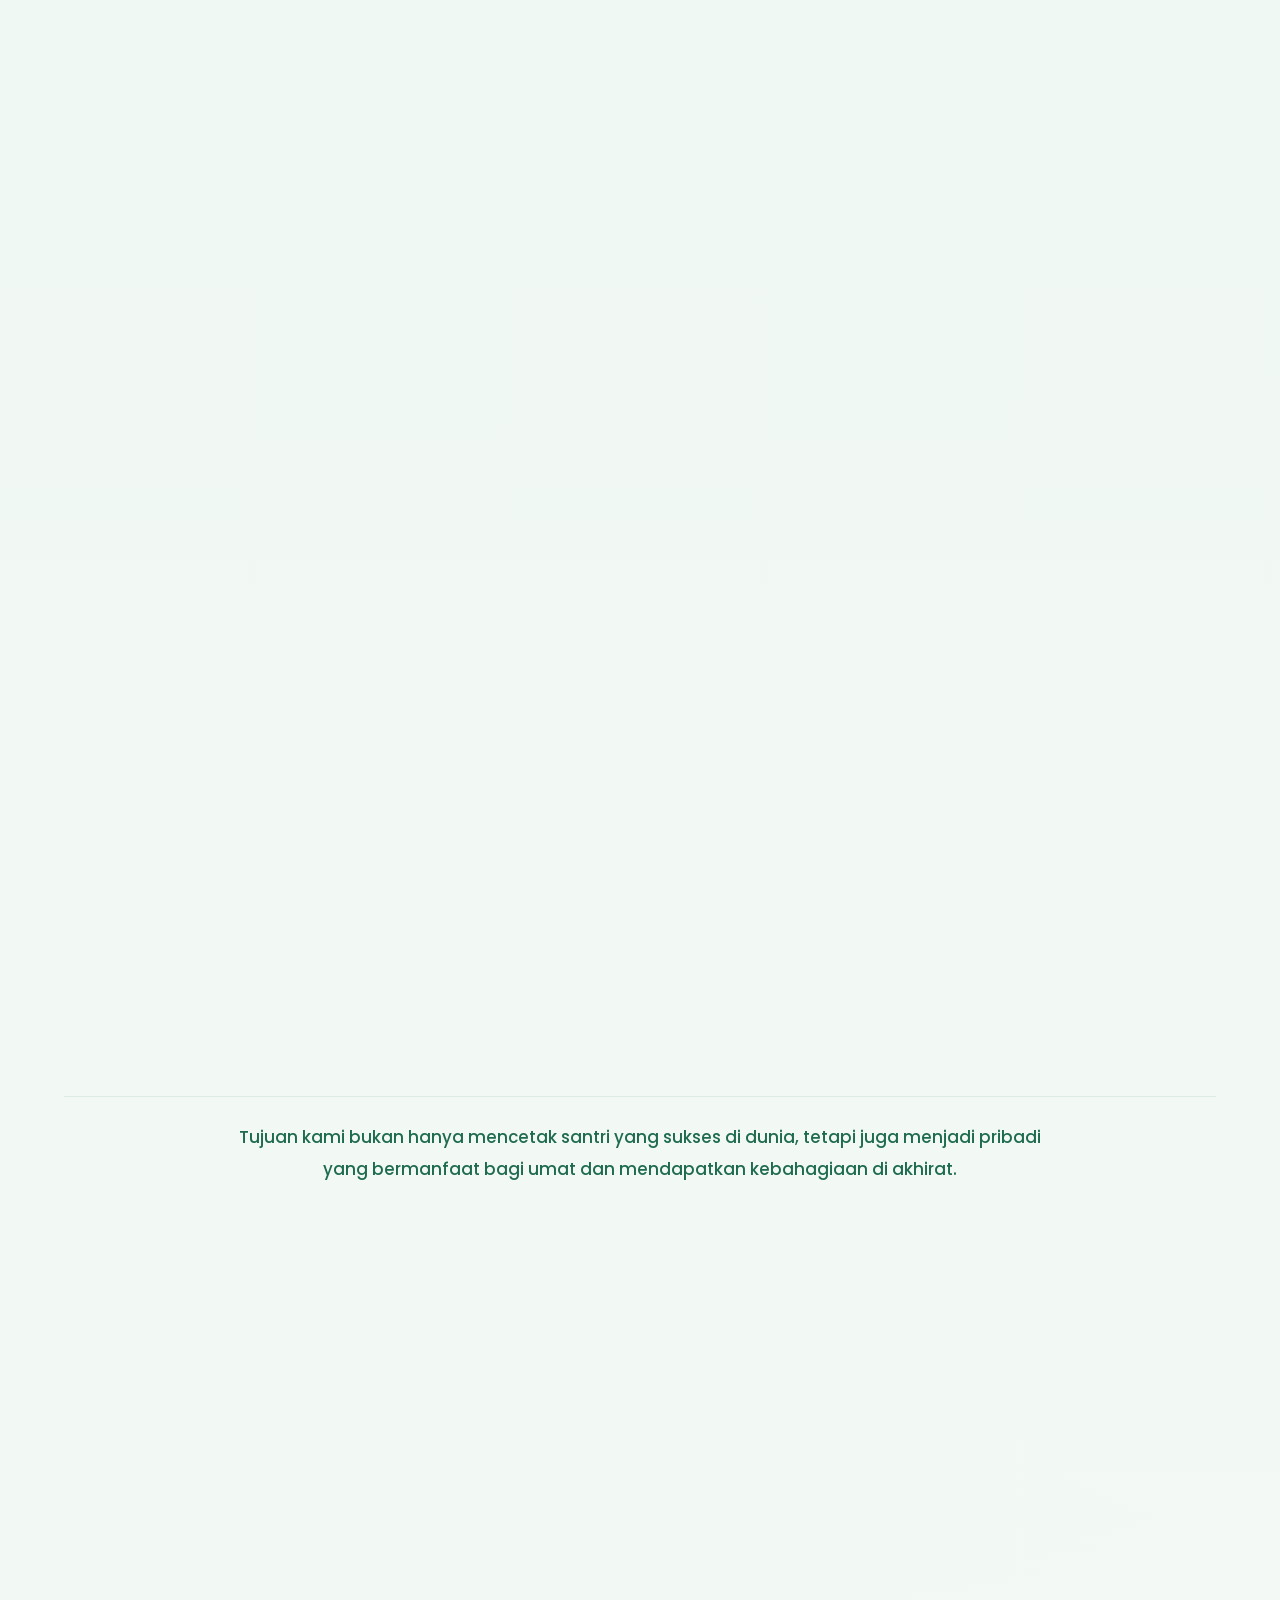
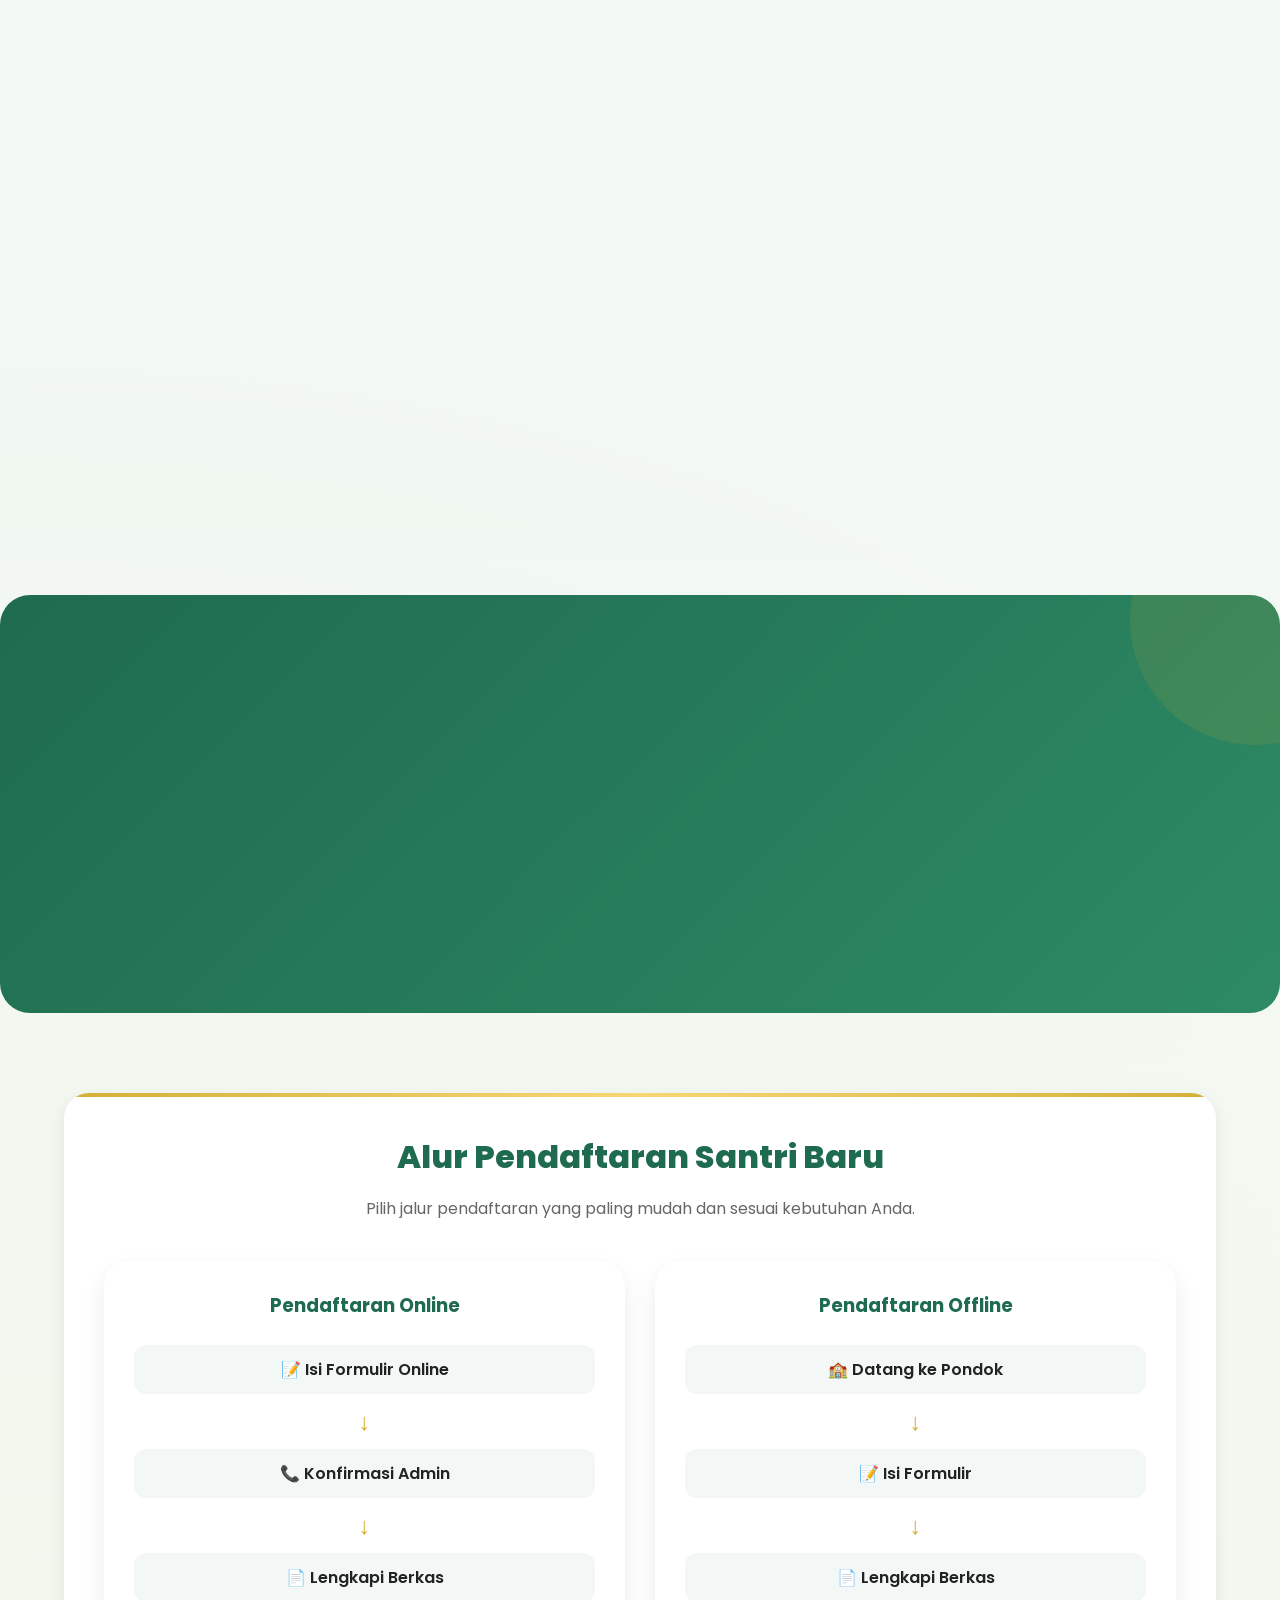
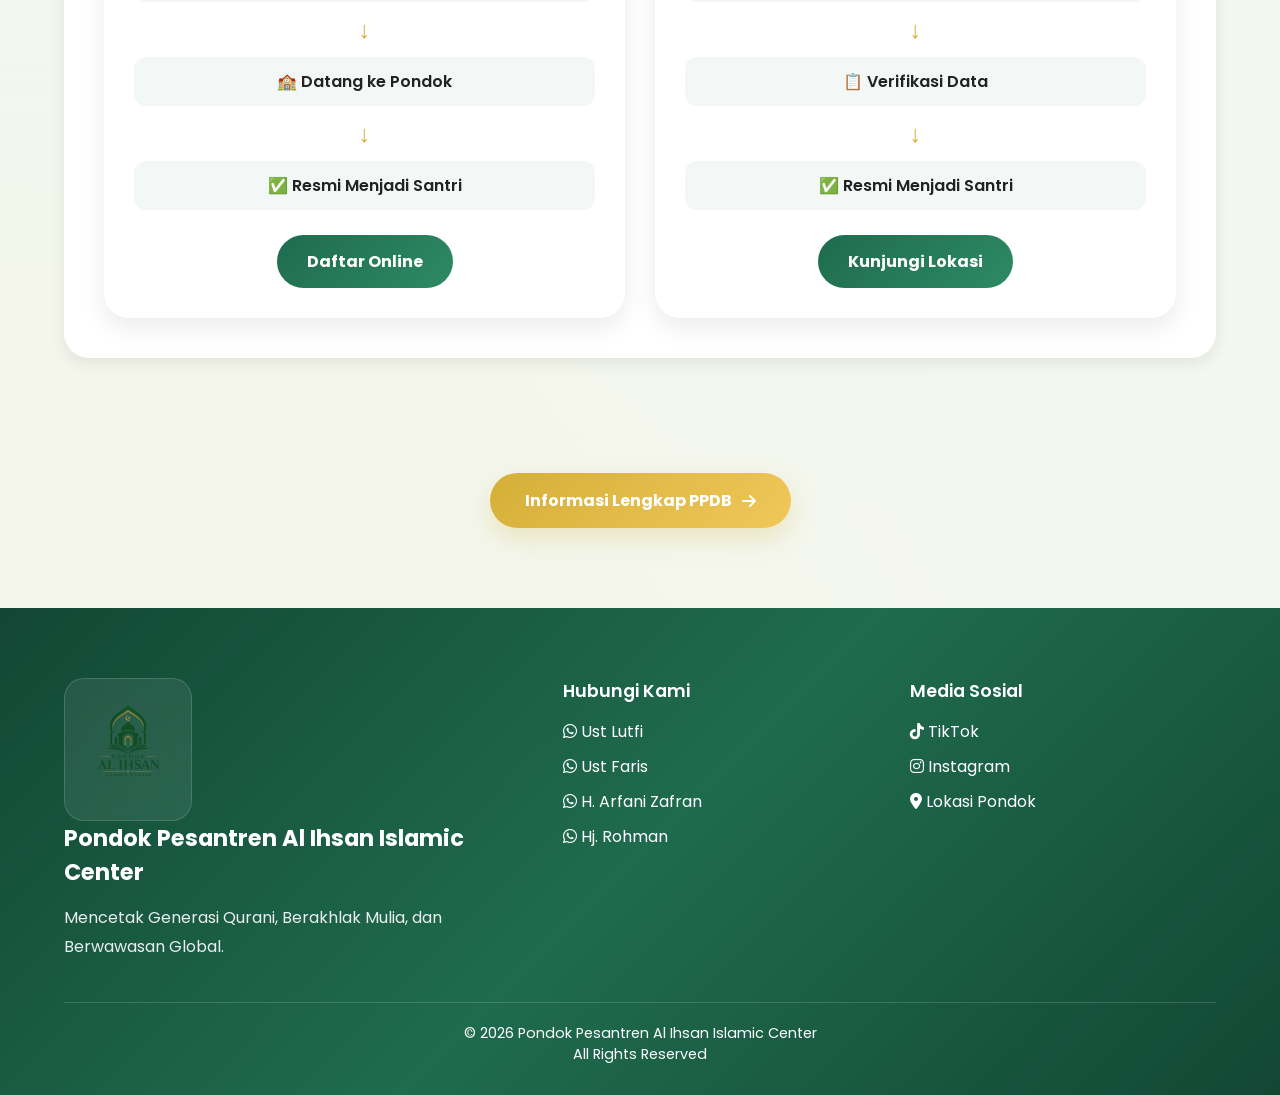
==== commit 89678fc6: "Update image sources in index.html" ====
--- a/index.html
+++ b/index.html
@@ -1356,7 +1356,7 @@
 <div class="ekstrakurikuler-card fade-up">
 
 <img
-src="assets/images/conto2.png"
+src="assets/images/jama'ah putra.jpg"
 alt="Program Memanah">
 
 <div class="ekstrakurikuler-content">
@@ -1496,7 +1496,7 @@
 <div class="ekstrakurikuler-card fade-up">
 
 <img
-src="assets/images/conto2.png"
+src="assets/images/Tahsin & Talaqi.jpg"
 alt="Program Dakwah">
 
 <div class="ekstrakurikuler-content">
@@ -1542,7 +1542,7 @@
 <div class="ekstrakurikuler-card ekstrakurikuler-card-center fade-up">
 
 <img
-src="assets/images/conto2.png"
+src="assets/images/Tahsin & Talaqi.jpg"
 alt="Program Komputer">
 
 <div class="ekstrakurikuler-content">
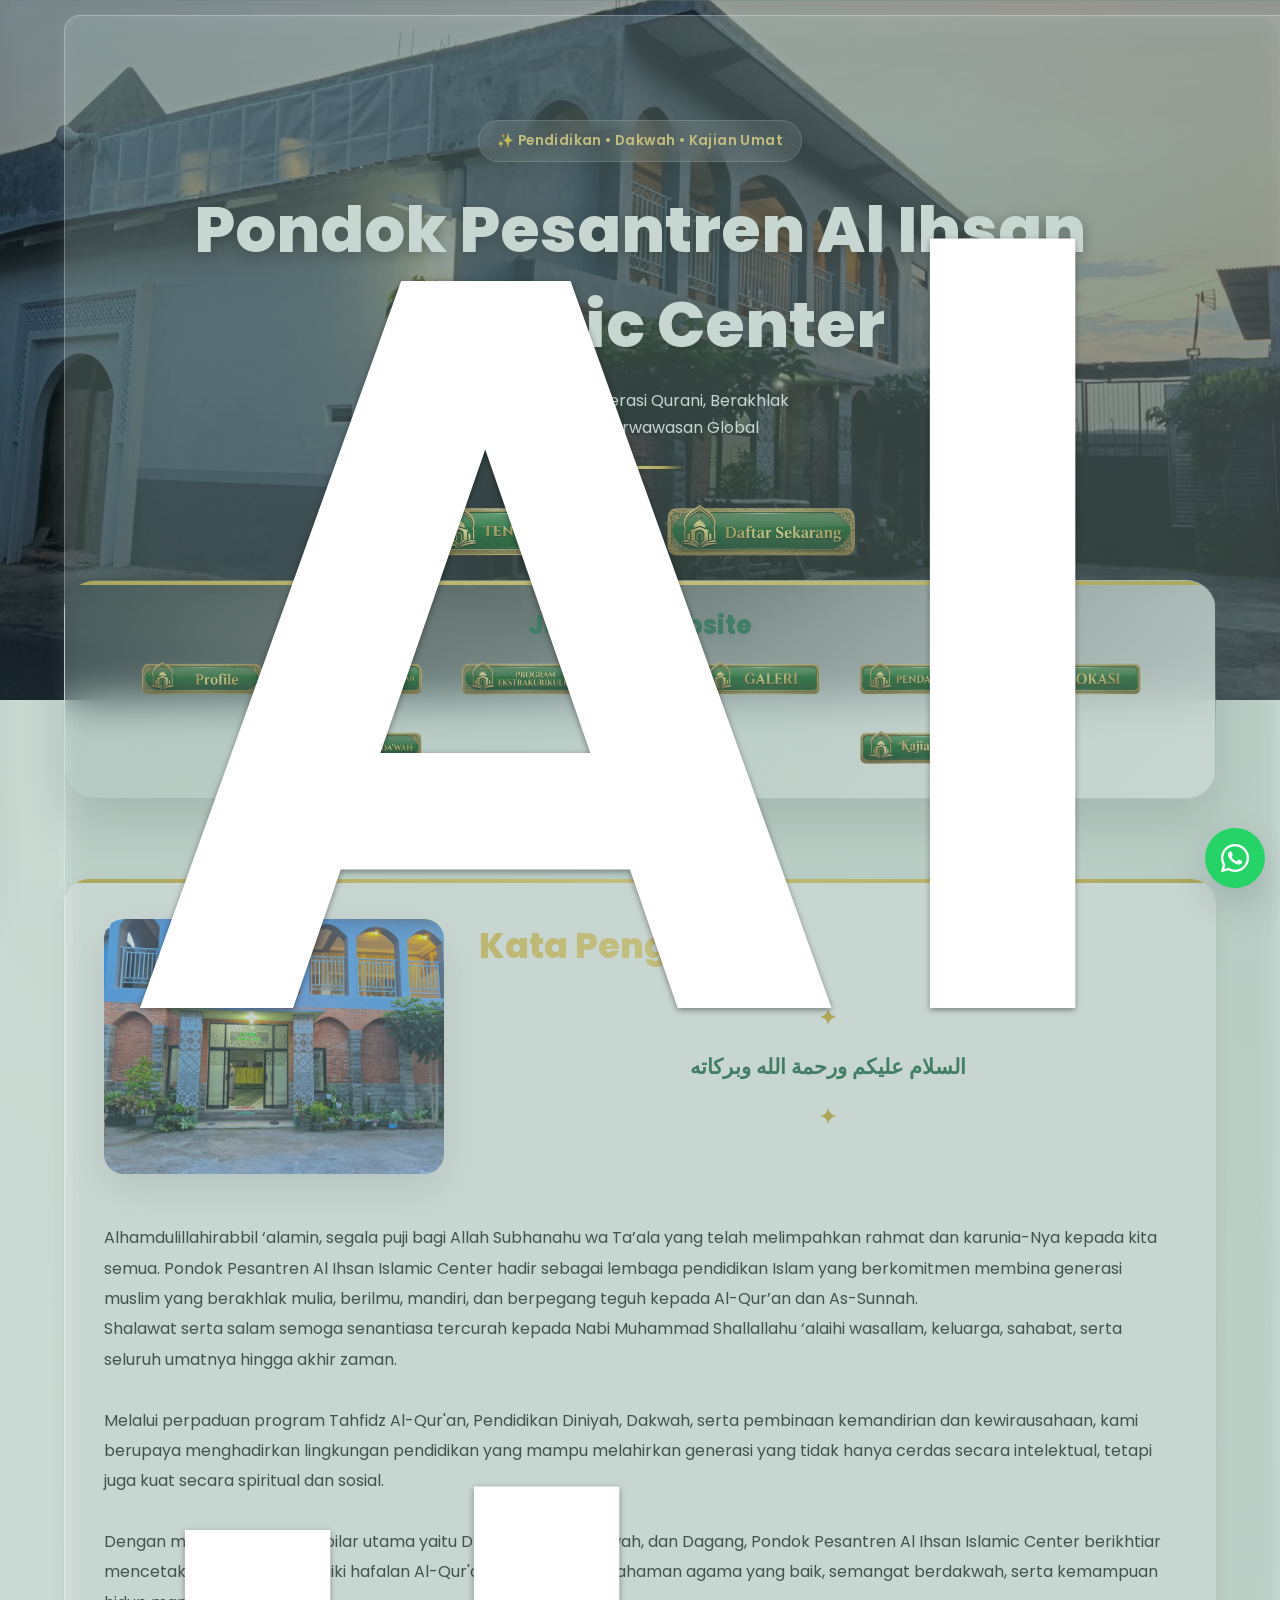
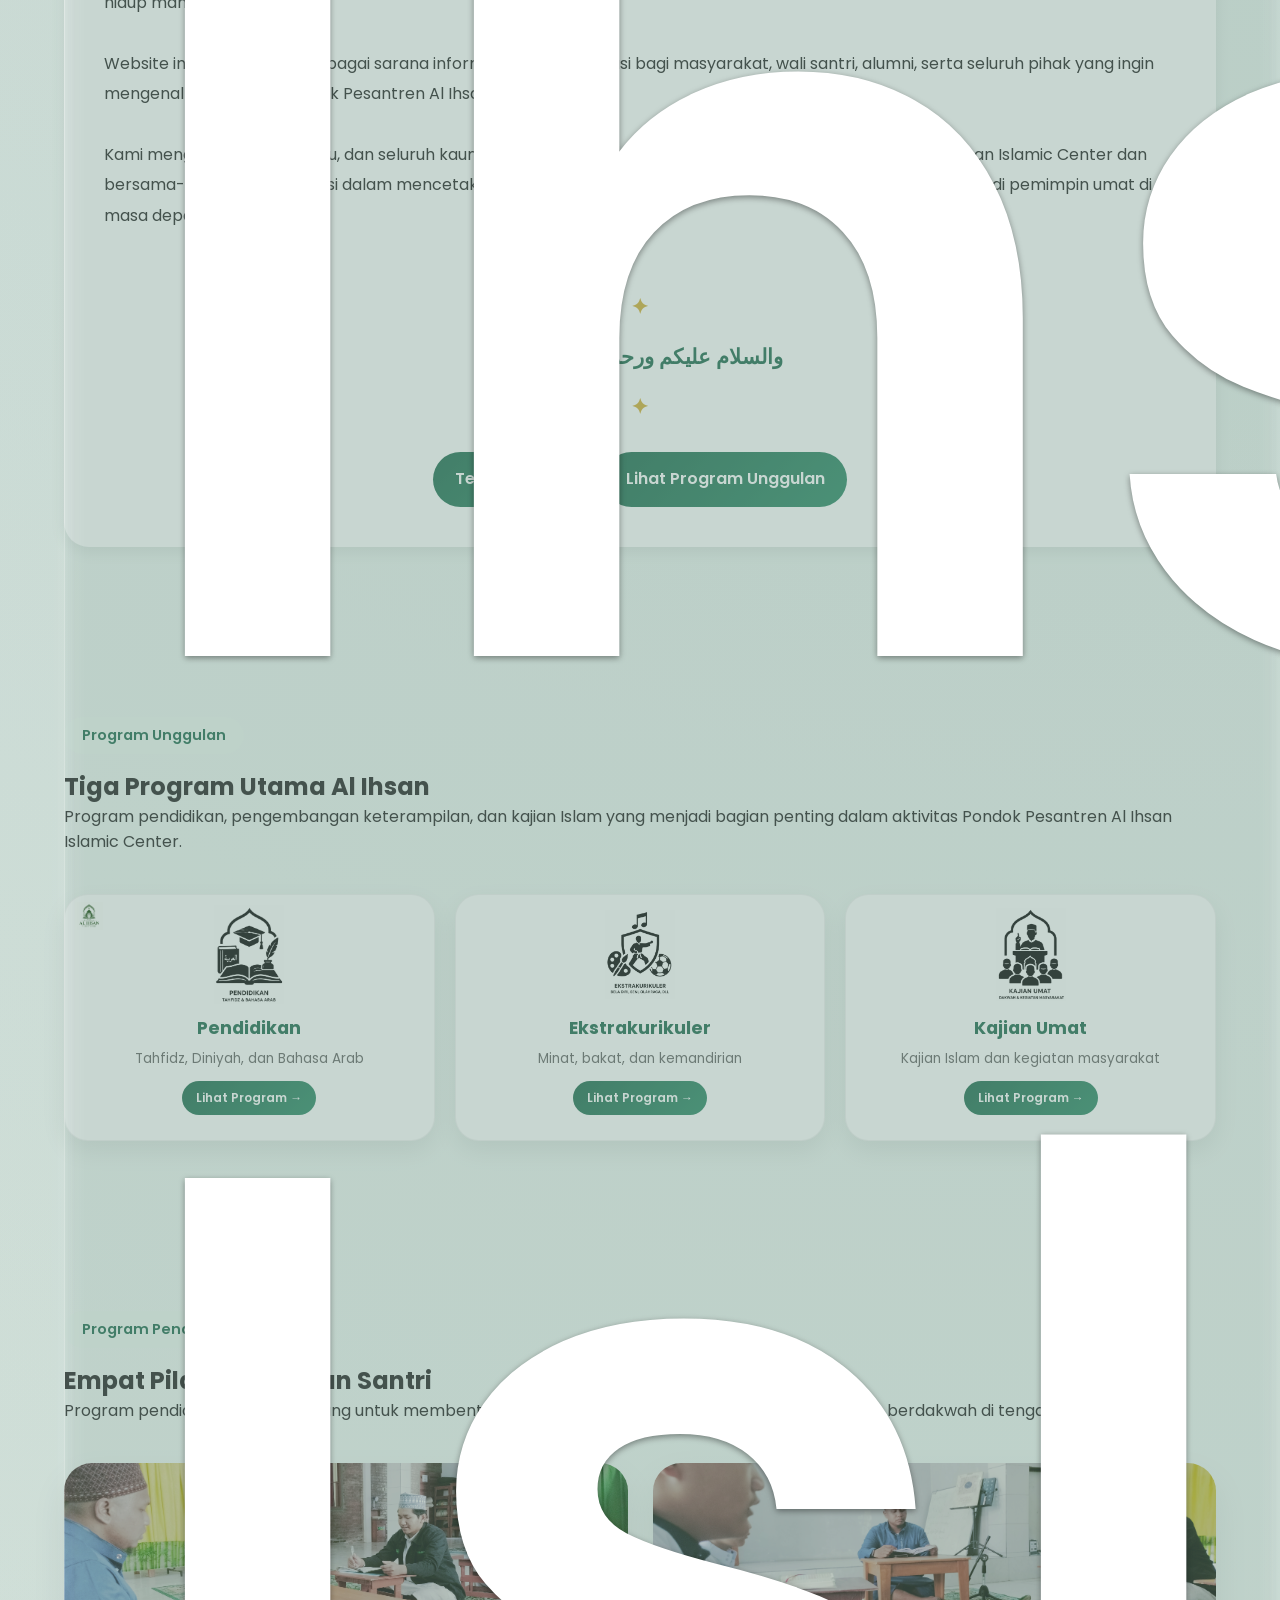
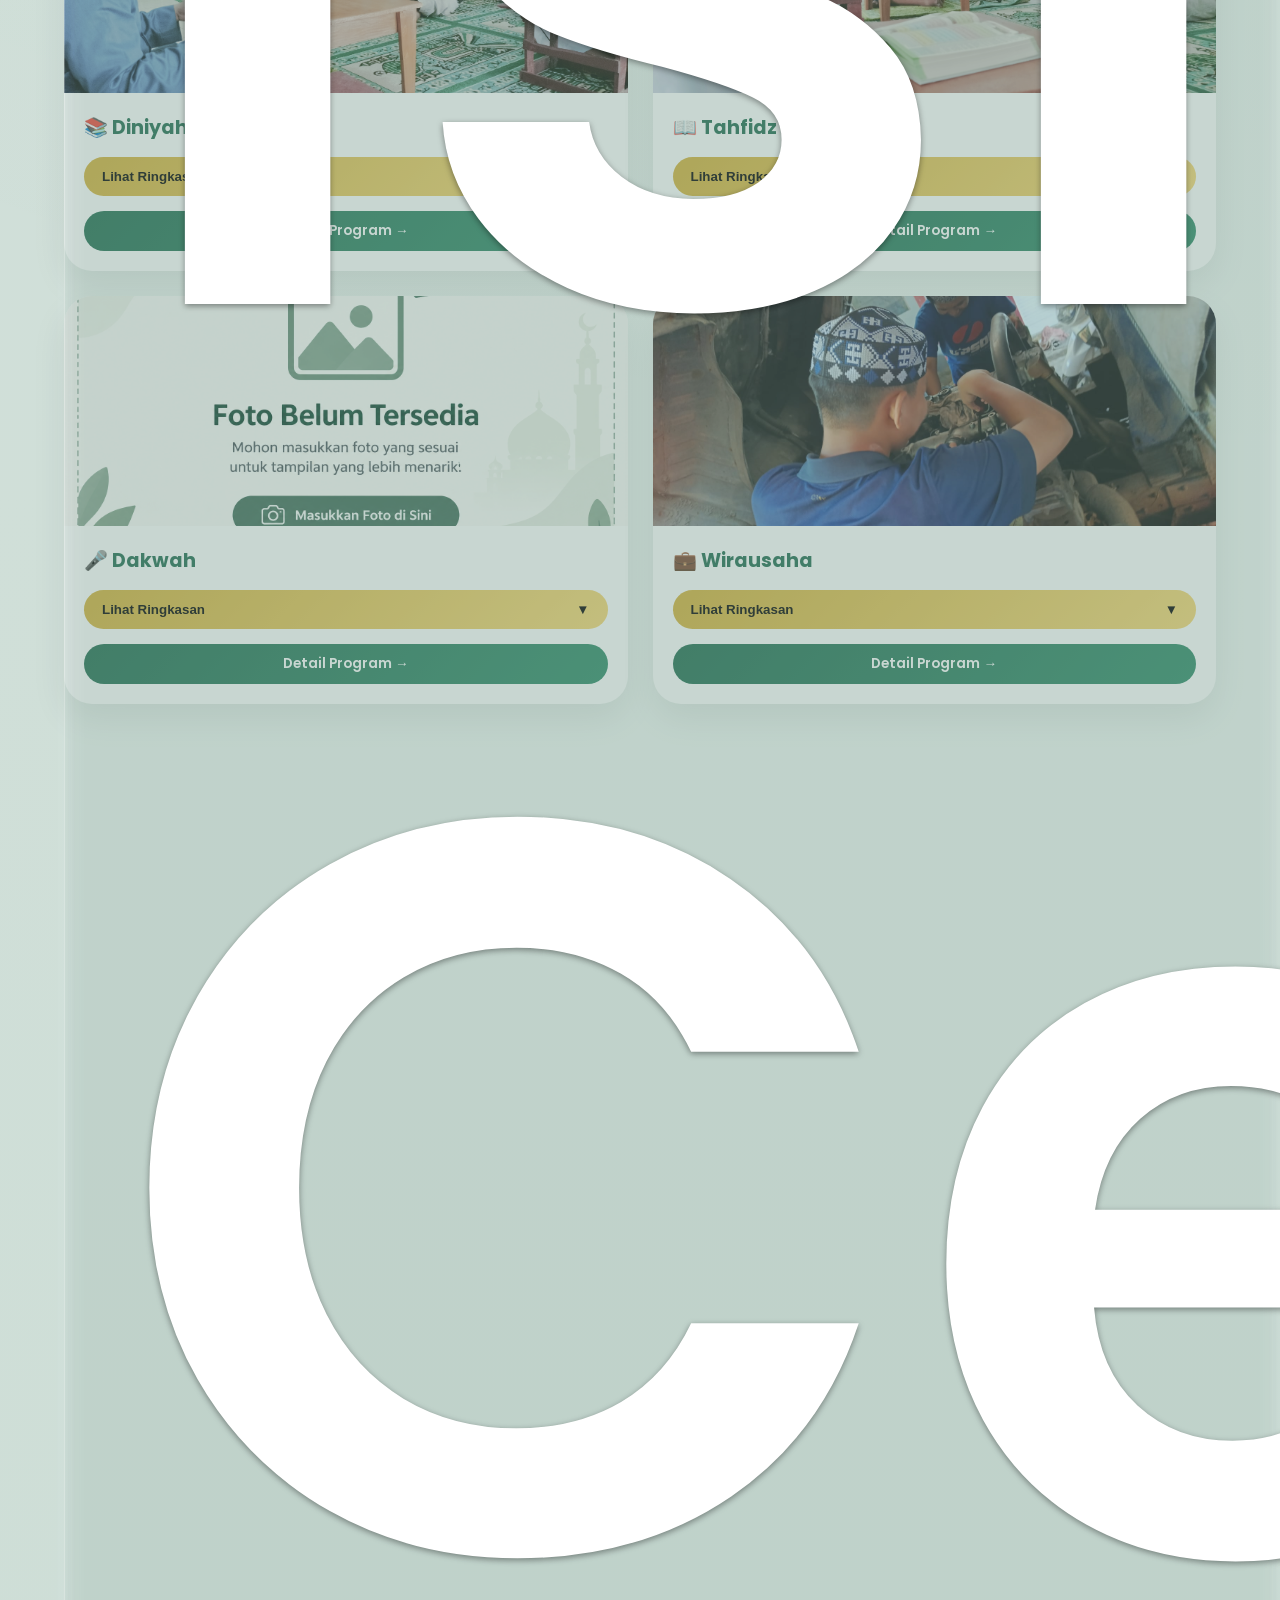
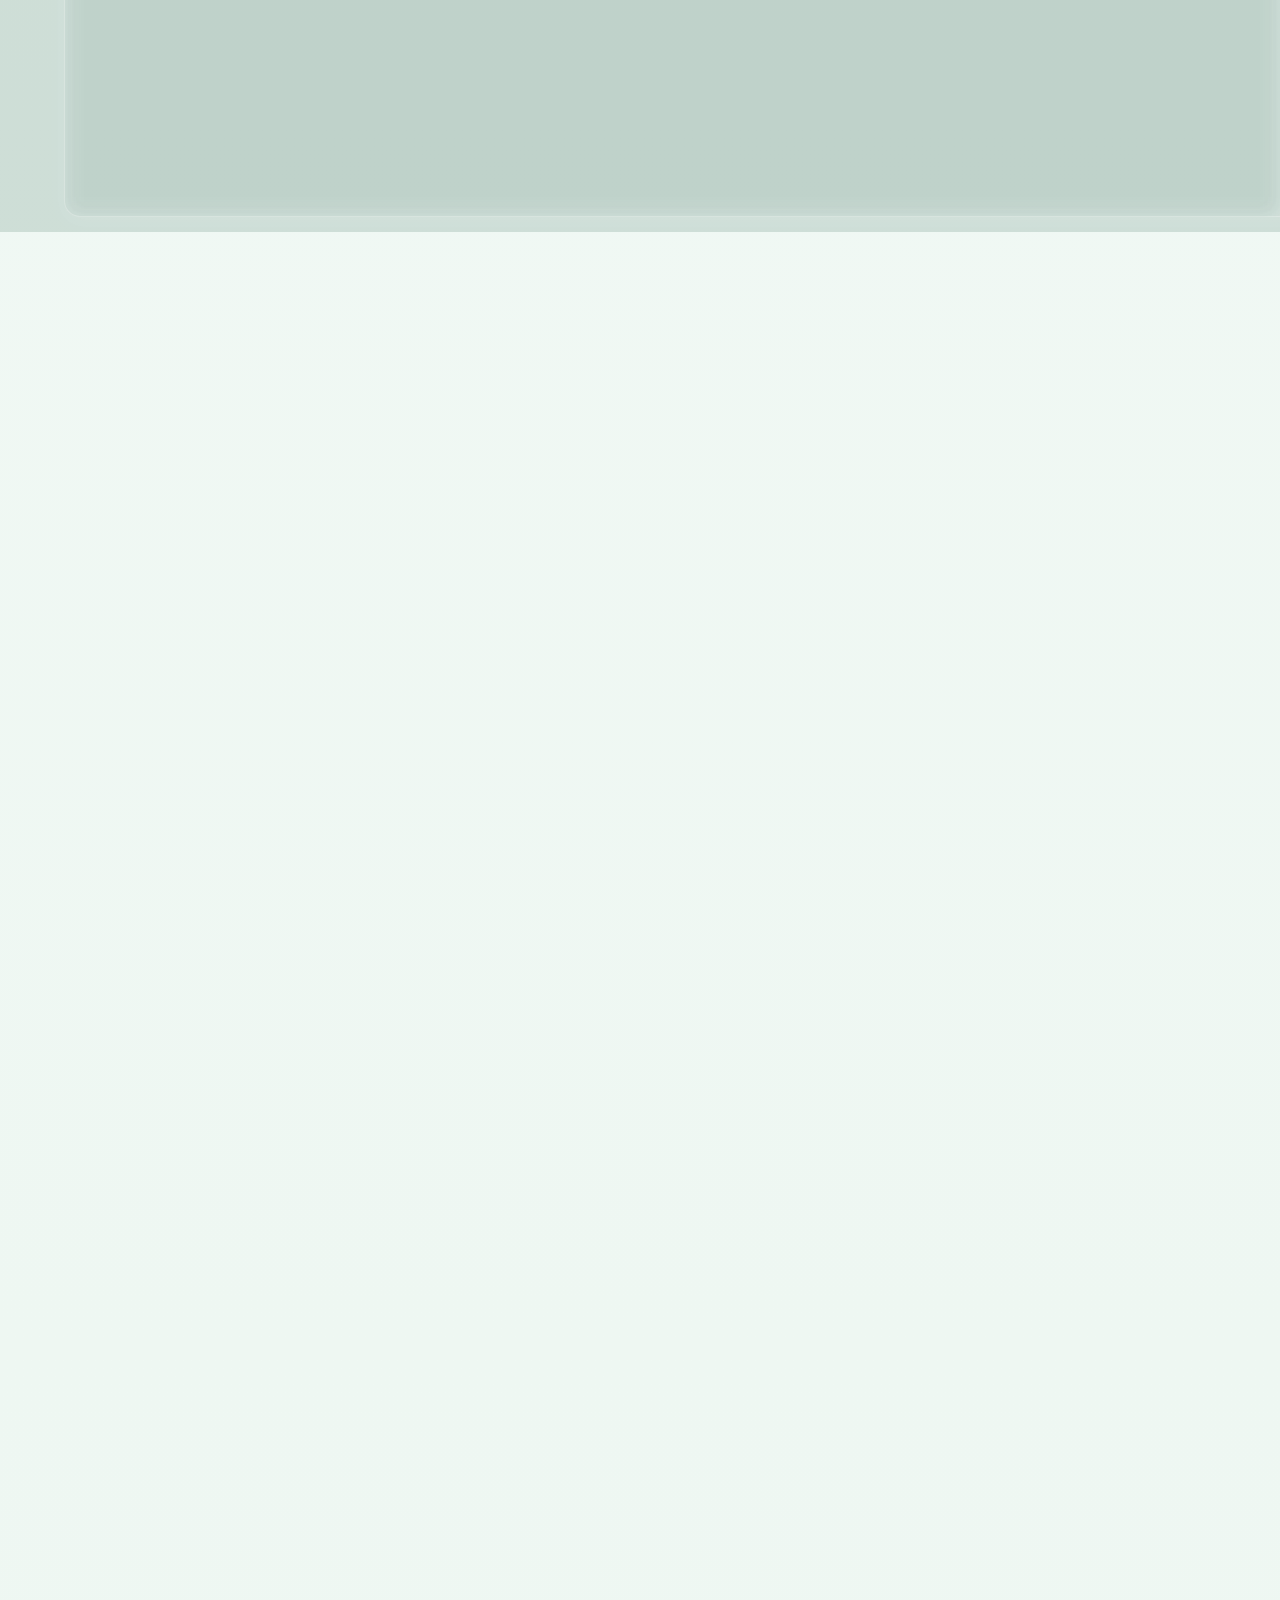
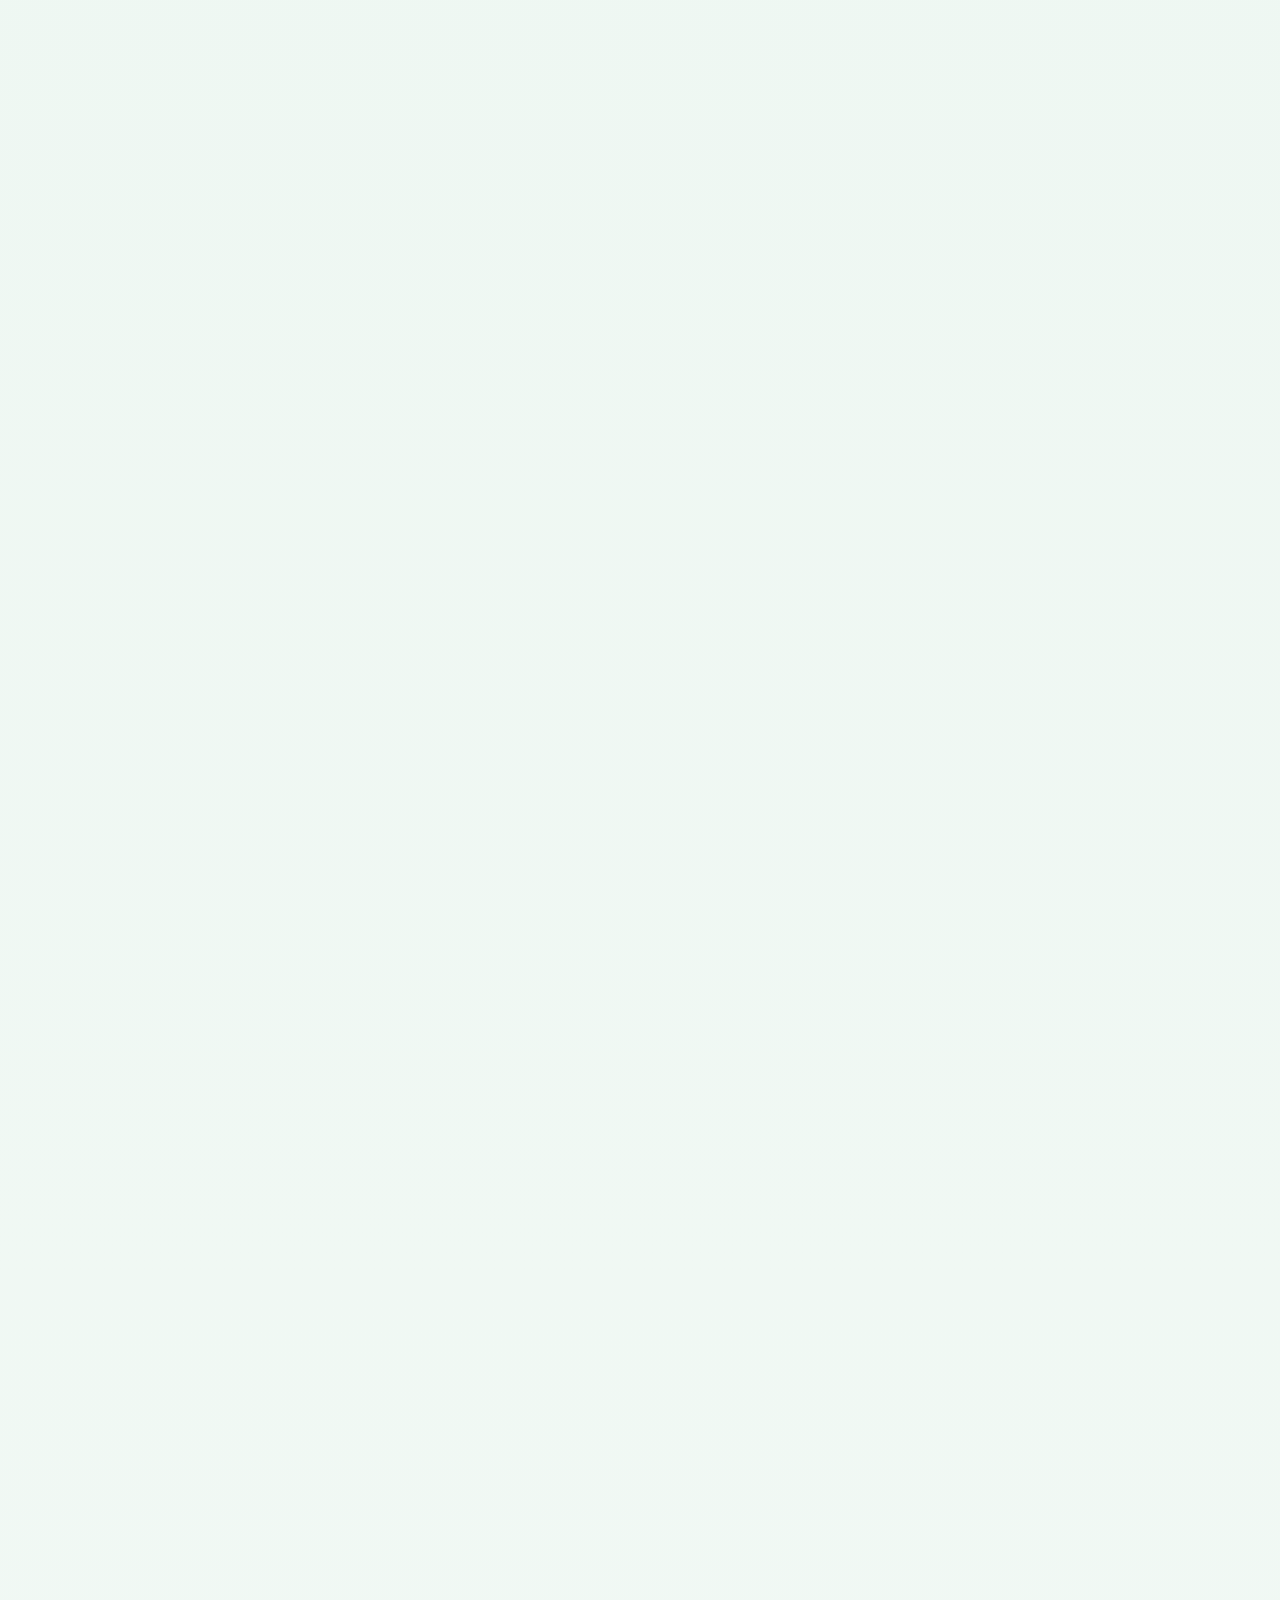
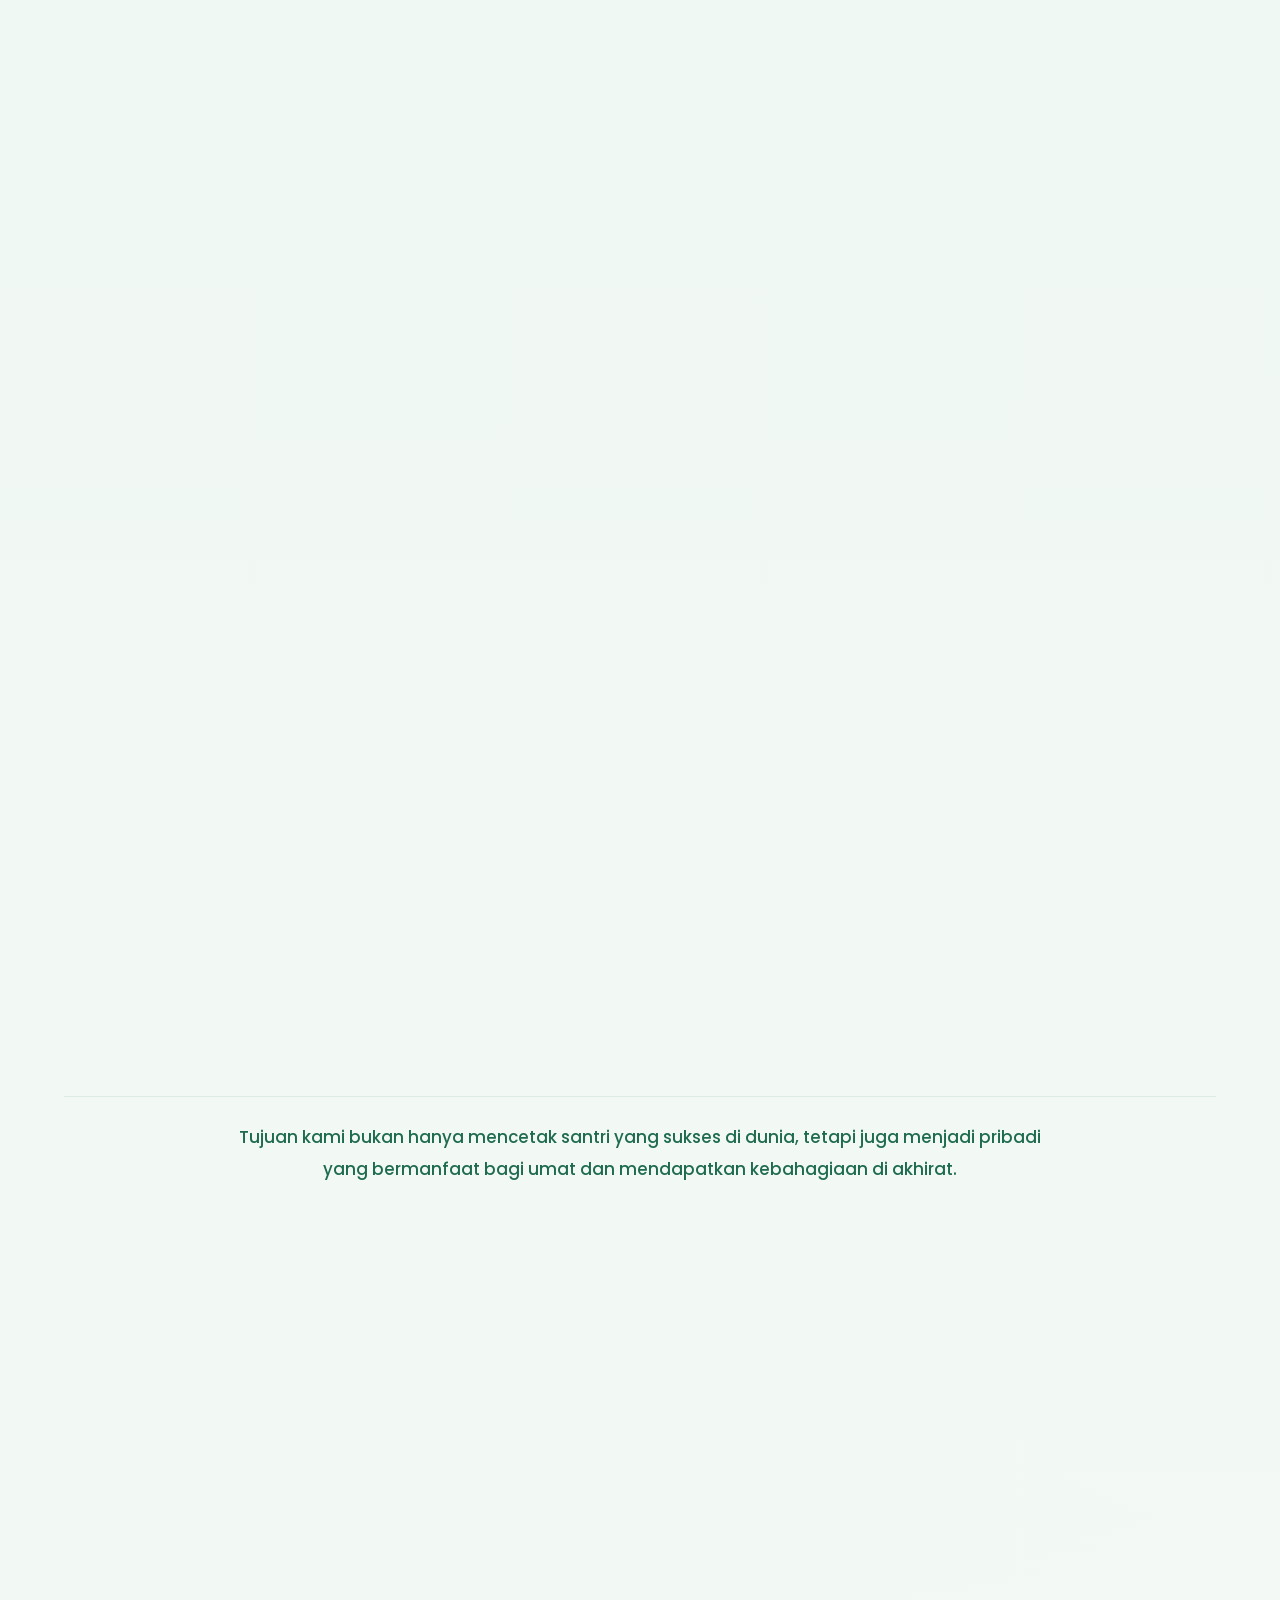
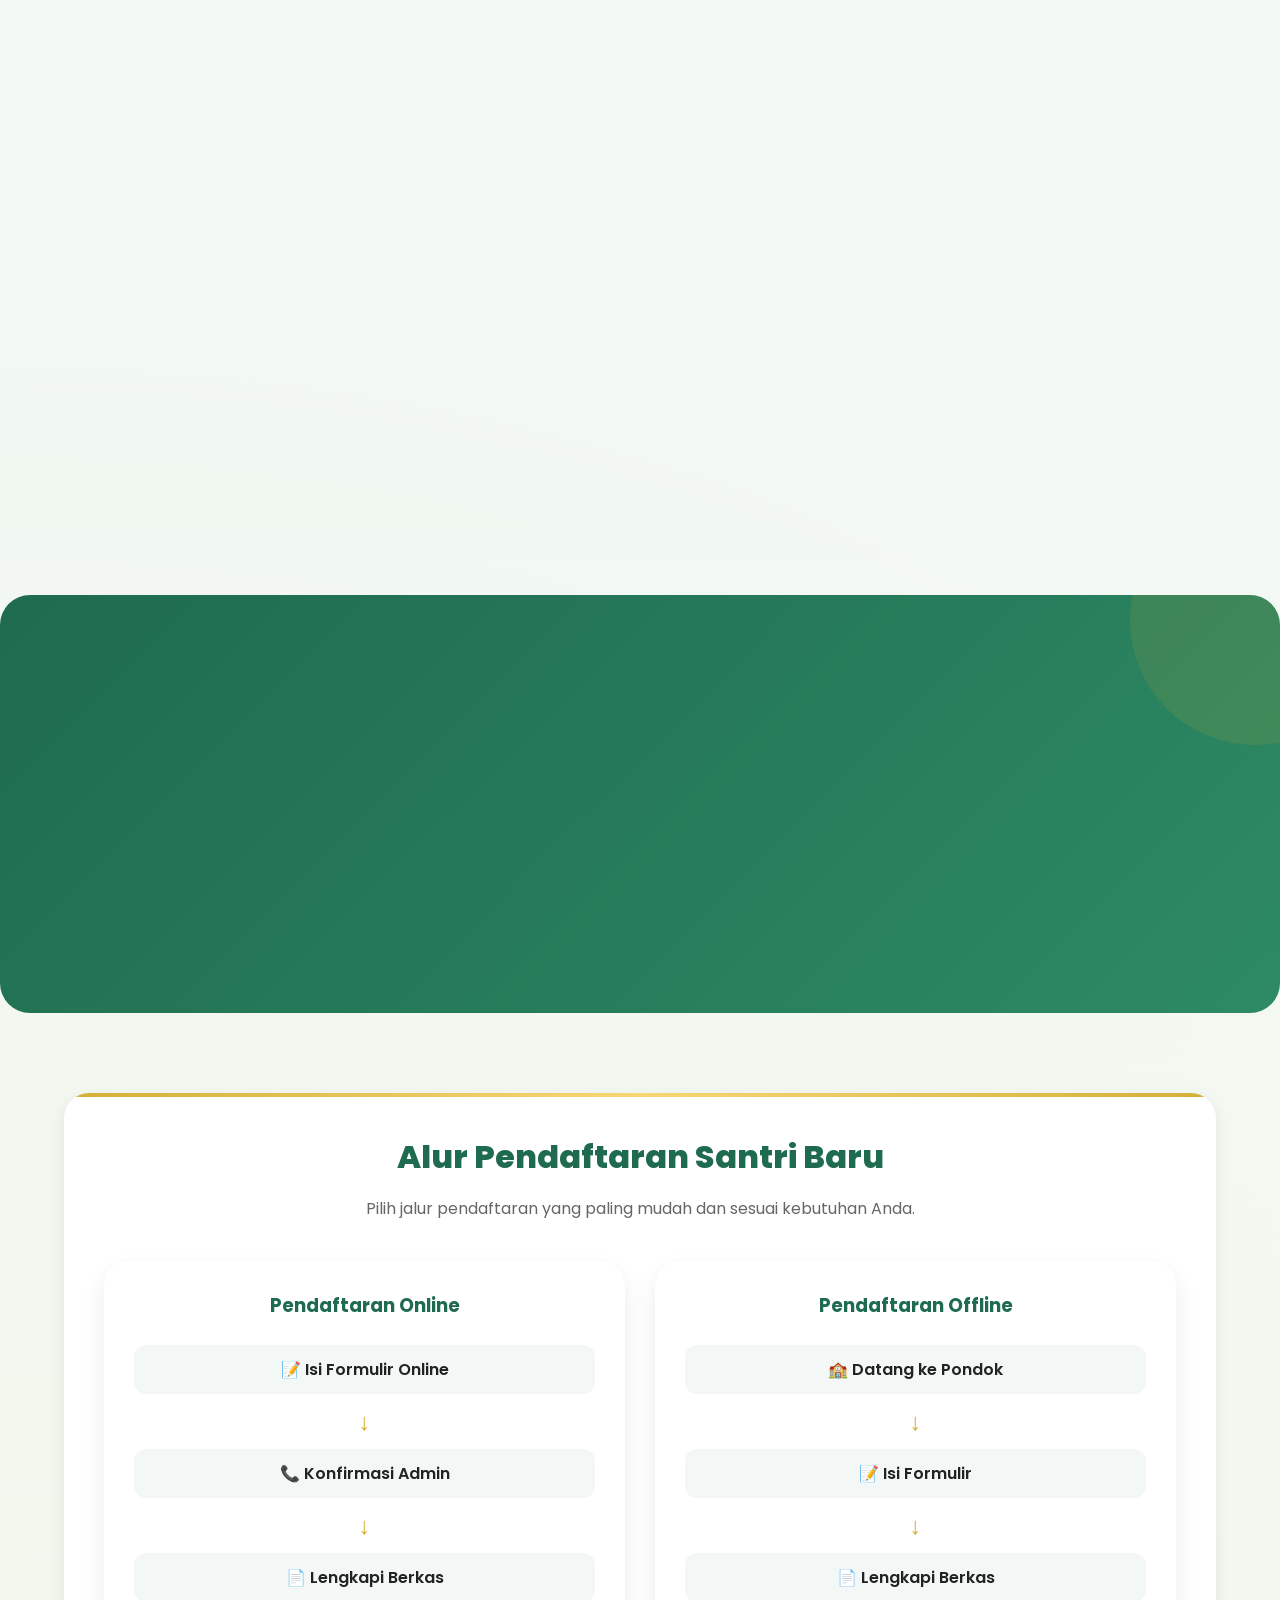
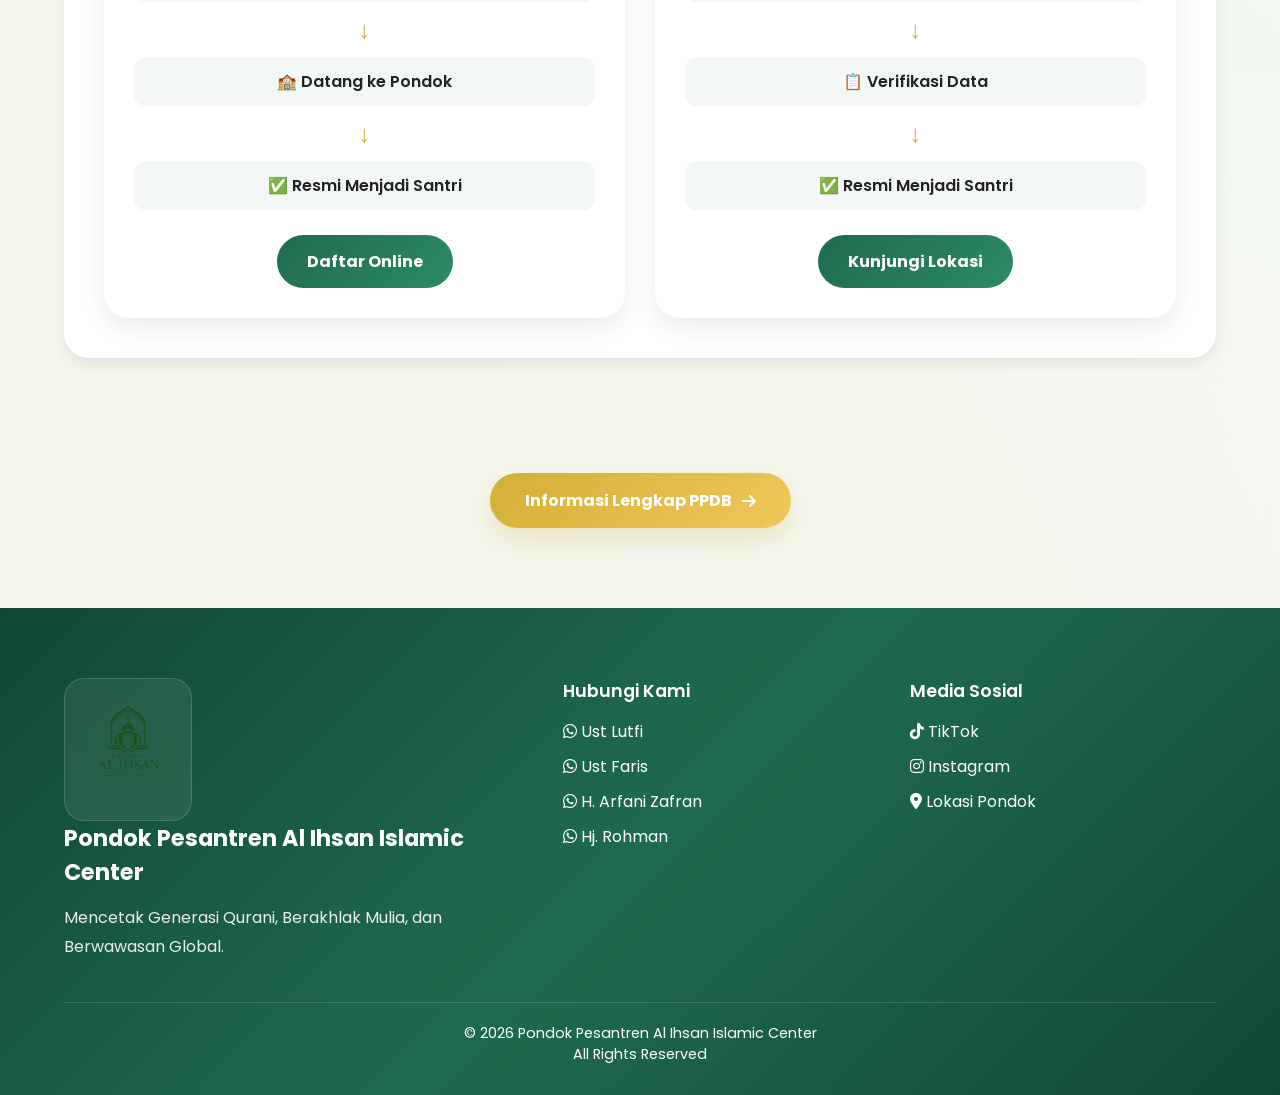
==== commit 026bd44d: "Modify logo alt text and add attributes Updated logo image attributes in the loader div." ====
--- a/index.html
+++ b/index.html
@@ -174,9 +174,14 @@
 
 <div id="loader">
 
-    <img
+<img
     src="assets/images/logo.png"
-    alt="Logo">
+    alt="Logo Pondok Pesantren Al Ihsan"
+    width="120"
+    height="120"
+    fetchpriority="high"
+    decoding="async"
+>
 
     <h2>
         Pondok Pesantren<br>
